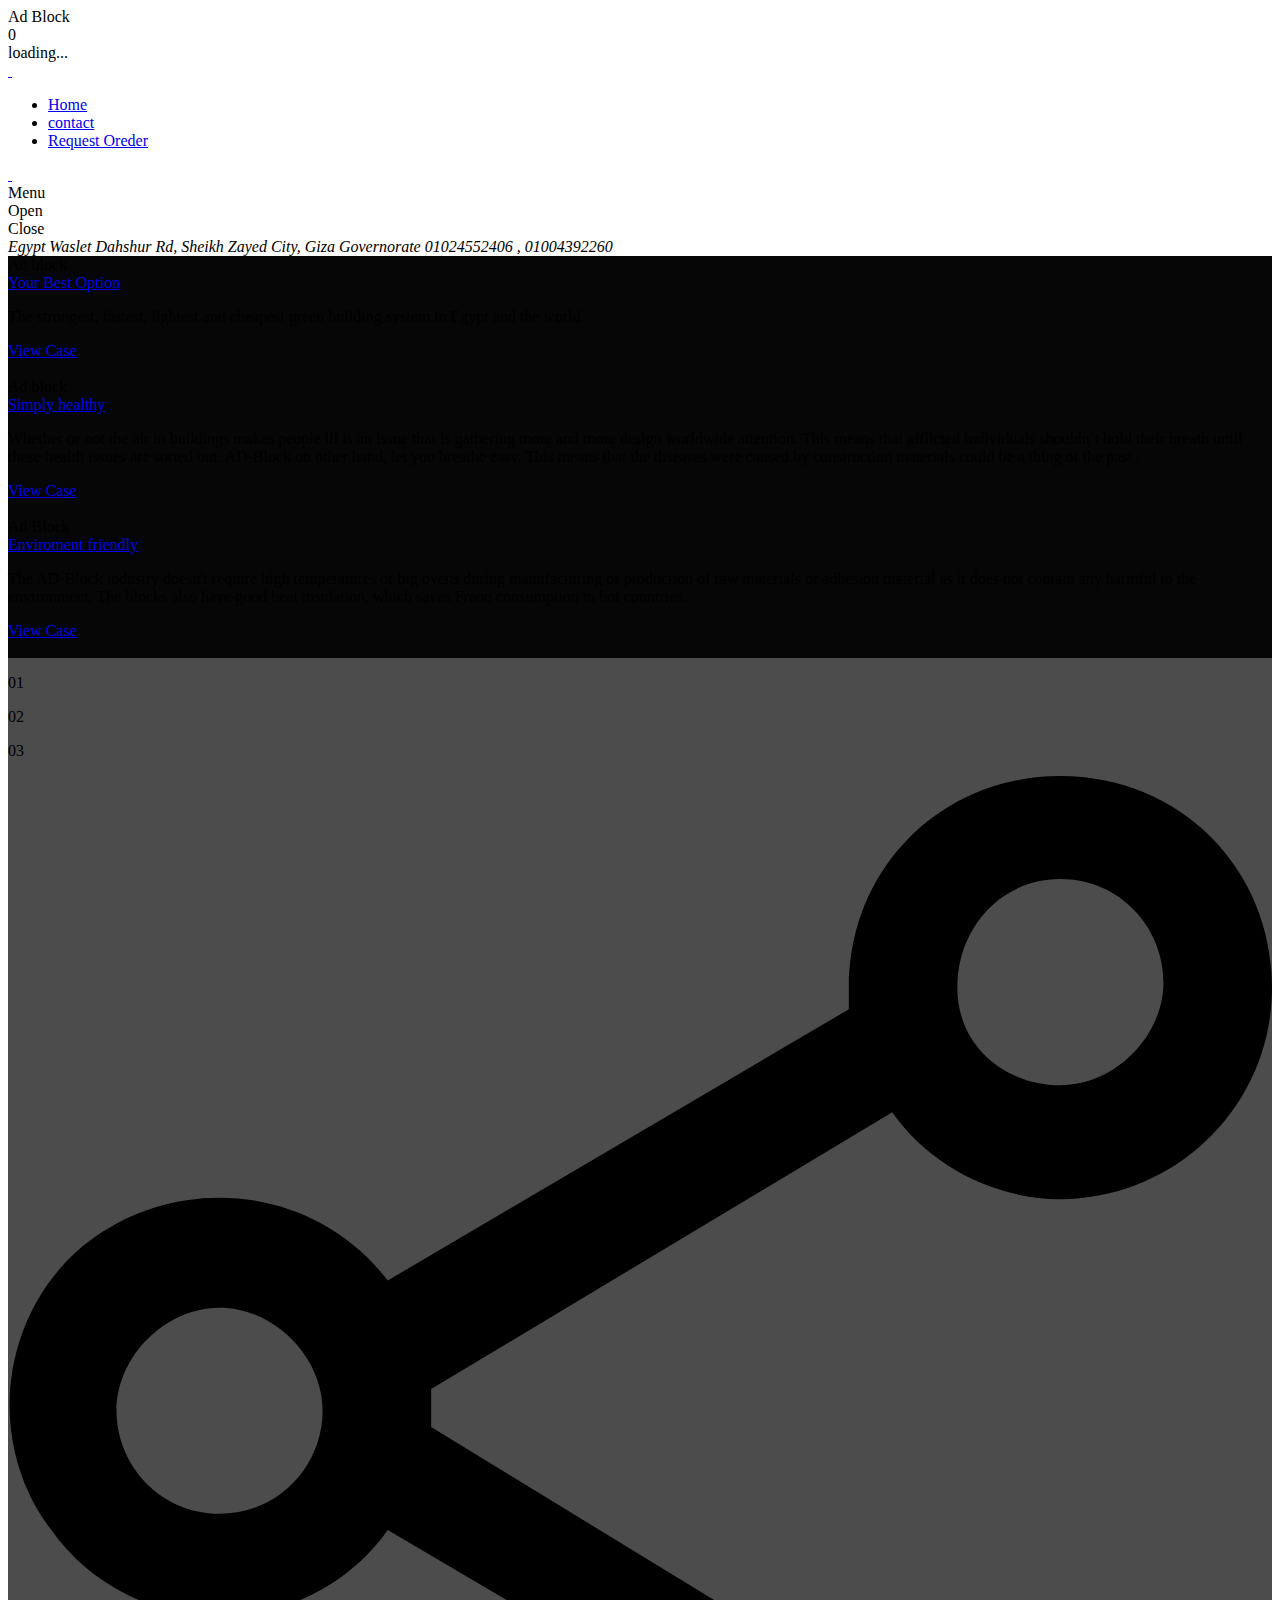
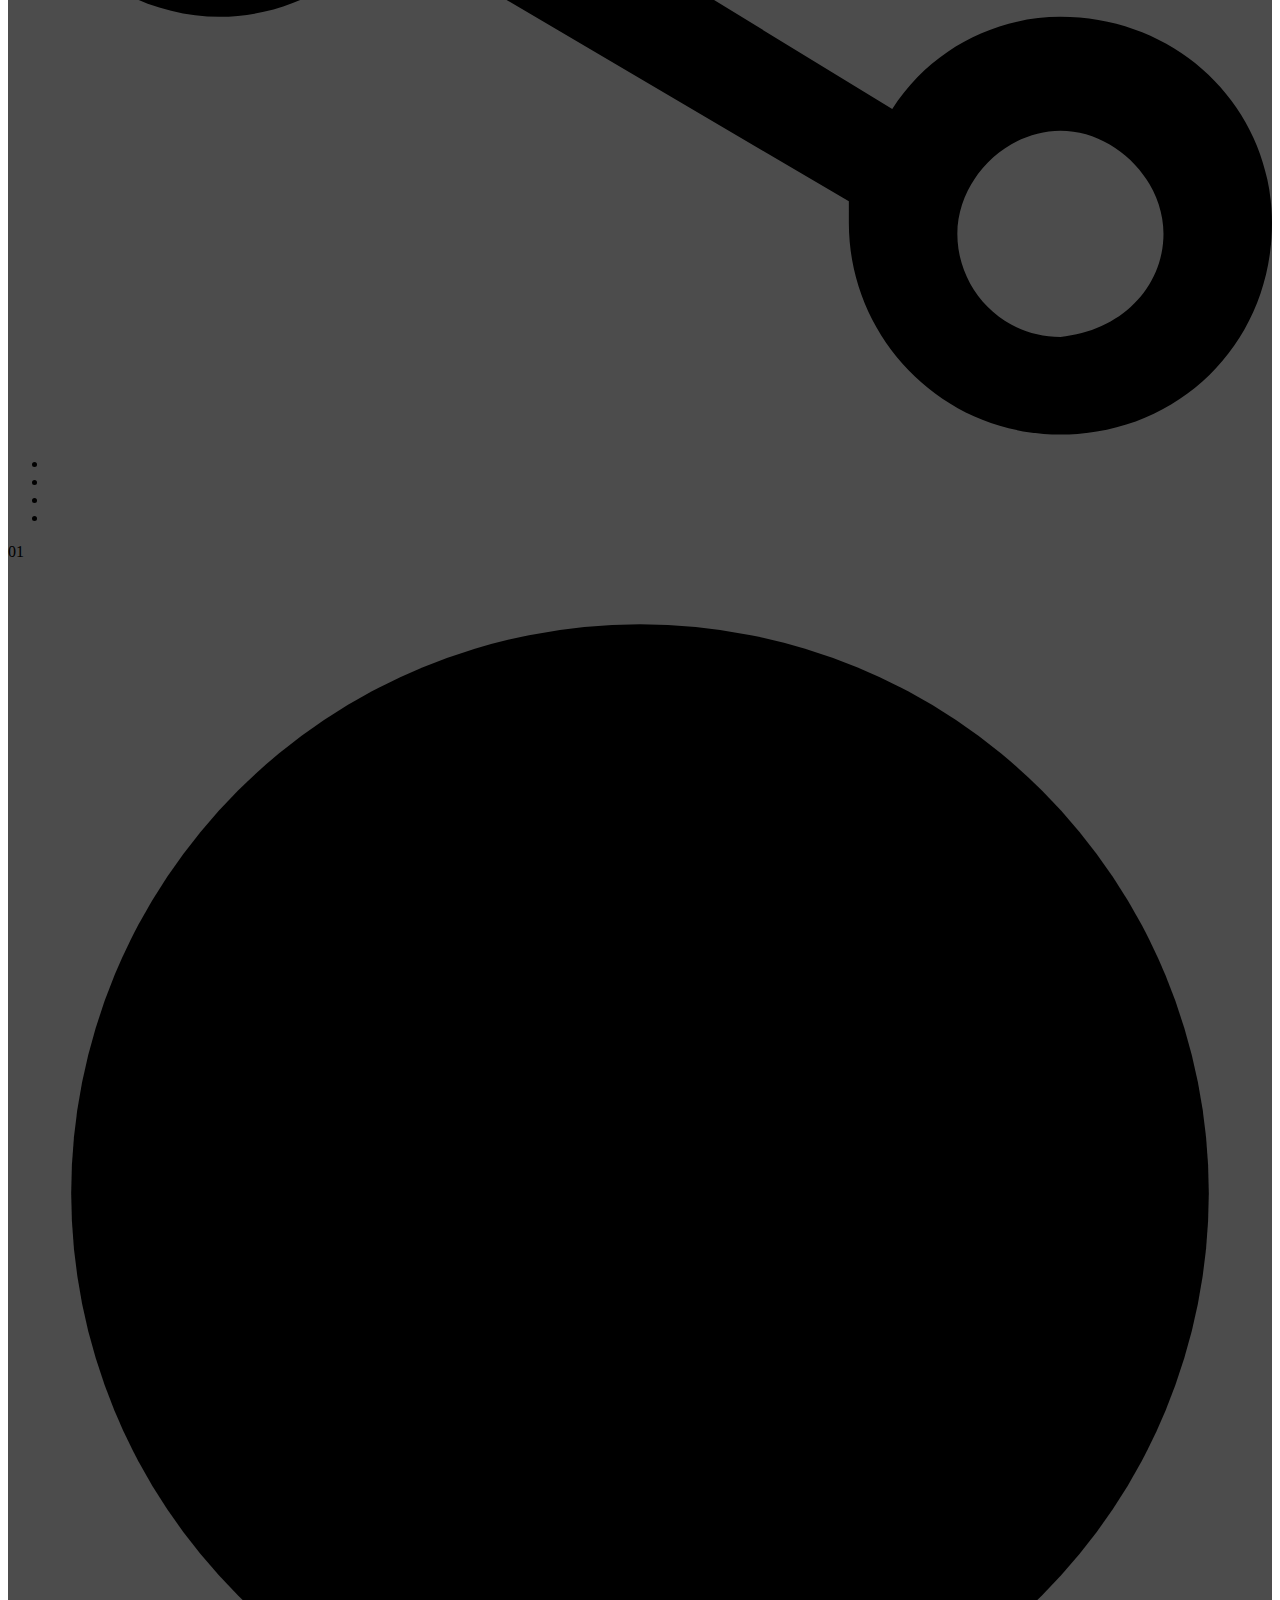
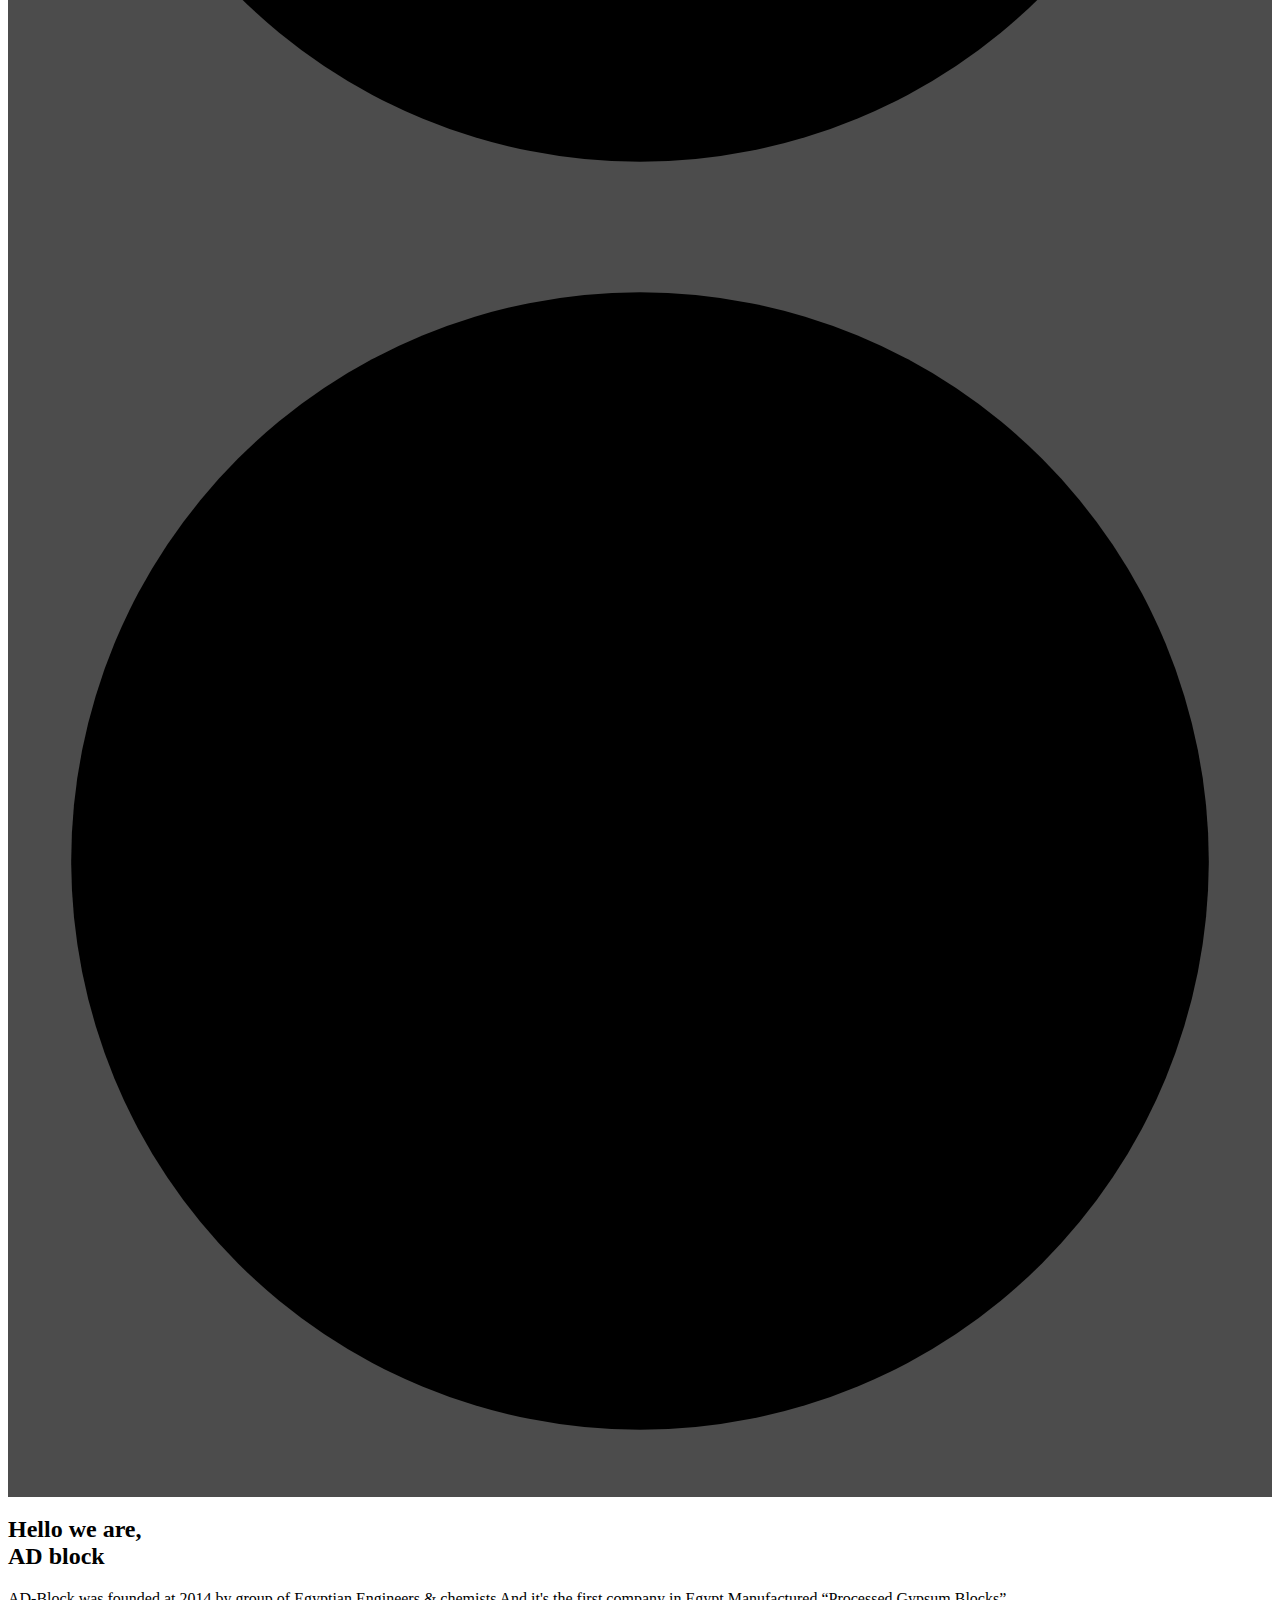
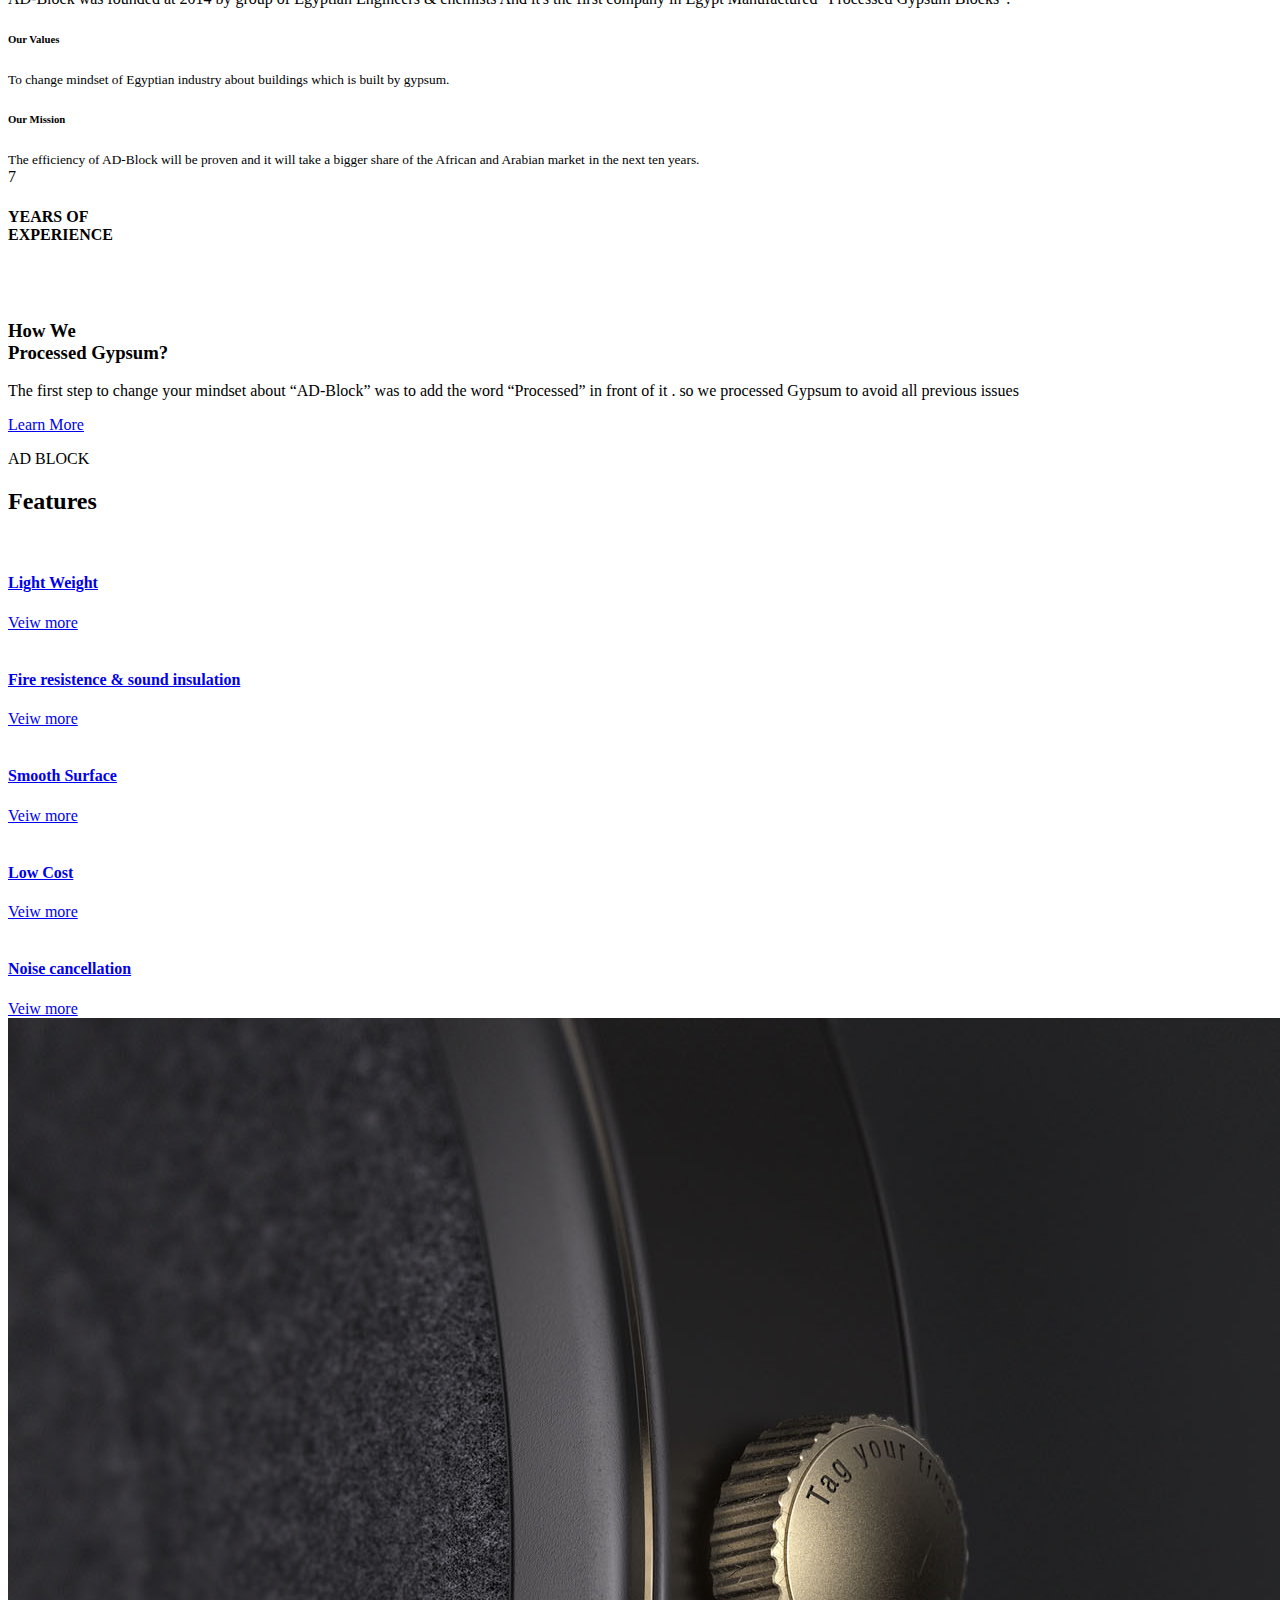
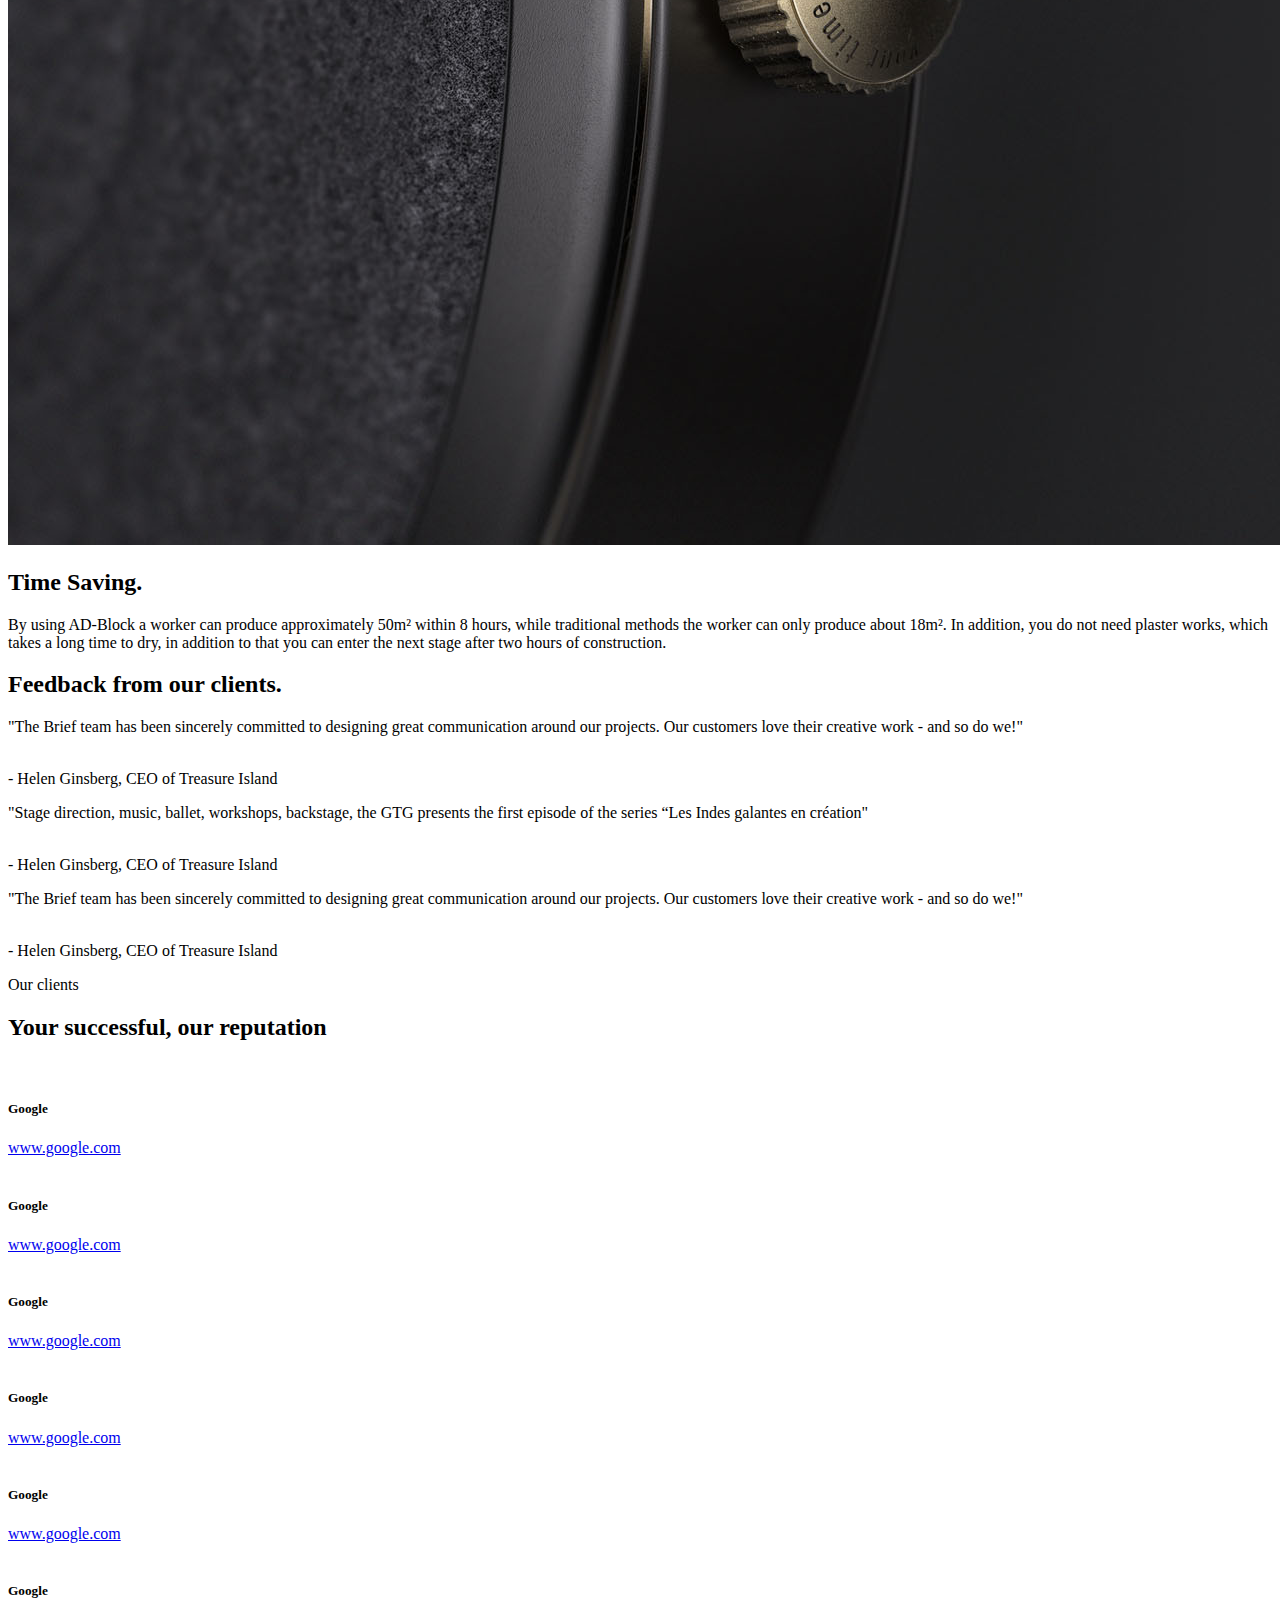
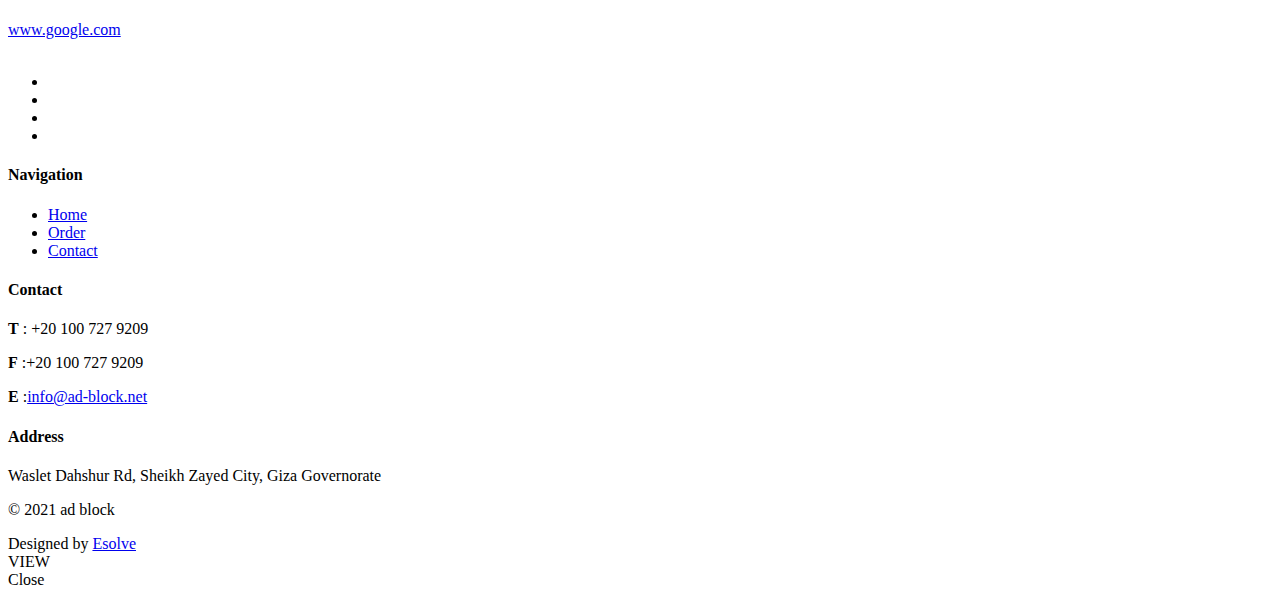
==== index.html @ e9ed0c18 "some bugs fixed" ====
<!DOCTYPE html>
<html lang="en-US">


<!-- Mirrored from theme.dsngrid.com/droow-l/ by HTTrack Website Copier/3.x [XR&CO'2014], Sun, 02 May 2021 21:46:52 GMT -->
<head>
    <!-- Required meta tags -->
    <meta charset="utf-8" />
    <meta name="viewport" content="width=device-width, initial-scale=1, shrink-to-fit=no" />
    <meta name="discrption" content="parallax one page" />
    <meta name="keyword"
        content="agency, business, corporate, creative, freelancer, interior, joomla template, K2 Blog, minimal, modern, multipurpose, personal, portfolio, responsive, simple" />

    <!--  Title -->
    <title>ad block</title>

    <!-- Font Google -->
    <link href="https://fonts.googleapis.com/css?family=Montserrat:400,500,600,700,800&amp;display=swap" rel="stylesheet">
    <link href="https://fonts.googleapis.com/css?family=Raleway:400,500,600,700&amp;display=swap" rel="stylesheet">

    <link rel="shortcut icon" href="assets/img/favicon.ico" type="image/x-icon" />
    <link rel="icon" href="assets/img/favicon.ico" type="image/x-icon" />

    <!-- custom styles (optional) -->
    <link href="assets/css/plugins.css" rel="stylesheet" />
    <link href="assets/css/style.css" rel="stylesheet" />
</head>

<body class="v-light hamburger-menu dsn-effect-scroll dsn-ajax" data-dsn-mousemove="true">
    <div data-dsn-temp="light"></div>

    <div class="preloader">
        <div class="preloader-after"></div>
        <div class="preloader-before"></div>
        <div class="preloader-block">
            <div class="title">Ad Block</div>
            <div class="percent">0</div>
            <div class="loading">loading...</div>
        </div>
        <div class="preloader-bar">
            <div class="preloader-progress"></div>
        </div>
    </div>

    <!-- Nav Bar -->
    <div class="dsn-nav-bar">
        <div class="site-header">
            <div class="extend-container">
                <div class="inner-header">
                    <div class="main-logo">
                        <a href="index.html">
                            <img class="dark-logo" src="assets/img/logo.png" alt="" />
                            <img class="light-logo" src="assets/img/logo.png" alt="" />
                        </a>
                    </div>
                </div>
                <nav class=" accent-menu main-navigation">
                    <ul class="extend-container">
                        <li><a href="index.html">Home</a></li>
                        <li><a href="contact.html">contact</a></li>
                        <li><a href="order.html">Request Oreder</a></li>
                    </ul>
                </nav>
            </div>
        </div>
        <div class="header-top header-top-hamburger">
            <div class="header-container">
                <div class="logo main-logo">
                    <a href="index.html">
                        <img class="dark-logo" src="assets/img/logo.png" alt="" />
                        <img class="light-logo" src="assets/img/logo.png" alt="" />
                    </a>
                </div>

                <div class="menu-icon" data-dsn="parallax" data-dsn-move="5">
                    <div class="icon-m">
                        <i class="menu-icon-close fas fa-times"></i>
                        <span class="menu-icon__line menu-icon__line-left"></span>
                        <span class="menu-icon__line"></span>
                        <span class="menu-icon__line menu-icon__line-right"></span>
                    </div>

                    <div class="text-menu">
                        <div class="text-button">Menu</div>
                        <div class="text-open">Open</div>
                        <div class="text-close">Close</div>
                    </div>
                </div>

                <div class="nav">
                    <div class="inner">
                        <div class="nav__content">

                        </div>
                    </div>
                </div>
                <div class="nav-content">
                    <div class="inner-content">
                        <address class="v-middle">
                            <span>Egypt</span>
                            <span>Waslet Dahshur Rd, Sheikh Zayed City, Giza Governorate</span>
                            <span>01024552406 , 01004392260</span>
                        </address>
                    </div>

                </div>
            </div>
        </div>
    </div>
    <!-- End Nav Bar -->

    <main class="main-root">
        <div id="dsn-scrollbar">
            <div class="dsn-slider demo3" data-dsn-header="project" style="background-color: rgba(0, 0, 0,.7);">
                <div class="dsn-root-slider" id="dsn-hero-parallax-img " style="background-color: rgba(0, 0, 0,.7);">
                    <div class="slide-inner" style="background-color: rgba(0, 0, 0,.7);">
                        <div class="swiper-wrapper">
                            <div class="slide-item swiper-slide">
                                <div class="overlay"></div>
                                <div class="slide-content">
                                    <div class="slide-content-inner">
                                        <div class="project-metas">
                                            <div class="project-meta-box project-work cat">
                                                <span>Ad block</span>
                                            </div>
                                        </div>

                                        <div class="title-text-header">
                                            <div class="title-text-header-inner">
                                                <a href="project-9.html" class="effect-ajax" data-dsn-ajax="slider">
                                                   Your Best Option
                                                </a>
                                            </div>
                                        </div>

                                        <p>The strongest, fastest, lightest and cheapest green building system in Egypt and the world

                                        </p>

                                        <div class="link-custom">
                                            <a href="project-9.html" class="image-zoom effect-ajax" data-dsn="parallax"
                                                data-dsn-ajax="slider">
                                                <span>View Case</span>
                                            </a>
                                        </div>

                                    </div>
                                </div>
                                <div class="image-container">
                                    <div class="image-bg cover-bg" data-image-src="assets/img/slide.jpg"
                                        data-overlay="5">
                                        <img src="assets/img/slide.jpg" alt="">
                                    </div>
                                </div>
                            </div>
                            <div class="slide-item swiper-slide">
                                <div class="overlay"></div>
                                <div class="slide-content">
                                    <div class="slide-content-inner">
                                        <div class="project-metas">
                                            <div class="project-meta-box project-work cat">
                                                <span>Ad block</span>
                                            </div>
                                        </div>

                                        <div class="title-text-header">
                                            <div class="title-text-header-inner">
                                                <a href="project-9.html" class="effect-ajax" data-dsn-ajax="slider">
                                                    Simply healthy
                                                </a>
                                            </div>
                                        </div>

                                        <p>Whether or not the air in buildings makes people ill is an issue that is gathering more and more design worldwide attention.
                                            This means that afflicted individuals shouldn’t hold their breath until these health issues are sorted out. AD-Block on other hand, let you breathe easy. This means that the diseases were caused by construction materials could be a thing of the past .
                                                </p>

                                        <div class="link-custom">
                                            <a href="project-9.html" class="image-zoom effect-ajax" data-dsn="parallax"
                                                data-dsn-ajax="slider">
                                                <span>View Case</span>
                                            </a>
                                        </div>

                                    </div>
                                </div>
                                <div class="image-container">
                                    <div class="image-bg cover-bg" data-image-src="assets/img/project/project9/1.jpg"
                                        data-overlay="5">
                                        <img src="assets/img/project/project9/1.jpg" alt="">
                                    </div>
                                </div>
                            </div>

                            <div class="slide-item swiper-slide">
                                <div class="overlay"></div>
                                <div class="slide-content">
                                    <div class="slide-content-inner">
                                        <div class="project-metas">
                                            <div class="project-meta-box project-work cat">
                                                <span>Ad Block</span>
                                            </div>
                                        </div>

                                        <div class="title-text-header">
                                            <div class="title-text-header-inner">
                                                <a href="project-4.html" class="effect-ajax" data-dsn-ajax="slider">
                                                    Enviroment friendly
                                                </a>
                                            </div>
                                        </div>

                                            <p>The AD-Block industry doesn't require high temperatures or big ovens during manufacturing or production of raw materials or adhesion material as it does not contain any harmful to the environment. The blocks also have good heat insulation, which saves Freon consumption in hot countries.</p>

                                        <div class="link-custom">
                                            <a href="project-4.html" class="image-zoom effect-ajax" data-dsn="parallax"
                                                data-dsn-ajax="slider">
                                                <span>View Case</span>
                                            </a>
                                        </div>

                                    </div>
                                </div>
                                <div class="image-container">
                                    <div class="image-bg cover-bg" data-image-src="assets/img/project/project4/1.jpg"
                                        data-overlay="0">
                                        <img src="assets/img/project/project4/1.jpg" alt="">
                                    </div>
                                </div>
                            </div>

                        </div>
                    </div>
                </div>

                <div class="dsn-slider-content"></div>


                <div class="nav-slider">
                    <div class="swiper-wrapper" role="navigation">
                        <div class="swiper-slide">
                            <div class="image-container">
                                <div class="image-bg cover-bg" data-image-src="assets/img/slide.jpg"
                                    data-overlay="2">
                                </div>
                            </div>
                            <div class="content">
                                <p>01</p>
                            </div>
                        </div>
                        <div class="swiper-slide">
                            <div class="image-container">
                                <div class="image-bg cover-bg" data-image-src="assets/img/project/project9/6.jpg"
                                    data-overlay="2">
                                </div>
                            </div>
                            <div class="content">
                                <p>02</p>
                            </div>
                        </div>
                        <div class="swiper-slide">
                            <div class="image-container">
                                <div class="image-bg cover-bg" data-image-src="assets/img/project/project4/13.jpg"
                                    data-overlay="2">
                                </div>
                            </div>
                            <div class="content">
                                <p>03</p>
                            </div>
                        </div>
                    </div>
                </div>

                <section class="footer-slid" id="descover-holder">
                    <div class="main-social">
                        <div class="social-icon">
                            <div class="social-btn">
                                <div class="svg-wrapper">
                                    <svg xmlns="http://www.w3.org/2000/svg" viewBox="0 0 23.3 23.2">
                                        <path
                                            d="M19.4 15.5c-1.2 0-2.4.6-3.1 1.7L7.8 12v-.7l8.5-5.1c.7 1 1.9 1.6 3.1 1.6 2.1 0 3.9-1.7 3.9-3.9S21.6 0 19.4 0s-3.9 1.7-3.9 3.9v.4L7 9.3c-1.3-1.7-3.7-2-5.4-.8s-2.1 3.7-.8 5.4c.7 1 1.9 1.6 3.1 1.6s2.4-.6 3.1-1.6l8.5 5v.4c0 2.1 1.7 3.9 3.9 3.9s3.9-1.7 3.9-3.9c0-2.1-1.7-3.8-3.9-3.8zm0-13.6c1.1 0 1.9.9 1.9 1.9s-.9 1.9-1.9 1.9-1.9-.7-1.9-1.8.8-2 1.9-2zM3.9 13.6c-1.1 0-1.9-.9-1.9-1.9s.9-1.9 1.9-1.9 1.9.9 1.9 1.9-.8 1.9-1.9 1.9zm15.5 7.8c-1.1 0-1.9-.9-1.9-1.9s.9-1.9 1.9-1.9 1.9.9 1.9 1.9-.8 1.8-1.9 1.9z">
                                        </path>
                                    </svg>
                                </div>
                            </div>
                        </div>
                        <ul class="social-network">
                            <li>
                                <a href="#">
                                    <i class="fab fa-facebook-f"></i>
                                </a>
                            </li>
                            <li>
                                <a href="#">
                                    <i class="fab fa-twitter"></i>
                                </a>
                            </li>
                            <li>
                                <a href="#">
                                    <i class="fab fa-instagram"></i>
                                </a>
                            </li>
                            <li>
                                <a href="#">
                                    <i class="fab fa-linkedin-in"></i>
                                </a>
                            </li>
                        </ul>
                    </div>

                    <div class="control-num">
                        <span class="sup active">01</span>
                    </div>
                    <div class="control-nav">
                        <div class="prev-container" data-dsn="parallax">
                            <svg viewBox="0 0 40 40">
                                <path class="path circle" d="M20,2A18,18,0,1,1,2,20,18,18,0,0,1,20,2"></path>
                                <polyline class="path" points="14.6 17.45 20 22.85 25.4 17.45"></polyline>
                            </svg>
                        </div>

                        <div class="next-container" data-dsn="parallax">
                            <svg viewBox="0 0 40 40">
                                <path class="path circle" d="M20,2A18,18,0,1,1,2,20,18,18,0,0,1,20,2"></path>
                                <polyline class="path" points="14.6 17.45 20 22.85 25.4 17.45"></polyline>
                            </svg>
                        </div>
                    </div>
                </section>

            </div>

            <div class="wrapper">

                <section class="intro-about section-margin">
                    <div class="container">
                        <div class="row">
                            <div class="col-lg-6">
                                <div class="intro-content-text">

                                    <h2 data-dsn-grid="move-section" data-dsn-move="-30" data-dsn-duration="100%"
                                        data-dsn-opacity="1.2" data-dsn-responsive="tablet" style="tyext-align:left">
                                        Hello we are, <br /> AD block
                                    </h2>

                                    <p data-dsn-animate="text">AD-Block was founded at 2014 by group of Egyptian Engineers & chemists
                                        And it's the first company in Egypt Manufactured “Processed Gypsum Blocks”.
                                        </p>

                                    <h6 data-dsn-animate="text">Our Values</h6>
                                    <small data-dsn-animate="text">To change mindset of Egyptian industry about</small>
                                    <small data-dsn-animate="text">buildings which is built by gypsum.</small>


                                    <h6 data-dsn-animate="text">Our Mission</h6>
                                    <small data-dsn-animate="text">The efficiency of AD-Block will be proven and it will take </small>
                                    <small data-dsn-animate="text"> a bigger share of the African and Arabian  market</small>
                                    <small data-dsn-animate="text"> in the next ten years.</small>
                                    

                                    <div class="exper">
                                        <div class="numb-ex">
                                            <span class="word" data-dsn-animate="text">7</span>
                                        </div>

                                        <h4 data-dsn-animate="up">YEARS OF <br> EXPERIENCE</h4>
                                    </div>

                                </div>
                            </div>
                        </div>
                    </div>
                    <div class="background-mask">
                        <div class="background-mask-bg"></div>
                        <div class="img-box">
                            <div class="img-cent" data-dsn-grid="move-up">
                                <div class="img-container">
                                    <img data-dsn-y="30%" src="assets/img/about.png" alt="">
                                </div>
                            </div>
                        </div>
                    </div>
                </section>

                

                <div class="box-seat box-seat-full section-margin">
                    <div class="container-fluid">
                        <div class="inner-img" data-dsn-grid="move-up">
                            <img data-dsn-scale="1" data-dsn-y="30%" src="assets/img/project/project2/3.jpeg" alt="">
                        </div>
                        <div class="pro-text">
                            <h3> How We<br> Processed Gypsum?</h3>
                            <p>The first step to change your mindset about “AD-Block” was to add the word “Processed” in front of it . so we processed Gypsum to avoid all previous issues </p>
                            <div class="link-custom">
                                <a class="image-zoom effect-ajax" href="project-2.html" data-dsn="parallax">
                                    <span>Learn More</span>
                                </a>
                            </div>
                        </div>
                    </div>
                </div>

                <section class="our-work work-under-header  section-margin" data-dsn-col="3">
                    <div class="container">
                        <div class="one-title">
                            <div class="title-sub-container">
                                <p class="title-sub">AD BLOCK</p>
                            </div>
                            <h2 class="title-main">Features</h2>
                        </div>
                    </div>
                    <div class="container-fluid">
                        <div class="row">
                            <div class="col-lg-9 offset-lg-3">
                                <div class="work-container">
                                    <div class="slick-slider features-container">
                                        <div class="work-item slick-slide">
                                            <img class="has-top-bottom" src="assets/img/project/project3/1.jpg" alt="">
                                            <div class="item-border"></div>
                                            <div class="item-info">
                                                <a href="project.html?feature=1" data-dsn-grid="move-up" class="effect-ajax">

                                                    <!-- <h5 class="cat">Photography</h5> -->
                                                    <h4>Light Weight</h4>
                                                    <span><span>Veiw more</span></span>
                                                </a>

                                            </div>
                                        </div>

                                        <div class="work-item slick-slide">
                                            <img class="has-top-bottom" src="assets/img/project/project6/1.jpg" alt="">
                                            <div class="item-border"></div>
                                            <div class="item-info">
                                                <a href="project.html?feature=2" data-dsn-grid="move-up" class="effect-ajax">

                                                    <!-- <h5 class="cat">Fashion</h5> -->
                                                    <h4>Fire resistence & sound insulation</h4>
                                                    <span><span>Veiw more</span></span>
                                                </a>

                                            </div>
                                        </div>

                                        <div class="work-item slick-slide">
                                            <img class="has-top-bottom" src="assets/img/project/project3/22.jpeg" alt="">
                                            <div class="item-border"></div>
                                            <div class="item-info">
                                                <a href="project.html?feature=3" data-dsn-grid="move-up" class="effect-ajax">

                                                    <!-- <h5 class="cat">Photography</h5> -->
                                                    <h4>Smooth Surface</h4>
                                                    <span><span>Veiw more</span></span>
                                                </a>

                                            </div>
                                        </div>

                                        <div class="work-item slick-slide">
                                            <img class="has-top-bottom" style="width:100%" src="assets/img/project/project5/2.jpg" alt="">
                                            <div class="item-border"></div>
                                            <div class="item-info">
                                                <a href="project.html?feature=4" data-dsn-grid="move-up" class="effect-ajax">

                                                    <!-- <h5 class="cat">Fashion</h5> -->
                                                    <h4>Low Cost</h4>
                                                    <span><span>Veiw more</span></span>
                                                </a>

                                            </div>
                                        </div>
                                        <div class="work-item slick-slide">
                                            <img class="has-top-bottom" src="assets/img/project/project5/1.jpeg" alt="">
                                            <div class="item-border"></div>
                                            <div class="item-info">
                                                <a href="project.html?feature=5" data-dsn-grid="move-up" class="effect-ajax">

                                                    <!-- <h5 class="cat">Fashion</h5> -->
                                                    <h4>Noise cancellation</h4>
                                                    <span><span>Veiw more</span></span>
                                                </a>

                                            </div>
                                        </div>
                                        
                                    </div>

                                </div>
                            </div>
                        </div>
                    </div>
                </section>

                <div class=" box-gallery-vertical section-margin section-padding" data-dsn="color">
                    <div class="mask-bg"></div>
                    <div class="container">
                        <div class="row align-items-center h-100">
                            <div class="col-lg-6 ">
                                <div class="box-im" data-dsn-grid="move-up">
                                    <img class="has-top-bottom" src="assets/img/project/project9/777.jpg" alt=""
                                        data-dsn-move="20%">
                                </div>
                            </div>

                            <div class="col-lg-6">


                                <div class="box-info">

                                    <div class="vertical-title" data-dsn-animate="up">
                                        <h2>Time Saving.</h2>
                                    </div>


                                    <p data-dsn-animate="up">By using AD-Block a worker can produce approximately 50m² within 8 hours, while traditional methods the worker can only produce about 18m². In addition, you do not need plaster works, which takes a long time to dry, in addition to that you can enter the next stage after two hours of construction.
                                    </p>

                                    
                                </div>
                            </div>

                        </div>
                    </div>
                </div>

                <section class="client-see section-margin">
                    <div class="container">
                        <div class="inner">
                            <div class="left">
                                <h2 class="title" data-dsn-grid="move-section" data-dsn-move="-60"
                                    data-dsn-duration="100%" data-dsn-opacity="1" data-dsn-responsive="tablet">
                                    <span class="text">Feedback from our clients.</span>
                                </h2>
                            </div>

                            <div class="items">
                                <div class="bg"></div>
                                <div class="slick-slider">
                                    <div class="item">
                                        <div class="quote">
                                            <p>"The Brief team has been sincerely committed to
                                                designing great communication around our projects. Our customers love
                                                their
                                                creative work - and so do we!"</p>
                                        </div>
                                        <div class="bottom">
                                            <div class="avatar">
                                                <img src="assets/img/avatar/1.jpg" alt="">
                                            </div>
                                            <div class="label">
                                                <div class="cell">- Helen Ginsberg, CEO of Treasure Island</div>
                                            </div>
                                        </div>
                                    </div>

                                    <div class="item">
                                        <div class="quote">
                                            <p>"Stage direction, music, ballet, workshops, backstage, the GTG presents
                                                the
                                                first
                                                episode of the series “Les Indes galantes en création"</p>
                                        </div>
                                        <div class="bottom">
                                            <div class="avatar">
                                                <img src="assets/img/avatar/2.jpg" alt="">
                                            </div>
                                            <div class="label">
                                                <div class="cell">- Helen Ginsberg, CEO of Treasure Island</div>
                                            </div>
                                        </div>
                                    </div>

                                    <div class="item">
                                        <div class="quote">
                                            <p>"The Brief team has been sincerely committed to
                                                designing great communication around our projects. Our customers love
                                                their
                                                creative work - and so do we!"</p>
                                        </div>
                                        <div class="bottom">
                                            <div class="avatar">
                                                <img src="assets/img/avatar/3.jpg" alt="">
                                            </div>
                                            <div class="label">
                                                <div class="cell">- Helen Ginsberg, CEO of Treasure Island</div>
                                            </div>
                                        </div>
                                    </div>
                                </div>
                            </div>
                        </div>
                    </div>
                </section>


                <section class="brand-client section-margin">
                    <div class="container">
                        <div class="one-title" data-dsn-animate="up">
                            <div class="title-sub-container">
                                <p class="title-sub">Our clients</p>
                            </div>
                            <h2 class="title-main">Your successful, our reputation</h2>
                        </div>

                        <div class="wapper-client">
                            <div class="logo-box">
                                <img src="assets/img/logo/4-light.png" alt="">

                                <div class="info">
                                    <div class="content">
                                        <div class="icon">
                                            <i class="fas fa-plus"></i>
                                        </div>

                                        <div class="entry">
                                            <div>
                                                <h5>Google</h5>
                                                <a href="#">www.google.com</a>
                                            </div>
                                        </div>
                                    </div>
                                </div>
                            </div>

                            <div class="logo-box">
                                <img src="assets/img/logo/5-light.png" alt="">

                                <div class="info">
                                    <div class="content">
                                        <div class="icon">
                                            <i class="fas fa-plus"></i>
                                        </div>

                                        <div class="entry">
                                            <div>
                                                <h5>Google</h5>
                                                <a href="#">www.google.com</a>
                                            </div>
                                        </div>
                                    </div>
                                </div>
                            </div>

                            <div class="logo-box">
                                <img src="assets/img/logo/6-light.png" alt="">

                                <div class="info">
                                    <div class="content">
                                        <div class="icon">
                                            <i class="fas fa-plus"></i>
                                        </div>

                                        <div class="entry">
                                            <div>
                                                <h5>Google</h5>
                                                <a href="#">www.google.com</a>
                                            </div>
                                        </div>
                                    </div>
                                </div>
                            </div>

                            <div class="logo-box">
                                <img src="assets/img/logo/4-light.png" alt="">

                                <div class="info">
                                    <div class="content">
                                        <div class="icon">
                                            <i class="fas fa-plus"></i>
                                        </div>

                                        <div class="entry">
                                            <div>
                                                <h5>Google</h5>
                                                <a href="#">www.google.com</a>
                                            </div>
                                        </div>
                                    </div>
                                </div>
                            </div>

                            <div class="logo-box">
                                <img src="assets/img/logo/5-light.png" alt="">

                                <div class="info">
                                    <div class="content">
                                        <div class="icon">
                                            <i class="fas fa-plus"></i>
                                        </div>

                                        <div class="entry">
                                            <div>
                                                <h5>Google</h5>
                                                <a href="#">www.google.com</a>
                                            </div>
                                        </div>
                                    </div>
                                </div>
                            </div>

                            <div class="logo-box">
                                <img src="assets/img/logo/6-light.png" alt="">

                                <div class="info">
                                    <div class="content">
                                        <div class="icon">
                                            <i class="fas fa-plus"></i>
                                        </div>

                                        <div class="entry">
                                            <div>
                                                <h5>Google</h5>
                                                <a href="#">www.google.com</a>
                                            </div>
                                        </div>
                                    </div>
                                </div>
                            </div>
                        </div>
                    </div>
                </section>

                

            </div>

            <footer class="footer">
                <div class="container">
                    <div class="footer-links p-relative">
                        <div class="row">
                            <div class="col-md-3 dsn-col-footer">
                                <div class="footer-block">
                                    <div class="footer-logo">
                                        <a href="#"><img src="assets/img/logo.png" alt=""></a>
                                    </div>

                                    <div class="footer-social">

                                        <ul>
                                            <li><a href="#"><i class="fab fa-facebook-f"></i></a></li>
                                            <li><a href="#"><i class="fab fa-behance"></i></a></li>
                                            <li><a href="#"><i class="fab fa-instagram"></i></a></li>
                                            <li><a href="#"><i class="fab fa-twitter"></i></a></li>

                                        </ul>

                                    </div>
                                </div>
                            </div>

                            <div class="col-md-3 dsn-col-footer">
                                <div class="footer-block col-menu">
                                    <h4 class="footer-title">Navigation</h4>
                                    <nav>
                                        <ul>
                                            <li><a href="index.html">Home</a>
                                            </li>
                                            <li><a href="order.html">Order</a></li>
                                            <li><a href="contact.html">Contact</a>
                                            </li>
                                        </ul>
                                    </nav>
                                </div>
                            </div>

                            <div class="col-md-3 dsn-col-footer">
                                <div class="footer-block col-contact">
                                    <h4 class="footer-title">Contact</h4>
                                    <p><strong>T</strong> <span>:</span> +20 100 727 9209</p>
                                    <p><strong>F</strong> <span>:</span>+20 100 727 9209</p>
                                    <p class="over-hidden"><strong>E</strong> <span>:</span><a class="link-hover"
                                            data-hover-text="info@ad-block.net" href="#">info@ad-block.net</a>
                                    </p>
                                </div>
                            </div>

                            <div class="col-md-3 dsn-col-footer">
                                <div class="col-address">
                                    <h4 class="footer-title">Address</h4>

                                    <p>Waslet Dahshur Rd, Sheikh Zayed City, Giza Governorate</p>
                                </div>
                            </div>
                        </div>
                    </div>

                    <div class="copyright">
                        <div class="text-center">
                            <p>© 2021 ad block</p>
                            <div class="copright-text over-hidden">Designed by <a class="link-hover"
                                    data-hover-text="DSN Grid" href="http://esolve-eg.com" target="_blank">Esolve</a>
                            </div>
                        </div>
                    </div>
                </div>
            </footer>
        </div>
    </main>

    <!-- Wait Loader -->
    <div class="wait-loader">
        <div class="loader-inner">
            <div class="loader-circle">
                <div class="loader-layer"></div>
            </div>
        </div>
    </div>
    <!-- // Wait Loader -->


    <!-- cursor -->
    <div class="cursor">

        <div class="cursor-helper cursor-view">
            <span>VIEW</span>
        </div>

        <div class="cursor-helper cursor-close">
            <span>Close</span>
        </div>

        <div class="cursor-helper cursor-link"></div>
    </div>
    <!-- End cursor -->

    <!-- Optional JavaScript -->
    <script src="assets/js/jquery-3.1.1.min.js"></script>
    <script src="assets/js/plugins.js"></script>
    <script src="assets/js/dsn-grid.js"></script>
    <script src="assets/js/custom.js"></script>
    <script src="./asstes/js/mine.js"></script>
</body>


<!-- Mirrored from theme.dsngrid.com/droow-l/ by HTTrack Website Copier/3.x [XR&CO'2014], Sun, 02 May 2021 21:50:46 GMT -->
</html>
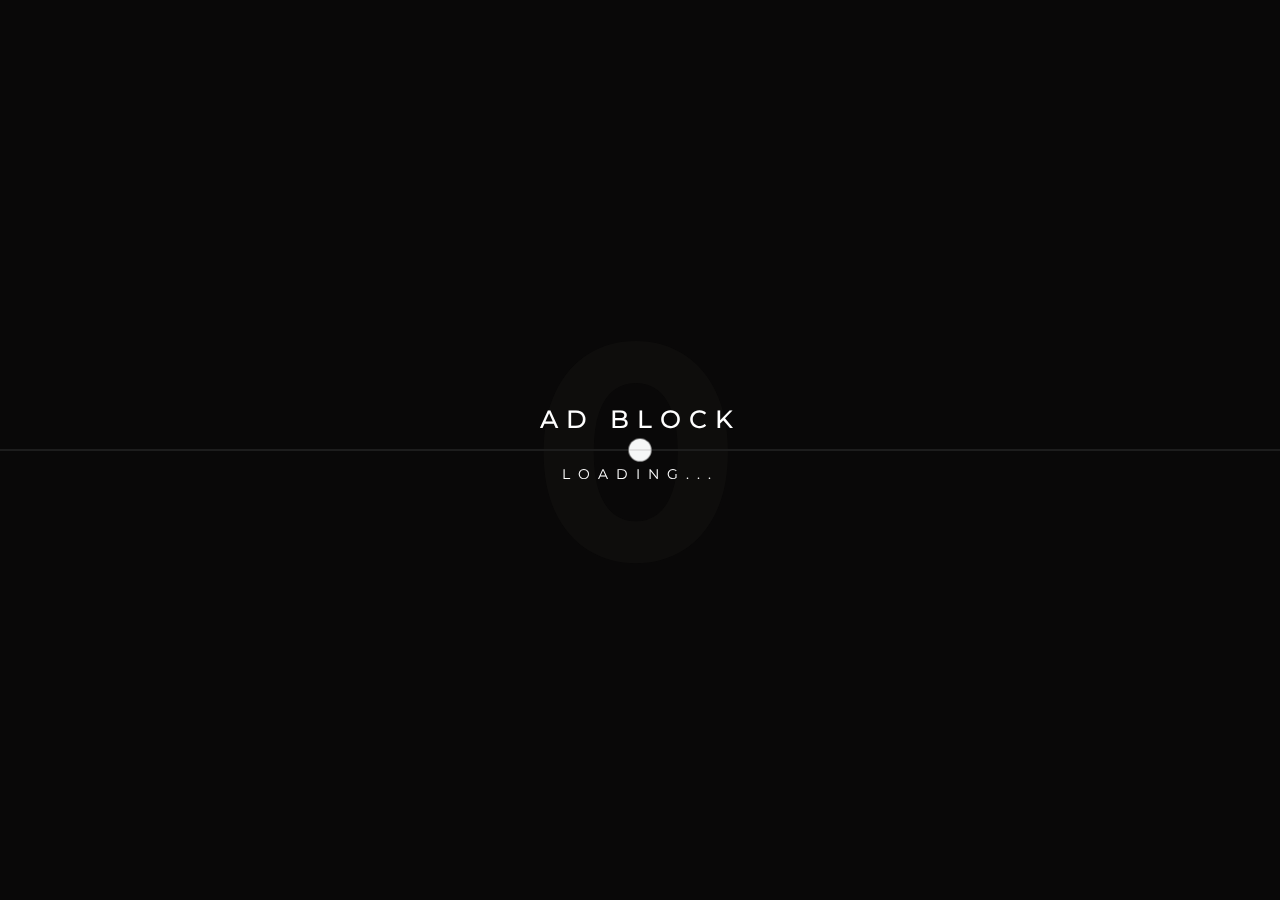
==== commit df2fd73a: "edit logo" ====
--- a/index.html
+++ b/index.html
@@ -2,836 +2,1042 @@
 <html lang="en-US">
 
 
-<!-- Mirrored from theme.dsngrid.com/droow-l/ by HTTrack Website Copier/3.x [XR&CO'2014], Sun, 02 May 2021 21:46:52 GMT -->
-<head>
-    <!-- Required meta tags -->
-    <meta charset="utf-8" />
-    <meta name="viewport" content="width=device-width, initial-scale=1, shrink-to-fit=no" />
-    <meta name="discrption" content="parallax one page" />
-    <meta name="keyword"
-        content="agency, business, corporate, creative, freelancer, interior, joomla template, K2 Blog, minimal, modern, multipurpose, personal, portfolio, responsive, simple" />
-
-    <!--  Title -->
-    <title>ad block</title>
-
-    <!-- Font Google -->
-    <link href="https://fonts.googleapis.com/css?family=Montserrat:400,500,600,700,800&amp;display=swap" rel="stylesheet">
-    <link href="https://fonts.googleapis.com/css?family=Raleway:400,500,600,700&amp;display=swap" rel="stylesheet">
-
-    <link rel="shortcut icon" href="assets/img/favicon.ico" type="image/x-icon" />
-    <link rel="icon" href="assets/img/favicon.ico" type="image/x-icon" />
-
-    <!-- custom styles (optional) -->
-    <link href="assets/css/plugins.css" rel="stylesheet" />
-    <link href="assets/css/style.css" rel="stylesheet" />
-</head>
-
-<body class="v-light hamburger-menu dsn-effect-scroll dsn-ajax" data-dsn-mousemove="true">
-    <div data-dsn-temp="light"></div>
-
-    <div class="preloader">
-        <div class="preloader-after"></div>
-        <div class="preloader-before"></div>
-        <div class="preloader-block">
-            <div class="title">Ad Block</div>
-            <div class="percent">0</div>
-            <div class="loading">loading...</div>
+    <!-- Mirrored from theme.dsngrid.com/droow-l/ by HTTrack Website Copier/3.x [XR&CO'2014], Sun, 02 May 2021 21:46:52 GMT -->
+    <head>
+        <!-- Required meta tags -->
+        <meta charset="utf-8" />
+        <meta name="viewport" content="width=device-width, initial-scale=1,
+            shrink-to-fit=no" />
+        <meta name="discrption" content="parallax one page" />
+        <meta name="keyword"
+            content="agency, business, corporate, creative, freelancer,
+            interior, joomla template, K2 Blog, minimal, modern, multipurpose,
+            personal, portfolio, responsive, simple" />
+
+        <!--  Title -->
+        <title>ad block</title>
+
+        <!-- Font Google -->
+        <link
+            href="https://fonts.googleapis.com/css?family=Montserrat:400,500,600,700,800&amp;display=swap"
+            rel="stylesheet">
+        <link
+            href="https://fonts.googleapis.com/css?family=Raleway:400,500,600,700&amp;display=swap"
+            rel="stylesheet">
+
+        <link rel="shortcut icon" href="assets/img/favicon.ico"
+            type="image/x-icon" />
+        <link rel="icon" href="assets/img/favicon.ico" type="image/x-icon" />
+        <!-- custom styles (optional) -->
+        <link href="assets/css/plugins.css" rel="stylesheet" />
+        <link href="assets/css/style.css" rel="stylesheet" />
+    </head>
+
+    <body class="v-light hamburger-menu dsn-effect-scroll dsn-ajax"
+        data-dsn-mousemove="true">
+        <div data-dsn-temp="light"></div>
+
+        <div class="preloader">
+            <div class="preloader-after"></div>
+            <div class="preloader-before"></div>
+            <div class="preloader-block">
+                <div class="title">Ad Block</div>
+                <div class="percent">0</div>
+                <div class="loading">loading...</div>
+            </div>
+            <div class="preloader-bar">
+                <div class="preloader-progress"></div>
+            </div>
         </div>
-        <div class="preloader-bar">
-            <div class="preloader-progress"></div>
-        </div>
-    </div>
-
-    <!-- Nav Bar -->
-    <div class="dsn-nav-bar">
-        <div class="site-header">
-            <div class="extend-container">
-                <div class="inner-header">
-                    <div class="main-logo">
+
+        <!-- Nav Bar -->
+        <div class="dsn-nav-bar">
+            <div class="site-header">
+                <div class="extend-container">
+                    <div class="inner-header">
+                        <div class="main-logo">
+                            <a href="index.html">
+                                <img class="dark-logo"
+                                    src="https://static.exploremelon.com/gulf/logos/AD-Home.png"
+                                    alt="" />
+                                <img class="light-logo"
+                                    src="https://static.exploremelon.com/gulf/logos/AD-Home.png"
+                                    alt="" />
+                            </a>
+                        </div>
+                    </div>
+                    <nav class=" accent-menu main-navigation">
+                        <ul class="extend-container">
+                            <li><a href="index.html">Home</a></li>
+                            <li><a href="contact.html">contact</a></li>
+                            <li><a href="order.html">Request Oreder</a></li>
+                        </ul>
+                    </nav>
+                </div>
+            </div>
+            <div class="header-top header-top-hamburger">
+                <div class="header-container">
+                    <div class="logo main-logo">
                         <a href="index.html">
-                            <img class="dark-logo" src="assets/img/logo.png" alt="" />
-                            <img class="light-logo" src="assets/img/logo.png" alt="" />
+                            <img class="dark-logo"
+                                src="https://static.exploremelon.com/gulf/logos/AD-Home.png"
+                                alt="" />
+                            <img class="light-logo"
+                                src="https://static.exploremelon.com/gulf/logos/AD-Home.png"
+                                alt="" />
                         </a>
                     </div>
-                </div>
-                <nav class=" accent-menu main-navigation">
-                    <ul class="extend-container">
-                        <li><a href="index.html">Home</a></li>
-                        <li><a href="contact.html">contact</a></li>
-                        <li><a href="order.html">Request Oreder</a></li>
-                    </ul>
-                </nav>
-            </div>
-        </div>
-        <div class="header-top header-top-hamburger">
-            <div class="header-container">
-                <div class="logo main-logo">
-                    <a href="index.html">
-                        <img class="dark-logo" src="assets/img/logo.png" alt="" />
-                        <img class="light-logo" src="assets/img/logo.png" alt="" />
-                    </a>
-                </div>
-
-                <div class="menu-icon" data-dsn="parallax" data-dsn-move="5">
-                    <div class="icon-m">
-                        <i class="menu-icon-close fas fa-times"></i>
-                        <span class="menu-icon__line menu-icon__line-left"></span>
-                        <span class="menu-icon__line"></span>
-                        <span class="menu-icon__line menu-icon__line-right"></span>
+
+                    <div class="menu-icon" data-dsn="parallax"
+                        data-dsn-move="5">
+                        <div class="icon-m">
+                            <i class="menu-icon-close fas fa-times"></i>
+                            <span class="menu-icon__line menu-icon__line-left"></span>
+                            <span class="menu-icon__line"></span>
+                            <span class="menu-icon__line menu-icon__line-right"></span>
+                        </div>
+
+                        <div class="text-menu">
+                            <div class="text-button">Menu</div>
+                            <div class="text-open">Open</div>
+                            <div class="text-close">Close</div>
+                        </div>
                     </div>
 
-                    <div class="text-menu">
-                        <div class="text-button">Menu</div>
-                        <div class="text-open">Open</div>
-                        <div class="text-close">Close</div>
+                    <div class="nav">
+                        <div class="inner">
+                            <div class="nav__content">
+
+                            </div>
+                        </div>
                     </div>
-                </div>
-
-                <div class="nav">
-                    <div class="inner">
-                        <div class="nav__content">
-
-                        </div>
+                    <div class="nav-content">
+                        <div class="inner-content">
+                            <address class="v-middle">
+                                <span>Egypt</span>
+                                <span>Waslet Dahshur Rd, Sheikh Zayed City, Giza
+                                    Governorate</span>
+                                <span>01024552406 , 01004392260</span>
+                            </address>
+                        </div>
+
                     </div>
-                </div>
-                <div class="nav-content">
-                    <div class="inner-content">
-                        <address class="v-middle">
-                            <span>Egypt</span>
-                            <span>Waslet Dahshur Rd, Sheikh Zayed City, Giza Governorate</span>
-                            <span>01024552406 , 01004392260</span>
-                        </address>
-                    </div>
-
                 </div>
             </div>
         </div>
-    </div>
-    <!-- End Nav Bar -->
-
-    <main class="main-root">
-        <div id="dsn-scrollbar">
-            <div class="dsn-slider demo3" data-dsn-header="project" style="background-color: rgba(0, 0, 0,.7);">
-                <div class="dsn-root-slider" id="dsn-hero-parallax-img " style="background-color: rgba(0, 0, 0,.7);">
-                    <div class="slide-inner" style="background-color: rgba(0, 0, 0,.7);">
-                        <div class="swiper-wrapper">
-                            <div class="slide-item swiper-slide">
-                                <div class="overlay"></div>
-                                <div class="slide-content">
-                                    <div class="slide-content-inner">
-                                        <div class="project-metas">
-                                            <div class="project-meta-box project-work cat">
-                                                <span>Ad block</span>
-                                            </div>
-                                        </div>
-
-                                        <div class="title-text-header">
-                                            <div class="title-text-header-inner">
-                                                <a href="project-9.html" class="effect-ajax" data-dsn-ajax="slider">
-                                                   Your Best Option
+        <!-- End Nav Bar -->
+
+        <main class="main-root">
+            <div id="dsn-scrollbar">
+                <div class="dsn-slider demo3" data-dsn-header="project"
+                    style="background-color: rgba(0, 0, 0,.7);">
+                    <div class="dsn-root-slider" id="dsn-hero-parallax-img "
+                        style="background-color: rgba(0, 0, 0,.7);">
+                        <div class="slide-inner" style="background-color:
+                            rgba(0, 0, 0,.7);">
+                            <div class="swiper-wrapper">
+                                <div class="slide-item swiper-slide">
+                                    <div class="overlay"></div>
+                                    <div class="slide-content">
+                                        <div class="slide-content-inner">
+                                            <div class="project-metas">
+                                                <div class="project-meta-box
+                                                    project-work cat">
+                                                    <span>Ad block</span>
+                                                </div>
+                                            </div>
+
+                                            <div class="title-text-header">
+                                                <div
+                                                    class="title-text-header-inner">
+                                                    <a href="project-9.html"
+                                                        class="effect-ajax"
+                                                        data-dsn-ajax="slider">
+                                                        Your Best Option
+                                                    </a>
+                                                </div>
+                                            </div>
+
+                                            <p>The strongest, fastest, lightest
+                                                and cheapest green building
+                                                system in Egypt and the world
+                                            </p>
+
+                                            <div class="link-custom">
+                                                <a href="project-9.html"
+                                                    class="image-zoom
+                                                    effect-ajax"
+                                                    data-dsn="parallax"
+                                                    data-dsn-ajax="slider">
+                                                    <span>View Case</span>
                                                 </a>
                                             </div>
-                                        </div>
-
-                                        <p>The strongest, fastest, lightest and cheapest green building system in Egypt and the world
-
+
+                                        </div>
+                                    </div>
+                                    <div class="image-container">
+                                        <div class="image-bg cover-bg"
+                                            data-image-src="assets/img/slide.jpg"
+                                            data-overlay="5">
+                                            <img src="assets/img/slide.jpg"
+                                                alt="">
+                                        </div>
+                                    </div>
+                                </div>
+                                <div class="slide-item swiper-slide">
+                                    <div class="overlay"></div>
+                                    <div class="slide-content">
+                                        <div class="slide-content-inner">
+                                            <div class="project-metas">
+                                                <div class="project-meta-box
+                                                    project-work cat">
+                                                    <span>Ad block</span>
+                                                </div>
+                                            </div>
+
+                                            <div class="title-text-header">
+                                                <div
+                                                    class="title-text-header-inner">
+                                                    <a href="project-9.html"
+                                                        class="effect-ajax"
+                                                        data-dsn-ajax="slider">
+                                                        Simply healthy
+                                                    </a>
+                                                </div>
+                                            </div>
+
+                                            <p>Whether or not the air in
+                                                buildings makes people ill is an
+                                                issue that is gathering more and
+                                                more design worldwide attention.
+                                                This means that afflicted
+                                                individuals shouldn’t hold their
+                                                breath until these health issues
+                                                are sorted out. AD-Block on
+                                                other hand, let you breathe
+                                                easy. This means that the
+                                                diseases were caused by
+                                                construction materials could be
+                                                a thing of the past .
+                                            </p>
+
+                                            <div class="link-custom">
+                                                <a href="project-9.html"
+                                                    class="image-zoom
+                                                    effect-ajax"
+                                                    data-dsn="parallax"
+                                                    data-dsn-ajax="slider">
+                                                    <span>View Case</span>
+                                                </a>
+                                            </div>
+
+                                        </div>
+                                    </div>
+                                    <div class="image-container">
+                                        <div class="image-bg cover-bg"
+                                            data-image-src="assets/img/project/project9/1.jpg"
+                                            data-overlay="5">
+                                            <img
+                                                src="assets/img/project/project9/1.jpg"
+                                                alt="">
+                                        </div>
+                                    </div>
+                                </div>
+
+                                <div class="slide-item swiper-slide">
+                                    <div class="overlay"></div>
+                                    <div class="slide-content">
+                                        <div class="slide-content-inner">
+                                            <div class="project-metas">
+                                                <div class="project-meta-box
+                                                    project-work cat">
+                                                    <span>Ad Block</span>
+                                                </div>
+                                            </div>
+
+                                            <div class="title-text-header">
+                                                <div
+                                                    class="title-text-header-inner">
+                                                    <a href="project-4.html"
+                                                        class="effect-ajax"
+                                                        data-dsn-ajax="slider">
+                                                        Enviroment friendly
+                                                    </a>
+                                                </div>
+                                            </div>
+
+                                            <p>The AD-Block industry doesn't
+                                                require high temperatures or big
+                                                ovens during manufacturing or
+                                                production of raw materials or
+                                                adhesion material as it does not
+                                                contain any harmful to the
+                                                environment. The blocks also
+                                                have good heat insulation, which
+                                                saves Freon consumption in hot
+                                                countries.</p>
+
+                                            <div class="link-custom">
+                                                <a href="project-4.html"
+                                                    class="image-zoom
+                                                    effect-ajax"
+                                                    data-dsn="parallax"
+                                                    data-dsn-ajax="slider">
+                                                    <span>View Case</span>
+                                                </a>
+                                            </div>
+
+                                        </div>
+                                    </div>
+                                    <div class="image-container">
+                                        <div class="image-bg cover-bg"
+                                            data-image-src="assets/img/project/project4/1.jpg"
+                                            data-overlay="0">
+                                            <img
+                                                src="assets/img/project/project4/1.jpg"
+                                                alt="">
+                                        </div>
+                                    </div>
+                                </div>
+
+                            </div>
+                        </div>
+                    </div>
+
+                    <div class="dsn-slider-content"></div>
+
+
+                    <div class="nav-slider">
+                        <div class="swiper-wrapper" role="navigation">
+                            <div class="swiper-slide">
+                                <div class="image-container">
+                                    <div class="image-bg cover-bg"
+                                        data-image-src="assets/img/slide.jpg"
+                                        data-overlay="2">
+                                    </div>
+                                </div>
+                                <div class="content">
+                                    <p>01</p>
+                                </div>
+                            </div>
+                            <div class="swiper-slide">
+                                <div class="image-container">
+                                    <div class="image-bg cover-bg"
+                                        data-image-src="assets/img/project/project9/6.jpg"
+                                        data-overlay="2">
+                                    </div>
+                                </div>
+                                <div class="content">
+                                    <p>02</p>
+                                </div>
+                            </div>
+                            <div class="swiper-slide">
+                                <div class="image-container">
+                                    <div class="image-bg cover-bg"
+                                        data-image-src="assets/img/project/project4/13.jpg"
+                                        data-overlay="2">
+                                    </div>
+                                </div>
+                                <div class="content">
+                                    <p>03</p>
+                                </div>
+                            </div>
+                        </div>
+                    </div>
+
+                    <section class="footer-slid" id="descover-holder">
+                        <div class="main-social">
+                            <div class="social-icon">
+                                <div class="social-btn">
+                                    <div class="svg-wrapper">
+                                        <svg xmlns="http://www.w3.org/2000/svg"
+                                            viewBox="0 0 23.3 23.2">
+                                            <path
+                                                d="M19.4 15.5c-1.2 0-2.4.6-3.1
+                                                1.7L7.8 12v-.7l8.5-5.1c.7 1 1.9
+                                                1.6 3.1 1.6 2.1 0 3.9-1.7
+                                                3.9-3.9S21.6 0 19.4 0s-3.9
+                                                1.7-3.9 3.9v.4L7
+                                                9.3c-1.3-1.7-3.7-2-5.4-.8s-2.1
+                                                3.7-.8 5.4c.7 1 1.9 1.6 3.1
+                                                1.6s2.4-.6 3.1-1.6l8.5 5v.4c0
+                                                2.1 1.7 3.9 3.9 3.9s3.9-1.7
+                                                3.9-3.9c0-2.1-1.7-3.8-3.9-3.8zm0-13.6c1.1
+                                                0 1.9.9 1.9 1.9s-.9 1.9-1.9
+                                                1.9-1.9-.7-1.9-1.8.8-2
+                                                1.9-2zM3.9 13.6c-1.1
+                                                0-1.9-.9-1.9-1.9s.9-1.9 1.9-1.9
+                                                1.9.9 1.9 1.9-.8 1.9-1.9
+                                                1.9zm15.5 7.8c-1.1
+                                                0-1.9-.9-1.9-1.9s.9-1.9 1.9-1.9
+                                                1.9.9 1.9 1.9-.8 1.8-1.9 1.9z">
+                                            </path>
+                                        </svg>
+                                    </div>
+                                </div>
+                            </div>
+                            <ul class="social-network">
+                                <li>
+                                    <a href="#">
+                                        <i class="fab fa-facebook-f"></i>
+                                    </a>
+                                </li>
+                                <li>
+                                    <a href="#">
+                                        <i class="fab fa-twitter"></i>
+                                    </a>
+                                </li>
+                                <li>
+                                    <a href="#">
+                                        <i class="fab fa-instagram"></i>
+                                    </a>
+                                </li>
+                                <li>
+                                    <a href="#">
+                                        <i class="fab fa-linkedin-in"></i>
+                                    </a>
+                                </li>
+                            </ul>
+                        </div>
+
+                        <div class="control-num">
+                            <span class="sup active">01</span>
+                        </div>
+                        <div class="control-nav">
+                            <div class="prev-container" data-dsn="parallax">
+                                <svg viewBox="0 0 40 40">
+                                    <path class="path circle"
+                                        d="M20,2A18,18,0,1,1,2,20,18,18,0,0,1,20,2"></path>
+                                    <polyline class="path" points="14.6 17.45 20
+                                        22.85 25.4 17.45"></polyline>
+                                </svg>
+                            </div>
+
+                            <div class="next-container" data-dsn="parallax">
+                                <svg viewBox="0 0 40 40">
+                                    <path class="path circle"
+                                        d="M20,2A18,18,0,1,1,2,20,18,18,0,0,1,20,2"></path>
+                                    <polyline class="path" points="14.6 17.45 20
+                                        22.85 25.4 17.45"></polyline>
+                                </svg>
+                            </div>
+                        </div>
+                    </section>
+
+                </div>
+
+                <div class="wrapper">
+
+                    <section class="intro-about section-margin">
+                        <div class="container">
+                            <div class="row">
+                                <div class="col-lg-6">
+                                    <div class="intro-content-text">
+
+                                        <h2 data-dsn-grid="move-section"
+                                            data-dsn-move="-30"
+                                            data-dsn-duration="100%"
+                                            data-dsn-opacity="1.2"
+                                            data-dsn-responsive="tablet"
+                                            style="tyext-align:left">
+                                            Hello we are, <br /> AD block
+                                        </h2>
+
+                                        <p data-dsn-animate="text">AD-Block was
+                                            founded at 2014 by group of Egyptian
+                                            Engineers & chemists
+                                            And it's the first company in Egypt
+                                            Manufactured “Processed Gypsum
+                                            Blocks”.
                                         </p>
 
-                                        <div class="link-custom">
-                                            <a href="project-9.html" class="image-zoom effect-ajax" data-dsn="parallax"
-                                                data-dsn-ajax="slider">
-                                                <span>View Case</span>
-                                            </a>
-                                        </div>
-
-                                    </div>
-                                </div>
-                                <div class="image-container">
-                                    <div class="image-bg cover-bg" data-image-src="assets/img/slide.jpg"
-                                        data-overlay="5">
-                                        <img src="assets/img/slide.jpg" alt="">
-                                    </div>
-                                </div>
-                            </div>
-                            <div class="slide-item swiper-slide">
-                                <div class="overlay"></div>
-                                <div class="slide-content">
-                                    <div class="slide-content-inner">
-                                        <div class="project-metas">
-                                            <div class="project-meta-box project-work cat">
-                                                <span>Ad block</span>
-                                            </div>
-                                        </div>
-
-                                        <div class="title-text-header">
-                                            <div class="title-text-header-inner">
-                                                <a href="project-9.html" class="effect-ajax" data-dsn-ajax="slider">
-                                                    Simply healthy
-                                                </a>
-                                            </div>
-                                        </div>
-
-                                        <p>Whether or not the air in buildings makes people ill is an issue that is gathering more and more design worldwide attention.
-                                            This means that afflicted individuals shouldn’t hold their breath until these health issues are sorted out. AD-Block on other hand, let you breathe easy. This means that the diseases were caused by construction materials could be a thing of the past .
-                                                </p>
-
-                                        <div class="link-custom">
-                                            <a href="project-9.html" class="image-zoom effect-ajax" data-dsn="parallax"
-                                                data-dsn-ajax="slider">
-                                                <span>View Case</span>
-                                            </a>
-                                        </div>
-
-                                    </div>
-                                </div>
-                                <div class="image-container">
-                                    <div class="image-bg cover-bg" data-image-src="assets/img/project/project9/1.jpg"
-                                        data-overlay="5">
-                                        <img src="assets/img/project/project9/1.jpg" alt="">
-                                    </div>
-                                </div>
-                            </div>
-
-                            <div class="slide-item swiper-slide">
-                                <div class="overlay"></div>
-                                <div class="slide-content">
-                                    <div class="slide-content-inner">
-                                        <div class="project-metas">
-                                            <div class="project-meta-box project-work cat">
-                                                <span>Ad Block</span>
-                                            </div>
-                                        </div>
-
-                                        <div class="title-text-header">
-                                            <div class="title-text-header-inner">
-                                                <a href="project-4.html" class="effect-ajax" data-dsn-ajax="slider">
-                                                    Enviroment friendly
-                                                </a>
-                                            </div>
-                                        </div>
-
-                                            <p>The AD-Block industry doesn't require high temperatures or big ovens during manufacturing or production of raw materials or adhesion material as it does not contain any harmful to the environment. The blocks also have good heat insulation, which saves Freon consumption in hot countries.</p>
-
-                                        <div class="link-custom">
-                                            <a href="project-4.html" class="image-zoom effect-ajax" data-dsn="parallax"
-                                                data-dsn-ajax="slider">
-                                                <span>View Case</span>
-                                            </a>
-                                        </div>
-
-                                    </div>
-                                </div>
-                                <div class="image-container">
-                                    <div class="image-bg cover-bg" data-image-src="assets/img/project/project4/1.jpg"
-                                        data-overlay="0">
-                                        <img src="assets/img/project/project4/1.jpg" alt="">
-                                    </div>
-                                </div>
-                            </div>
-
+                                        <h6 data-dsn-animate="text">Our Values</h6>
+                                        <small data-dsn-animate="text">To change
+                                            mindset of Egyptian industry about</small>
+                                        <small data-dsn-animate="text">buildings
+                                            which is built by gypsum.</small>
+                                        <h6 data-dsn-animate="text">Our Mission</h6>
+                                        <small data-dsn-animate="text">The
+                                            efficiency of AD-Block will be
+                                            proven and it will take </small>
+                                        <small data-dsn-animate="text"> a bigger
+                                            share of the African and Arabian
+                                            market</small>
+                                        <small data-dsn-animate="text"> in the
+                                            next ten years.</small>
+
+
+                                        <div class="exper">
+                                            <div class="numb-ex">
+                                                <span class="word"
+                                                    data-dsn-animate="text">7</span>
+                                            </div>
+
+                                            <h4 data-dsn-animate="up">YEARS OF
+                                                <br> EXPERIENCE</h4>
+                                        </div>
+
+                                    </div>
+                                </div>
+                            </div>
+                        </div>
+                        <div class="background-mask">
+                            <div class="background-mask-bg"></div>
+                            <div class="img-box">
+                                <div class="img-cent" data-dsn-grid="move-up">
+                                    <div class="img-container">
+                                        <img data-dsn-y="30%"
+                                            src="assets/img/about.png" alt="">
+                                    </div>
+                                </div>
+                            </div>
+                        </div>
+                    </section>
+
+
+
+                    <div class="box-seat box-seat-full section-margin">
+                        <div class="container-fluid">
+                            <div class="inner-img" data-dsn-grid="move-up">
+                                <img data-dsn-scale="1" data-dsn-y="30%"
+                                    src="assets/img/project/project2/3.jpeg"
+                                    alt="">
+                            </div>
+                            <div class="pro-text">
+                                <h3> How We<br> Processed Gypsum?</h3>
+                                <p>The first step to change your mindset about
+                                    “AD-Block” was to add the word “Processed”
+                                    in front of it . so we processed Gypsum to
+                                    avoid all previous issues </p>
+                                <div class="link-custom">
+                                    <a class="image-zoom effect-ajax"
+                                        href="project-2.html"
+                                        data-dsn="parallax">
+                                        <span>Learn More</span>
+                                    </a>
+                                </div>
+                            </div>
                         </div>
                     </div>
+
+                    <section class="our-work work-under-header section-margin"
+                        data-dsn-col="3">
+                        <div class="container">
+                            <div class="one-title">
+                                <div class="title-sub-container">
+                                    <p class="title-sub">AD BLOCK</p>
+                                </div>
+                                <h2 class="title-main">Features</h2>
+                            </div>
+                        </div>
+                        <div class="container-fluid">
+                            <div class="row">
+                                <div class="col-lg-9 offset-lg-3">
+                                    <div class="work-container">
+                                        <div class="slick-slider
+                                            features-container">
+                                            <div class="work-item slick-slide">
+                                                <img class="has-top-bottom"
+                                                    src="assets/img/project/project3/1.jpg"
+                                                    alt="">
+                                                <div class="item-border"></div>
+                                                <div class="item-info">
+                                                    <a href="project01.html"
+                                                        data-dsn-grid="move-up"
+                                                        class="effect-ajax">
+                                                        <!-- <h5 class="cat">Photography</h5> -->
+                                                        <h4>Light Weight</h4>
+                                                        <span><span>Veiw more</span></span>
+                                                    </a>
+
+                                                </div>
+                                            </div>
+
+                                            <div class="work-item slick-slide">
+                                                <img class="has-top-bottom"
+                                                    src="assets/img/project/project6/1.jpg"
+                                                    alt="">
+                                                <div class="item-border"></div>
+                                                <div class="item-info">
+                                                    <a href="project02.html"
+                                                        data-dsn-grid="move-up"
+                                                        class="effect-ajax">
+                                                        <!-- <h5 class="cat">Fashion</h5> -->
+                                                        <h4>Fire resistence &
+                                                            sound insulation</h4>
+                                                        <span><span>Veiw more</span></span>
+                                                    </a>
+
+                                                </div>
+                                            </div>
+
+                                            <div class="work-item slick-slide">
+                                                <img class="has-top-bottom"
+                                                    src="assets/img/project/project3/22.jpeg"
+                                                    alt="">
+                                                <div class="item-border"></div>
+                                                <div class="item-info">
+                                                    <a href="project03.html"
+                                                        data-dsn-grid="move-up"
+                                                        class="effect-ajax">
+                                                        <!-- <h5 class="cat">Photography</h5> -->
+                                                        <h4>Smooth Surface</h4>
+                                                        <span><span>Veiw more</span></span>
+                                                    </a>
+
+                                                </div>
+                                            </div>
+
+                                            <div class="work-item slick-slide">
+                                                <img class="has-top-bottom"
+                                                    style="width:100%"
+                                                    src="assets/img/project/project5/2.jpg"
+                                                    alt="">
+                                                <div class="item-border"></div>
+                                                <div class="item-info">
+                                                    <a href="project04.html"
+                                                        data-dsn-grid="move-up"
+                                                        class="effect-ajax">
+                                                        <!-- <h5 class="cat">Fashion</h5> -->
+                                                        <h4>Low Cost</h4>
+                                                        <span><span>Veiw more</span></span>
+                                                    </a>
+
+                                                </div>
+                                            </div>
+                                            <div class="work-item slick-slide">
+                                                <img class="has-top-bottom"
+                                                    src="assets/img/project/project5/1.jpeg"
+                                                    alt="">
+                                                <div class="item-border"></div>
+                                                <div class="item-info">
+                                                    <a href="project05.html"
+                                                        data-dsn-grid="move-up"
+                                                        class="effect-ajax">
+                                                        <!-- <h5 class="cat">Fashion</h5> -->
+                                                        <h4>Noise cancellation</h4>
+                                                        <span><span>Veiw more</span></span>
+                                                    </a>
+
+                                                </div>
+                                            </div>
+
+                                        </div>
+
+                                    </div>
+                                </div>
+                            </div>
+                        </div>
+                    </section>
+
+                    <div class=" box-gallery-vertical section-margin
+                        section-padding" data-dsn="color">
+                        <div class="mask-bg"></div>
+                        <div class="container">
+                            <div class="row align-items-center h-100">
+                                <div class="col-lg-6 ">
+                                    <div class="box-im" data-dsn-grid="move-up">
+                                        <img class="has-top-bottom"
+                                            src="assets/img/project/project9/777.jpg"
+                                            alt=""
+                                            data-dsn-move="20%">
+                                    </div>
+                                </div>
+
+                                <div class="col-lg-6">
+
+
+                                    <div class="box-info">
+
+                                        <div class="vertical-title"
+                                            data-dsn-animate="up">
+                                            <h2>Time Saving.</h2>
+                                        </div>
+
+
+                                        <p data-dsn-animate="up">By using
+                                            AD-Block a worker can produce
+                                            approximately 50m² within 8 hours,
+                                            while traditional methods the worker
+                                            can only produce about 18m². In
+                                            addition,</p>
+                                        <p data-dsn-animate="up">you do not need
+                                            plaster works, which takes a long
+                                            time to dry, in addition to that you
+                                            can enter the next stage after two
+                                            hours of construction.</p>
+
+
+
+
+                                    </div>
+                                </div>
+
+                            </div>
+                        </div>
+                    </div>
+
+                    <section class="client-see section-margin">
+                        <div class="container">
+                            <div class="inner">
+                                <div class="left">
+                                    <h2 class="title"
+                                        data-dsn-grid="move-section"
+                                        data-dsn-move="-60"
+                                        data-dsn-duration="100%"
+                                        data-dsn-opacity="1"
+                                        data-dsn-responsive="tablet">
+                                        <span class="text">Feedback from our
+                                            clients.</span>
+                                    </h2>
+                                </div>
+
+                                <div class="items">
+                                    <div class="bg"></div>
+                                    <div class="slick-slider">
+                                        <div class="item">
+                                            <div class="quote">
+                                                <p>"The Brief team has been
+                                                    sincerely committed to
+                                                    designing great
+                                                    communication around our
+                                                    projects. Our customers love
+                                                    their
+                                                    creative work - and so do
+                                                    we!"</p>
+                                            </div>
+                                            <div class="bottom">
+                                                <div class="avatar">
+                                                    <img
+                                                        src="assets/img/avatar/1.jpg"
+                                                        alt="">
+                                                </div>
+                                                <div class="label">
+                                                    <div class="cell">- Helen
+                                                        Ginsberg, CEO of
+                                                        Treasure Island</div>
+                                                </div>
+                                            </div>
+                                        </div>
+
+                                        <div class="item">
+                                            <div class="quote">
+                                                <p>"Stage direction, music,
+                                                    ballet, workshops,
+                                                    backstage, the GTG presents
+                                                    the
+                                                    first
+                                                    episode of the series “Les
+                                                    Indes galantes en création"</p>
+                                            </div>
+                                            <div class="bottom">
+                                                <div class="avatar">
+                                                    <img
+                                                        src="assets/img/avatar/2.jpg"
+                                                        alt="">
+                                                </div>
+                                                <div class="label">
+                                                    <div class="cell">- Helen
+                                                        Ginsberg, CEO of
+                                                        Treasure Island</div>
+                                                </div>
+                                            </div>
+                                        </div>
+
+                                        <div class="item">
+                                            <div class="quote">
+                                                <p>"The Brief team has been
+                                                    sincerely committed to
+                                                    designing great
+                                                    communication around our
+                                                    projects. Our customers love
+                                                    their
+                                                    creative work - and so do
+                                                    we!"</p>
+                                            </div>
+                                            <div class="bottom">
+                                                <div class="avatar">
+                                                    <img
+                                                        src="assets/img/avatar/3.jpg"
+                                                        alt="">
+                                                </div>
+                                                <div class="label">
+                                                    <div class="cell">- Helen
+                                                        Ginsberg, CEO of
+                                                        Treasure Island</div>
+                                                </div>
+                                            </div>
+                                        </div>
+                                    </div>
+                                </div>
+                            </div>
+                        </div>
+                    </section>
+
+
+                    <section class="brand-client section-margin">
+                        <div class="container">
+                            <div class="one-title" data-dsn-animate="up">
+                                <div class="title-sub-container">
+                                    <p class="title-sub">Our clients</p>
+                                </div>
+                                <h2 class="title-main">Your successful, our
+                                    reputation</h2>
+                            </div>
+
+                            <div class="wapper-client">
+                                <div class="logo-box">
+                                    <img
+                                        src="https://static.exploremelon.com/gulf/logos/01.png"
+                                        alt="">
+
+                                    <div class="info">
+                                        <div class="content">
+                                            <div class="icon">
+                                                <i class="fas fa-plus"></i>
+                                            </div>
+
+                                            <div class="entry">
+                                                <div>
+                                                    <h5>Google</h5>
+                                                    <a href="#">www.google.com</a>
+                                                </div>
+                                            </div>
+                                        </div>
+                                    </div>
+                                </div>
+
+                                <div class="logo-box">
+                                    <img
+                                        src="https://static.exploremelon.com/gulf/logos/02.png"
+                                        alt="">
+
+                                    <div class="info">
+                                        <div class="content">
+                                            <div class="icon">
+                                                <i class="fas fa-plus"></i>
+                                            </div>
+
+                                            <div class="entry">
+                                                <div>
+                                                    <h5>Google</h5>
+                                                    <a href="#">www.google.com</a>
+                                                </div>
+                                            </div>
+                                        </div>
+                                    </div>
+                                </div>
+
+                                <div class="logo-box">
+                                    <img
+                                        src="https://static.exploremelon.com/gulf/logos/03.png"
+                                        alt="">
+
+                                    <div class="info">
+                                        <div class="content">
+                                            <div class="icon">
+                                                <i class="fas fa-plus"></i>
+                                            </div>
+
+                                            <div class="entry">
+                                                <div>
+                                                    <h5>Google</h5>
+                                                    <a href="#">www.google.com</a>
+                                                </div>
+                                            </div>
+                                        </div>
+                                    </div>
+                                </div>
+
+                                <div class="logo-box">
+                                    <img
+                                        src="https://static.exploremelon.com/gulf/logos/05.png"
+                                        alt="">
+
+                                    <div class="info">
+                                        <div class="content">
+                                            <div class="icon">
+                                                <i class="fas fa-plus"></i>
+                                            </div>
+
+                                            <div class="entry">
+                                                <div>
+                                                    <h5>Google</h5>
+                                                    <a href="#">www.google.com</a>
+                                                </div>
+                                            </div>
+                                        </div>
+                                    </div>
+                                </div>
+
+                                <div class="logo-box">
+                                    <img
+                                        src="https://static.exploremelon.com/gulf/logos/07.png"
+                                        alt="">
+
+                                    <div class="info">
+                                        <div class="content">
+                                            <div class="icon">
+                                                <i class="fas fa-plus"></i>
+                                            </div>
+
+                                            <div class="entry">
+                                                <div>
+                                                    <h5>Google</h5>
+                                                    <a href="#">www.google.com</a>
+                                                </div>
+                                            </div>
+                                        </div>
+                                    </div>
+                                </div>
+
+                                <div class="logo-box">
+                                    <img
+                                        src="https://static.exploremelon.com/gulf/logos/04.png"
+                                        alt="">
+
+                                    <div class="info">
+                                        <div class="content">
+                                            <div class="icon">
+                                                <i class="fas fa-plus"></i>
+                                            </div>
+
+                                            <div class="entry">
+                                                <div>
+                                                    <h5>Google</h5>
+                                                    <a href="#">www.google.com</a>
+                                                </div>
+                                            </div>
+                                        </div>
+                                    </div>
+                                </div>
+                            </div>
+                        </div>
+                    </section>
+
+
+
                 </div>
 
-                <div class="dsn-slider-content"></div>
-
-
-                <div class="nav-slider">
-                    <div class="swiper-wrapper" role="navigation">
-                        <div class="swiper-slide">
-                            <div class="image-container">
-                                <div class="image-bg cover-bg" data-image-src="assets/img/slide.jpg"
-                                    data-overlay="2">
-                                </div>
-                            </div>
-                            <div class="content">
-                                <p>01</p>
-                            </div>
-                        </div>
-                        <div class="swiper-slide">
-                            <div class="image-container">
-                                <div class="image-bg cover-bg" data-image-src="assets/img/project/project9/6.jpg"
-                                    data-overlay="2">
-                                </div>
-                            </div>
-                            <div class="content">
-                                <p>02</p>
-                            </div>
-                        </div>
-                        <div class="swiper-slide">
-                            <div class="image-container">
-                                <div class="image-bg cover-bg" data-image-src="assets/img/project/project4/13.jpg"
-                                    data-overlay="2">
-                                </div>
-                            </div>
-                            <div class="content">
-                                <p>03</p>
+                <footer class="footer">
+                    <div class="container">
+                        <div class="footer-links p-relative">
+                            <div class="row">
+                                <div class="col-md-3 dsn-col-footer">
+                                    <div class="footer-block">
+                                        <div class="footer-logo">
+                                            <a href="#"><img
+                                                    src="https://static.exploremelon.com/gulf/logos/AD-Home.png"
+                                                    alt=""></a>
+                                        </div>
+
+                                        <div class="footer-social">
+
+                                            <ul>
+                                                <li><a href="#"><i class="fab
+                                                            fa-facebook-f"></i></a></li>
+                                                <li><a href="#"><i class="fab
+                                                            fa-behance"></i></a></li>
+                                                <li><a href="#"><i class="fab
+                                                            fa-instagram"></i></a></li>
+                                                <li><a href="#"><i class="fab
+                                                            fa-twitter"></i></a></li>
+                                            </ul>
+
+                                        </div>
+                                    </div>
+                                </div>
+
+                                <div class="col-md-3 dsn-col-footer">
+                                    <div class="footer-block col-menu">
+                                        <h4 class="footer-title">Navigation</h4>
+                                        <nav>
+                                            <ul>
+                                                <li><a href="index.html">Home</a>
+                                                </li>
+                                                <li><a href="order.html">Order</a></li>
+                                                <li><a href="contact.html">Contact</a>
+                                                </li>
+                                            </ul>
+                                        </nav>
+                                    </div>
+                                </div>
+
+                                <div class="col-md-3 dsn-col-footer">
+                                    <div class="footer-block col-contact">
+                                        <h4 class="footer-title">Contact</h4>
+                                        <p><strong>T</strong> <span>:</span> +20
+                                            100 727 9209</p>
+                                        <p><strong>F</strong> <span>:</span>+20
+                                            100 727 9209</p>
+                                        <p class="over-hidden"><strong>E</strong>
+                                            <span>:</span><a class="link-hover"
+                                                data-hover-text="info@ad-block.net"
+                                                href="#">info@ad-block.net</a>
+                                        </p>
+                                    </div>
+                                </div>
+
+                                <div class="col-md-3 dsn-col-footer">
+                                    <div class="col-address">
+                                        <h4 class="footer-title">Address</h4>
+                                        <p>Waslet Dahshur Rd, Sheikh Zayed City,
+                                            Giza Governorate</p>
+                                    </div>
+                                </div>
+                            </div>
+                        </div>
+
+                        <div class="copyright">
+                            <div class="text-center">
+                                <p>© 2021 ad block</p>
+                                <div class="copright-text over-hidden">Designed
+                                    by <a class="link-hover"
+                                        data-hover-text="DSN Grid"
+                                        href="http://esolve-eg.com"
+                                        target="_blank">Esolve</a>
+                                </div>
                             </div>
                         </div>
                     </div>
+                </footer>
+            </div>
+        </main>
+
+        <!-- Wait Loader -->
+        <div class="wait-loader">
+            <div class="loader-inner">
+                <div class="loader-circle">
+                    <div class="loader-layer"></div>
                 </div>
-
-                <section class="footer-slid" id="descover-holder">
-                    <div class="main-social">
-                        <div class="social-icon">
-                            <div class="social-btn">
-                                <div class="svg-wrapper">
-                                    <svg xmlns="http://www.w3.org/2000/svg" viewBox="0 0 23.3 23.2">
-                                        <path
-                                            d="M19.4 15.5c-1.2 0-2.4.6-3.1 1.7L7.8 12v-.7l8.5-5.1c.7 1 1.9 1.6 3.1 1.6 2.1 0 3.9-1.7 3.9-3.9S21.6 0 19.4 0s-3.9 1.7-3.9 3.9v.4L7 9.3c-1.3-1.7-3.7-2-5.4-.8s-2.1 3.7-.8 5.4c.7 1 1.9 1.6 3.1 1.6s2.4-.6 3.1-1.6l8.5 5v.4c0 2.1 1.7 3.9 3.9 3.9s3.9-1.7 3.9-3.9c0-2.1-1.7-3.8-3.9-3.8zm0-13.6c1.1 0 1.9.9 1.9 1.9s-.9 1.9-1.9 1.9-1.9-.7-1.9-1.8.8-2 1.9-2zM3.9 13.6c-1.1 0-1.9-.9-1.9-1.9s.9-1.9 1.9-1.9 1.9.9 1.9 1.9-.8 1.9-1.9 1.9zm15.5 7.8c-1.1 0-1.9-.9-1.9-1.9s.9-1.9 1.9-1.9 1.9.9 1.9 1.9-.8 1.8-1.9 1.9z">
-                                        </path>
-                                    </svg>
-                                </div>
-                            </div>
-                        </div>
-                        <ul class="social-network">
-                            <li>
-                                <a href="#">
-                                    <i class="fab fa-facebook-f"></i>
-                                </a>
-                            </li>
-                            <li>
-                                <a href="#">
-                                    <i class="fab fa-twitter"></i>
-                                </a>
-                            </li>
-                            <li>
-                                <a href="#">
-                                    <i class="fab fa-instagram"></i>
-                                </a>
-                            </li>
-                            <li>
-                                <a href="#">
-                                    <i class="fab fa-linkedin-in"></i>
-                                </a>
-                            </li>
-                        </ul>
-                    </div>
-
-                    <div class="control-num">
-                        <span class="sup active">01</span>
-                    </div>
-                    <div class="control-nav">
-                        <div class="prev-container" data-dsn="parallax">
-                            <svg viewBox="0 0 40 40">
-                                <path class="path circle" d="M20,2A18,18,0,1,1,2,20,18,18,0,0,1,20,2"></path>
-                                <polyline class="path" points="14.6 17.45 20 22.85 25.4 17.45"></polyline>
-                            </svg>
-                        </div>
-
-                        <div class="next-container" data-dsn="parallax">
-                            <svg viewBox="0 0 40 40">
-                                <path class="path circle" d="M20,2A18,18,0,1,1,2,20,18,18,0,0,1,20,2"></path>
-                                <polyline class="path" points="14.6 17.45 20 22.85 25.4 17.45"></polyline>
-                            </svg>
-                        </div>
-                    </div>
-                </section>
-
-            </div>
-
-            <div class="wrapper">
-
-                <section class="intro-about section-margin">
-                    <div class="container">
-                        <div class="row">
-                            <div class="col-lg-6">
-                                <div class="intro-content-text">
-
-                                    <h2 data-dsn-grid="move-section" data-dsn-move="-30" data-dsn-duration="100%"
-                                        data-dsn-opacity="1.2" data-dsn-responsive="tablet" style="tyext-align:left">
-                                        Hello we are, <br /> AD block
-                                    </h2>
-
-                                    <p data-dsn-animate="text">AD-Block was founded at 2014 by group of Egyptian Engineers & chemists
-                                        And it's the first company in Egypt Manufactured “Processed Gypsum Blocks”.
-                                        </p>
-
-                                    <h6 data-dsn-animate="text">Our Values</h6>
-                                    <small data-dsn-animate="text">To change mindset of Egyptian industry about</small>
-                                    <small data-dsn-animate="text">buildings which is built by gypsum.</small>
-
-
-                                    <h6 data-dsn-animate="text">Our Mission</h6>
-                                    <small data-dsn-animate="text">The efficiency of AD-Block will be proven and it will take </small>
-                                    <small data-dsn-animate="text"> a bigger share of the African and Arabian  market</small>
-                                    <small data-dsn-animate="text"> in the next ten years.</small>
-                                    
-
-                                    <div class="exper">
-                                        <div class="numb-ex">
-                                            <span class="word" data-dsn-animate="text">7</span>
-                                        </div>
-
-                                        <h4 data-dsn-animate="up">YEARS OF <br> EXPERIENCE</h4>
-                                    </div>
-
-                                </div>
-                            </div>
-                        </div>
-                    </div>
-                    <div class="background-mask">
-                        <div class="background-mask-bg"></div>
-                        <div class="img-box">
-                            <div class="img-cent" data-dsn-grid="move-up">
-                                <div class="img-container">
-                                    <img data-dsn-y="30%" src="assets/img/about.png" alt="">
-                                </div>
-                            </div>
-                        </div>
-                    </div>
-                </section>
-
-                
-
-                <div class="box-seat box-seat-full section-margin">
-                    <div class="container-fluid">
-                        <div class="inner-img" data-dsn-grid="move-up">
-                            <img data-dsn-scale="1" data-dsn-y="30%" src="assets/img/project/project2/3.jpeg" alt="">
-                        </div>
-                        <div class="pro-text">
-                            <h3> How We<br> Processed Gypsum?</h3>
-                            <p>The first step to change your mindset about “AD-Block” was to add the word “Processed” in front of it . so we processed Gypsum to avoid all previous issues </p>
-                            <div class="link-custom">
-                                <a class="image-zoom effect-ajax" href="project-2.html" data-dsn="parallax">
-                                    <span>Learn More</span>
-                                </a>
-                            </div>
-                        </div>
-                    </div>
-                </div>
-
-                <section class="our-work work-under-header  section-margin" data-dsn-col="3">
-                    <div class="container">
-                        <div class="one-title">
-                            <div class="title-sub-container">
-                                <p class="title-sub">AD BLOCK</p>
-                            </div>
-                            <h2 class="title-main">Features</h2>
-                        </div>
-                    </div>
-                    <div class="container-fluid">
-                        <div class="row">
-                            <div class="col-lg-9 offset-lg-3">
-                                <div class="work-container">
-                                    <div class="slick-slider features-container">
-                                        <div class="work-item slick-slide">
-                                            <img class="has-top-bottom" src="assets/img/project/project3/1.jpg" alt="">
-                                            <div class="item-border"></div>
-                                            <div class="item-info">
-                                                <a href="project.html?feature=1" data-dsn-grid="move-up" class="effect-ajax">
-
-                                                    <!-- <h5 class="cat">Photography</h5> -->
-                                                    <h4>Light Weight</h4>
-                                                    <span><span>Veiw more</span></span>
-                                                </a>
-
-                                            </div>
-                                        </div>
-
-                                        <div class="work-item slick-slide">
-                                            <img class="has-top-bottom" src="assets/img/project/project6/1.jpg" alt="">
-                                            <div class="item-border"></div>
-                                            <div class="item-info">
-                                                <a href="project.html?feature=2" data-dsn-grid="move-up" class="effect-ajax">
-
-                                                    <!-- <h5 class="cat">Fashion</h5> -->
-                                                    <h4>Fire resistence & sound insulation</h4>
-                                                    <span><span>Veiw more</span></span>
-                                                </a>
-
-                                            </div>
-                                        </div>
-
-                                        <div class="work-item slick-slide">
-                                            <img class="has-top-bottom" src="assets/img/project/project3/22.jpeg" alt="">
-                                            <div class="item-border"></div>
-                                            <div class="item-info">
-                                                <a href="project.html?feature=3" data-dsn-grid="move-up" class="effect-ajax">
-
-                                                    <!-- <h5 class="cat">Photography</h5> -->
-                                                    <h4>Smooth Surface</h4>
-                                                    <span><span>Veiw more</span></span>
-                                                </a>
-
-                                            </div>
-                                        </div>
-
-                                        <div class="work-item slick-slide">
-                                            <img class="has-top-bottom" style="width:100%" src="assets/img/project/project5/2.jpg" alt="">
-                                            <div class="item-border"></div>
-                                            <div class="item-info">
-                                                <a href="project.html?feature=4" data-dsn-grid="move-up" class="effect-ajax">
-
-                                                    <!-- <h5 class="cat">Fashion</h5> -->
-                                                    <h4>Low Cost</h4>
-                                                    <span><span>Veiw more</span></span>
-                                                </a>
-
-                                            </div>
-                                        </div>
-                                        <div class="work-item slick-slide">
-                                            <img class="has-top-bottom" src="assets/img/project/project5/1.jpeg" alt="">
-                                            <div class="item-border"></div>
-                                            <div class="item-info">
-                                                <a href="project.html?feature=5" data-dsn-grid="move-up" class="effect-ajax">
-
-                                                    <!-- <h5 class="cat">Fashion</h5> -->
-                                                    <h4>Noise cancellation</h4>
-                                                    <span><span>Veiw more</span></span>
-                                                </a>
-
-                                            </div>
-                                        </div>
-                                        
-                                    </div>
-
-                                </div>
-                            </div>
-                        </div>
-                    </div>
-                </section>
-
-                <div class=" box-gallery-vertical section-margin section-padding" data-dsn="color">
-                    <div class="mask-bg"></div>
-                    <div class="container">
-                        <div class="row align-items-center h-100">
-                            <div class="col-lg-6 ">
-                                <div class="box-im" data-dsn-grid="move-up">
-                                    <img class="has-top-bottom" src="assets/img/project/project9/777.jpg" alt=""
-                                        data-dsn-move="20%">
-                                </div>
-                            </div>
-
-                            <div class="col-lg-6">
-
-
-                                <div class="box-info">
-
-                                    <div class="vertical-title" data-dsn-animate="up">
-                                        <h2>Time Saving.</h2>
-                                    </div>
-
-
-                                    <p data-dsn-animate="up">By using AD-Block a worker can produce approximately 50m² within 8 hours, while traditional methods the worker can only produce about 18m². In addition, you do not need plaster works, which takes a long time to dry, in addition to that you can enter the next stage after two hours of construction.
-                                    </p>
-
-                                    
-                                </div>
-                            </div>
-
-                        </div>
-                    </div>
-                </div>
-
-                <section class="client-see section-margin">
-                    <div class="container">
-                        <div class="inner">
-                            <div class="left">
-                                <h2 class="title" data-dsn-grid="move-section" data-dsn-move="-60"
-                                    data-dsn-duration="100%" data-dsn-opacity="1" data-dsn-responsive="tablet">
-                                    <span class="text">Feedback from our clients.</span>
-                                </h2>
-                            </div>
-
-                            <div class="items">
-                                <div class="bg"></div>
-                                <div class="slick-slider">
-                                    <div class="item">
-                                        <div class="quote">
-                                            <p>"The Brief team has been sincerely committed to
-                                                designing great communication around our projects. Our customers love
-                                                their
-                                                creative work - and so do we!"</p>
-                                        </div>
-                                        <div class="bottom">
-                                            <div class="avatar">
-                                                <img src="assets/img/avatar/1.jpg" alt="">
-                                            </div>
-                                            <div class="label">
-                                                <div class="cell">- Helen Ginsberg, CEO of Treasure Island</div>
-                                            </div>
-                                        </div>
-                                    </div>
-
-                                    <div class="item">
-                                        <div class="quote">
-                                            <p>"Stage direction, music, ballet, workshops, backstage, the GTG presents
-                                                the
-                                                first
-                                                episode of the series “Les Indes galantes en création"</p>
-                                        </div>
-                                        <div class="bottom">
-                                            <div class="avatar">
-                                                <img src="assets/img/avatar/2.jpg" alt="">
-                                            </div>
-                                            <div class="label">
-                                                <div class="cell">- Helen Ginsberg, CEO of Treasure Island</div>
-                                            </div>
-                                        </div>
-                                    </div>
-
-                                    <div class="item">
-                                        <div class="quote">
-                                            <p>"The Brief team has been sincerely committed to
-                                                designing great communication around our projects. Our customers love
-                                                their
-                                                creative work - and so do we!"</p>
-                                        </div>
-                                        <div class="bottom">
-                                            <div class="avatar">
-                                                <img src="assets/img/avatar/3.jpg" alt="">
-                                            </div>
-                                            <div class="label">
-                                                <div class="cell">- Helen Ginsberg, CEO of Treasure Island</div>
-                                            </div>
-                                        </div>
-                                    </div>
-                                </div>
-                            </div>
-                        </div>
-                    </div>
-                </section>
-
-
-                <section class="brand-client section-margin">
-                    <div class="container">
-                        <div class="one-title" data-dsn-animate="up">
-                            <div class="title-sub-container">
-                                <p class="title-sub">Our clients</p>
-                            </div>
-                            <h2 class="title-main">Your successful, our reputation</h2>
-                        </div>
-
-                        <div class="wapper-client">
-                            <div class="logo-box">
-                                <img src="assets/img/logo/4-light.png" alt="">
-
-                                <div class="info">
-                                    <div class="content">
-                                        <div class="icon">
-                                            <i class="fas fa-plus"></i>
-                                        </div>
-
-                                        <div class="entry">
-                                            <div>
-                                                <h5>Google</h5>
-                                                <a href="#">www.google.com</a>
-                                            </div>
-                                        </div>
-                                    </div>
-                                </div>
-                            </div>
-
-                            <div class="logo-box">
-                                <img src="assets/img/logo/5-light.png" alt="">
-
-                                <div class="info">
-                                    <div class="content">
-                                        <div class="icon">
-                                            <i class="fas fa-plus"></i>
-                                        </div>
-
-                                        <div class="entry">
-                                            <div>
-                                                <h5>Google</h5>
-                                                <a href="#">www.google.com</a>
-                                            </div>
-                                        </div>
-                                    </div>
-                                </div>
-                            </div>
-
-                            <div class="logo-box">
-                                <img src="assets/img/logo/6-light.png" alt="">
-
-                                <div class="info">
-                                    <div class="content">
-                                        <div class="icon">
-                                            <i class="fas fa-plus"></i>
-                                        </div>
-
-                                        <div class="entry">
-                                            <div>
-                                                <h5>Google</h5>
-                                                <a href="#">www.google.com</a>
-                                            </div>
-                                        </div>
-                                    </div>
-                                </div>
-                            </div>
-
-                            <div class="logo-box">
-                                <img src="assets/img/logo/4-light.png" alt="">
-
-                                <div class="info">
-                                    <div class="content">
-                                        <div class="icon">
-                                            <i class="fas fa-plus"></i>
-                                        </div>
-
-                                        <div class="entry">
-                                            <div>
-                                                <h5>Google</h5>
-                                                <a href="#">www.google.com</a>
-                                            </div>
-                                        </div>
-                                    </div>
-                                </div>
-                            </div>
-
-                            <div class="logo-box">
-                                <img src="assets/img/logo/5-light.png" alt="">
-
-                                <div class="info">
-                                    <div class="content">
-                                        <div class="icon">
-                                            <i class="fas fa-plus"></i>
-                                        </div>
-
-                                        <div class="entry">
-                                            <div>
-                                                <h5>Google</h5>
-                                                <a href="#">www.google.com</a>
-                                            </div>
-                                        </div>
-                                    </div>
-                                </div>
-                            </div>
-
-                            <div class="logo-box">
-                                <img src="assets/img/logo/6-light.png" alt="">
-
-                                <div class="info">
-                                    <div class="content">
-                                        <div class="icon">
-                                            <i class="fas fa-plus"></i>
-                                        </div>
-
-                                        <div class="entry">
-                                            <div>
-                                                <h5>Google</h5>
-                                                <a href="#">www.google.com</a>
-                                            </div>
-                                        </div>
-                                    </div>
-                                </div>
-                            </div>
-                        </div>
-                    </div>
-                </section>
-
-                
-
-            </div>
-
-            <footer class="footer">
-                <div class="container">
-                    <div class="footer-links p-relative">
-                        <div class="row">
-                            <div class="col-md-3 dsn-col-footer">
-                                <div class="footer-block">
-                                    <div class="footer-logo">
-                                        <a href="#"><img src="assets/img/logo.png" alt=""></a>
-                                    </div>
-
-                                    <div class="footer-social">
-
-                                        <ul>
-                                            <li><a href="#"><i class="fab fa-facebook-f"></i></a></li>
-                                            <li><a href="#"><i class="fab fa-behance"></i></a></li>
-                                            <li><a href="#"><i class="fab fa-instagram"></i></a></li>
-                                            <li><a href="#"><i class="fab fa-twitter"></i></a></li>
-
-                                        </ul>
-
-                                    </div>
-                                </div>
-                            </div>
-
-                            <div class="col-md-3 dsn-col-footer">
-                                <div class="footer-block col-menu">
-                                    <h4 class="footer-title">Navigation</h4>
-                                    <nav>
-                                        <ul>
-                                            <li><a href="index.html">Home</a>
-                                            </li>
-                                            <li><a href="order.html">Order</a></li>
-                                            <li><a href="contact.html">Contact</a>
-                                            </li>
-                                        </ul>
-                                    </nav>
-                                </div>
-                            </div>
-
-                            <div class="col-md-3 dsn-col-footer">
-                                <div class="footer-block col-contact">
-                                    <h4 class="footer-title">Contact</h4>
-                                    <p><strong>T</strong> <span>:</span> +20 100 727 9209</p>
-                                    <p><strong>F</strong> <span>:</span>+20 100 727 9209</p>
-                                    <p class="over-hidden"><strong>E</strong> <span>:</span><a class="link-hover"
-                                            data-hover-text="info@ad-block.net" href="#">info@ad-block.net</a>
-                                    </p>
-                                </div>
-                            </div>
-
-                            <div class="col-md-3 dsn-col-footer">
-                                <div class="col-address">
-                                    <h4 class="footer-title">Address</h4>
-
-                                    <p>Waslet Dahshur Rd, Sheikh Zayed City, Giza Governorate</p>
-                                </div>
-                            </div>
-                        </div>
-                    </div>
-
-                    <div class="copyright">
-                        <div class="text-center">
-                            <p>© 2021 ad block</p>
-                            <div class="copright-text over-hidden">Designed by <a class="link-hover"
-                                    data-hover-text="DSN Grid" href="http://esolve-eg.com" target="_blank">Esolve</a>
-                            </div>
-                        </div>
-                    </div>
-                </div>
-            </footer>
-        </div>
-    </main>
-
-    <!-- Wait Loader -->
-    <div class="wait-loader">
-        <div class="loader-inner">
-            <div class="loader-circle">
-                <div class="loader-layer"></div>
             </div>
         </div>
-    </div>
-    <!-- // Wait Loader -->
-
-
-    <!-- cursor -->
-    <div class="cursor">
-
-        <div class="cursor-helper cursor-view">
-            <span>VIEW</span>
+        <!-- // Wait Loader -->
+
+
+        <!-- cursor -->
+        <div class="cursor">
+
+            <div class="cursor-helper cursor-view">
+                <span>VIEW</span>
+            </div>
+
+            <div class="cursor-helper cursor-close">
+                <span>Close</span>
+            </div>
+
+            <div class="cursor-helper cursor-link"></div>
         </div>
-
-        <div class="cursor-helper cursor-close">
-            <span>Close</span>
-        </div>
-
-        <div class="cursor-helper cursor-link"></div>
-    </div>
-    <!-- End cursor -->
-
-    <!-- Optional JavaScript -->
-    <script src="assets/js/jquery-3.1.1.min.js"></script>
-    <script src="assets/js/plugins.js"></script>
-    <script src="assets/js/dsn-grid.js"></script>
-    <script src="assets/js/custom.js"></script>
-    <script src="./asstes/js/mine.js"></script>
-</body>
-
-
-<!-- Mirrored from theme.dsngrid.com/droow-l/ by HTTrack Website Copier/3.x [XR&CO'2014], Sun, 02 May 2021 21:50:46 GMT -->
+        <!-- End cursor -->
+
+        <!-- Optional JavaScript -->
+        <script src="assets/js/jquery-3.1.1.min.js"></script>
+        <script src="assets/js/plugins.js"></script>
+        <script src="assets/js/dsn-grid.js"></script>
+        <script src="assets/js/custom.js"></script>
+        <script src="./asstes/js/mine.js"></script>
+    </body>
+
+
+    <!-- Mirrored from theme.dsngrid.com/droow-l/ by HTTrack Website Copier/3.x [XR&CO'2014], Sun, 02 May 2021 21:50:46 GMT -->
 </html>--- a/assets/css/style.css
+++ b/assets/css/style.css
@@ -0,0 +1,15685 @@
+@charset "UTF-8";
+/*-----------------------------------------------------------
+
+  Template Name: Droow - Ajax Portfolio Showcase HTML Template
+  Template URI: http://theme.dsngrid.com/droow
+  Description: Droow Ajax Portfolio Showcase HTML Template
+  Author: design_grid
+  Author URI: https://themeforest.net/user/design_grid
+  Version: 1.0.0
+
+-------------------------------------------------------------*/
+/*-----------------------------------------------------------
+
+    1.  Variables
+    2.  Mixins
+      - Mixins Master
+      - Utilities
+    3.  Normalize
+    4.  Helpers
+    5. Typography
+      - Copy
+	  - Headings
+	6. Core
+    7. Navigation
+      - Links
+      - Menus
+	  - Next & Previous
+    8. Content
+      - pages
+      - Comments
+      - Archives
+      - Footer
+    9.Forms
+      - Button
+      - Fields
+    10.Blocks
+    11.Media
+      - captions
+    12.Version Light
+
+-------------------------------------------------------------*/
+/* -------------------------------------------------------
+                     mixins
+-------------------------------------------------------- */
+.post-full-content.single-post > *:not(.gallery),
+.post-full-content.single-post > *:not(.wp-block-quote) > p,
+.widget_text.single-post > *:not(.gallery),
+.widget_text.single-post > *:not(.wp-block-quote) > p {
+  margin-bottom: 30px;
+}
+
+.post-full-content.single-post > *:not(.gallery).justified-gallery,
+.post-full-content.single-post > *:not(.wp-block-quote) > p.justified-gallery,
+.widget_text.single-post > *:not(.gallery).justified-gallery,
+.widget_text.single-post > *:not(.wp-block-quote) > p.justified-gallery {
+  margin-bottom: 15px;
+}
+
+.post-full-content.single-post > *:not(.gallery):last-child,
+.post-full-content.single-post > *:not(.wp-block-quote) > p:last-child,
+.widget_text.single-post > *:not(.gallery):last-child,
+.widget_text.single-post > *:not(.wp-block-quote) > p:last-child {
+  margin-bottom: 0;
+}
+
+.post-full-content.single-post > *:not(.gallery):last-child.justified-gallery,
+.post-full-content.single-post > *:not(.wp-block-quote) > p:last-child.justified-gallery,
+.widget_text.single-post > *:not(.gallery):last-child.justified-gallery,
+.widget_text.single-post > *:not(.wp-block-quote) > p:last-child.justified-gallery {
+  margin-bottom: -30px;
+}
+
+.post-full-content.single-post > *:not(.gallery):last-child.wp-block-gallery,
+.post-full-content.single-post > *:not(.wp-block-quote) > p:last-child.wp-block-gallery,
+.widget_text.single-post > *:not(.gallery):last-child.wp-block-gallery,
+.widget_text.single-post > *:not(.wp-block-quote) > p:last-child.wp-block-gallery {
+  margin-bottom: -15px;
+}
+
+.post-full-content.single-post > *:not(.gallery).section-padding,
+.post-full-content.single-post > *:not(.wp-block-quote) > p.section-padding,
+.widget_text.single-post > *:not(.gallery).section-padding,
+.widget_text.single-post > *:not(.wp-block-quote) > p.section-padding {
+  padding-top: 30;
+  padding-bottom: 30;
+  margin: 0;
+}
+
+.post-full-content.single-post > *:not(.gallery).section-padding.dsn-normalize-block,
+.post-full-content.single-post > *:not(.wp-block-quote) > p.section-padding.dsn-normalize-block,
+.widget_text.single-post > *:not(.gallery).section-padding.dsn-normalize-block,
+.widget_text.single-post > *:not(.wp-block-quote) > p.section-padding.dsn-normalize-block {
+  padding-top: 0;
+  padding-bottom: 0;
+  margin: 30 0;
+}
+
+.post-full-content.single-post > *:not(.gallery).section-padding:not(.dsn-normalize-block),
+.post-full-content.single-post > *:not(.wp-block-quote) > p.section-padding:not(.dsn-normalize-block),
+.widget_text.single-post > *:not(.gallery).section-padding:not(.dsn-normalize-block),
+.widget_text.single-post > *:not(.wp-block-quote) > p.section-padding:not(.dsn-normalize-block) {
+  padding-top: 0;
+}
+
+.post-full-content.single-post > *:not(.gallery):first-child.section-padding,
+.post-full-content.single-post > *:not(.wp-block-quote) > p:first-child.section-padding,
+.widget_text.single-post > *:not(.gallery):first-child.section-padding,
+.widget_text.single-post > *:not(.wp-block-quote) > p:first-child.section-padding {
+  padding-top: 0;
+  background-color: inherit;
+}
+
+.post-full-content.single-post > *:not(.gallery).wp-block-gallery,
+.post-full-content.single-post > *:not(.wp-block-quote) > p.wp-block-gallery,
+.widget_text.single-post > *:not(.gallery).wp-block-gallery,
+.widget_text.single-post > *:not(.wp-block-quote) > p.wp-block-gallery {
+  margin-bottom: 14px;
+}
+
+.post-full-content.single-post > *:not(.gallery).wp-block-gallery .blocks-gallery-image:last-child,
+.post-full-content.single-post > *:not(.gallery).wp-block-gallery .blocks-gallery-item:last-child,
+.post-full-content.single-post > *:not(.wp-block-quote) > p.wp-block-gallery .blocks-gallery-image:last-child,
+.post-full-content.single-post > *:not(.wp-block-quote) > p.wp-block-gallery .blocks-gallery-item:last-child,
+.widget_text.single-post > *:not(.gallery).wp-block-gallery .blocks-gallery-image:last-child,
+.widget_text.single-post > *:not(.gallery).wp-block-gallery .blocks-gallery-item:last-child,
+.widget_text.single-post > *:not(.wp-block-quote) > p.wp-block-gallery .blocks-gallery-image:last-child,
+.widget_text.single-post > *:not(.wp-block-quote) > p.wp-block-gallery .blocks-gallery-item:last-child {
+  margin-bottom: 16px;
+}
+
+.post-full-content.single-post > *:not(.gallery) > *:first-child,
+.post-full-content.single-post > *:not(.gallery):first-child,
+.post-full-content.single-post > *:not(.wp-block-quote) > p > *:first-child,
+.post-full-content.single-post > *:not(.wp-block-quote) > p:first-child,
+.widget_text.single-post > *:not(.gallery) > *:first-child,
+.widget_text.single-post > *:not(.gallery):first-child,
+.widget_text.single-post > *:not(.wp-block-quote) > p > *:first-child,
+.widget_text.single-post > *:not(.wp-block-quote) > p:first-child {
+  margin-top: 0;
+}
+
+.post-full-content.single-post > *:not(.gallery) > *:last-child,
+.post-full-content.single-post > *:not(.gallery):last-child,
+.post-full-content.single-post > *:not(.wp-block-quote) > p > *:last-child,
+.post-full-content.single-post > *:not(.wp-block-quote) > p:last-child,
+.widget_text.single-post > *:not(.gallery) > *:last-child,
+.widget_text.single-post > *:not(.gallery):last-child,
+.widget_text.single-post > *:not(.wp-block-quote) > p > *:last-child,
+.widget_text.single-post > *:not(.wp-block-quote) > p:last-child {
+  margin-bottom: 0;
+}
+
+.post-full-content.single-project > *:not(.gallery),
+.post-full-content.single-project > *:not(.wp-block-quote) > p,
+.widget_text.single-project > *:not(.gallery),
+.widget_text.single-project > *:not(.wp-block-quote) > p {
+  margin-bottom: 110px;
+}
+
+.post-full-content.single-project > *:not(.gallery).justified-gallery,
+.post-full-content.single-project > *:not(.wp-block-quote) > p.justified-gallery,
+.widget_text.single-project > *:not(.gallery).justified-gallery,
+.widget_text.single-project > *:not(.wp-block-quote) > p.justified-gallery {
+  margin-bottom: 95px;
+}
+
+.post-full-content.single-project > *:not(.gallery):last-child,
+.post-full-content.single-project > *:not(.wp-block-quote) > p:last-child,
+.widget_text.single-project > *:not(.gallery):last-child,
+.widget_text.single-project > *:not(.wp-block-quote) > p:last-child {
+  margin-bottom: 0;
+}
+
+.post-full-content.single-project > *:not(.gallery):last-child.justified-gallery,
+.post-full-content.single-project > *:not(.wp-block-quote) > p:last-child.justified-gallery,
+.widget_text.single-project > *:not(.gallery):last-child.justified-gallery,
+.widget_text.single-project > *:not(.wp-block-quote) > p:last-child.justified-gallery {
+  margin-bottom: -30px;
+}
+
+.post-full-content.single-project > *:not(.gallery):last-child.wp-block-gallery,
+.post-full-content.single-project > *:not(.wp-block-quote) > p:last-child.wp-block-gallery,
+.widget_text.single-project > *:not(.gallery):last-child.wp-block-gallery,
+.widget_text.single-project > *:not(.wp-block-quote) > p:last-child.wp-block-gallery {
+  margin-bottom: -15px;
+}
+
+.post-full-content.single-project > *:not(.gallery).section-padding,
+.post-full-content.single-project > *:not(.wp-block-quote) > p.section-padding,
+.widget_text.single-project > *:not(.gallery).section-padding,
+.widget_text.single-project > *:not(.wp-block-quote) > p.section-padding {
+  padding-top: 110;
+  padding-bottom: 110;
+  margin: 0;
+}
+
+.post-full-content.single-project > *:not(.gallery).section-padding.dsn-normalize-block,
+.post-full-content.single-project > *:not(.wp-block-quote) > p.section-padding.dsn-normalize-block,
+.widget_text.single-project > *:not(.gallery).section-padding.dsn-normalize-block,
+.widget_text.single-project > *:not(.wp-block-quote) > p.section-padding.dsn-normalize-block {
+  padding-top: 0;
+  padding-bottom: 0;
+  margin: 110 0;
+}
+
+.post-full-content.single-project > *:not(.gallery).section-padding:not(.dsn-normalize-block),
+.post-full-content.single-project > *:not(.wp-block-quote) > p.section-padding:not(.dsn-normalize-block),
+.widget_text.single-project > *:not(.gallery).section-padding:not(.dsn-normalize-block),
+.widget_text.single-project > *:not(.wp-block-quote) > p.section-padding:not(.dsn-normalize-block) {
+  padding-top: 0;
+}
+
+.post-full-content.single-project > *:not(.gallery):first-child.section-padding,
+.post-full-content.single-project > *:not(.wp-block-quote) > p:first-child.section-padding,
+.widget_text.single-project > *:not(.gallery):first-child.section-padding,
+.widget_text.single-project > *:not(.wp-block-quote) > p:first-child.section-padding {
+  padding-top: 0;
+  background-color: inherit;
+}
+
+.post-full-content.single-project > *:not(.gallery).wp-block-gallery,
+.post-full-content.single-project > *:not(.wp-block-quote) > p.wp-block-gallery,
+.widget_text.single-project > *:not(.gallery).wp-block-gallery,
+.widget_text.single-project > *:not(.wp-block-quote) > p.wp-block-gallery {
+  margin-bottom: 94px;
+}
+
+.post-full-content.single-project > *:not(.gallery).wp-block-gallery .blocks-gallery-image:last-child,
+.post-full-content.single-project > *:not(.gallery).wp-block-gallery .blocks-gallery-item:last-child,
+.post-full-content.single-project > *:not(.wp-block-quote) > p.wp-block-gallery .blocks-gallery-image:last-child,
+.post-full-content.single-project > *:not(.wp-block-quote) > p.wp-block-gallery .blocks-gallery-item:last-child,
+.widget_text.single-project > *:not(.gallery).wp-block-gallery .blocks-gallery-image:last-child,
+.widget_text.single-project > *:not(.gallery).wp-block-gallery .blocks-gallery-item:last-child,
+.widget_text.single-project > *:not(.wp-block-quote) > p.wp-block-gallery .blocks-gallery-image:last-child,
+.widget_text.single-project > *:not(.wp-block-quote) > p.wp-block-gallery .blocks-gallery-item:last-child {
+  margin-bottom: 16px;
+}
+
+.post-full-content.single-project > *:not(.gallery) > *:first-child,
+.post-full-content.single-project > *:not(.gallery):first-child,
+.post-full-content.single-project > *:not(.wp-block-quote) > p > *:first-child,
+.post-full-content.single-project > *:not(.wp-block-quote) > p:first-child,
+.widget_text.single-project > *:not(.gallery) > *:first-child,
+.widget_text.single-project > *:not(.gallery):first-child,
+.widget_text.single-project > *:not(.wp-block-quote) > p > *:first-child,
+.widget_text.single-project > *:not(.wp-block-quote) > p:first-child {
+  margin-top: 0;
+}
+
+.post-full-content.single-project > *:not(.gallery) > *:last-child,
+.post-full-content.single-project > *:not(.gallery):last-child,
+.post-full-content.single-project > *:not(.wp-block-quote) > p > *:last-child,
+.post-full-content.single-project > *:not(.wp-block-quote) > p:last-child,
+.widget_text.single-project > *:not(.gallery) > *:last-child,
+.widget_text.single-project > *:not(.gallery):last-child,
+.widget_text.single-project > *:not(.wp-block-quote) > p > *:last-child,
+.widget_text.single-project > *:not(.wp-block-quote) > p:last-child {
+  margin-bottom: 0;
+}
+
+[data-overlay]:before {
+  content: "";
+  position: absolute;
+  background: #000;
+  width: 100%;
+  height: 100%;
+  top: 0;
+  left: 0;
+  z-index: 0;
+}
+
+[data-overlay="0"]:before {
+  opacity: 0;
+}
+
+[data-overlay="1"]:before {
+  opacity: 0.1;
+}
+
+[data-overlay="2"]:before {
+  opacity: 0.2;
+}
+
+[data-overlay="3"]:before {
+  opacity: 0.3;
+}
+
+[data-overlay="4"]:before {
+  opacity: 0.4;
+}
+
+[data-overlay="5"]:before {
+  opacity: 0.5;
+}
+
+[data-overlay="6"]:before {
+  opacity: 0.6;
+}
+
+[data-overlay="7"]:before {
+  opacity: 0.7;
+}
+
+[data-overlay="8"]:before {
+  opacity: 0.8;
+}
+
+[data-overlay="9"]:before {
+  opacity: 0.9;
+}
+
+[data-overlay="10"]:before {
+  opacity: 1;
+}
+
+[data-dsn-size="1"] {
+  width: 10%;
+}
+
+[data-dsn-size="2"] {
+  width: 20%;
+}
+
+[data-dsn-size="3"] {
+  width: 30%;
+}
+
+[data-dsn-size="4"] {
+  width: 40%;
+}
+
+[data-dsn-size="5"] {
+  width: 50%;
+}
+
+[data-dsn-size="6"] {
+  width: 60%;
+}
+
+[data-dsn-size="7"] {
+  width: 70%;
+}
+
+[data-dsn-size="8"] {
+  width: 80%;
+}
+
+[data-dsn-size="9"] {
+  width: 90%;
+}
+
+[data-dsn-size="10"] {
+  width: 100%;
+}
+
+.cover-bg {
+  -webkit-background-size: cover;
+  -moz-background-size: cover;
+  -o-background-size: cover;
+  background-size: cover;
+  background-position: center center;
+  background-repeat: no-repeat;
+}
+
+.v-middle {
+  position: absolute;
+  top: 50%;
+  left: 0;
+  top: 50%;
+  left: 50%;
+  -webkit-transform: translate(-50%, -50%);
+  -ms-transform: translate(-50%, -50%);
+  transform: translate(-50%, -50%);
+}
+
+/*! normalize.css v8.0.0 | MIT License | github.com/necolas/normalize.css */
+/* Document
+	 ========================================================================== */
+* {
+  -webkit-box-sizing: border-box;
+  box-sizing: border-box;
+  text-decoration: none;
+  list-style: none;
+  outline: none;
+  margin: 0;
+  padding: 0;
+}
+
+/**
+ * 1. Correct the line height in all browsers.
+ * 2. Prevent adjustments of font size after orientation changes in iOS.
+ */
+html {
+  -webkit-text-size-adjust: 100%;
+  /* 2 */
+}
+
+/* Sections
+	 ========================================================================== */
+/**
+ * Remove the margin in all browsers.
+ */
+body {
+  margin: 0;
+}
+
+/* Grouping content
+	 ========================================================================== */
+/**
+ * 1. Add the correct box sizing in Firefox.
+ * 2. Show the overflow in Edge and IE.
+ */
+hr {
+  -webkit-box-sizing: content-box;
+  box-sizing: content-box;
+  /* 1 */
+  height: 0;
+  /* 1 */
+  overflow: visible;
+  /* 2 */
+}
+
+/**
+ * 1. Correct the inheritance and scaling of font size in all browsers.
+ * 2. Correct the odd `em` font sizing in all browsers.
+ */
+pre {
+  font-family: monospace, monospace;
+  /* 1 */
+}
+
+/* Text-level semantics
+	 ========================================================================== */
+/**
+ * Remove the gray background on active links in IE 10.
+ */
+a {
+  background-color: transparent;
+}
+
+/**
+ * 1. Remove the bottom border in Chrome 57-
+ * 2. Add the correct text decoration in Chrome, Edge, IE, Opera, and Safari.
+ */
+abbr[title] {
+  border-bottom: none;
+  /* 1 */
+  text-decoration: underline;
+  /* 2 */
+  -webkit-text-decoration: underline dotted;
+  text-decoration: underline dotted;
+  /* 2 */
+}
+
+/**
+ * Add the correct font weight in Chrome, Edge, and Safari.
+ */
+b,
+strong {
+  font-weight: bolder;
+}
+
+/**
+ * 1. Correct the inheritance and scaling of font size in all browsers.
+ * 2. Correct the odd `em` font sizing in all browsers.
+ */
+code,
+kbd,
+samp {
+  font-family: monospace, monospace;
+  /* 1 */
+  font-size: 1em;
+  /* 2 */
+}
+
+/**
+ * Add the correct font size in all browsers.
+ */
+small {
+  font-size: 80%;
+}
+
+/**
+ * Prevent `sub` and `sup` elements from affecting the line height in
+ * all browsers.
+ */
+sub,
+sup {
+  font-size: 75%;
+  line-height: 0;
+  position: relative;
+  vertical-align: baseline;
+}
+
+sub {
+  bottom: -0.25em;
+}
+
+sup {
+  top: -0.5em;
+}
+
+/* Embedded content
+	 ========================================================================== */
+/**
+ * Remove the border on images inside links in IE 10.
+ */
+img {
+  border-style: none;
+  max-width: 100%;
+  height: auto;
+  vertical-align: middle;
+}
+
+iframe {
+  border: none;
+}
+
+/* Forms
+	 ========================================================================== */
+/**
+ * 1. Change the font styles in all browsers.
+ * 2. Remove the margin in Firefox and Safari.
+ */
+button,
+input,
+optgroup,
+select,
+textarea {
+  font-family: inherit;
+  /* 1 */
+  margin: 0;
+  /* 2 */
+}
+
+/**
+ * Show the overflow in IE.
+ * 1. Show the overflow in Edge.
+ */
+button,
+input {
+  /* 1 */
+  overflow: visible;
+}
+
+/**
+ * Remove the inheritance of text transform in Edge, Firefox, and IE.
+ * 1. Remove the inheritance of text transform in Firefox.
+ */
+button,
+select {
+  /* 1 */
+  text-transform: none;
+}
+
+/**
+ * Correct the inability to style clickable types in iOS and Safari.
+ */
+button,
+[type="button"],
+[type="reset"],
+[type="submit"] {
+  -webkit-appearance: button;
+  background: inherit;
+  border: none;
+}
+
+/**
+ * Remove the inner border and padding in Firefox.
+ */
+button::-moz-focus-inner,
+[type="button"]::-moz-focus-inner,
+[type="reset"]::-moz-focus-inner,
+[type="submit"]::-moz-focus-inner {
+  border-style: none;
+  padding: 0;
+}
+
+/**
+ * Restore the focus styles unset by the previous rule.
+ */
+button:-moz-focusring,
+[type="button"]:-moz-focusring,
+[type="reset"]:-moz-focusring,
+[type="submit"]:-moz-focusring {
+  outline: 1px dotted ButtonText;
+}
+
+/**
+ * Correct the padding in Firefox.
+ */
+fieldset {
+  padding: 0.35em 0.75em 0.625em;
+}
+
+/**
+ * 1. Correct the text wrapping in Edge and IE.
+ * 2. Correct the color inheritance from `fieldset` elements in IE.
+ * 3. Remove the padding so developers are not caught out when they zero out
+ *		`fieldset` elements in all browsers.
+ */
+legend {
+  -webkit-box-sizing: border-box;
+  box-sizing: border-box;
+  /* 1 */
+  color: inherit;
+  /* 2 */
+  display: table;
+  /* 1 */
+  max-width: 100%;
+  /* 1 */
+  padding: 0;
+  /* 3 */
+  white-space: normal;
+  /* 1 */
+}
+
+/**
+ * Add the correct vertical alignment in Chrome, Firefox, and Opera.
+ */
+progress {
+  vertical-align: baseline;
+}
+
+/**
+ * Remove the default vertical scrollbar in IE 10+.
+ */
+textarea {
+  overflow: auto;
+}
+
+/**
+ * 1. Add the correct box sizing in IE 10.
+ * 2. Remove the padding in IE 10.
+ */
+[type="checkbox"],
+[type="radio"] {
+  -webkit-box-sizing: border-box;
+  box-sizing: border-box;
+  /* 1 */
+  padding: 0;
+  /* 2 */
+}
+
+/**
+ * Correct the cursor style of increment and decrement buttons in Chrome.
+ */
+[type="number"]::-webkit-inner-spin-button,
+[type="number"]::-webkit-outer-spin-button {
+  height: auto;
+}
+
+/**
+ * 1. Correct the odd appearance in Chrome and Safari.
+ * 2. Correct the outline style in Safari.
+ */
+[type="search"] {
+  -webkit-appearance: textfield;
+  /* 1 */
+  outline-offset: -2px;
+  /* 2 */
+}
+
+/**
+ * Remove the inner padding in Chrome and Safari on macOS.
+ */
+[type="search"]::-webkit-search-decoration {
+  -webkit-appearance: none;
+}
+
+/**
+ * 1. Correct the inability to style clickable types in iOS and Safari.
+ * 2. Change font properties to `inherit` in Safari.
+ */
+::-webkit-file-upload-button {
+  -webkit-appearance: button;
+  /* 1 */
+  font: inherit;
+  /* 2 */
+}
+
+/* Interactive
+	 ========================================================================== */
+/*
+ * Add the correct display in Edge, IE 10+, and Firefox.
+ */
+details {
+  display: block;
+}
+
+/*
+ * Add the correct display in all browsers.
+ */
+summary {
+  display: list-item;
+}
+
+/* Misc
+	 ========================================================================== */
+/**
+ * Add the correct display in IE 10+.
+ */
+template {
+  display: none;
+}
+
+/**
+ * Add the correct display in IE 10.
+ */
+[hidden] {
+  display: none;
+}
+
+/* -------------------------------------------------------
+                     helpers
+-------------------------------------------------------- */
+.display-table-cell {
+  display: table-cell !important;
+}
+
+.vertical-align-middle {
+  vertical-align: middle;
+}
+
+.line-height-5 {
+  line-height: 1.5 !important;
+}
+
+.line-height-6 {
+  line-height: 1.6 !important;
+}
+
+.line-height-7 {
+  line-height: 1.7 !important;
+}
+
+.line-height-8 {
+  line-height: 1.8 !important;
+}
+
+.uppercase {
+  text-transform: uppercase !important;
+}
+
+.lowercase {
+  text-transform: lowercase !important;
+}
+
+.capitalize {
+  text-transform: capitalize !important;
+}
+
+.nott {
+  text-transform: none !important;
+}
+
+.fright {
+  float: right !important;
+}
+
+.fleft {
+  float: left !important;
+}
+
+.fnone {
+  float: none !important;
+}
+
+.center {
+  text-align: center !important;
+}
+
+.nobg {
+  background: none !important;
+}
+
+.nobgcolor {
+  background-color: transparent !important;
+}
+
+.fw300 {
+  font-weight: 300 !important;
+}
+
+.fw400 {
+  font-weight: 400 !important;
+}
+
+.fw500 {
+  font-weight: 500 !important;
+}
+
+.fw600 {
+  font-weight: 600 !important;
+}
+
+.fw700 {
+  font-weight: 700 !important;
+}
+
+.ls0 {
+  letter-spacing: 0px !important;
+}
+
+.ls1 {
+  letter-spacing: 1px !important;
+}
+
+.ls2 {
+  letter-spacing: 2px !important;
+}
+
+.ls3 {
+  letter-spacing: 3px !important;
+}
+
+.ls4 {
+  letter-spacing: 4px !important;
+}
+
+.ls5 {
+  letter-spacing: 5px !important;
+}
+
+.fz-12 {
+  font-size: 12px !important;
+}
+
+.fz-14 {
+  font-size: 14px !important;
+}
+
+.fz-15 {
+  font-size: 15px !important;
+}
+
+.fz-16 {
+  font-size: 16px !important;
+}
+
+.fz-18 {
+  font-size: 18px !important;
+}
+
+.fz-20 {
+  font-size: 20px !important;
+}
+
+.fz-30 {
+  font-size: 30px !important;
+}
+
+.mpl-0 {
+  margin-left: 0 !important;
+  padding-left: 0 !important;
+}
+
+.mpr-0 {
+  margin-right: 0 !important;
+  padding-right: 0 !important;
+}
+
+.m-auto {
+  margin: auto !important;
+}
+
+.no-margin {
+  margin: 0 !important;
+}
+
+.m-0 {
+  margin: 0 !important;
+}
+
+.mbl-0 {
+  margin-left: 0 !important;
+  padding-left: 0 !important;
+}
+
+.mbr-0 {
+  margin-right: 0 !important;
+  padding-right: 0 !important;
+}
+
+.m-0 {
+  margin: 0 !important;
+}
+
+.ml-0 {
+  margin-left: 0 !important;
+}
+
+.mr-0 {
+  margin-right: 0 !important;
+}
+
+.mt-0 {
+  margin-top: 0 !important;
+}
+
+.mt-5 {
+  margin-top: 5px !important;
+}
+
+.mt-10 {
+  margin-top: 10px !important;
+}
+
+.mt-15 {
+  margin-top: 15px !important;
+}
+
+.mt-20 {
+  margin-top: 20px !important;
+}
+
+.mt-25 {
+  margin-top: 25px !important;
+}
+
+.mt-30 {
+  margin-top: 30px !important;
+}
+
+.mt-35 {
+  margin-top: 35px !important;
+}
+
+.mt-40 {
+  margin-top: 40px !important;
+}
+
+.mt-45 {
+  margin-top: 45px !important;
+}
+
+.mt-50 {
+  margin-top: 50px !important;
+}
+
+.mt-55 {
+  margin-top: 55px !important;
+}
+
+.mt-60 {
+  margin-top: 60px !important;
+}
+
+.mt-62 {
+  margin-top: 62px !important;
+}
+
+.mt-65 {
+  margin-top: 65px !important;
+}
+
+.mt-70 {
+  margin-top: 70px !important;
+}
+
+.mt-75 {
+  margin-top: 75px !important;
+}
+
+.mt-80 {
+  margin-top: 80px !important;
+}
+
+.mt-85 {
+  margin-top: 85px !important;
+}
+
+.mt-90 {
+  margin-top: 90px !important;
+}
+
+.mt-95 {
+  margin-top: 95px !important;
+}
+
+.mt-100 {
+  margin-top: 100px !important;
+}
+
+/*-------------------------------------------------------
+           Custom Margin Bottom
+-------------------------------------------------------*/
+.mb-0 {
+  margin-bottom: 0 !important;
+}
+
+.mb-5 {
+  margin-bottom: 5px !important;
+}
+
+.mb-10 {
+  margin-bottom: 10px !important;
+}
+
+.mb-15 {
+  margin-bottom: 15px !important;
+}
+
+.mb-20 {
+  margin-bottom: 20px !important;
+}
+
+.mb-25 {
+  margin-bottom: 25px !important;
+}
+
+.mb-30 {
+  margin-bottom: 30px !important;
+}
+
+.mb-35 {
+  margin-bottom: 35px !important;
+}
+
+.mb-40 {
+  margin-bottom: 40px !important;
+}
+
+.mb-45 {
+  margin-bottom: 45px !important;
+}
+
+.mb-50 {
+  margin-bottom: 50px !important;
+}
+
+.mb-55 {
+  margin-bottom: 55px !important;
+}
+
+.mb-60 {
+  margin-bottom: 60px !important;
+}
+
+.mb-62 {
+  margin-bottom: 62px !important;
+}
+
+.mb-65 {
+  margin-bottom: 65px !important;
+}
+
+.mb-70 {
+  margin-bottom: 70px !important;
+}
+
+.mb-75 {
+  margin-bottom: 75px !important;
+}
+
+.mb-80 {
+  margin-bottom: 80px !important;
+}
+
+.mb-85 {
+  margin-bottom: 85px !important;
+}
+
+.mb-90 {
+  margin-bottom: 90px !important;
+}
+
+.mb-95 {
+  margin-bottom: 95px !important;
+}
+
+.mb-100 {
+  margin-bottom: 100px !important;
+}
+
+/*-------------------------------------------------------
+           Custom Padding Top
+-------------------------------------------------------*/
+.pt-0 {
+  padding-top: 0 !important;
+}
+
+.pt-5 {
+  padding-top: 5px !important;
+}
+
+.pt-10 {
+  padding-top: 10px !important;
+}
+
+.pt-15 {
+  padding-top: 15px !important;
+}
+
+.pt-20 {
+  padding-top: 20px !important;
+}
+
+.pt-25 {
+  padding-top: 25px !important;
+}
+
+.pt-30 {
+  padding-top: 30px !important;
+}
+
+.pt-35 {
+  padding-top: 35px !important;
+}
+
+.pt-40 {
+  padding-top: 40px !important;
+}
+
+.pt-45 {
+  padding-top: 45px !important;
+}
+
+.pt-50 {
+  padding-top: 50px !important;
+}
+
+.pt-55 {
+  padding-top: 55px !important;
+}
+
+.pt-60 {
+  padding-top: 60px !important;
+}
+
+.pt-65 {
+  padding-top: 65px !important;
+}
+
+.pt-70 {
+  padding-top: 70px !important;
+}
+
+.pt-75 {
+  padding-top: 75px !important;
+}
+
+.pt-80 {
+  padding-top: 80px !important;
+}
+
+.pt-85 {
+  padding-top: 85px !important;
+}
+
+.pt-90 {
+  padding-top: 90px !important;
+}
+
+.pt-95 {
+  padding-top: 95px !important;
+}
+
+.pt-100 {
+  padding-top: 100px !important;
+}
+
+/*-------------------------------------------------------
+           Custom Padding bottom
+-------------------------------------------------------*/
+.pb-0 {
+  padding-bottom: 0 !important;
+}
+
+.pb-5 {
+  padding-bottom: 5px !important;
+}
+
+.pb-10 {
+  padding-bottom: 10px !important;
+}
+
+.pb-15 {
+  padding-bottom: 15px !important;
+}
+
+.pb-20 {
+  padding-bottom: 20px !important;
+}
+
+.pb-25 {
+  padding-bottom: 25px !important;
+}
+
+.pb-30 {
+  padding-bottom: 30px !important;
+}
+
+.pb-35 {
+  padding-bottom: 35px !important;
+}
+
+.pb-40 {
+  padding-bottom: 40px !important;
+}
+
+.pb-45 {
+  padding-bottom: 45px !important;
+}
+
+.pb-50 {
+  padding-bottom: 50px !important;
+}
+
+.pb-55 {
+  padding-bottom: 55px !important;
+}
+
+.pb-60 {
+  padding-bottom: 60px !important;
+}
+
+.pb-65 {
+  padding-bottom: 65px !important;
+}
+
+.pb-70 {
+  padding-bottom: 70px !important;
+}
+
+.pb-75 {
+  padding-bottom: 75px !important;
+}
+
+.pb-80 {
+  padding-bottom: 80px !important;
+}
+
+.pb-85 {
+  padding-bottom: 85px !important;
+}
+
+.pb-90 {
+  padding-bottom: 90px !important;
+}
+
+.pb-95 {
+  padding-bottom: 95px !important;
+}
+
+.pb-100 {
+  padding-bottom: 100px !important;
+}
+
+.b-shadow {
+  -webkit-box-shadow: 0px 5px 35px 0px rgba(148, 146, 245, 0.15);
+  box-shadow: 0px 5px 35px 0px rgba(148, 146, 245, 0.15);
+}
+
+.t-shadow-1 {
+  text-shadow: 2px 8px 6px rgba(0, 0, 0, 0.1);
+}
+
+.t-shadow-2 {
+  text-shadow: 1px 1px 2px rgba(0, 0, 0, 0.2);
+}
+
+.w-100 {
+  width: 100% !important;
+}
+
+.h-100 {
+  height: 100%;
+}
+
+.color-white {
+  color: #fff !important;
+}
+
+.noheight {
+  height: 0 !important;
+}
+
+.nolineheight {
+  line-height: 0 !important;
+}
+
+.ohidden {
+  position: relative;
+  overflow: hidden !important;
+}
+
+.no-padding {
+  padding: 0 !important;
+}
+
+.p-relative {
+  position: relative !important;
+}
+
+.p-absolute {
+  position: absolute !important;
+}
+
+.hidden {
+  display: none !important;
+}
+
+.nothidden {
+  display: block !important;
+}
+
+.inline-block {
+  float: none !important;
+  display: inline-block !important;
+}
+
+.o-hidden {
+  overflow: hidden !important;
+}
+
+.p-op {
+  position: absolute;
+  top: 0;
+  left: 0;
+  bottom: 0;
+  right: 0;
+}
+
+.l-auto {
+  left: auto !important;
+}
+
+.r-auto {
+  right: auto !important;
+}
+
+.b-auto {
+  bottom: auto !important;
+}
+
+.dsn-video {
+  -o-object-fit: cover;
+  object-fit: cover;
+  z-index: -20 !important;
+  width: 100%;
+  height: 100%;
+}
+
+[data-dsn="video"] {
+  width: 100%;
+  height: 100%;
+}
+
+.text-center {
+  text-align: center;
+}
+
+html {
+  font-size: 15px;
+}
+
+body {
+  -webkit-font-smoothing: antialiased;
+  -moz-osx-font-smoothing: grayscale;
+  background-color: #000;
+  line-height: 1.2;
+  color: rgba(255, 255, 255, 0.69);
+  font-family: "Montserrat", sans-serif;
+  font-weight: 500;
+  margin: 0;
+  text-rendering: optimizeLegibility;
+}
+
+.v-light body {
+  color: #0009;
+}
+
+button,
+input,
+select,
+optgroup,
+textarea {
+  text-rendering: optimizeLegibility;
+}
+
+h1,
+h2,
+h3,
+h4,
+h5,
+h6 {
+  color: #fff;
+  font-weight: 700;
+  line-height: 1.2;
+  font-family: "Montserrat", sans-serif;
+  margin: 0;
+  -webkit-font-smoothing: antialiased;
+  -moz-osx-font-smoothing: grayscale;
+}
+
+.v-light h1,
+.v-light h2,
+.v-light h3,
+.v-light h4,
+.v-light h5,
+.v-light h6 {
+  color: #000;
+}
+
+/* ----------------------------------------------------------------
+	Basic Layout Styles
+-----------------------------------------------------------------*/
+h1 {
+  font-size: 55px;
+}
+
+h2 {
+  font-size: 40px;
+}
+
+h3 {
+  font-size: 35px;
+}
+
+h4 {
+  font-size: 30px;
+}
+
+h5 {
+  font-size: 15px;
+}
+
+h6 {
+  font-size: 18px;
+}
+
+h4 {
+  font-weight: 400;
+}
+
+p {
+  -webkit-font-smoothing: antialiased;
+  -moz-osx-font-smoothing: grayscale;
+  line-height: 1.6;
+}
+
+cite,
+dfn,
+em,
+i {
+  font-style: italic;
+}
+
+span,
+a {
+  display: inline-block;
+  color: inherit;
+}
+
+blockquote cite {
+  font-style: normal;
+  font-family: "Montserrat", sans-serif;
+}
+
+pre {
+  font-family: "Courier 10 Pitch", Courier, monospace;
+  overflow: auto;
+}
+
+code,
+kbd,
+tt,
+var {
+  font-family:
+    Menlo,
+    monaco,
+    Consolas,
+    Lucida Console,
+    monospace;
+}
+
+abbr,
+acronym {
+  border-bottom: 1px dotted #666;
+  cursor: help;
+}
+
+mark,
+ins {
+  background: #fff9c0;
+  text-decoration: none;
+}
+
+big {
+  font-size: 125%;
+}
+
+a {
+  text-decoration: none;
+}
+
+a:hover {
+  text-decoration: none;
+}
+
+a:focus {
+  text-decoration: underline;
+}
+
+/* -------------------------------------------------------
+                   Core
+-------------------------------------------------------- */
+body {
+  background-color: #000;
+  overflow: hidden;
+  -webkit-transition: background-color 0.5s ease-out;
+  -o-transition: background-color 0.5s ease-out;
+  transition: background-color 0.5s ease-out;
+}
+
+body.dsn-mobile {
+  overflow-y: auto;
+}
+
+body.v-light {
+  background-color: #f9f9f9;
+  color: #0009;
+}
+
+.v-light body {
+  background-color: #f9f9f9;
+}
+
+body > * {
+  -webkit-transition: none;
+  -o-transition: none;
+  transition: none;
+}
+
+.main-root {
+  background: inherit;
+}
+
+@media only screen and (max-width: 991px) {
+  .container {
+    max-width: 100%;
+    padding-right: 50px;
+    padding-left: 50px;
+  }
+}
+
+@media only screen and (max-width: 767px) {
+  .container {
+    padding-right: 30px;
+    padding-left: 30px;
+  }
+}
+
+@media only screen and (max-width: 575px) {
+  .container {
+    padding-right: 15px;
+    padding-left: 15px;
+  }
+}
+
+.main-root:before,
+.gallery-col .box-im:before,
+.box-gallery-vertical .mask-bg:before,
+.dsn-all-work:before,
+.dsn-all-work .content:before,
+.nav .inner:before,
+.nav-content .inner:before,
+.nav-content .inner-content:before {
+  content: "";
+  opacity: 0.4;
+  position: absolute;
+  left: 0;
+  top: 0;
+  width: 100%;
+  height: 100%;
+  z-index: -1;
+  pointer-events: none;
+}
+
+.nav .inner:before,
+.nav-content .inner:before,
+.nav-content .inner-content:before {
+  z-index: 1;
+}
+
+.gallery-col .box-im:before,
+.box-gallery-vertical .mask-bg:before,
+.nav .inner:before,
+.nav-content .inner:before,
+.nav-content .inner-content:before {
+  opacity: 0.2;
+}
+
+.wrapper {
+  position: relative;
+}
+
+.section-padding {
+  padding-top: 120px;
+  padding-bottom: 120px;
+}
+
+@media only screen and (max-width: 991px) {
+  .section-padding {
+    padding-top: 80px;
+    padding-bottom: 80px;
+  }
+}
+
+.section-margin {
+  margin-top: 120px;
+  margin-bottom: 120px;
+}
+
+@media only screen and (max-width: 991px) {
+  .section-margin {
+    margin-top: 80px;
+    margin-bottom: 80px;
+  }
+}
+
+.m-section {
+  margin-top: 120px;
+}
+
+@media only screen and (max-width: 991px) {
+  .m-section {
+    margin-top: 80px;
+  }
+}
+
+.mb-section {
+  margin-bottom: 120px;
+}
+
+@media only screen and (max-width: 991px) {
+  .mb-section {
+    margin-bottom: 80px;
+  }
+}
+
+.section-top {
+  padding-top: 120px;
+}
+
+@media only screen and (max-width: 991px) {
+  .section-top {
+    padding-top: 80px;
+  }
+}
+
+.section-bottom {
+  padding-bottom: 120px;
+}
+
+@media only screen and (max-width: 991px) {
+  .section-bottom {
+    padding-bottom: 80px;
+  }
+}
+
+.box-title {
+  margin-top: 30px;
+  padding-top: 90px;
+  position: relative;
+}
+
+.box-title h2 {
+  color: rgba(148, 148, 148, 0.07);
+  -webkit-font-smoothing: antialiased;
+  font-size: 3vw;
+  letter-spacing: 0.6rem;
+  text-align: center;
+  position: absolute;
+  left: 50%;
+  top: 0;
+  -webkit-transform: translateX(-50%);
+  -ms-transform: translateX(-50%);
+  transform: translateX(-50%);
+  width: -webkit-fit-content;
+  width: -moz-fit-content;
+  width: fit-content;
+  z-index: 1;
+}
+
+.subtitle {
+  margin-bottom: 25px;
+  letter-spacing: 2px;
+  font-size: 24px;
+  font-weight: 600;
+}
+
+@media only screen and (max-width: 767px) {
+  .subtitle {
+    margin-bottom: 15px;
+  }
+}
+
+.one-title {
+  width: 620px;
+  margin-bottom: 70px;
+}
+
+@media only screen and (max-width: 991px) {
+  .one-title {
+    margin-bottom: 35px;
+  }
+}
+
+@media only screen and (max-width: 767px) {
+  .one-title {
+    width: 100%;
+  }
+}
+
+.one-title .title-sub-container {
+  padding-left: 50px;
+  margin-bottom: 20px;
+}
+
+@media only screen and (max-width: 767px) {
+  .one-title .title-sub-container {
+    padding-left: 0;
+  }
+}
+
+.one-title .title-sub-container .title-sub {
+  font-size: 12px;
+  font-weight: 600;
+  letter-spacing: 2px;
+  margin-bottom: 15px;
+  text-transform: uppercase;
+  position: relative;
+  padding-left: 80px;
+}
+
+.one-title .title-sub-container .title-sub:before,
+.one-title .title-sub-container .title-sub:after {
+  content: "";
+  position: absolute;
+  display: block;
+  top: 50%;
+  -webkit-transform: translateY(-50%);
+  -ms-transform: translateY(-50%);
+  transform: translateY(-50%);
+}
+
+.one-title .title-sub-container .title-sub:before {
+  left: 0;
+  width: 5px;
+  height: 5px;
+  background-color: #fff;
+  border-radius: 50%;
+}
+
+.v-light .one-title .title-sub-container .title-sub:before {
+  background-color: #000;
+}
+
+.one-title .title-sub-container .title-sub:after {
+  left: 15px;
+  height: 1px;
+  width: 52px;
+  background: rgba(233, 233, 233, 0.1);
+}
+
+.v-light .one-title .title-sub-container .title-sub:after {
+  background-color: #bebebe;
+}
+
+.one-title .title-main {
+  font-size: 42px;
+  font-weight: 800;
+  line-height: 1.2;
+  letter-spacing: 0.01em;
+}
+
+@media only screen and (max-width: 767px) {
+  .one-title .title-main {
+    font-size: 32px;
+  }
+}
+
+@media only screen and (max-width: 767px) {
+  .one-title .title-main {
+    font-size: 28px;
+  }
+}
+
+.container-fluid {
+  padding-left: 0;
+  padding-right: 0;
+}
+
+.title-text {
+  position: relative;
+}
+
+.title-text h4 {
+  display: inline-block;
+  font-family: "Raleway", sans-serif;
+  font-size: 80px;
+  font-weight: 300;
+  position: relative;
+  border-bottom: 0.02em solid #fff;
+}
+
+.small-title {
+  position: relative;
+}
+
+.small-title .counter {
+  position: absolute;
+  bottom: -3px;
+  font-size: 63px;
+  font-family:
+    Barlow Condensed,
+    sans-serif;
+  font-weight: 600;
+  line-height: 1;
+  letter-spacing: 3px;
+  color: rgba(148, 148, 148, 0.07);
+  -webkit-font-smoothing: antialiased;
+}
+
+.small-title h5 {
+  position: relative;
+  font-size: 19px;
+  font-weight: 600;
+  line-height: 1.3em;
+  letter-spacing: 4px;
+  text-transform: uppercase;
+  margin-bottom: 70px;
+}
+
+.small-title h5:before {
+  content: "";
+  height: 1px;
+  background: #fff;
+  position: absolute;
+  -webkit-transform: translateX(-100%);
+  -ms-transform: translateX(-100%);
+  transform: translateX(-100%);
+  left: -50px;
+  right: auto;
+  width: 150px;
+  top: 50%;
+}
+
+.item-descr h5 {
+  font-size: 12px;
+  font-weight: 600;
+  text-transform: uppercase;
+  letter-spacing: 2px;
+}
+
+.item-descr h3 {
+  font-size: 52px;
+  font-weight: 700;
+  text-transform: uppercase;
+  position: relative;
+  padding-top: 15px;
+  margin-top: 20px;
+}
+
+.item-descr h3:before {
+  content: "";
+  position: absolute;
+  top: 0;
+  left: 0;
+  width: 80px;
+  height: 1px;
+  background-color: rgba(106, 106, 106, 0.18);
+}
+
+.item-descr h3:after {
+  content: "";
+  position: absolute;
+  bottom: 0;
+  left: 0;
+  width: 80px;
+  height: 1px;
+  background-color: rgba(106, 106, 106, 0.18);
+}
+
+.item-descr p {
+  font-size: 14px;
+  line-height: 1.5;
+  font-weight: 500;
+}
+
+.item-descr .main-link {
+  position: relative;
+  display: inline-block;
+  padding: 0 0px 0px 40px;
+  margin-top: 15px;
+  height: 35px;
+  cursor: pointer;
+  line-height: 35px;
+  color: #fff;
+  text-transform: uppercase;
+  -o-transition: color 0.35s ease-out;
+  transition: color 0.35s ease-out;
+  -webkit-transition: color 0.35s ease-out;
+}
+
+.item-descr .main-link i {
+  position: absolute;
+  left: 0px;
+  top: 50%;
+  margin-top: -1px;
+  height: 6px;
+  width: 39px;
+  overflow: hidden;
+}
+
+.item-descr .main-link i:before {
+  content: "";
+  position: absolute;
+  left: 0px;
+  top: 1px;
+  width: 100%;
+  background: rgba(255, 255, 255, 0.17);
+  height: 1px;
+}
+
+.item-descr .main-link i:after {
+  content: "";
+  position: absolute;
+  left: 0px;
+  top: -2px;
+  width: 10px;
+  height: 5px;
+  background: rgba(255, 255, 255, 0.97);
+  -o-transition: left 0.35s ease-out;
+  transition: left 0.35s ease-out;
+  -webkit-transition: left 0.35s ease-out;
+}
+
+.item-descr .main-link span {
+  position: relative;
+  z-index: 1;
+  padding: 0px 10px;
+  display: block;
+  font-size: 10px;
+  font-weight: 600;
+  letter-spacing: 2px;
+}
+
+.item-descr .main-link span:before {
+  content: "";
+  position: absolute;
+  left: 0px;
+  top: 0px;
+  z-index: -1;
+  height: 100%;
+  width: 0%;
+  background: #fff;
+  -o-transition: width 0.35s ease-out;
+  transition: width 0.35s ease-out;
+  -webkit-transition: width 0.35s ease-out;
+}
+
+.item-descr .main-link:hover i:after {
+  left: 100%;
+}
+
+.item-descr .main-link:hover span {
+  color: #000;
+}
+
+.item-descr .main-link:hover span:before {
+  width: 100%;
+}
+
+.name-title {
+  position: relative;
+}
+
+.name-title h3 {
+  color: #fff;
+  font-size: 5rem;
+  text-transform: uppercase;
+  letter-spacing: 4px;
+  font-weight: 400;
+}
+
+.name-title span {
+  position: absolute;
+  top: 8px;
+  left: 102%;
+  font-size: 20px;
+  color: transparent;
+  -webkit-text-stroke: 1px #fff;
+  font-weight: bold;
+}
+
+[data-dsn-grid="move-up"] {
+  height: 80vh;
+  overflow: hidden;
+}
+
+[data-dsn-grid="move-up"] .cover-bg {
+  height: 120%;
+}
+
+[data-dsn-grid="progress-circle"] {
+  position: fixed;
+  right: 20px;
+  bottom: 30px;
+  width: 52px;
+  height: 52px;
+  z-index: 99999999;
+}
+
+[data-dsn-grid="progress-circle"] svg {
+  stroke-width: 2px;
+}
+
+[data-dsn-grid="progress-circle"] .dsn-grid-parallax svg {
+  height: 40px;
+  width: 40px;
+  position: absolute;
+  left: 50%;
+  top: 50%;
+  -webkit-transform: translate(-50%, -50%);
+  -ms-transform: translate(-50%, -50%);
+  transform: translate(-50%, -50%);
+}
+
+[data-dsn-grid="progress-circle"] .dsn-grid-parallax svg .circle {
+  stroke-width: 1px;
+  stroke-dashoffset: 113.113px;
+  stroke-dasharray: 113.113px;
+  stroke-width: 0px;
+  opacity: 0;
+  fill: #fff;
+}
+
+[data-dsn-grid="progress-circle"] .dsn-grid-parallax svg .path {
+  fill: none;
+  stroke: #fff;
+  stroke-miterlimit: 10;
+  stroke-width: 1.8px;
+  -webkit-transition:
+    opacity 0.3s,
+    fill 0.3s,
+    stroke 0.3s;
+  -o-transition:
+    opacity 0.3s,
+    fill 0.3s,
+    stroke 0.3s;
+  transition:
+    opacity 0.3s,
+    fill 0.3s,
+    stroke 0.3s;
+}
+
+[data-dsn-grid="progress-circle"] .icon__fixed {
+  position: absolute;
+  width: 100%;
+  height: 100%;
+  padding-top: 19px;
+  padding-left: 22px;
+  cursor: pointer;
+  -webkit-transition: all 900ms cubic-bezier(0.4, 0.8, 0.74, 1);
+  -o-transition: all 900ms cubic-bezier(0.4, 0.8, 0.74, 1);
+  transition: all 900ms cubic-bezier(0.4, 0.8, 0.74, 1);
+}
+
+[data-dsn-grid="progress-circle"] .icon__fixed i {
+  color: #fff;
+}
+
+.overlay-bottom {
+  position: fixed;
+  pointer-events: none;
+  z-index: 10;
+  width: 100%;
+  height: 20vh;
+  bottom: -10px;
+  background: -webkit-gradient(linear, left top, left bottom, from(rgba(15, 15, 15, 0)), to(#0f0f0f));
+  background: -webkit-linear-gradient(rgba(15, 15, 15, 0), #0f0f0f);
+  background: -o-linear-gradient(rgba(15, 15, 15, 0), #0f0f0f);
+  background: linear-gradient(rgba(15, 15, 15, 0), #0f0f0f);
+}
+
+.wait-loader {
+  position: absolute;
+  left: 0;
+  right: 0;
+  bottom: 24px;
+  width: 100%;
+  z-index: 999;
+  display: none;
+}
+
+.dsn-ajax-effect .wait-loader {
+  display: block;
+}
+
+.wait-loader .loader-inner {
+  position: absolute;
+  width: 30px;
+  height: 30px;
+  right: 35px;
+  bottom: 0;
+  -webkit-transform: scale(0.9);
+  -ms-transform: scale(0.9);
+  transform: scale(0.9);
+  transition:
+    opacity 0.6s,
+    transform 0.6s cubic-bezier(0.165, 0.84, 0.44, 1),
+    -webkit-transform 0.6s cubic-bezier(0.165, 0.84, 0.44, 1);
+}
+
+.wait-loader .loader-inner .loader-circle,
+.wait-loader .loader-inner .loader-layer {
+  position: absolute;
+  width: 100%;
+  height: 100%;
+  top: 0;
+  right: 0;
+}
+
+.wait-loader .loader-inner .loader-circle .loader-layer,
+.wait-loader .loader-inner .loader-layer .loader-layer {
+  border-radius: 50%;
+  border: 2px solid #fff;
+  border-right: 2px solid rgba(255, 255, 255, 0.2);
+  border-left: 2px solid rgba(255, 255, 255, 0.2);
+}
+
+.dsn-ajax-effect .wait-loader .loader-inner .loader-circle {
+  -webkit-animation-name: loading;
+  animation-name: loading;
+  -webkit-animation-duration: 0.8s;
+  animation-duration: 0.8s;
+  -webkit-animation-timing-function: linear;
+  animation-timing-function: linear;
+  -webkit-animation-iteration-count: infinite;
+  animation-iteration-count: infinite;
+}
+
+@-webkit-keyframes loading {
+  from {
+    -webkit-transform: rotate(0deg);
+    transform: rotate(0deg);
+  }
+  to {
+    -webkit-transform: rotate(1turn);
+    transform: rotate(1turn);
+  }
+}
+
+@-moz-keyframes loading {
+  from {
+    transform: rotate(0deg);
+  }
+  to {
+    transform: rotate(1turn);
+  }
+}
+
+@keyframes loading {
+  from {
+    -webkit-transform: rotate(0deg);
+    transform: rotate(0deg);
+  }
+  to {
+    -webkit-transform: rotate(1turn);
+    transform: rotate(1turn);
+  }
+}
+
+.day-night {
+  position: fixed;
+  z-index: 99;
+  top: 50%;
+  right: 30px;
+  width: 40px;
+  height: 40px;
+  -webkit-transform: translateY(-50%);
+  -ms-transform: translateY(-50%);
+  transform: translateY(-50%);
+  cursor: pointer;
+}
+
+.day-night .night,
+.day-night .moon {
+  position: absolute;
+  top: 0;
+  right: 0;
+  bottom: 0;
+  left: 0;
+  width: 100%;
+  height: 100%;
+  pointer-events: none;
+  -webkit-transition: opacity 0.8s;
+  -o-transition: opacity 0.8s;
+  transition: opacity 0.8s;
+  border-radius: 100%;
+  opacity: 0;
+}
+
+.day-night .night svg,
+.day-night .moon svg {
+  width: 100%;
+  height: 100%;
+}
+
+.day-night .night {
+  border: 1px solid rgba(255, 255, 255, 0.18);
+  background-color: #fff;
+}
+
+.day-night .night svg {
+  fill: #000;
+  width: 100%;
+  height: 100%;
+}
+
+.day-night .moon {
+  border: 1px solid rgba(255, 255, 255, 0.18);
+  background-color: #000;
+}
+
+.day-night .moon svg {
+  -webkit-transform: rotate(270deg);
+  -ms-transform: rotate(270deg);
+  transform: rotate(270deg);
+  fill: #f0f0f0;
+}
+
+.day-night .active {
+  opacity: 1;
+}
+
+.dsn-word-wrapper {
+  display: inline-block;
+}
+
+.dsn-word-wrapper .dsn-chars-wrapper {
+  display: inline-block;
+}
+
+.cursor {
+  position: fixed;
+  top: 50%;
+  left: 50%;
+  width: 76px;
+  height: 76px;
+  z-index: 999999;
+  pointer-events: none;
+  background-color: #fff;
+  border-radius: 50%;
+  -webkit-transform-origin: left top;
+  -ms-transform-origin: left top;
+  transform-origin: left top;
+  -webkit-transition: -webkit-transform 0.35s;
+  transition: -webkit-transform 0.35s;
+  -o-transition: transform 0.35s;
+  transition: transform 0.35s;
+  transition:
+    transform 0.35s,
+    -webkit-transform 0.35s;
+  -webkit-transform: scale(0.3) translate(-50%, -50%);
+  -ms-transform: scale(0.3) translate(-50%, -50%);
+  transform: scale(0.3) translate(-50%, -50%);
+  mix-blend-mode: exclusion;
+}
+
+.cursor.cursor-view {
+  -webkit-transform: scale(1) translate(-50%, -50%);
+  -moz-transform: scale(1) translate(-50%, -50%);
+  -ms-transform: scale(1) translate(-50%, -50%);
+  -o-transform: scale(1) translate(-50%, -50%);
+  transform: scale(1) translate(-50%, -50%);
+}
+
+.cursor.cursor-view .cursor-view span {
+  line-height: 76px;
+  font-size: 12px;
+  font-weight: bold;
+  color: #000;
+  -webkit-transition: opacity 0.35s ease 0.25s;
+  -o-transition: opacity 0.35s ease 0.25s;
+  transition: opacity 0.35s ease 0.25s;
+  opacity: 1;
+  visibility: visible;
+  mix-blend-mode: normal;
+}
+
+.cursor.cursor-close {
+  -webkit-transform: scale(1) translate(-50%, -50%);
+  -moz-transform: scale(1) translate(-50%, -50%);
+  -ms-transform: scale(1) translate(-50%, -50%);
+  -o-transform: scale(1) translate(-50%, -50%);
+  transform: scale(1) translate(-50%, -50%);
+}
+
+.cursor.cursor-close .cursor-close span {
+  line-height: 76px;
+  font-size: 12px;
+  font-weight: bold;
+  color: #000;
+  -webkit-transition: opacity 0.35s ease 0.25s;
+  -o-transition: opacity 0.35s ease 0.25s;
+  transition: opacity 0.35s ease 0.25s;
+  opacity: 1;
+  visibility: visible;
+  mix-blend-mode: normal;
+}
+
+.cursor.cursor-link {
+  -webkit-transform: scale(1.2) translate(-50%, -50%);
+  -moz-transform: scale(1.2) translate(-50%, -50%);
+  -ms-transform: scale(1.2) translate(-50%, -50%);
+  -o-transform: scale(1.2) translate(-50%, -50%);
+  transform: scale(1.2) translate(-50%, -50%);
+}
+
+.cursor.cursor-link .cursor-link span {
+  line-height: 76px;
+  font-size: 12px;
+  font-weight: bold;
+  color: #000;
+  -webkit-transition: opacity 0.35s ease 0.25s;
+  -o-transition: opacity 0.35s ease 0.25s;
+  transition: opacity 0.35s ease 0.25s;
+  opacity: 1;
+  visibility: visible;
+  mix-blend-mode: normal;
+}
+
+@media only screen and (max-width: 991px) {
+  .cursor {
+    display: none;
+  }
+}
+
+.cursor .cursor-helper {
+  position: absolute;
+  border-radius: 50%;
+  width: 100%;
+  text-align: center;
+}
+
+.cursor .cursor-helper span {
+  opacity: 0;
+  visibility: hidden;
+  text-shadow: 20px 20px 20px #000;
+}
+
+.preloader {
+  position: fixed;
+  top: 0;
+  left: 0;
+  width: 100%;
+  height: 100%;
+  z-index: 99999;
+}
+
+.preloader .preloader-before,
+.preloader .preloader-after {
+  display: block;
+  position: absolute;
+  left: 0;
+  width: 100%;
+  height: 50%;
+  background: #090808;
+}
+
+.preloader .preloader-before {
+  top: 0;
+}
+
+.preloader .preloader-after {
+  bottom: 0;
+}
+
+.preloader .preloader-block {
+  position: absolute;
+  top: 0;
+  left: 0;
+  right: auto;
+  bottom: auto;
+  width: 100%;
+  height: 100%;
+}
+
+.preloader .preloader-block .title {
+  position: absolute;
+  left: 0;
+  bottom: calc(50% + 16px);
+  width: 100%;
+  text-align: center;
+  z-index: 2;
+  font-size: 25px;
+  text-transform: uppercase;
+  letter-spacing: 8px;
+  color: #fff;
+}
+
+.preloader .preloader-block .percent {
+  position: absolute;
+  top: 50%;
+  left: 50%;
+  -webkit-transform: translate3d(-50%, -50%, 0);
+  transform: translate3d(-50%, -50%, 0);
+  font-weight: 700;
+  letter-spacing: 8px;
+  font-size: 24vw;
+  color: rgba(54, 54, 53, 0.1);
+  z-index: 1;
+}
+
+.preloader .preloader-block .loading {
+  position: absolute;
+  top: calc(50% + 16px);
+  left: 0;
+  width: 100%;
+  text-align: center;
+  z-index: 2;
+  font-size: 14px;
+  font-weight: 400;
+  text-transform: uppercase;
+  letter-spacing: 8px;
+  color: #fff;
+  -webkit-animation: blink-animation 2.2s linear infinite;
+}
+
+.preloader .preloader-bar {
+  position: absolute;
+  z-index: 2;
+  top: calc(50% - 1px);
+  right: 0;
+  width: 100%;
+  height: 2px;
+  background: #1d1d1d;
+}
+
+.preloader .preloader-bar .preloader-progress {
+  position: absolute;
+  top: 0;
+  left: 0;
+  right: auto;
+  bottom: auto;
+  height: 100%;
+  width: 0;
+  background: #fff;
+}
+
+@-webkit-keyframes blink-animation {
+  0% {
+    opacity: 0;
+  }
+}
+
+@-moz-keyframes blink-animation {
+  0% {
+    opacity: 0;
+  }
+}
+
+@keyframes blink-animation {
+  0% {
+    opacity: 0;
+  }
+}
+
+.view-demo {
+  display: -webkit-box;
+  display: -ms-flexbox;
+  display: flex;
+  -webkit-box-align: center;
+  -ms-flex-align: center;
+  align-items: center;
+  -ms-flex-pack: distribute;
+  justify-content: space-around;
+  height: 100vh;
+  position: relative;
+  z-index: 1;
+}
+
+@media only screen and (max-width: 991px) {
+  .view-demo {
+    display: block;
+  }
+}
+
+.view-demo .half-left,
+.view-demo .half-right {
+  -webkit-box-flex: 0;
+  -ms-flex: 0 0 50%;
+  flex: 0 0 50%;
+  text-align: center;
+  -webkit-transition: all 0.5s ease-in-out;
+  -o-transition: all 0.5s ease-in-out;
+  transition: all 0.5s ease-in-out;
+}
+
+.view-demo .half-left a,
+.view-demo .half-right a {
+  -webkit-transition: all 0.3s ease;
+  -o-transition: all 0.3s ease;
+  transition: all 0.3s ease;
+}
+
+.view-demo .half-left a img,
+.view-demo .half-right a img {
+  margin: auto;
+  width: 70%;
+  -webkit-transition: all 0.5s ease-in-out;
+  -o-transition: all 0.5s ease-in-out;
+  transition: all 0.5s ease-in-out;
+  -o-object-fit: cover;
+  object-fit: cover;
+  -o-object-position: center;
+  object-position: center;
+  -webkit-box-shadow: 0 0 0 1px #ebebeb;
+  box-shadow: 0 0 0 1px #ebebeb;
+  border-radius: 4px;
+}
+
+.view-demo .half-left a:hover img,
+.view-demo .half-right a:hover img {
+  -webkit-transform: translateY(-20px);
+  -ms-transform: translateY(-20px);
+  transform: translateY(-20px);
+}
+
+.view-demo .half-left h4,
+.view-demo .half-right h4 {
+  font-size: 18px;
+  font-weight: 600;
+  letter-spacing: 1px;
+  text-transform: uppercase;
+  margin-top: 20px;
+}
+
+.view-demo .half-left h4.text-dark,
+.view-demo .half-right h4.text-dark {
+  color: #333;
+}
+
+@media only screen and (max-width: 991px) {
+  .view-demo .half-left h4.text-dark,
+  .view-demo .half-right h4.text-dark {
+    color: #fff;
+  }
+}
+
+@media only screen and (max-width: 991px) {
+  .view-demo .half-left,
+  .view-demo .half-right {
+    width: 100%;
+    -webkit-box-flex: 0;
+    -ms-flex: 0 0 100%;
+    flex: 0 0 100%;
+    padding: 60px 15px;
+  }
+  .view-demo .half-left a img,
+  .view-demo .half-right a img {
+    -webkit-box-shadow: 0 0 0 1px #161515;
+    box-shadow: 0 0 0 1px #161515;
+  }
+}
+
+.view-demo .overlay-bg {
+  position: fixed;
+  top: 0;
+  left: 0;
+  right: 0;
+  width: 100%;
+  height: 100vh;
+  display: -webkit-box;
+  display: -ms-flexbox;
+  display: flex;
+  z-index: -1;
+}
+
+@media only screen and (max-width: 991px) {
+  .view-demo .overlay-bg {
+    display: none;
+  }
+}
+
+.view-demo .overlay-bg div {
+  width: 50%;
+  height: 100%;
+}
+
+.view-demo .overlay-bg .black {
+  background-color: #110f10;
+}
+
+.view-demo .overlay-bg .white {
+  background-color: #fff;
+}
+
+input,
+textarea,
+.form-control,
+.form-box input,
+.form-box textarea {
+  background-color: transparent;
+  border: none;
+  -webkit-box-flex: 1;
+  -ms-flex: 1 1 auto;
+  flex: 1 1 auto;
+  font-size: 14px;
+  line-height: 1.7;
+  color: rgba(255, 255, 255, 0.69);
+}
+
+.v-light input,
+.v-light textarea,
+.v-light .form-control,
+.v-light .form-box input,
+.v-light .form-box textarea {
+  color: #0009;
+}
+
+@media only screen and (max-width: 767px) {
+  input,
+  textarea,
+  .form-control,
+  .form-box input,
+  .form-box textarea {
+    -webkit-box-flex: unset;
+    -ms-flex: unset;
+    flex: unset;
+    display: block;
+    width: 100%;
+  }
+}
+
+input::-webkit-input-placeholder,
+textarea::-webkit-input-placeholder,
+.form-control::-webkit-input-placeholder,
+.form-box input::-webkit-input-placeholder,
+.form-box textarea::-webkit-input-placeholder {
+  color: rgba(255, 255, 255, 0.69);
+  font-weight: 400;
+  font-size: 14px;
+}
+
+input:-ms-input-placeholder,
+textarea:-ms-input-placeholder,
+.form-control:-ms-input-placeholder,
+.form-box input:-ms-input-placeholder,
+.form-box textarea:-ms-input-placeholder {
+  color: rgba(255, 255, 255, 0.69);
+  font-weight: 400;
+  font-size: 14px;
+}
+
+input::-ms-input-placeholder,
+textarea::-ms-input-placeholder,
+.form-control::-ms-input-placeholder,
+.form-box input::-ms-input-placeholder,
+.form-box textarea::-ms-input-placeholder {
+  color: rgba(255, 255, 255, 0.69);
+  font-weight: 400;
+  font-size: 14px;
+}
+
+input::placeholder,
+textarea::placeholder,
+.form-control::placeholder,
+.form-box input::placeholder,
+.form-box textarea::placeholder {
+  color: rgba(255, 255, 255, 0.69);
+  font-weight: 400;
+  font-size: 14px;
+}
+
+.v-light input::-webkit-input-placeholder,
+.v-light textarea::-webkit-input-placeholder,
+.v-light .form-control::-webkit-input-placeholder,
+.v-light .form-box input::-webkit-input-placeholder,
+.v-light .form-box textarea::-webkit-input-placeholder {
+  color: #0009;
+}
+
+.v-light input:-ms-input-placeholder,
+.v-light textarea:-ms-input-placeholder,
+.v-light .form-control:-ms-input-placeholder,
+.v-light .form-box input:-ms-input-placeholder,
+.v-light .form-box textarea:-ms-input-placeholder {
+  color: #0009;
+}
+
+.v-light input::-ms-input-placeholder,
+.v-light textarea::-ms-input-placeholder,
+.v-light .form-control::-ms-input-placeholder,
+.v-light .form-box input::-ms-input-placeholder,
+.v-light .form-box textarea::-ms-input-placeholder {
+  color: #0009;
+}
+
+.v-light input::placeholder,
+.v-light textarea::placeholder,
+.v-light .form-control::placeholder,
+.v-light .form-box input::placeholder,
+.v-light .form-box textarea::placeholder {
+  color: #0009;
+}
+
+input:focus,
+textarea:focus,
+.form-control:focus,
+.form-box input:focus,
+.form-box textarea:focus {
+  background: inherit;
+  border: none;
+  -webkit-box-shadow: none;
+  box-shadow: none;
+}
+
+textarea,
+.form-control,
+.form-box textarea {
+  min-height: 120px;
+}
+
+input[type="search"]::-webkit-search-decoration {
+  display: none;
+}
+
+.button,
+button:not([data-filter]):not(.mfp-arrow),
+input[type="button"],
+input[type="reset"],
+input[type="submit"] {
+  position: relative;
+  width: auto;
+  color: #fff;
+  background-color: #090909;
+  -moz-appearance: none;
+  border: none;
+  -webkit-appearance: none;
+  appearance: none;
+  display: inline-block;
+  font-size: 14px;
+  font-weight: 500;
+  letter-spacing: 3px;
+  line-height: 14px;
+  text-transform: uppercase;
+  cursor: pointer;
+  border-radius: 0;
+  padding: 20px 41px;
+  margin-top: 0;
+  -webkit-transition:
+    background 0.3s,
+    color 0.3s;
+  -o-transition:
+    background 0.3s,
+    color 0.3s;
+  transition:
+    background 0.3s,
+    color 0.3s;
+  overflow: hidden;
+}
+
+.button:before,
+button:not([data-filter]):not(.mfp-arrow):before,
+input[type="button"]:before,
+input[type="reset"]:before,
+input[type="submit"]:before {
+  content: "";
+  background-color: rgba(54, 54, 54, 0.2);
+  height: 100%;
+  position: absolute;
+  left: 0;
+  top: 0;
+  width: 0;
+}
+
+.v-light .button,
+.v-light button:not([data-filter]):not(.mfp-arrow),
+.v-light input[type="button"],
+.v-light input[type="reset"],
+.v-light input[type="submit"] {
+  color: #fff;
+}
+
+.button:hover::before,
+button:not([data-filter]):not(.mfp-arrow):hover::before,
+input[type="button"]:hover::before,
+input[type="reset"]:hover::before,
+input[type="submit"]:hover::before {
+  -webkit-animation: hover-btn 0.8s cubic-bezier(0.77, 0, 0.175, 1) both;
+  animation: hover-btn 0.8s cubic-bezier(0.77, 0, 0.175, 1) both;
+  width: 100%;
+}
+
+@-webkit-keyframes hover-btn {
+  0% {
+    -webkit-transform: translateX(-100%);
+    transform: translateX(-100%);
+  }
+  50% {
+    -webkit-transform: translateX(0);
+    transform: translateX(0);
+  }
+  100% {
+    -webkit-transform: translateX(100%);
+    transform: translateX(100%);
+  }
+}
+
+@keyframes hover-btn {
+  0% {
+    -webkit-transform: translateX(-100%);
+    transform: translateX(-100%);
+  }
+  50% {
+    -webkit-transform: translateX(0);
+    transform: translateX(0);
+  }
+  100% {
+    -webkit-transform: translateX(100%);
+    transform: translateX(100%);
+  }
+}
+
+.link-custom {
+  margin-top: 30px;
+}
+
+.link-custom a {
+  color: #fff;
+  text-decoration: none;
+  white-space: nowrap;
+  border: 1px solid rgba(112, 112, 112, 0.1);
+  border-radius: 40px;
+  padding-right: 25px;
+  -webkit-transition: background 0.2s linear;
+  -o-transition: background 0.2s linear;
+  transition: background 0.2s linear;
+}
+
+.v-light .link-custom a {
+  color: #000;
+  border: 1px solid #bebebe;
+}
+
+.link-custom a:before {
+  content: "\f054";
+  font-family: "Font Awesome 5 Free";
+  display: inline-block;
+  vertical-align: middle;
+  -webkit-box-sizing: border-box;
+  box-sizing: border-box;
+  border-radius: 50%;
+  font-size: 10px;
+  font-weight: 600;
+  height: 30px;
+  width: 30px;
+  line-height: 33px;
+  text-align: center;
+  margin: 12px 20px;
+  background-color: #fff;
+  color: #000;
+  -webkit-transition:
+    background 0.2s linear,
+    color 0.2s linear;
+  -o-transition:
+    background 0.2s linear,
+    color 0.2s linear;
+  transition:
+    background 0.2s linear,
+    color 0.2s linear;
+}
+
+.v-light .link-custom a:before {
+  background-color: #000;
+  color: #fff;
+}
+
+.link-custom a span {
+  vertical-align: middle;
+  white-space: normal;
+  text-transform: uppercase;
+  font-size: 12px;
+  font-weight: 600;
+  line-height: 16px;
+  letter-spacing: 4px;
+  -webkit-transition: color 0.2s linear;
+  -o-transition: color 0.2s linear;
+  transition: color 0.2s linear;
+}
+
+/*--------------------------------------------------------------
+## Links
+--------------------------------------------------------------*/
+a:hover,
+a:active {
+  outline: 0;
+  text-decoration: none;
+}
+
+/*--------------------------------------------------------------
+## Menus
+--------------------------------------------------------------*/
+/** === Main menu === */
+.dsn-nav-bar > .header-top > .header-container {
+  display: flex;
+  justify-content: space-between;
+  align-items: center;
+}
+.dsn-nav-bar > .header-top > .header-container,
+.dsn-nav-bar .site-header {
+  -webkit-transition: 0.5s ease-in-out;
+  -o-transition: 0.5s ease-in-out;
+  transition: 0.5s ease-in-out;
+}
+
+.dsn-nav-bar.nav-bg > .header-top > .header-container,
+.dsn-nav-bar.nav-bg .site-header {
+  padding-bottom: 15px;
+  padding-top: 15px;
+  background-color: #000;
+}
+
+.dsn-nav-bar.hide-nave > .header-top > .header-container,
+.dsn-nav-bar.hide-nave .site-header {
+  -webkit-transform: translateY(-100px);
+  -ms-transform: translateY(-100px);
+  transform: translateY(-100px);
+}
+
+.site-header {
+  display: block;
+  position: fixed;
+  width: 100%;
+  padding-top: 30px;
+  padding-bottom: 20px;
+  z-index: 9000;
+  -webkit-transition: all 0.2s ease-out;
+  -o-transition: all 0.2s ease-out;
+  transition: all 0.2s ease-out;
+  top: 0;
+}
+
+@media only screen and (max-width: 991px) {
+  .site-header {
+    display: none;
+  }
+}
+
+.admin-bar .site-header {
+  top: 46px;
+}
+
+@media screen and (min-width: 783px) {
+  .admin-bar .site-header {
+    top: 32px;
+  }
+}
+
+.site-header.header-stickytop {
+  height: auto !important;
+}
+
+.site-header .extend-container {
+  display: -ms-flexbox;
+  display: -webkit-box;
+  display: flex;
+  width: 100%;
+  padding: 0 50px;
+  max-width: none;
+  margin: 0 auto;
+}
+
+.site-header .extend-container .inner-header {
+  position: relative;
+  margin: 0 auto;
+}
+
+.site-header .extend-container .inner-header .main-logo {
+  width: 96px;
+  padding-top: 4px;
+  position: relative;
+  z-index: 9999;
+  -webkit-transition: width 0.5s ease-in-out 0s;
+  -o-transition: width 0.5s ease-in-out 0s;
+  transition: width 0.5s ease-in-out 0s;
+}
+
+.site-header .extend-container .main-navigation {
+  position: relative;
+  background: transparent !important;
+  height: 0%;
+  width: 90%;
+  right: 0;
+  top: 0;
+  display: -ms-flexbox;
+  display: -webkit-box;
+  display: flex;
+  -ms-flex-align: start;
+  -webkit-box-align: start;
+  align-items: start;
+  -webkit-transition:
+    background-color 0.5s ease-in-out 0.5s,
+    height 0.5s ease-in-out 0.5s;
+  -o-transition:
+    background-color 0.5s ease-in-out 0.5s,
+    height 0.5s ease-in-out 0.5s;
+  transition:
+    background-color 0.5s ease-in-out 0.5s,
+    height 0.5s ease-in-out 0.5s;
+}
+
+.site-header .extend-container .main-navigation ul {
+  width: 100%;
+  max-width: none;
+  margin: 0;
+  display: -ms-flexbox;
+  display: -webkit-box;
+  display: flex;
+  padding: 0;
+  -ms-flex-pack: end;
+  -webkit-box-pack: end;
+  justify-content: flex-end;
+}
+
+.site-header .extend-container .main-navigation ul li {
+  color: #fff;
+  font-size: 13px;
+  font-weight: 400;
+  line-height: 1;
+  padding-right: 25px;
+  padding-top: 12px;
+  position: relative;
+  text-align: center;
+}
+
+.site-header .extend-container .main-navigation ul li:last-child {
+  padding-bottom: 5px;
+}
+
+.site-header .extend-container .main-navigation ul li a {
+  -webkit-transform: translate(0);
+  -ms-transform: translate(0);
+  transform: translate(0);
+  text-transform: uppercase;
+  letter-spacing: 2px;
+  position: relative;
+  padding: 10px 0;
+  margin-top: -10px;
+  -webkit-animation: shine 1s infinite;
+  animation: shine 1s infinite;
+  line-height: 15px;
+}
+
+.site-header .extend-container .main-navigation ul li a:hover {
+  -webkit-mask-image: -webkit-linear-gradient(165deg, rgba(0, 0, 0, 0.6) 30%, #000 50%, rgba(0, 0, 0, 0.6) 70%);
+  -webkit-mask-size: 200%;
+  -webkit-animation: shine 1s infinite;
+  animation: shine 1s infinite;
+  color: inherit;
+}
+
+.site-header .extend-container .main-navigation ul li ul {
+  -webkit-transform: translate3d(0px, 20px, 0px);
+  transform: translate3d(0px, 20px, 0px);
+  display: block;
+  opacity: 0;
+  min-width: 200px;
+  position: absolute;
+  width: 100%;
+  left: -20px;
+  height: inherit;
+  overflow: visible;
+  visibility: hidden;
+  top: 40px;
+  padding-top: 20px;
+  padding-bottom: 10px;
+  background: #090909;
+  border-radius: 3px;
+  -webkit-transition: all 0.7s ease-in-out;
+  -o-transition: all 0.7s ease-in-out;
+  transition: all 0.7s ease-in-out;
+}
+
+.site-header .extend-container .main-navigation ul li ul li {
+  overflow: visible;
+  position: relative;
+  list-style: none;
+  text-align: left;
+  float: left;
+  display: block;
+  padding-left: 20px;
+  width: 100%;
+}
+
+.site-header .extend-container .main-navigation ul li ul li a {
+  line-height: 20px;
+}
+
+.site-header .extend-container .main-navigation ul.extend-container > li {
+  padding-right: 30px;
+  font-weight: 600;
+}
+
+.site-header .extend-container .main-navigation ul.extend-container > li:last-child {
+  padding-right: 0;
+}
+
+.site-header .extend-container .main-navigation .custom-drop-down:hover ul {
+  opacity: 1;
+  visibility: visible;
+  top: 15px;
+}
+
+.site-header ul li a:after {
+  content: "";
+  position: absolute;
+  left: 0;
+  top: 50%;
+  width: 0;
+  height: 3px;
+  background-color: #212121;
+  -webkit-transition: 0.5s;
+  -moz-transition: 0.5s;
+  -ms-transition: 0.5s;
+  -o-transition: 0.5s;
+  transition: 0.5s;
+}
+
+@media (min-width: 991px) {
+  .nav-mobile {
+    visibility: hidden;
+  }
+}
+
+.main-logo .dark-logo {
+  display: none;
+}
+
+.main-logo .light-logo {
+  display: block;
+}
+
+body.hamburger-menu .site-header {
+  display: none;
+}
+
+body.hamburger-menu .header-top {
+  display: block;
+}
+
+/* -------------------------------------------------------
+                   Menu
+-------------------------------------------------------- */
+/* -------------------------------------------------------
+                   Navbar primary
+-------------------------------------------------------- */
+/* -------------------------------------------------------
+                   Navbar Overlay
+-------------------------------------------------------- */
+.dsn-nav-bar {
+  position: absolute;
+  z-index: 999;
+  width: 100%;
+}
+
+.header-top {
+  position: fixed;
+  top: 0;
+  left: 0;
+  width: 100%;
+  z-index: 99;
+  -webkit-transition: all 0.5s;
+  -moz-transition: all 0.5s;
+  -ms-transition: all 0.5s;
+  -o-transition: all 0.5s;
+  transition: all 0.5s;
+  display: none;
+}
+
+.admin-bar .header-top {
+  top: 46px;
+}
+
+@media screen and (min-width: 783px) {
+  .admin-bar .header-top {
+    top: 32px;
+  }
+}
+
+.header-top .nav-lang {
+  position: absolute;
+  display: -webkit-box;
+  display: -ms-flexbox;
+  display: flex;
+  top: 30px;
+  right: 165px;
+  z-index: 16;
+}
+
+.header-top .nav-lang img {
+  width: 15px;
+  height: 15px;
+  -o-object-fit: cover;
+  object-fit: cover;
+  border-radius: 50%;
+}
+
+.header-top .nav-lang .nav-lang-button {
+  position: relative;
+  width: 100%;
+  height: 28px;
+  cursor: pointer;
+  padding: 6px 10px;
+  background: #100f0f;
+  -webkit-transition: all 0.7s ease-in-out;
+  -o-transition: all 0.7s ease-in-out;
+  transition: all 0.7s ease-in-out;
+  border-radius: 12px;
+  z-index: 2;
+}
+
+.header-top .nav-lang .nav-lang-button .nav-lang-item span {
+  color: #fff;
+  font-size: 11px;
+  text-transform: uppercase;
+}
+
+.header-top .nav-lang .nav-lang-lang {
+  position: absolute;
+  top: -5px;
+  left: 0;
+  opacity: 0;
+  visibility: hidden;
+  display: block;
+  background: rgba(16, 15, 15, 0.9);
+  -webkit-transition:
+    all 0.7s ease-in-out,
+    background 0.1s ease-in-out;
+  -o-transition:
+    all 0.7s ease-in-out,
+    background 0.1s ease-in-out;
+  transition:
+    all 0.7s ease-in-out,
+    background 0.1s ease-in-out;
+  border-bottom-left-radius: 12px;
+  border-bottom-right-radius: 12px;
+}
+
+.header-top .nav-lang .nav-lang-lang ul {
+  padding: 15px 0 0;
+}
+
+.header-top .nav-lang .nav-lang-lang ul li a {
+  display: -webkit-box;
+  display: -ms-flexbox;
+  display: flex;
+  -webkit-box-align: center;
+  -ms-flex-align: center;
+  align-items: center;
+  height: 29px;
+  padding: 6px 10px;
+  line-height: 15px;
+  border-radius: 12px;
+  -webkit-transition: all 0.7s ease-in-out;
+  -o-transition: all 0.7s ease-in-out;
+  transition: all 0.7s ease-in-out;
+}
+
+.header-top .nav-lang .nav-lang-lang ul li a:hover {
+  background: #100f0f;
+}
+
+.header-top .nav-lang .nav-lang-lang ul li a span {
+  color: #fff;
+  font-size: 11px;
+  text-transform: uppercase;
+  padding: 0 6px 0 9px;
+}
+
+.header-top .nav-lang:hover .nav-lang-lang {
+  top: 15px;
+  opacity: 1;
+  visibility: visible;
+}
+
+@media only screen and (max-width: 991px) {
+  .header-top {
+    display: block;
+  }
+}
+
+.header-top.header-stickytop {
+  z-index: 999;
+}
+
+.header-top .header-container {
+  position: absolute;
+  width: 100%;
+  max-width: 2560px;
+  padding: 22px 50px;
+  margin: auto;
+}
+
+@media only screen and (max-width: 767px) {
+  .header-top .header-container {
+    padding: 20px 30px;
+  }
+}
+
+@media only screen and (max-width: 575px) {
+  .header-top .header-container {
+    padding: 20px 15px;
+  }
+}
+
+.header-top .header-container .logo {
+  position: relative;
+  display: table;
+  pointer-events: auto;
+  float: left;
+  z-index: 99999;
+  top: 5px;
+}
+
+.header-top .header-container .logo.dark_logo {
+  display: none;
+}
+
+.header-top .header-container .logo img {
+  width: 120px;
+}
+
+.header-top .header-container .menu-icon {
+  position: relative;
+  z-index: 999;
+  float: right;
+  top: 5px;
+  cursor: pointer;
+  margin-right: 50px;
+}
+
+.header-top .header-container .menu-icon .icon-circle {
+  position: absolute;
+  width: 40px;
+  height: 40px;
+  border-radius: 50%;
+  -webkit-box-sizing: border-box;
+  box-sizing: border-box;
+  border: 2px solid #fff;
+  left: 50%;
+  top: 50%;
+  margin-top: -23px;
+  margin-left: -21px;
+  cursor: pointer;
+  z-index: 4;
+  opacity: 0;
+  visibility: hidden;
+  -webkit-transition: opacity 0.5s;
+  -moz-transition: opacity 0.5s;
+  -ms-transition: opacity 0.5s;
+  -o-transition: opacity 0.5s;
+  transition: opacity 0.5s;
+}
+
+.header-top .header-container .menu-icon:hover .icon-circle {
+  opacity: 0.2;
+  visibility: visible;
+}
+
+.header-top .header-container .menu-icon .text-menu {
+  position: relative;
+  display: inline-block;
+  margin-left: 10px;
+  font-family: "Montserrat", sans-serif;
+  font-weight: 600;
+  top: -21px;
+  color: #fff;
+  text-transform: uppercase;
+  opacity: 0.9;
+}
+
+.header-top .header-container .menu-icon .text-menu > div {
+  position: absolute;
+  left: 0;
+  top: 0;
+  width: -webkit-max-content;
+  width: -moz-max-content;
+  width: max-content;
+}
+
+.header-top .header-container .menu-icon .text-menu .text-button .dsn-wrapper {
+  margin-right: 7px;
+}
+
+.header-top .header-container .menu-icon .text-menu .text-button .dsn-wrapper:last-child {
+  margin-right: 0;
+}
+
+.header-top .header-container .menu-icon .text-menu .text-button .dsn-word-wrapper {
+  will-change: transform;
+}
+
+.header-top .header-container .menu-icon .text-menu .text-button .dsn-word-wrapper .dsn-chars-wrapper {
+  will-change: transform;
+  opacity: 1;
+  visibility: visible;
+  -webkit-transform: none;
+  -ms-transform: none;
+  transform: none;
+  -webkit-transition: -webkit-transform 0.5s ease-in-out;
+  transition: -webkit-transform 0.5s ease-in-out;
+  -o-transition: transform 0.5s ease-in-out;
+  transition: transform 0.5s ease-in-out;
+  transition:
+    transform 0.5s ease-in-out,
+    -webkit-transform 0.5s ease-in-out;
+}
+
+.header-top .header-container .menu-icon .text-menu .text-button .dsn-word-wrapper .dsn-chars-wrapper:nth-of-type(0) {
+  -webkit-transition:
+    opacity 0.3s ease-in-out 200ms,
+    visibility 0.3s 0ms,
+    -webkit-transform 0.5s ease-in-out 0ms;
+  transition:
+    opacity 0.3s ease-in-out 200ms,
+    visibility 0.3s 0ms,
+    -webkit-transform 0.5s ease-in-out 0ms;
+  -o-transition:
+    transform 0.5s ease-in-out 0ms,
+    opacity 0.3s ease-in-out 200ms,
+    visibility 0.3s 0ms;
+  transition:
+    transform 0.5s ease-in-out 0ms,
+    opacity 0.3s ease-in-out 200ms,
+    visibility 0.3s 0ms;
+  transition:
+    transform 0.5s ease-in-out 0ms,
+    opacity 0.3s ease-in-out 200ms,
+    visibility 0.3s 0ms,
+    -webkit-transform 0.5s ease-in-out 0ms;
+}
+
+.header-top .header-container .menu-icon .text-menu .text-button .dsn-word-wrapper .dsn-chars-wrapper:nth-of-type(1) {
+  -webkit-transition:
+    opacity 0.3s ease-in-out 245ms,
+    visibility 0.3s 45ms,
+    -webkit-transform 0.5s ease-in-out 45ms;
+  transition:
+    opacity 0.3s ease-in-out 245ms,
+    visibility 0.3s 45ms,
+    -webkit-transform 0.5s ease-in-out 45ms;
+  -o-transition:
+    transform 0.5s ease-in-out 45ms,
+    opacity 0.3s ease-in-out 245ms,
+    visibility 0.3s 45ms;
+  transition:
+    transform 0.5s ease-in-out 45ms,
+    opacity 0.3s ease-in-out 245ms,
+    visibility 0.3s 45ms;
+  transition:
+    transform 0.5s ease-in-out 45ms,
+    opacity 0.3s ease-in-out 245ms,
+    visibility 0.3s 45ms,
+    -webkit-transform 0.5s ease-in-out 45ms;
+}
+
+.header-top .header-container .menu-icon .text-menu .text-button .dsn-word-wrapper .dsn-chars-wrapper:nth-of-type(2) {
+  -webkit-transition:
+    opacity 0.3s ease-in-out 290ms,
+    visibility 0.3s 90ms,
+    -webkit-transform 0.5s ease-in-out 90ms;
+  transition:
+    opacity 0.3s ease-in-out 290ms,
+    visibility 0.3s 90ms,
+    -webkit-transform 0.5s ease-in-out 90ms;
+  -o-transition:
+    transform 0.5s ease-in-out 90ms,
+    opacity 0.3s ease-in-out 290ms,
+    visibility 0.3s 90ms;
+  transition:
+    transform 0.5s ease-in-out 90ms,
+    opacity 0.3s ease-in-out 290ms,
+    visibility 0.3s 90ms;
+  transition:
+    transform 0.5s ease-in-out 90ms,
+    opacity 0.3s ease-in-out 290ms,
+    visibility 0.3s 90ms,
+    -webkit-transform 0.5s ease-in-out 90ms;
+}
+
+.header-top .header-container .menu-icon .text-menu .text-button .dsn-word-wrapper .dsn-chars-wrapper:nth-of-type(3) {
+  -webkit-transition:
+    opacity 0.3s ease-in-out 335ms,
+    visibility 0.3s 135ms,
+    -webkit-transform 0.5s ease-in-out 135ms;
+  transition:
+    opacity 0.3s ease-in-out 335ms,
+    visibility 0.3s 135ms,
+    -webkit-transform 0.5s ease-in-out 135ms;
+  -o-transition:
+    transform 0.5s ease-in-out 135ms,
+    opacity 0.3s ease-in-out 335ms,
+    visibility 0.3s 135ms;
+  transition:
+    transform 0.5s ease-in-out 135ms,
+    opacity 0.3s ease-in-out 335ms,
+    visibility 0.3s 135ms;
+  transition:
+    transform 0.5s ease-in-out 135ms,
+    opacity 0.3s ease-in-out 335ms,
+    visibility 0.3s 135ms,
+    -webkit-transform 0.5s ease-in-out 135ms;
+}
+
+.header-top .header-container .menu-icon .text-menu .text-button .dsn-word-wrapper .dsn-chars-wrapper:nth-of-type(4) {
+  -webkit-transition:
+    opacity 0.3s ease-in-out 380ms,
+    visibility 0.3s 180ms,
+    -webkit-transform 0.5s ease-in-out 180ms;
+  transition:
+    opacity 0.3s ease-in-out 380ms,
+    visibility 0.3s 180ms,
+    -webkit-transform 0.5s ease-in-out 180ms;
+  -o-transition:
+    transform 0.5s ease-in-out 180ms,
+    opacity 0.3s ease-in-out 380ms,
+    visibility 0.3s 180ms;
+  transition:
+    transform 0.5s ease-in-out 180ms,
+    opacity 0.3s ease-in-out 380ms,
+    visibility 0.3s 180ms;
+  transition:
+    transform 0.5s ease-in-out 180ms,
+    opacity 0.3s ease-in-out 380ms,
+    visibility 0.3s 180ms,
+    -webkit-transform 0.5s ease-in-out 180ms;
+}
+
+.header-top .header-container .menu-icon .text-menu .text-open .dsn-word-wrapper {
+  overflow: hidden;
+  will-change: transform;
+}
+
+.header-top .header-container .menu-icon .text-menu .text-open .dsn-word-wrapper .dsn-chars-wrapper {
+  opacity: 0;
+  visibility: hidden;
+  will-change: transform;
+  -webkit-transform: translateY(50%) rotate(15deg) scale(0.8);
+  -ms-transform: translateY(50%) rotate(15deg) scale(0.8);
+  transform: translateY(50%) rotate(15deg) scale(0.8);
+  -webkit-transform-origin: top left;
+  -ms-transform-origin: top left;
+  transform-origin: top left;
+}
+
+.header-top .header-container .menu-icon .text-menu .text-close .dsn-word-wrapper {
+  overflow: hidden;
+  will-change: transform;
+}
+
+.header-top .header-container .menu-icon .text-menu .text-close .dsn-word-wrapper .dsn-chars-wrapper {
+  opacity: 0;
+  visibility: hidden;
+  will-change: transform;
+  -webkit-transform: translateY(50%) rotate(15deg) scale(0.8);
+  -ms-transform: translateY(50%) rotate(15deg) scale(0.8);
+  transform: translateY(50%) rotate(15deg) scale(0.8);
+  -webkit-transform-origin: top left;
+  -ms-transform-origin: top left;
+  transform-origin: top left;
+}
+
+.header-top .header-container .menu-icon .icon-m {
+  position: relative;
+  width: 22px;
+  display: inline-block;
+  height: 18px;
+}
+
+.header-top .header-container .menu-icon .menu-icon-close {
+  position: absolute;
+  font-size: 20px;
+  text-align: center;
+  top: 0;
+  color: #fff;
+}
+
+.header-top .header-container .menu-icon__line {
+  height: 2px;
+  width: 22px;
+  display: block;
+  background-color: #ffffff;
+  margin-bottom: 4px;
+  -webkit-transition:
+    background-color 0.5s ease,
+    -webkit-transform 0.2s ease;
+  transition:
+    background-color 0.5s ease,
+    -webkit-transform 0.2s ease;
+  -o-transition:
+    transform 0.2s ease,
+    background-color 0.5s ease;
+  transition:
+    transform 0.2s ease,
+    background-color 0.5s ease;
+  transition:
+    transform 0.2s ease,
+    background-color 0.5s ease,
+    -webkit-transform 0.2s ease;
+}
+
+.header-top .header-container .menu-icon:hover .menu-icon__line-left {
+  -webkit-transform: translateY(6px);
+  -ms-transform: translateY(6px);
+  transform: translateY(6px);
+}
+
+.header-top .header-container .menu-icon:hover .menu-icon__line-right {
+  -webkit-transform: translateY(-6px);
+  -ms-transform: translateY(-6px);
+  transform: translateY(-6px);
+}
+
+.header-top .header-container .menu-icon__line-left {
+  width: 11px;
+  -webkit-transition: -webkit-transform 0.5s ease-in-out !important;
+  transition: -webkit-transform 0.5s ease-in-out !important;
+  -o-transition: transform 0.5s ease-in-out !important;
+  transition: transform 0.5s ease-in-out !important;
+  transition:
+    transform 0.5s ease-in-out,
+    -webkit-transform 0.5s ease-in-out !important;
+}
+
+.header-top .header-container .menu-icon__line-right {
+  width: 11px;
+  position: absolute;
+  right: 2px;
+}
+
+.header-top .header-container .menu-icon:hover .text-menu .text-button .dsn-word-wrapper {
+  overflow: hidden;
+  will-change: transform;
+}
+
+.header-top .header-container .menu-icon:hover .text-menu .text-button .dsn-word-wrapper .dsn-chars-wrapper {
+  opacity: 0;
+  visibility: hidden;
+  will-change: transform;
+  -webkit-transform: translateY(50%) rotate(15deg) scale(0.8);
+  -ms-transform: translateY(50%) rotate(15deg) scale(0.8);
+  transform: translateY(50%) rotate(15deg) scale(0.8);
+  -webkit-transform-origin: top left;
+  -ms-transform-origin: top left;
+  transform-origin: top left;
+}
+
+.header-top .header-container .menu-icon:hover .text-menu .text-open .dsn-wrapper {
+  margin-right: 7px;
+}
+
+.header-top .header-container .menu-icon:hover .text-menu .text-open .dsn-wrapper:last-child {
+  margin-right: 0;
+}
+
+.header-top .header-container .menu-icon:hover .text-menu .text-open .dsn-word-wrapper {
+  will-change: transform;
+}
+
+.header-top .header-container .menu-icon:hover .text-menu .text-open .dsn-word-wrapper .dsn-chars-wrapper {
+  will-change: transform;
+  opacity: 1;
+  visibility: visible;
+  -webkit-transform: none;
+  -ms-transform: none;
+  transform: none;
+  -webkit-transition: -webkit-transform 0.5s ease-in-out;
+  transition: -webkit-transform 0.5s ease-in-out;
+  -o-transition: transform 0.5s ease-in-out;
+  transition: transform 0.5s ease-in-out;
+  transition:
+    transform 0.5s ease-in-out,
+    -webkit-transform 0.5s ease-in-out;
+}
+
+.header-top
+  .header-container
+  .menu-icon:hover
+  .text-menu
+  .text-open
+  .dsn-word-wrapper
+  .dsn-chars-wrapper:nth-of-type(0) {
+  -webkit-transition:
+    opacity 0.3s ease-in-out 200ms,
+    visibility 0.3s 0ms,
+    -webkit-transform 0.5s ease-in-out 0ms;
+  transition:
+    opacity 0.3s ease-in-out 200ms,
+    visibility 0.3s 0ms,
+    -webkit-transform 0.5s ease-in-out 0ms;
+  -o-transition:
+    transform 0.5s ease-in-out 0ms,
+    opacity 0.3s ease-in-out 200ms,
+    visibility 0.3s 0ms;
+  transition:
+    transform 0.5s ease-in-out 0ms,
+    opacity 0.3s ease-in-out 200ms,
+    visibility 0.3s 0ms;
+  transition:
+    transform 0.5s ease-in-out 0ms,
+    opacity 0.3s ease-in-out 200ms,
+    visibility 0.3s 0ms,
+    -webkit-transform 0.5s ease-in-out 0ms;
+}
+
+.header-top
+  .header-container
+  .menu-icon:hover
+  .text-menu
+  .text-open
+  .dsn-word-wrapper
+  .dsn-chars-wrapper:nth-of-type(1) {
+  -webkit-transition:
+    opacity 0.3s ease-in-out 245ms,
+    visibility 0.3s 45ms,
+    -webkit-transform 0.5s ease-in-out 45ms;
+  transition:
+    opacity 0.3s ease-in-out 245ms,
+    visibility 0.3s 45ms,
+    -webkit-transform 0.5s ease-in-out 45ms;
+  -o-transition:
+    transform 0.5s ease-in-out 45ms,
+    opacity 0.3s ease-in-out 245ms,
+    visibility 0.3s 45ms;
+  transition:
+    transform 0.5s ease-in-out 45ms,
+    opacity 0.3s ease-in-out 245ms,
+    visibility 0.3s 45ms;
+  transition:
+    transform 0.5s ease-in-out 45ms,
+    opacity 0.3s ease-in-out 245ms,
+    visibility 0.3s 45ms,
+    -webkit-transform 0.5s ease-in-out 45ms;
+}
+
+.header-top
+  .header-container
+  .menu-icon:hover
+  .text-menu
+  .text-open
+  .dsn-word-wrapper
+  .dsn-chars-wrapper:nth-of-type(2) {
+  -webkit-transition:
+    opacity 0.3s ease-in-out 290ms,
+    visibility 0.3s 90ms,
+    -webkit-transform 0.5s ease-in-out 90ms;
+  transition:
+    opacity 0.3s ease-in-out 290ms,
+    visibility 0.3s 90ms,
+    -webkit-transform 0.5s ease-in-out 90ms;
+  -o-transition:
+    transform 0.5s ease-in-out 90ms,
+    opacity 0.3s ease-in-out 290ms,
+    visibility 0.3s 90ms;
+  transition:
+    transform 0.5s ease-in-out 90ms,
+    opacity 0.3s ease-in-out 290ms,
+    visibility 0.3s 90ms;
+  transition:
+    transform 0.5s ease-in-out 90ms,
+    opacity 0.3s ease-in-out 290ms,
+    visibility 0.3s 90ms,
+    -webkit-transform 0.5s ease-in-out 90ms;
+}
+
+.header-top
+  .header-container
+  .menu-icon:hover
+  .text-menu
+  .text-open
+  .dsn-word-wrapper
+  .dsn-chars-wrapper:nth-of-type(3) {
+  -webkit-transition:
+    opacity 0.3s ease-in-out 335ms,
+    visibility 0.3s 135ms,
+    -webkit-transform 0.5s ease-in-out 135ms;
+  transition:
+    opacity 0.3s ease-in-out 335ms,
+    visibility 0.3s 135ms,
+    -webkit-transform 0.5s ease-in-out 135ms;
+  -o-transition:
+    transform 0.5s ease-in-out 135ms,
+    opacity 0.3s ease-in-out 335ms,
+    visibility 0.3s 135ms;
+  transition:
+    transform 0.5s ease-in-out 135ms,
+    opacity 0.3s ease-in-out 335ms,
+    visibility 0.3s 135ms;
+  transition:
+    transform 0.5s ease-in-out 135ms,
+    opacity 0.3s ease-in-out 335ms,
+    visibility 0.3s 135ms,
+    -webkit-transform 0.5s ease-in-out 135ms;
+}
+
+.header-top
+  .header-container
+  .menu-icon:hover
+  .text-menu
+  .text-open
+  .dsn-word-wrapper
+  .dsn-chars-wrapper:nth-of-type(4) {
+  -webkit-transition:
+    opacity 0.3s ease-in-out 380ms,
+    visibility 0.3s 180ms,
+    -webkit-transform 0.5s ease-in-out 180ms;
+  transition:
+    opacity 0.3s ease-in-out 380ms,
+    visibility 0.3s 180ms,
+    -webkit-transform 0.5s ease-in-out 180ms;
+  -o-transition:
+    transform 0.5s ease-in-out 180ms,
+    opacity 0.3s ease-in-out 380ms,
+    visibility 0.3s 180ms;
+  transition:
+    transform 0.5s ease-in-out 180ms,
+    opacity 0.3s ease-in-out 380ms,
+    visibility 0.3s 180ms;
+  transition:
+    transform 0.5s ease-in-out 180ms,
+    opacity 0.3s ease-in-out 380ms,
+    visibility 0.3s 180ms,
+    -webkit-transform 0.5s ease-in-out 180ms;
+}
+
+body.nav-active .header-top .header-container .menu-icon .text-menu {
+  top: -17px;
+}
+
+body.nav-active .header-top .header-container .menu-icon .text-menu .text-button .dsn-wrapper {
+  margin-right: 7px;
+}
+
+body.nav-active .header-top .header-container .menu-icon .text-menu .text-button .dsn-wrapper:last-child {
+  margin-right: 0;
+}
+
+body.nav-active .header-top .header-container .menu-icon .text-menu .text-button .dsn-word-wrapper {
+  will-change: transform;
+}
+
+body.nav-active .header-top .header-container .menu-icon .text-menu .text-button .dsn-word-wrapper .dsn-chars-wrapper {
+  will-change: transform;
+  opacity: 1;
+  visibility: visible;
+  -webkit-transform: none;
+  -ms-transform: none;
+  transform: none;
+  -webkit-transition: -webkit-transform 0.5s ease-in-out;
+  transition: -webkit-transform 0.5s ease-in-out;
+  -o-transition: transform 0.5s ease-in-out;
+  transition: transform 0.5s ease-in-out;
+  transition:
+    transform 0.5s ease-in-out,
+    -webkit-transform 0.5s ease-in-out;
+}
+
+body.nav-active
+  .header-top
+  .header-container
+  .menu-icon
+  .text-menu
+  .text-button
+  .dsn-word-wrapper
+  .dsn-chars-wrapper:nth-of-type(0) {
+  -webkit-transition:
+    opacity 0.3s ease-in-out 200ms,
+    visibility 0.3s 0ms,
+    -webkit-transform 0.5s ease-in-out 0ms;
+  transition:
+    opacity 0.3s ease-in-out 200ms,
+    visibility 0.3s 0ms,
+    -webkit-transform 0.5s ease-in-out 0ms;
+  -o-transition:
+    transform 0.5s ease-in-out 0ms,
+    opacity 0.3s ease-in-out 200ms,
+    visibility 0.3s 0ms;
+  transition:
+    transform 0.5s ease-in-out 0ms,
+    opacity 0.3s ease-in-out 200ms,
+    visibility 0.3s 0ms;
+  transition:
+    transform 0.5s ease-in-out 0ms,
+    opacity 0.3s ease-in-out 200ms,
+    visibility 0.3s 0ms,
+    -webkit-transform 0.5s ease-in-out 0ms;
+}
+
+body.nav-active
+  .header-top
+  .header-container
+  .menu-icon
+  .text-menu
+  .text-button
+  .dsn-word-wrapper
+  .dsn-chars-wrapper:nth-of-type(1) {
+  -webkit-transition:
+    opacity 0.3s ease-in-out 245ms,
+    visibility 0.3s 45ms,
+    -webkit-transform 0.5s ease-in-out 45ms;
+  transition:
+    opacity 0.3s ease-in-out 245ms,
+    visibility 0.3s 45ms,
+    -webkit-transform 0.5s ease-in-out 45ms;
+  -o-transition:
+    transform 0.5s ease-in-out 45ms,
+    opacity 0.3s ease-in-out 245ms,
+    visibility 0.3s 45ms;
+  transition:
+    transform 0.5s ease-in-out 45ms,
+    opacity 0.3s ease-in-out 245ms,
+    visibility 0.3s 45ms;
+  transition:
+    transform 0.5s ease-in-out 45ms,
+    opacity 0.3s ease-in-out 245ms,
+    visibility 0.3s 45ms,
+    -webkit-transform 0.5s ease-in-out 45ms;
+}
+
+body.nav-active
+  .header-top
+  .header-container
+  .menu-icon
+  .text-menu
+  .text-button
+  .dsn-word-wrapper
+  .dsn-chars-wrapper:nth-of-type(2) {
+  -webkit-transition:
+    opacity 0.3s ease-in-out 290ms,
+    visibility 0.3s 90ms,
+    -webkit-transform 0.5s ease-in-out 90ms;
+  transition:
+    opacity 0.3s ease-in-out 290ms,
+    visibility 0.3s 90ms,
+    -webkit-transform 0.5s ease-in-out 90ms;
+  -o-transition:
+    transform 0.5s ease-in-out 90ms,
+    opacity 0.3s ease-in-out 290ms,
+    visibility 0.3s 90ms;
+  transition:
+    transform 0.5s ease-in-out 90ms,
+    opacity 0.3s ease-in-out 290ms,
+    visibility 0.3s 90ms;
+  transition:
+    transform 0.5s ease-in-out 90ms,
+    opacity 0.3s ease-in-out 290ms,
+    visibility 0.3s 90ms,
+    -webkit-transform 0.5s ease-in-out 90ms;
+}
+
+body.nav-active
+  .header-top
+  .header-container
+  .menu-icon
+  .text-menu
+  .text-button
+  .dsn-word-wrapper
+  .dsn-chars-wrapper:nth-of-type(3) {
+  -webkit-transition:
+    opacity 0.3s ease-in-out 335ms,
+    visibility 0.3s 135ms,
+    -webkit-transform 0.5s ease-in-out 135ms;
+  transition:
+    opacity 0.3s ease-in-out 335ms,
+    visibility 0.3s 135ms,
+    -webkit-transform 0.5s ease-in-out 135ms;
+  -o-transition:
+    transform 0.5s ease-in-out 135ms,
+    opacity 0.3s ease-in-out 335ms,
+    visibility 0.3s 135ms;
+  transition:
+    transform 0.5s ease-in-out 135ms,
+    opacity 0.3s ease-in-out 335ms,
+    visibility 0.3s 135ms;
+  transition:
+    transform 0.5s ease-in-out 135ms,
+    opacity 0.3s ease-in-out 335ms,
+    visibility 0.3s 135ms,
+    -webkit-transform 0.5s ease-in-out 135ms;
+}
+
+body.nav-active
+  .header-top
+  .header-container
+  .menu-icon
+  .text-menu
+  .text-button
+  .dsn-word-wrapper
+  .dsn-chars-wrapper:nth-of-type(4) {
+  -webkit-transition:
+    opacity 0.3s ease-in-out 380ms,
+    visibility 0.3s 180ms,
+    -webkit-transform 0.5s ease-in-out 180ms;
+  transition:
+    opacity 0.3s ease-in-out 380ms,
+    visibility 0.3s 180ms,
+    -webkit-transform 0.5s ease-in-out 180ms;
+  -o-transition:
+    transform 0.5s ease-in-out 180ms,
+    opacity 0.3s ease-in-out 380ms,
+    visibility 0.3s 180ms;
+  transition:
+    transform 0.5s ease-in-out 180ms,
+    opacity 0.3s ease-in-out 380ms,
+    visibility 0.3s 180ms;
+  transition:
+    transform 0.5s ease-in-out 180ms,
+    opacity 0.3s ease-in-out 380ms,
+    visibility 0.3s 180ms,
+    -webkit-transform 0.5s ease-in-out 180ms;
+}
+
+body.nav-active .header-top .header-container .menu-icon .text-menu .text-open .dsn-word-wrapper {
+  overflow: hidden;
+  will-change: transform;
+}
+
+body.nav-active .header-top .header-container .menu-icon .text-menu .text-open .dsn-word-wrapper .dsn-chars-wrapper {
+  opacity: 0;
+  visibility: hidden;
+  will-change: transform;
+  -webkit-transform: translateY(50%) rotate(15deg) scale(0.8);
+  -ms-transform: translateY(50%) rotate(15deg) scale(0.8);
+  transform: translateY(50%) rotate(15deg) scale(0.8);
+  -webkit-transform-origin: top left;
+  -ms-transform-origin: top left;
+  transform-origin: top left;
+}
+
+body.nav-active .header-top .header-container .menu-icon:hover .text-menu .text-button .dsn-word-wrapper {
+  overflow: hidden;
+  will-change: transform;
+}
+
+body.nav-active
+  .header-top
+  .header-container
+  .menu-icon:hover
+  .text-menu
+  .text-button
+  .dsn-word-wrapper
+  .dsn-chars-wrapper {
+  opacity: 0;
+  visibility: hidden;
+  will-change: transform;
+  -webkit-transform: translateY(50%) rotate(15deg) scale(0.8);
+  -ms-transform: translateY(50%) rotate(15deg) scale(0.8);
+  transform: translateY(50%) rotate(15deg) scale(0.8);
+  -webkit-transform-origin: top left;
+  -ms-transform-origin: top left;
+  transform-origin: top left;
+}
+
+body.nav-active .header-top .header-container .menu-icon:hover .text-menu .text-close .dsn-wrapper {
+  margin-right: 7px;
+}
+
+body.nav-active .header-top .header-container .menu-icon:hover .text-menu .text-close .dsn-wrapper:last-child {
+  margin-right: 0;
+}
+
+body.nav-active .header-top .header-container .menu-icon:hover .text-menu .text-close .dsn-word-wrapper {
+  will-change: transform;
+}
+
+body.nav-active
+  .header-top
+  .header-container
+  .menu-icon:hover
+  .text-menu
+  .text-close
+  .dsn-word-wrapper
+  .dsn-chars-wrapper {
+  will-change: transform;
+  opacity: 1;
+  visibility: visible;
+  -webkit-transform: none;
+  -ms-transform: none;
+  transform: none;
+  -webkit-transition: -webkit-transform 0.5s ease-in-out;
+  transition: -webkit-transform 0.5s ease-in-out;
+  -o-transition: transform 0.5s ease-in-out;
+  transition: transform 0.5s ease-in-out;
+  transition:
+    transform 0.5s ease-in-out,
+    -webkit-transform 0.5s ease-in-out;
+}
+
+body.nav-active
+  .header-top
+  .header-container
+  .menu-icon:hover
+  .text-menu
+  .text-close
+  .dsn-word-wrapper
+  .dsn-chars-wrapper:nth-of-type(0) {
+  -webkit-transition:
+    opacity 0.3s ease-in-out 200ms,
+    visibility 0.3s 0ms,
+    -webkit-transform 0.5s ease-in-out 0ms;
+  transition:
+    opacity 0.3s ease-in-out 200ms,
+    visibility 0.3s 0ms,
+    -webkit-transform 0.5s ease-in-out 0ms;
+  -o-transition:
+    transform 0.5s ease-in-out 0ms,
+    opacity 0.3s ease-in-out 200ms,
+    visibility 0.3s 0ms;
+  transition:
+    transform 0.5s ease-in-out 0ms,
+    opacity 0.3s ease-in-out 200ms,
+    visibility 0.3s 0ms;
+  transition:
+    transform 0.5s ease-in-out 0ms,
+    opacity 0.3s ease-in-out 200ms,
+    visibility 0.3s 0ms,
+    -webkit-transform 0.5s ease-in-out 0ms;
+}
+
+body.nav-active
+  .header-top
+  .header-container
+  .menu-icon:hover
+  .text-menu
+  .text-close
+  .dsn-word-wrapper
+  .dsn-chars-wrapper:nth-of-type(1) {
+  -webkit-transition:
+    opacity 0.3s ease-in-out 245ms,
+    visibility 0.3s 45ms,
+    -webkit-transform 0.5s ease-in-out 45ms;
+  transition:
+    opacity 0.3s ease-in-out 245ms,
+    visibility 0.3s 45ms,
+    -webkit-transform 0.5s ease-in-out 45ms;
+  -o-transition:
+    transform 0.5s ease-in-out 45ms,
+    opacity 0.3s ease-in-out 245ms,
+    visibility 0.3s 45ms;
+  transition:
+    transform 0.5s ease-in-out 45ms,
+    opacity 0.3s ease-in-out 245ms,
+    visibility 0.3s 45ms;
+  transition:
+    transform 0.5s ease-in-out 45ms,
+    opacity 0.3s ease-in-out 245ms,
+    visibility 0.3s 45ms,
+    -webkit-transform 0.5s ease-in-out 45ms;
+}
+
+body.nav-active
+  .header-top
+  .header-container
+  .menu-icon:hover
+  .text-menu
+  .text-close
+  .dsn-word-wrapper
+  .dsn-chars-wrapper:nth-of-type(2) {
+  -webkit-transition:
+    opacity 0.3s ease-in-out 290ms,
+    visibility 0.3s 90ms,
+    -webkit-transform 0.5s ease-in-out 90ms;
+  transition:
+    opacity 0.3s ease-in-out 290ms,
+    visibility 0.3s 90ms,
+    -webkit-transform 0.5s ease-in-out 90ms;
+  -o-transition:
+    transform 0.5s ease-in-out 90ms,
+    opacity 0.3s ease-in-out 290ms,
+    visibility 0.3s 90ms;
+  transition:
+    transform 0.5s ease-in-out 90ms,
+    opacity 0.3s ease-in-out 290ms,
+    visibility 0.3s 90ms;
+  transition:
+    transform 0.5s ease-in-out 90ms,
+    opacity 0.3s ease-in-out 290ms,
+    visibility 0.3s 90ms,
+    -webkit-transform 0.5s ease-in-out 90ms;
+}
+
+body.nav-active
+  .header-top
+  .header-container
+  .menu-icon:hover
+  .text-menu
+  .text-close
+  .dsn-word-wrapper
+  .dsn-chars-wrapper:nth-of-type(3) {
+  -webkit-transition:
+    opacity 0.3s ease-in-out 335ms,
+    visibility 0.3s 135ms,
+    -webkit-transform 0.5s ease-in-out 135ms;
+  transition:
+    opacity 0.3s ease-in-out 335ms,
+    visibility 0.3s 135ms,
+    -webkit-transform 0.5s ease-in-out 135ms;
+  -o-transition:
+    transform 0.5s ease-in-out 135ms,
+    opacity 0.3s ease-in-out 335ms,
+    visibility 0.3s 135ms;
+  transition:
+    transform 0.5s ease-in-out 135ms,
+    opacity 0.3s ease-in-out 335ms,
+    visibility 0.3s 135ms;
+  transition:
+    transform 0.5s ease-in-out 135ms,
+    opacity 0.3s ease-in-out 335ms,
+    visibility 0.3s 135ms,
+    -webkit-transform 0.5s ease-in-out 135ms;
+}
+
+body.nav-active
+  .header-top
+  .header-container
+  .menu-icon:hover
+  .text-menu
+  .text-close
+  .dsn-word-wrapper
+  .dsn-chars-wrapper:nth-of-type(4) {
+  -webkit-transition:
+    opacity 0.3s ease-in-out 380ms,
+    visibility 0.3s 180ms,
+    -webkit-transform 0.5s ease-in-out 180ms;
+  transition:
+    opacity 0.3s ease-in-out 380ms,
+    visibility 0.3s 180ms,
+    -webkit-transform 0.5s ease-in-out 180ms;
+  -o-transition:
+    transform 0.5s ease-in-out 180ms,
+    opacity 0.3s ease-in-out 380ms,
+    visibility 0.3s 180ms;
+  transition:
+    transform 0.5s ease-in-out 180ms,
+    opacity 0.3s ease-in-out 380ms,
+    visibility 0.3s 180ms;
+  transition:
+    transform 0.5s ease-in-out 180ms,
+    opacity 0.3s ease-in-out 380ms,
+    visibility 0.3s 180ms,
+    -webkit-transform 0.5s ease-in-out 180ms;
+}
+
+.nav,
+.nav-content {
+  position: absolute;
+  width: 60%;
+  height: 100vh;
+  top: 0;
+  left: 0;
+  right: 0;
+  bottom: 0;
+  opacity: 0;
+  visibility: hidden;
+  text-align: center;
+  -webkit-transition: all 1s ease-in-out 0.8s;
+  -o-transition: all 1s ease-in-out 0.8s;
+  transition: all 1s ease-in-out 0.8s;
+  z-index: 15;
+}
+
+.nav:before,
+.nav-content:before,
+.nav:after,
+.nav-content:after {
+  content: "";
+  position: fixed;
+  width: 60%;
+  height: 100vh;
+  left: 0;
+  top: 0;
+  background: rgba(33, 33, 33, 0.5);
+  z-index: -1;
+  -webkit-transition: -webkit-transform cubic-bezier(0.77, 0, 0.175, 1) 1.3s;
+  transition: -webkit-transform cubic-bezier(0.77, 0, 0.175, 1) 1.3s;
+  -o-transition: transform cubic-bezier(0.77, 0, 0.175, 1) 1.3s;
+  transition: transform cubic-bezier(0.77, 0, 0.175, 1) 1.3s;
+  transition:
+    transform cubic-bezier(0.77, 0, 0.175, 1) 1.3s,
+    -webkit-transform cubic-bezier(0.77, 0, 0.175, 1) 1.3s;
+  -webkit-transform: translateX(-100%) translateY(0%);
+  -ms-transform: translateX(-100%) translateY(0%);
+  transform: translateX(-100%) translateY(0%);
+}
+
+@media only screen and (max-width: 767px) {
+  .nav,
+  .nav-content,
+  .nav:before,
+  .nav-content:before,
+  .nav:after,
+  .nav-content:after {
+    width: 100%;
+  }
+  .nav .nav__list-item a,
+  .nav-content .nav__list-item a {
+    width: 100% !important;
+    padding-left: 0;
+    padding-bottom: 10px;
+    text-align: center;
+  }
+}
+
+.nav:after,
+.nav-content:after {
+  background: #212121;
+  -webkit-transition-delay: 0.1s;
+  -o-transition-delay: 0.1s;
+  transition-delay: 0.1s;
+}
+
+.nav:before,
+.nav-content:before {
+  -webkit-transition-delay: 0.8s;
+  -o-transition-delay: 0.8s;
+  transition-delay: 0.8s;
+}
+
+.nav .inner,
+.nav-content .inner {
+  display: table-cell;
+  vertical-align: middle;
+  -webkit-box-sizing: border-box;
+  -moz-box-sizing: border-box;
+  box-sizing: border-box;
+  width: 100vw;
+  margin: auto;
+  opacity: 0;
+  -webkit-transition: all 0.2s ease;
+  -o-transition: all 0.2s ease;
+  transition: all 0.2s ease;
+  height: 100vh;
+}
+
+.admin-bar .nav .inner,
+.admin-bar .nav-content .inner {
+  top: 46px;
+  height: calc(100vh - 46px);
+}
+
+@media screen and (min-width: 783px) {
+  .admin-bar .nav .inner,
+  .admin-bar .nav-content .inner {
+    top: 32px;
+    height: calc(100vh - 32px);
+  }
+}
+
+.nav .inner .logo,
+.nav-content .inner .logo {
+  position: absolute;
+  top: 9px;
+  left: 78px;
+  pointer-events: auto;
+  padding-top: 18px;
+}
+
+.nav .inner .logo img,
+.nav-content .inner .logo img {
+  width: 80px;
+  height: 50px;
+}
+
+.nav__content {
+  display: -webkit-box;
+  display: -ms-flexbox;
+  display: flex;
+  -webkit-box-orient: vertical;
+  -webkit-box-direction: normal;
+  -ms-flex-flow: column;
+  flex-flow: column;
+  -webkit-box-pack: center;
+  -ms-flex-pack: center;
+  justify-content: center;
+  -webkit-box-align: center;
+  -ms-flex-align: center;
+  align-items: center;
+  height: 100%;
+  text-align: left;
+}
+
+.nav__list {
+  width: 100%;
+  overflow: auto;
+  padding-top: 50px;
+}
+
+.nav__list-item {
+  position: relative;
+  display: block;
+  font-family: "Montserrat", sans-serif;
+  font-size: 40px;
+  letter-spacing: 3px;
+  font-weight: bold;
+  cursor: pointer;
+  overflow: hidden;
+  color: #fff;
+}
+
+.nav__list-item.active {
+  color: #fff;
+}
+
+.nav__list-item a {
+  position: relative;
+  display: block;
+  padding-left: 20%;
+  -webkit-transition-delay: 0.8s;
+  -o-transition-delay: 0.8s;
+  transition-delay: 0.8s;
+  -webkit-transform: translateX(-10px) scale(0.8) rotate(1deg);
+  -ms-transform: translateX(-10px) scale(0.8) rotate(1deg);
+  transform: translateX(-10px) scale(0.8) rotate(1deg);
+  opacity: 0;
+  -webkit-transform-origin: left;
+  -ms-transform-origin: left;
+  transform-origin: left;
+  -webkit-transition:
+    opacity 0.5s ease,
+    -webkit-transform 0.5s ease;
+  transition:
+    opacity 0.5s ease,
+    -webkit-transform 0.5s ease;
+  -o-transition:
+    opacity 0.5s ease,
+    transform 0.5s ease;
+  transition:
+    opacity 0.5s ease,
+    transform 0.5s ease;
+  transition:
+    opacity 0.5s ease,
+    transform 0.5s ease,
+    -webkit-transform 0.5s ease;
+}
+
+.nav__list-item a:hover {
+  color: #fff;
+  -webkit-transition: color 0.5s ease-in-out 0s;
+  -o-transition: color 0.5s ease-in-out 0s;
+  transition: color 0.5s ease-in-out 0s;
+}
+
+.nav__list-item ul {
+  display: none;
+  margin-top: 15px;
+}
+
+.nav__list-item ul li {
+  font-size: 18px;
+  font-weight: 600;
+  margin-bottom: 10px;
+}
+
+.nav-content {
+  width: 40%;
+  right: 0;
+  left: auto;
+}
+
+@media only screen and (max-width: 767px) {
+  .nav-content {
+    display: none;
+  }
+}
+
+.nav-content .inner-content {
+  width: 100%;
+  height: 100%;
+}
+
+.nav-content:before,
+.nav-content:after {
+  content: "";
+  position: fixed;
+  width: 40%;
+  right: 0;
+  left: auto;
+  -webkit-transform: translateX(100%) translateY(0%);
+  -ms-transform: translateX(100%) translateY(0%);
+  transform: translateX(100%) translateY(0%);
+}
+
+.nav-content address {
+  overflow: hidden;
+  will-change: transform;
+}
+
+.nav-content address span {
+  opacity: 0;
+  visibility: hidden;
+  will-change: transform;
+  -webkit-transform: translateY(50%) rotate(15deg) scale(0.8);
+  -ms-transform: translateY(50%) rotate(15deg) scale(0.8);
+  transform: translateY(50%) rotate(15deg) scale(0.8);
+  -webkit-transform-origin: top left;
+  -ms-transform-origin: top left;
+  transform-origin: top left;
+}
+
+.nav-content address {
+  font-size: 18px;
+  font-weight: 500;
+  line-height: 1.7;
+  overflow: inherit;
+  color: #fff;
+  width: 100%;
+  text-align: left;
+}
+
+.nav-content address span {
+  display: block;
+}
+
+body.nav-active {
+  overflow: hidden !important;
+}
+
+body.nav-active main.main-root {
+  -webkit-transform: scale(0.5, 1) translateX(30%);
+  -ms-transform: scale(0.5, 1) translateX(30%);
+  transform: scale(0.5, 1) translateX(30%);
+  opacity: 0;
+  visibility: hidden;
+  -webkit-transition: all 1s ease-in-out;
+  -o-transition: all 1s ease-in-out;
+  transition: all 1s ease-in-out;
+}
+
+@media only screen and (max-width: 767px) {
+  body.nav-active main.main-root {
+    -webkit-transform: scale(0.8);
+    -ms-transform: scale(0.8);
+    transform: scale(0.8);
+    -webkit-transition-delay: 0.1s;
+    -o-transition-delay: 0.1s;
+    transition-delay: 0.1s;
+  }
+}
+
+body.nav-active .header-top .header-container .menu-icon .icon-circle {
+  border: 2px solid #ccc;
+}
+
+body.nav-active .header-top .header-container .menu-icon .menu-icon-close {
+  display: block;
+  width: 22px;
+  -webkit-transition:
+    background-color 0.5s ease,
+    -webkit-transform 0.2s ease;
+  transition:
+    background-color 0.5s ease,
+    -webkit-transform 0.2s ease;
+  -o-transition:
+    transform 0.2s ease,
+    background-color 0.5s ease;
+  transition:
+    transform 0.2s ease,
+    background-color 0.5s ease;
+  transition:
+    transform 0.2s ease,
+    background-color 0.5s ease,
+    -webkit-transform 0.2s ease;
+}
+
+body.nav-active .nav,
+body.nav-active .nav-content {
+  visibility: visible;
+  opacity: 1;
+  -webkit-transition: all 0.2s ease-in-out 0.5s;
+  -o-transition: all 0.2s ease-in-out 0.5s;
+  transition: all 0.2s ease-in-out 0.5s;
+}
+
+body.nav-active .nav:before,
+body.nav-active .nav-content:before,
+body.nav-active .nav:after,
+body.nav-active .nav-content:after {
+  -webkit-transform: translateX(0%) translateY(0%);
+  -ms-transform: translateX(0%) translateY(0%);
+  transform: translateX(0%) translateY(0%);
+}
+
+body.nav-active .nav:after,
+body.nav-active .nav-content:after {
+  -webkit-transition-delay: 0.4s;
+  -o-transition-delay: 0.4s;
+  transition-delay: 0.4s;
+}
+
+body.nav-active .nav:before,
+body.nav-active .nav-content:before {
+  -webkit-transition-delay: 0s;
+  -o-transition-delay: 0s;
+  transition-delay: 0s;
+}
+
+body.nav-active .nav .inner,
+body.nav-active .nav-content .inner {
+  opacity: 1;
+  -webkit-transition-delay: 0.8s;
+  -o-transition-delay: 0.8s;
+  transition-delay: 0.8s;
+}
+
+body.nav-active .nav__content {
+  opacity: 1;
+  -webkit-transition-delay: 0.8s;
+  -o-transition-delay: 0.8s;
+  transition-delay: 0.8s;
+}
+
+body.nav-active .nav__list-item {
+  margin-bottom: 15px;
+}
+
+body.nav-active .nav__list-item:nth-child(0) a {
+  -webkit-transition-delay: 1s;
+  -o-transition-delay: 1s;
+  transition-delay: 1s;
+}
+
+body.nav-active .nav__list-item:nth-child(1) a {
+  -webkit-transition-delay: 1.15s;
+  -o-transition-delay: 1.15s;
+  transition-delay: 1.15s;
+}
+
+body.nav-active .nav__list-item:nth-child(2) a {
+  -webkit-transition-delay: 1.3s;
+  -o-transition-delay: 1.3s;
+  transition-delay: 1.3s;
+}
+
+body.nav-active .nav__list-item:nth-child(3) a {
+  -webkit-transition-delay: 1.45s;
+  -o-transition-delay: 1.45s;
+  transition-delay: 1.45s;
+}
+
+body.nav-active .nav__list-item:nth-child(4) a {
+  -webkit-transition-delay: 1.6s;
+  -o-transition-delay: 1.6s;
+  transition-delay: 1.6s;
+}
+
+body.nav-active .nav__list-item:nth-child(5) a {
+  -webkit-transition-delay: 1.75s;
+  -o-transition-delay: 1.75s;
+  transition-delay: 1.75s;
+}
+
+body.nav-active .nav__list-item:nth-child(6) a {
+  -webkit-transition-delay: 1.9s;
+  -o-transition-delay: 1.9s;
+  transition-delay: 1.9s;
+}
+
+body.nav-active .nav__list-item:nth-child(7) a {
+  -webkit-transition-delay: 2.05s;
+  -o-transition-delay: 2.05s;
+  transition-delay: 2.05s;
+}
+
+body.nav-active .nav__list-item:nth-child(8) a {
+  -webkit-transition-delay: 2.2s;
+  -o-transition-delay: 2.2s;
+  transition-delay: 2.2s;
+}
+
+body.nav-active .nav__list-item:nth-child(9) a {
+  -webkit-transition-delay: 2.35s;
+  -o-transition-delay: 2.35s;
+  transition-delay: 2.35s;
+}
+
+body.nav-active .nav__list-item:nth-child(10) a {
+  -webkit-transition-delay: 2.5s;
+  -o-transition-delay: 2.5s;
+  transition-delay: 2.5s;
+}
+
+body.nav-active .nav__list-item:nth-child(11) a {
+  -webkit-transition-delay: 2.65s;
+  -o-transition-delay: 2.65s;
+  transition-delay: 2.65s;
+}
+
+body.nav-active .nav__list-item:nth-child(12) a {
+  -webkit-transition-delay: 2.8s;
+  -o-transition-delay: 2.8s;
+  transition-delay: 2.8s;
+}
+
+body.nav-active .nav__list-item:nth-child(13) a {
+  -webkit-transition-delay: 2.95s;
+  -o-transition-delay: 2.95s;
+  transition-delay: 2.95s;
+}
+
+body.nav-active .nav__list-item:nth-child(14) a {
+  -webkit-transition-delay: 3.1s;
+  -o-transition-delay: 3.1s;
+  transition-delay: 3.1s;
+}
+
+body.nav-active .nav__list-item:nth-child(15) a {
+  -webkit-transition-delay: 3.25s;
+  -o-transition-delay: 3.25s;
+  transition-delay: 3.25s;
+}
+
+body.nav-active .nav__list-item:nth-child(16) a {
+  -webkit-transition-delay: 3.4s;
+  -o-transition-delay: 3.4s;
+  transition-delay: 3.4s;
+}
+
+body.nav-active .nav__list-item:nth-child(17) a {
+  -webkit-transition-delay: 3.55s;
+  -o-transition-delay: 3.55s;
+  transition-delay: 3.55s;
+}
+
+body.nav-active .nav__list-item:nth-child(18) a {
+  -webkit-transition-delay: 3.7s;
+  -o-transition-delay: 3.7s;
+  transition-delay: 3.7s;
+}
+
+body.nav-active .nav__list-item:nth-child(19) a {
+  -webkit-transition-delay: 3.85s;
+  -o-transition-delay: 3.85s;
+  transition-delay: 3.85s;
+}
+
+body.nav-active .nav__list-item:nth-child(20) a {
+  -webkit-transition-delay: 4s;
+  -o-transition-delay: 4s;
+  transition-delay: 4s;
+}
+
+body.nav-active .nav__list-item a {
+  -webkit-transform: translateX(0%);
+  -ms-transform: translateX(0%);
+  transform: translateX(0%);
+  opacity: 1;
+  -webkit-transition:
+    opacity 1s,
+    -webkit-transform 1.5s;
+  transition:
+    opacity 1s,
+    -webkit-transform 1.5s;
+  -o-transition:
+    opacity 1s,
+    transform 1.5s;
+  transition:
+    opacity 1s,
+    transform 1.5s;
+  transition:
+    opacity 1s,
+    transform 1.5s,
+    -webkit-transform 1.5s;
+  -webkit-transition-timing-function: cubic-bezier(0.68, -0.55, 0.265, 1.55);
+  -o-transition-timing-function: cubic-bezier(0.68, -0.55, 0.265, 1.55);
+  transition-timing-function: cubic-bezier(0.68, -0.55, 0.265, 1.55);
+  width: -webkit-max-content;
+  width: -moz-max-content;
+  width: max-content;
+}
+
+body.nav-active .nav .dsn-wrapper,
+body.nav-active .nav-content .dsn-wrapper {
+  margin-right: 7px;
+}
+
+body.nav-active .nav .dsn-wrapper:last-child,
+body.nav-active .nav-content .dsn-wrapper:last-child {
+  margin-right: 0;
+}
+
+body.nav-active .nav address,
+body.nav-active .nav-content address {
+  will-change: transform;
+}
+
+body.nav-active .nav address span,
+body.nav-active .nav-content address span {
+  will-change: transform;
+  opacity: 1;
+  visibility: visible;
+  -webkit-transform: none;
+  -ms-transform: none;
+  transform: none;
+  -webkit-transition: -webkit-transform 0.5s cubic-bezier(0.31, 1.37, 0.68, -0.36);
+  transition: -webkit-transform 0.5s cubic-bezier(0.31, 1.37, 0.68, -0.36);
+  -o-transition: transform 0.5s cubic-bezier(0.31, 1.37, 0.68, -0.36);
+  transition: transform 0.5s cubic-bezier(0.31, 1.37, 0.68, -0.36);
+  transition:
+    transform 0.5s cubic-bezier(0.31, 1.37, 0.68, -0.36),
+    -webkit-transform 0.5s cubic-bezier(0.31, 1.37, 0.68, -0.36);
+}
+
+body.nav-active .nav address:nth-of-type(0) span,
+body.nav-active .nav-content address:nth-of-type(0) span {
+  -webkit-transition:
+    opacity 0.3s cubic-bezier(0.31, 1.37, 0.68, -0.36) 1700ms,
+    visibility 0.3s 1500ms,
+    -webkit-transform 0.5s cubic-bezier(0.31, 1.37, 0.68, -0.36) 1500ms;
+  transition:
+    opacity 0.3s cubic-bezier(0.31, 1.37, 0.68, -0.36) 1700ms,
+    visibility 0.3s 1500ms,
+    -webkit-transform 0.5s cubic-bezier(0.31, 1.37, 0.68, -0.36) 1500ms;
+  -o-transition:
+    transform 0.5s cubic-bezier(0.31, 1.37, 0.68, -0.36) 1500ms,
+    opacity 0.3s cubic-bezier(0.31, 1.37, 0.68, -0.36) 1700ms,
+    visibility 0.3s 1500ms;
+  transition:
+    transform 0.5s cubic-bezier(0.31, 1.37, 0.68, -0.36) 1500ms,
+    opacity 0.3s cubic-bezier(0.31, 1.37, 0.68, -0.36) 1700ms,
+    visibility 0.3s 1500ms;
+  transition:
+    transform 0.5s cubic-bezier(0.31, 1.37, 0.68, -0.36) 1500ms,
+    opacity 0.3s cubic-bezier(0.31, 1.37, 0.68, -0.36) 1700ms,
+    visibility 0.3s 1500ms,
+    -webkit-transform 0.5s cubic-bezier(0.31, 1.37, 0.68, -0.36) 1500ms;
+}
+
+body.nav-active .nav address:nth-of-type(1) span,
+body.nav-active .nav-content address:nth-of-type(1) span {
+  -webkit-transition:
+    opacity 0.3s cubic-bezier(0.31, 1.37, 0.68, -0.36) 2000ms,
+    visibility 0.3s 1545ms,
+    -webkit-transform 0.5s cubic-bezier(0.31, 1.37, 0.68, -0.36) 1800ms;
+  transition:
+    opacity 0.3s cubic-bezier(0.31, 1.37, 0.68, -0.36) 2000ms,
+    visibility 0.3s 1545ms,
+    -webkit-transform 0.5s cubic-bezier(0.31, 1.37, 0.68, -0.36) 1800ms;
+  -o-transition:
+    transform 0.5s cubic-bezier(0.31, 1.37, 0.68, -0.36) 1800ms,
+    opacity 0.3s cubic-bezier(0.31, 1.37, 0.68, -0.36) 2000ms,
+    visibility 0.3s 1545ms;
+  transition:
+    transform 0.5s cubic-bezier(0.31, 1.37, 0.68, -0.36) 1800ms,
+    opacity 0.3s cubic-bezier(0.31, 1.37, 0.68, -0.36) 2000ms,
+    visibility 0.3s 1545ms;
+  transition:
+    transform 0.5s cubic-bezier(0.31, 1.37, 0.68, -0.36) 1800ms,
+    opacity 0.3s cubic-bezier(0.31, 1.37, 0.68, -0.36) 2000ms,
+    visibility 0.3s 1545ms,
+    -webkit-transform 0.5s cubic-bezier(0.31, 1.37, 0.68, -0.36) 1800ms;
+}
+
+body.nav-active .nav address:nth-of-type(2) span,
+body.nav-active .nav-content address:nth-of-type(2) span {
+  -webkit-transition:
+    opacity 0.3s cubic-bezier(0.31, 1.37, 0.68, -0.36) 2300ms,
+    visibility 0.3s 1590ms,
+    -webkit-transform 0.5s cubic-bezier(0.31, 1.37, 0.68, -0.36) 2100ms;
+  transition:
+    opacity 0.3s cubic-bezier(0.31, 1.37, 0.68, -0.36) 2300ms,
+    visibility 0.3s 1590ms,
+    -webkit-transform 0.5s cubic-bezier(0.31, 1.37, 0.68, -0.36) 2100ms;
+  -o-transition:
+    transform 0.5s cubic-bezier(0.31, 1.37, 0.68, -0.36) 2100ms,
+    opacity 0.3s cubic-bezier(0.31, 1.37, 0.68, -0.36) 2300ms,
+    visibility 0.3s 1590ms;
+  transition:
+    transform 0.5s cubic-bezier(0.31, 1.37, 0.68, -0.36) 2100ms,
+    opacity 0.3s cubic-bezier(0.31, 1.37, 0.68, -0.36) 2300ms,
+    visibility 0.3s 1590ms;
+  transition:
+    transform 0.5s cubic-bezier(0.31, 1.37, 0.68, -0.36) 2100ms,
+    opacity 0.3s cubic-bezier(0.31, 1.37, 0.68, -0.36) 2300ms,
+    visibility 0.3s 1590ms,
+    -webkit-transform 0.5s cubic-bezier(0.31, 1.37, 0.68, -0.36) 2100ms;
+}
+
+body.nav-active .nav address:nth-of-type(3) span,
+body.nav-active .nav-content address:nth-of-type(3) span {
+  -webkit-transition:
+    opacity 0.3s cubic-bezier(0.31, 1.37, 0.68, -0.36) 2600ms,
+    visibility 0.3s 1635ms,
+    -webkit-transform 0.5s cubic-bezier(0.31, 1.37, 0.68, -0.36) 2400ms;
+  transition:
+    opacity 0.3s cubic-bezier(0.31, 1.37, 0.68, -0.36) 2600ms,
+    visibility 0.3s 1635ms,
+    -webkit-transform 0.5s cubic-bezier(0.31, 1.37, 0.68, -0.36) 2400ms;
+  -o-transition:
+    transform 0.5s cubic-bezier(0.31, 1.37, 0.68, -0.36) 2400ms,
+    opacity 0.3s cubic-bezier(0.31, 1.37, 0.68, -0.36) 2600ms,
+    visibility 0.3s 1635ms;
+  transition:
+    transform 0.5s cubic-bezier(0.31, 1.37, 0.68, -0.36) 2400ms,
+    opacity 0.3s cubic-bezier(0.31, 1.37, 0.68, -0.36) 2600ms,
+    visibility 0.3s 1635ms;
+  transition:
+    transform 0.5s cubic-bezier(0.31, 1.37, 0.68, -0.36) 2400ms,
+    opacity 0.3s cubic-bezier(0.31, 1.37, 0.68, -0.36) 2600ms,
+    visibility 0.3s 1635ms,
+    -webkit-transform 0.5s cubic-bezier(0.31, 1.37, 0.68, -0.36) 2400ms;
+}
+
+body.nav-active .nav address:nth-of-type(4) span,
+body.nav-active .nav-content address:nth-of-type(4) span {
+  -webkit-transition:
+    opacity 0.3s cubic-bezier(0.31, 1.37, 0.68, -0.36) 2900ms,
+    visibility 0.3s 1680ms,
+    -webkit-transform 0.5s cubic-bezier(0.31, 1.37, 0.68, -0.36) 2700ms;
+  transition:
+    opacity 0.3s cubic-bezier(0.31, 1.37, 0.68, -0.36) 2900ms,
+    visibility 0.3s 1680ms,
+    -webkit-transform 0.5s cubic-bezier(0.31, 1.37, 0.68, -0.36) 2700ms;
+  -o-transition:
+    transform 0.5s cubic-bezier(0.31, 1.37, 0.68, -0.36) 2700ms,
+    opacity 0.3s cubic-bezier(0.31, 1.37, 0.68, -0.36) 2900ms,
+    visibility 0.3s 1680ms;
+  transition:
+    transform 0.5s cubic-bezier(0.31, 1.37, 0.68, -0.36) 2700ms,
+    opacity 0.3s cubic-bezier(0.31, 1.37, 0.68, -0.36) 2900ms,
+    visibility 0.3s 1680ms;
+  transition:
+    transform 0.5s cubic-bezier(0.31, 1.37, 0.68, -0.36) 2700ms,
+    opacity 0.3s cubic-bezier(0.31, 1.37, 0.68, -0.36) 2900ms,
+    visibility 0.3s 1680ms,
+    -webkit-transform 0.5s cubic-bezier(0.31, 1.37, 0.68, -0.36) 2700ms;
+}
+
+body.nav-active .nav address:nth-of-type(5) span,
+body.nav-active .nav-content address:nth-of-type(5) span {
+  -webkit-transition:
+    opacity 0.3s cubic-bezier(0.31, 1.37, 0.68, -0.36) 3200ms,
+    visibility 0.3s 1725ms,
+    -webkit-transform 0.5s cubic-bezier(0.31, 1.37, 0.68, -0.36) 3000ms;
+  transition:
+    opacity 0.3s cubic-bezier(0.31, 1.37, 0.68, -0.36) 3200ms,
+    visibility 0.3s 1725ms,
+    -webkit-transform 0.5s cubic-bezier(0.31, 1.37, 0.68, -0.36) 3000ms;
+  -o-transition:
+    transform 0.5s cubic-bezier(0.31, 1.37, 0.68, -0.36) 3000ms,
+    opacity 0.3s cubic-bezier(0.31, 1.37, 0.68, -0.36) 3200ms,
+    visibility 0.3s 1725ms;
+  transition:
+    transform 0.5s cubic-bezier(0.31, 1.37, 0.68, -0.36) 3000ms,
+    opacity 0.3s cubic-bezier(0.31, 1.37, 0.68, -0.36) 3200ms,
+    visibility 0.3s 1725ms;
+  transition:
+    transform 0.5s cubic-bezier(0.31, 1.37, 0.68, -0.36) 3000ms,
+    opacity 0.3s cubic-bezier(0.31, 1.37, 0.68, -0.36) 3200ms,
+    visibility 0.3s 1725ms,
+    -webkit-transform 0.5s cubic-bezier(0.31, 1.37, 0.68, -0.36) 3000ms;
+}
+
+/* -------------------------------------------------------
+                   Navbar Fixed Top
+-------------------------------------------------------- */
+.header-stickytops {
+  position: fixed;
+  top: 0;
+  background: #151515;
+  padding: 10px 0 16px 0;
+}
+
+.header-stickytops .header-bg {
+  background: #151515;
+}
+
+.header-stickytops .header-bg img.header-bg-img {
+  top: 0;
+  -webkit-transform: translateY(-25%);
+  -ms-transform: translateY(-25%);
+  transform: translateY(-25%);
+  opacity: 0;
+}
+
+.custom-logo-link h4 {
+  width: -webkit-max-content;
+  width: -moz-max-content;
+  width: max-content;
+}
+
+.dsn-nav-bar .icon-m {
+  overflow: hidden;
+  will-change: transform;
+}
+
+.dsn-nav-bar .icon-m .menu-icon-close {
+  opacity: 0;
+  visibility: hidden;
+  will-change: transform;
+  -webkit-transform: translateY(50%) rotate(15deg) scale(0.8);
+  -ms-transform: translateY(50%) rotate(15deg) scale(0.8);
+  transform: translateY(50%) rotate(15deg) scale(0.8);
+  -webkit-transform-origin: top left;
+  -ms-transform-origin: top left;
+  transform-origin: top left;
+}
+
+.dsn-nav-bar .dsn-wrapper {
+  margin-right: 7px;
+}
+
+.dsn-nav-bar .dsn-wrapper:last-child {
+  margin-right: 0;
+}
+
+.dsn-nav-bar .icon-m {
+  will-change: transform;
+}
+
+.dsn-nav-bar .icon-m .menu-icon__line {
+  will-change: transform;
+  opacity: 1;
+  visibility: visible;
+  -webkit-transform: none;
+  -ms-transform: none;
+  transform: none;
+  -webkit-transition: -webkit-transform 0.5s cubic-bezier(0.31, 1.37, 0.68, -0.36);
+  transition: -webkit-transform 0.5s cubic-bezier(0.31, 1.37, 0.68, -0.36);
+  -o-transition: transform 0.5s cubic-bezier(0.31, 1.37, 0.68, -0.36);
+  transition: transform 0.5s cubic-bezier(0.31, 1.37, 0.68, -0.36);
+  transition:
+    transform 0.5s cubic-bezier(0.31, 1.37, 0.68, -0.36),
+    -webkit-transform 0.5s cubic-bezier(0.31, 1.37, 0.68, -0.36);
+}
+
+.dsn-nav-bar .icon-m:nth-of-type(0) .menu-icon__line {
+  -webkit-transition:
+    opacity 0.3s cubic-bezier(0.31, 1.37, 0.68, -0.36) 200ms,
+    visibility 0.3s 0ms,
+    -webkit-transform 0.5s cubic-bezier(0.31, 1.37, 0.68, -0.36) 0ms;
+  transition:
+    opacity 0.3s cubic-bezier(0.31, 1.37, 0.68, -0.36) 200ms,
+    visibility 0.3s 0ms,
+    -webkit-transform 0.5s cubic-bezier(0.31, 1.37, 0.68, -0.36) 0ms;
+  -o-transition:
+    transform 0.5s cubic-bezier(0.31, 1.37, 0.68, -0.36) 0ms,
+    opacity 0.3s cubic-bezier(0.31, 1.37, 0.68, -0.36) 200ms,
+    visibility 0.3s 0ms;
+  transition:
+    transform 0.5s cubic-bezier(0.31, 1.37, 0.68, -0.36) 0ms,
+    opacity 0.3s cubic-bezier(0.31, 1.37, 0.68, -0.36) 200ms,
+    visibility 0.3s 0ms;
+  transition:
+    transform 0.5s cubic-bezier(0.31, 1.37, 0.68, -0.36) 0ms,
+    opacity 0.3s cubic-bezier(0.31, 1.37, 0.68, -0.36) 200ms,
+    visibility 0.3s 0ms,
+    -webkit-transform 0.5s cubic-bezier(0.31, 1.37, 0.68, -0.36) 0ms;
+}
+
+.dsn-nav-bar .icon-m:nth-of-type(1) .menu-icon__line {
+  -webkit-transition:
+    opacity 0.3s cubic-bezier(0.31, 1.37, 0.68, -0.36) 209ms,
+    visibility 0.3s 45ms,
+    -webkit-transform 0.5s cubic-bezier(0.31, 1.37, 0.68, -0.36) 9ms;
+  transition:
+    opacity 0.3s cubic-bezier(0.31, 1.37, 0.68, -0.36) 209ms,
+    visibility 0.3s 45ms,
+    -webkit-transform 0.5s cubic-bezier(0.31, 1.37, 0.68, -0.36) 9ms;
+  -o-transition:
+    transform 0.5s cubic-bezier(0.31, 1.37, 0.68, -0.36) 9ms,
+    opacity 0.3s cubic-bezier(0.31, 1.37, 0.68, -0.36) 209ms,
+    visibility 0.3s 45ms;
+  transition:
+    transform 0.5s cubic-bezier(0.31, 1.37, 0.68, -0.36) 9ms,
+    opacity 0.3s cubic-bezier(0.31, 1.37, 0.68, -0.36) 209ms,
+    visibility 0.3s 45ms;
+  transition:
+    transform 0.5s cubic-bezier(0.31, 1.37, 0.68, -0.36) 9ms,
+    opacity 0.3s cubic-bezier(0.31, 1.37, 0.68, -0.36) 209ms,
+    visibility 0.3s 45ms,
+    -webkit-transform 0.5s cubic-bezier(0.31, 1.37, 0.68, -0.36) 9ms;
+}
+
+.dsn-nav-bar .icon-m:nth-of-type(2) .menu-icon__line {
+  -webkit-transition:
+    opacity 0.3s cubic-bezier(0.31, 1.37, 0.68, -0.36) 218ms,
+    visibility 0.3s 90ms,
+    -webkit-transform 0.5s cubic-bezier(0.31, 1.37, 0.68, -0.36) 18ms;
+  transition:
+    opacity 0.3s cubic-bezier(0.31, 1.37, 0.68, -0.36) 218ms,
+    visibility 0.3s 90ms,
+    -webkit-transform 0.5s cubic-bezier(0.31, 1.37, 0.68, -0.36) 18ms;
+  -o-transition:
+    transform 0.5s cubic-bezier(0.31, 1.37, 0.68, -0.36) 18ms,
+    opacity 0.3s cubic-bezier(0.31, 1.37, 0.68, -0.36) 218ms,
+    visibility 0.3s 90ms;
+  transition:
+    transform 0.5s cubic-bezier(0.31, 1.37, 0.68, -0.36) 18ms,
+    opacity 0.3s cubic-bezier(0.31, 1.37, 0.68, -0.36) 218ms,
+    visibility 0.3s 90ms;
+  transition:
+    transform 0.5s cubic-bezier(0.31, 1.37, 0.68, -0.36) 18ms,
+    opacity 0.3s cubic-bezier(0.31, 1.37, 0.68, -0.36) 218ms,
+    visibility 0.3s 90ms,
+    -webkit-transform 0.5s cubic-bezier(0.31, 1.37, 0.68, -0.36) 18ms;
+}
+
+.dsn-nav-bar .icon-m:nth-of-type(3) .menu-icon__line {
+  -webkit-transition:
+    opacity 0.3s cubic-bezier(0.31, 1.37, 0.68, -0.36) 227ms,
+    visibility 0.3s 135ms,
+    -webkit-transform 0.5s cubic-bezier(0.31, 1.37, 0.68, -0.36) 27ms;
+  transition:
+    opacity 0.3s cubic-bezier(0.31, 1.37, 0.68, -0.36) 227ms,
+    visibility 0.3s 135ms,
+    -webkit-transform 0.5s cubic-bezier(0.31, 1.37, 0.68, -0.36) 27ms;
+  -o-transition:
+    transform 0.5s cubic-bezier(0.31, 1.37, 0.68, -0.36) 27ms,
+    opacity 0.3s cubic-bezier(0.31, 1.37, 0.68, -0.36) 227ms,
+    visibility 0.3s 135ms;
+  transition:
+    transform 0.5s cubic-bezier(0.31, 1.37, 0.68, -0.36) 27ms,
+    opacity 0.3s cubic-bezier(0.31, 1.37, 0.68, -0.36) 227ms,
+    visibility 0.3s 135ms;
+  transition:
+    transform 0.5s cubic-bezier(0.31, 1.37, 0.68, -0.36) 27ms,
+    opacity 0.3s cubic-bezier(0.31, 1.37, 0.68, -0.36) 227ms,
+    visibility 0.3s 135ms,
+    -webkit-transform 0.5s cubic-bezier(0.31, 1.37, 0.68, -0.36) 27ms;
+}
+
+body.nav-active .dsn-nav-bar .dsn-wrapper {
+  margin-right: 7px;
+}
+
+body.nav-active .dsn-nav-bar .dsn-wrapper:last-child {
+  margin-right: 0;
+}
+
+body.nav-active .dsn-nav-bar .icon-m {
+  will-change: transform;
+}
+
+body.nav-active .dsn-nav-bar .icon-m .menu-icon-close {
+  will-change: transform;
+  opacity: 1;
+  visibility: visible;
+  -webkit-transform: none;
+  -ms-transform: none;
+  transform: none;
+  -webkit-transition: -webkit-transform 0.5s cubic-bezier(0.31, 1.37, 0.68, -0.36);
+  transition: -webkit-transform 0.5s cubic-bezier(0.31, 1.37, 0.68, -0.36);
+  -o-transition: transform 0.5s cubic-bezier(0.31, 1.37, 0.68, -0.36);
+  transition: transform 0.5s cubic-bezier(0.31, 1.37, 0.68, -0.36);
+  transition:
+    transform 0.5s cubic-bezier(0.31, 1.37, 0.68, -0.36),
+    -webkit-transform 0.5s cubic-bezier(0.31, 1.37, 0.68, -0.36);
+}
+
+body.nav-active .dsn-nav-bar .icon-m:nth-of-type(0) .menu-icon-close {
+  -webkit-transition:
+    opacity 0.3s cubic-bezier(0.31, 1.37, 0.68, -0.36) 1200ms,
+    visibility 0.3s 1000ms,
+    -webkit-transform 0.5s cubic-bezier(0.31, 1.37, 0.68, -0.36) 1000ms;
+  transition:
+    opacity 0.3s cubic-bezier(0.31, 1.37, 0.68, -0.36) 1200ms,
+    visibility 0.3s 1000ms,
+    -webkit-transform 0.5s cubic-bezier(0.31, 1.37, 0.68, -0.36) 1000ms;
+  -o-transition:
+    transform 0.5s cubic-bezier(0.31, 1.37, 0.68, -0.36) 1000ms,
+    opacity 0.3s cubic-bezier(0.31, 1.37, 0.68, -0.36) 1200ms,
+    visibility 0.3s 1000ms;
+  transition:
+    transform 0.5s cubic-bezier(0.31, 1.37, 0.68, -0.36) 1000ms,
+    opacity 0.3s cubic-bezier(0.31, 1.37, 0.68, -0.36) 1200ms,
+    visibility 0.3s 1000ms;
+  transition:
+    transform 0.5s cubic-bezier(0.31, 1.37, 0.68, -0.36) 1000ms,
+    opacity 0.3s cubic-bezier(0.31, 1.37, 0.68, -0.36) 1200ms,
+    visibility 0.3s 1000ms,
+    -webkit-transform 0.5s cubic-bezier(0.31, 1.37, 0.68, -0.36) 1000ms;
+}
+
+body.nav-active .dsn-nav-bar .icon-m:nth-of-type(1) .menu-icon-close {
+  -webkit-transition:
+    opacity 0.3s cubic-bezier(0.31, 1.37, 0.68, -0.36) 1209ms,
+    visibility 0.3s 1045ms,
+    -webkit-transform 0.5s cubic-bezier(0.31, 1.37, 0.68, -0.36) 1009ms;
+  transition:
+    opacity 0.3s cubic-bezier(0.31, 1.37, 0.68, -0.36) 1209ms,
+    visibility 0.3s 1045ms,
+    -webkit-transform 0.5s cubic-bezier(0.31, 1.37, 0.68, -0.36) 1009ms;
+  -o-transition:
+    transform 0.5s cubic-bezier(0.31, 1.37, 0.68, -0.36) 1009ms,
+    opacity 0.3s cubic-bezier(0.31, 1.37, 0.68, -0.36) 1209ms,
+    visibility 0.3s 1045ms;
+  transition:
+    transform 0.5s cubic-bezier(0.31, 1.37, 0.68, -0.36) 1009ms,
+    opacity 0.3s cubic-bezier(0.31, 1.37, 0.68, -0.36) 1209ms,
+    visibility 0.3s 1045ms;
+  transition:
+    transform 0.5s cubic-bezier(0.31, 1.37, 0.68, -0.36) 1009ms,
+    opacity 0.3s cubic-bezier(0.31, 1.37, 0.68, -0.36) 1209ms,
+    visibility 0.3s 1045ms,
+    -webkit-transform 0.5s cubic-bezier(0.31, 1.37, 0.68, -0.36) 1009ms;
+}
+
+body.nav-active .dsn-nav-bar .icon-m {
+  overflow: hidden;
+  will-change: transform;
+}
+
+body.nav-active .dsn-nav-bar .icon-m .menu-icon__line {
+  opacity: 0;
+  visibility: hidden;
+  will-change: transform;
+  -webkit-transform: translateY(50%) rotate(15deg) scale(0.8);
+  -ms-transform: translateY(50%) rotate(15deg) scale(0.8);
+  transform: translateY(50%) rotate(15deg) scale(0.8);
+  -webkit-transform-origin: top left;
+  -ms-transform-origin: top left;
+  transform-origin: top left;
+}
+
+.v-light.nav-active .nav__list-item a {
+  color: #fff;
+}
+
+@media only screen and (max-width: 991px) {
+  .v-light.nav-active .nav__list-item a {
+    color: #333;
+  }
+}
+
+.v-light.menu-light.nav-active .header-top .header-container .menu-icon .menu-icon-close,
+.v-light.menu-light.nav-active .header-top .header-container .menu-icon .text-menu {
+  color: #fff;
+}
+
+.nav-active.v-light.menu-light .main-logo .dark-logo {
+  display: none;
+}
+
+.nav-active.v-light.menu-light .main-logo .light-logo {
+  display: block;
+}
+
+/* Social menu */
+/** === Footer menu === */
+.footer-navigation {
+  display: inline;
+}
+
+.footer-navigation > div {
+  display: inline;
+}
+
+.footer-navigation .footer-menu {
+  display: inline;
+  padding-left: 0;
+}
+
+.footer-navigation .footer-menu li {
+  display: inline;
+  margin-right: 1rem;
+}
+
+/*--------------------------------------------------------------
+## Next / Previous
+--------------------------------------------------------------*/
+/* Next Project */
+.next-project {
+  position: relative;
+  width: 100%;
+  height: 100vh;
+  background-color: #000;
+  overflow: hidden;
+}
+
+.next-project + footer {
+  position: absolute;
+  width: 100%;
+  bottom: 0;
+  z-index: 99;
+}
+
+.next-project + footer a,
+.next-project + footer p {
+  color: #fff;
+}
+
+.v-light .next-project + footer a,
+.v-light .next-project + footer p {
+  color: #fff;
+}
+
+.next-project.next-project-image {
+  position: fixed;
+  bottom: 0;
+}
+
+.next-project .bg {
+  position: absolute;
+  right: 0;
+  top: -30%;
+  width: 80%;
+  height: 100%;
+  -webkit-transform: scale(1.08);
+  -ms-transform: scale(1.08);
+  transform: scale(1.08);
+}
+
+@media only screen and (max-width: 767px) {
+  .next-project .bg {
+    width: 100%;
+  }
+}
+
+.next-project .bg .bg-image {
+  position: relative;
+  width: 100%;
+  height: 100%;
+}
+
+.next-project .project-title {
+  position: absolute;
+  width: 100%;
+  height: 100%;
+  display: -webkit-box;
+  display: -ms-flexbox;
+  display: flex;
+  -webkit-box-orient: vertical;
+  -webkit-box-direction: normal;
+  -ms-flex-direction: column;
+  flex-direction: column;
+  -webkit-box-pack: center;
+  -ms-flex-pack: center;
+  justify-content: center;
+  -webkit-box-align: start;
+  -ms-flex-align: start;
+  align-items: flex-start;
+  overflow: hidden;
+  z-index: 2;
+}
+
+.next-project .project-title#dsn-next-parallax-title {
+  top: 10%;
+  opacity: 0;
+}
+
+.next-project .project-title .title-text-header {
+  position: relative;
+  display: -webkit-box;
+  display: -ms-flexbox;
+  display: flex;
+  -webkit-box-align: end;
+  -ms-flex-align: end;
+  align-items: flex-end;
+  -webkit-box-direction: normal;
+  padding-left: 7.5vw;
+  -webkit-perspective: 1000px;
+  perspective: 1000px;
+}
+
+.next-project .project-title .title-text-header .title-text-header-inner {
+  font-family: "Montserrat", sans-serif;
+  color: #fff;
+}
+
+.next-project .project-title .title-text-header .title-text-header-inner span {
+  display: block;
+  font-size: 65px;
+  font-weight: 700;
+  letter-spacing: -0.01em;
+  line-height: 0.75em;
+  margin: 30px 0;
+}
+
+@media only screen and (max-width: 767px) {
+  .next-project .project-title .title-text-header .title-text-header-inner span {
+    font-size: 55px;
+  }
+}
+
+@media only screen and (max-width: 575px) {
+  .next-project .project-title .title-text-header .title-text-header-inner span {
+    font-size: 45px;
+  }
+}
+
+@media only screen and (max-width: 400px) {
+  .next-project .project-title .title-text-header .title-text-header-inner span {
+    font-size: 38px;
+  }
+}
+
+.next-project .project-title .sub-text-header {
+  padding-left: 7.5vw;
+  letter-spacing: 2px;
+}
+
+.next-project .project-title .sub-text-header h5 {
+  font-weight: 400;
+  color: #fff;
+}
+
+/* Next/Previous navigation Blog */
+/* Next/Previous Page */
+.contact-up {
+  position: relative;
+  background-color: #090909;
+  overflow: hidden;
+}
+
+.v-light .contact-up {
+  background-color: #e6e6e6;
+}
+
+.contact-up::before {
+  width: 0%;
+  height: 100%;
+  left: 0;
+  top: 0;
+  position: absolute;
+  background-color: #000;
+  content: "";
+  -webkit-transition: width 0.5s cubic-bezier(0.77, 0, 0.175, 1);
+  -o-transition: width 0.5s cubic-bezier(0.77, 0, 0.175, 1);
+  transition: width 0.5s cubic-bezier(0.77, 0, 0.175, 1);
+}
+
+.v-light .contact-up::before {
+  background-color: #f9f9f9;
+}
+
+.contact-up .c-wapp {
+  width: 100%;
+  display: table;
+}
+
+.contact-up .c-wapp a {
+  width: 100%;
+  height: 100%;
+  position: relative;
+  display: -webkit-box;
+  display: -ms-flexbox;
+  display: flex;
+  -webkit-box-orient: horizontal;
+  -webkit-box-direction: normal;
+  -ms-flex-flow: row;
+  flex-flow: row;
+  -webkit-box-pack: center;
+  -ms-flex-pack: center;
+  justify-content: center;
+  -webkit-box-align: center;
+  -ms-flex-align: center;
+  align-items: center;
+  overflow: hidden;
+}
+
+@media only screen and (max-width: 767px) {
+  .contact-up .c-wapp a {
+    -ms-flex-flow: wrap;
+    flex-flow: wrap;
+  }
+}
+
+.contact-up .c-wapp a .hiring {
+  width: 50%;
+  position: relative;
+  display: block;
+  text-align: left;
+  font-size: 42px;
+  font-weight: 800;
+  line-height: 1.2;
+  letter-spacing: 0.01em;
+  color: transparent;
+  -webkit-text-stroke: 1px #fff;
+  text-transform: uppercase;
+  -webkit-transition: color 0.5s cubic-bezier(0.77, 0, 0.175, 1);
+  -o-transition: color 0.5s cubic-bezier(0.77, 0, 0.175, 1);
+  transition: color 0.5s cubic-bezier(0.77, 0, 0.175, 1);
+}
+
+.v-light .contact-up .c-wapp a .hiring {
+  -webkit-text-stroke: 1px #000;
+}
+
+@media only screen and (max-width: 767px) {
+  .contact-up .c-wapp a .hiring {
+    display: block;
+    text-align: center;
+    width: 100%;
+    -webkit-box-ordinal-group: 3;
+    -ms-flex-order: 2;
+    order: 2;
+  }
+}
+
+@media only screen and (max-width: 400px) {
+  .contact-up .c-wapp a .hiring {
+    font-size: 28px;
+  }
+}
+
+.contact-up .c-wapp a .career {
+  color: #fff;
+  width: 50%;
+  position: relative;
+  display: block;
+  text-align: right;
+  font-size: 14px;
+  font-weight: 600;
+  margin-top: 10px;
+}
+
+.v-light .contact-up .c-wapp a .career {
+  color: #000;
+}
+
+@media only screen and (max-width: 767px) {
+  .contact-up .c-wapp a .career {
+    display: block;
+    text-align: center;
+    width: 100%;
+    margin-top: 0;
+    margin-bottom: 15px;
+  }
+}
+
+.contact-up:hover::before {
+  width: 100%;
+}
+
+.contact-up:hover a .hiring {
+  color: #fff;
+}
+
+.v-light .contact-up:hover a .hiring {
+  color: #000;
+}
+
+.dsn-pagination {
+  position: relative;
+  margin-top: 120px;
+  margin-bottom: 120px;
+}
+
+@media only screen and (max-width: 991px) {
+  .dsn-pagination {
+    margin-top: 80px;
+    margin-bottom: 80px;
+  }
+}
+
+.dsn-pagination .page-numbers {
+  position: relative;
+  font-size: 64px;
+  font-weight: bold;
+  margin-right: 30px;
+  -webkit-transition: all 0.45s cubic-bezier(0.08, 0.58, 0.17, 0.94);
+  -o-transition: all 0.45s cubic-bezier(0.08, 0.58, 0.17, 0.94);
+  transition: all 0.45s cubic-bezier(0.08, 0.58, 0.17, 0.94);
+}
+
+@media only screen and (max-width: 575px) {
+  .dsn-pagination .page-numbers {
+    font-size: 30px;
+    margin-right: 20px;
+  }
+}
+
+.dsn-pagination .page-numbers.current {
+  color: #fff;
+  -webkit-transform: scale(0.7);
+  -ms-transform: scale(0.7);
+  transform: scale(0.7);
+}
+
+.v-light .dsn-pagination .page-numbers.current {
+  color: #000;
+}
+
+.dsn-pagination .page-numbers:hover {
+  color: #fff;
+}
+
+.v-light .dsn-pagination .page-numbers:hover {
+  color: #000;
+}
+
+.dsn-pagination .next .button-m {
+  position: absolute;
+  display: inline-block;
+  text-align: center;
+  width: 90px;
+  height: 90px;
+  margin-left: 10px;
+  top: -68px;
+  -webkit-transform: translateY(0);
+  -ms-transform: translateY(0);
+  transform: translateY(0);
+}
+
+@media only screen and (max-width: 575px) {
+  .dsn-pagination .next .button-m {
+    width: 65px;
+    height: 65px;
+    top: -45px;
+  }
+}
+
+.dsn-pagination .next .button-m:before {
+  content: "";
+  display: block;
+  position: absolute;
+  top: 0;
+  left: 0;
+  right: 0;
+  bottom: 0;
+  z-index: -1;
+  border-radius: 50%;
+  background: #090909;
+  -webkit-transition: all 0.45s cubic-bezier(0.08, 0.58, 0.17, 0.94);
+  -o-transition: all 0.45s cubic-bezier(0.08, 0.58, 0.17, 0.94);
+  transition: all 0.45s cubic-bezier(0.08, 0.58, 0.17, 0.94);
+  -webkit-transform: scale(0.8);
+  -ms-transform: scale(0.8);
+  transform: scale(0.8);
+}
+
+.dsn-pagination .next .button-m svg {
+  position: absolute;
+  top: 0;
+  left: -10%;
+  fill: #fff;
+  z-index: 1;
+  width: 30px;
+  height: 100%;
+  opacity: 1;
+  -webkit-transform: translateX(20%);
+  -ms-transform: translateX(20%);
+  transform: translateX(20%);
+  -webkit-transition: all 0.3s ease-out;
+  -o-transition: all 0.3s ease-out;
+  transition: all 0.3s ease-out;
+  vertical-align: middle;
+}
+
+@media only screen and (max-width: 575px) {
+  .dsn-pagination .next .button-m svg {
+    left: -35%;
+  }
+}
+
+.dsn-pagination .next .button-m span {
+  top: 38px;
+  position: relative;
+  display: block;
+  z-index: 2;
+  font-weight: 400;
+  font-size: 12px;
+  text-transform: uppercase;
+  letter-spacing: 2px;
+  color: #fff;
+  -webkit-transform: translateX(9%);
+  -ms-transform: translateX(9%);
+  transform: translateX(9%);
+  -webkit-transition: all 0.3s ease-out;
+  -o-transition: all 0.3s ease-out;
+  transition: all 0.3s ease-out;
+}
+
+@media only screen and (max-width: 575px) {
+  .dsn-pagination .next .button-m span {
+    top: 25px;
+    left: -5px;
+  }
+}
+
+.dsn-pagination .next .button-m:hover:before {
+  -webkit-transform: scale(0.7);
+  -ms-transform: scale(0.7);
+  transform: scale(0.7);
+}
+
+.dsn-pagination .next .button-m:hover svg {
+  opacity: 0;
+  -webkit-transform: translateX(20%) !important;
+  -ms-transform: translateX(20%) !important;
+  transform: translateX(20%) !important;
+}
+
+.dsn-pagination .next .button-m:hover span {
+  -webkit-transform: translateX(0);
+  -ms-transform: translateX(0);
+  transform: translateX(0);
+}
+
+.root-project.root-project-full {
+  width: 100% !important;
+}
+
+.custom-text {
+  background-color: #090909;
+  color: rgba(255, 255, 255, 0.9);
+  padding: 4px;
+  font-size: 18px;
+  line-height: 50px;
+  letter-spacing: 2px;
+  display: unset;
+}
+
+.intro-project {
+  position: relative;
+}
+
+.intro-project .intro-text {
+  position: relative;
+}
+
+.intro-project .title-cover {
+  position: absolute;
+  width: 100%;
+  font-family: "Montserrat", sans-serif;
+  font-size: 10vw;
+  font-weight: 600;
+  text-align: center;
+  opacity: 0;
+  -webkit-transform: translateY(-100%);
+  -ms-transform: translateY(-100%);
+  transform: translateY(-100%);
+  z-index: 1;
+  text-transform: uppercase;
+  word-break: break-all;
+  pointer-events: none;
+}
+
+.intro-project h2 {
+  font-size: 42px;
+  font-weight: 700;
+  letter-spacing: 4px;
+}
+
+@media only screen and (max-width: 767px) {
+  .intro-project h2 {
+    font-size: 32px;
+  }
+}
+
+@media only screen and (max-width: 767px) {
+  .intro-project h2 {
+    font-size: 28px;
+  }
+}
+
+.intro-project.section-p h2 {
+  max-width: 750px;
+  letter-spacing: inherit;
+  font-size: 25px;
+  font-weight: 600;
+  margin: 0 auto;
+  text-align: center;
+}
+
+.intro-project.section-p h2.title {
+  font-size: 42px;
+}
+
+@media only screen and (max-width: 767px) {
+  .intro-project.section-p h2.title {
+    font-size: 28px;
+  }
+}
+
+@media only screen and (max-width: 991px) {
+  .intro-project.section-p h2 {
+    font-size: 22px;
+    line-height: 1.2;
+  }
+}
+
+.intro-project .inner > p {
+  margin-top: 20px;
+}
+
+@media only screen and (max-width: 575px) {
+  .intro-project .inner > p {
+    font-size: 14px;
+  }
+}
+
+.intro-project .inner ul {
+  margin-top: 20px;
+  color: #fff;
+}
+
+.v-light .intro-project .inner ul {
+  color: #000;
+}
+
+.intro-project .inner ul li {
+  line-height: 25px;
+}
+
+.intro-project p.dsn-active > .dsn-wrapper {
+  margin-right: 5px;
+}
+
+.intro-project .meta-project {
+  position: relative;
+}
+
+.intro-project .meta-project ul li {
+  display: inline-block;
+  list-style: none;
+  font-size: 14px;
+  font-weight: 500;
+  position: relative;
+}
+
+.intro-project .meta-project ul li::after {
+  content: "/";
+  padding: 0 5px;
+  font-size: 8px;
+  display: inline-block;
+}
+
+.intro-project .meta-project ul li:last-child::after {
+  display: none;
+}
+
+.intro-project .intro-title {
+  position: relative;
+  overflow: hidden;
+}
+
+.intro-project .intro-title .part-tilte {
+  position: relative;
+  text-align: center;
+}
+
+.intro-project .intro-title .part-tilte h2 {
+  font-size: 28px;
+  font-weight: 300;
+  text-transform: uppercase;
+  letter-spacing: 6px;
+  margin-bottom: 30px;
+}
+
+.intro-project .intro-title .part-tilte p {
+  font-size: 18px;
+  letter-spacing: 2px;
+}
+
+.intro-project .intro-title .dsn-cat {
+  text-align: center;
+  margin-top: 30px;
+}
+
+.intro-project .intro-title .dsn-link {
+  text-align: center;
+  margin-top: 50px;
+}
+
+.intro-project .intro-title .dsn-link a {
+  display: inline-block;
+  padding: 0 4px;
+  border-bottom: 3px solid #fff;
+  font-size: 16px;
+  color: #fff;
+  text-transform: uppercase;
+  letter-spacing: 7px;
+  font-weight: 600;
+  -o-transition: 0.4s ease-out;
+  transition: 0.4s ease-out;
+  -webkit-transition: 0.4s ease-out;
+}
+
+.v-light .intro-project .intro-title .dsn-link a {
+  color: #000;
+  border-bottom: 3px solid #bebebe;
+}
+
+.intro-project .intro-title .dsn-link a:hover {
+  border-bottom: 0 solid #fff;
+}
+
+.v-light .intro-project .intro-title .dsn-link a:hover {
+  border-bottom: 0px solid #bebebe;
+}
+
+.intro-project .bottom-link {
+  position: relative;
+  font-weight: 400;
+  color: #fff;
+  text-decoration: none;
+  text-align: center;
+  width: 100%;
+  height: 34px;
+  margin-top: 30px;
+}
+
+.intro-project .bottom-link p {
+  margin: 0;
+  max-width: 100%;
+}
+
+.v-light .intro-project .bottom-link {
+  color: #000;
+}
+
+.intro-project .bottom-link span {
+  display: block;
+  position: absolute;
+  left: 0;
+  width: 100%;
+  height: 1px;
+  background-color: rgba(255, 255, 255, 0.08);
+  -webkit-transition: -webkit-transform 0.4s cubic-bezier(0.14, 0.7, 0.3, 1) 0s;
+  transition: -webkit-transform 0.4s cubic-bezier(0.14, 0.7, 0.3, 1) 0s;
+  -o-transition: transform 0.4s cubic-bezier(0.14, 0.7, 0.3, 1) 0s;
+  transition: transform 0.4s cubic-bezier(0.14, 0.7, 0.3, 1) 0s;
+  transition:
+    transform 0.4s cubic-bezier(0.14, 0.7, 0.3, 1) 0s,
+    -webkit-transform 0.4s cubic-bezier(0.14, 0.7, 0.3, 1) 0s;
+}
+
+.v-light .intro-project .bottom-link span {
+  background-color: #e6e6e6;
+}
+
+.intro-project .bottom-link span:nth-child(1) {
+  top: 0;
+}
+
+.intro-project .bottom-link span:nth-child(2) {
+  top: 100%;
+}
+
+.intro-project .bottom-link .content {
+  position: absolute;
+  top: 0;
+  left: 0;
+  width: 100%;
+  height: 100%;
+  overflow: hidden;
+}
+
+.intro-project .bottom-link .content .inner {
+  position: relative;
+  width: 100%;
+  height: 100%;
+  overflow: hidden;
+}
+
+.intro-project .bottom-link .content .inner p {
+  display: block;
+  position: absolute;
+  top: 50%;
+  left: 0;
+  -webkit-transform: translateY(-50%);
+  -ms-transform: translateY(-50%);
+  transform: translateY(-50%);
+  width: 100%;
+  font-weight: 600;
+  font-size: 10px;
+  letter-spacing: 2px;
+}
+
+.intro-project .bottom-link:hover span:nth-child(1) {
+  -webkit-transform: translate3d(0, 0.4vh, 0);
+  transform: translate3d(0, 0.4vh, 0);
+}
+
+.intro-project .bottom-link:hover span:nth-child(2) {
+  -webkit-transform: translate3d(0, -0.4vh, 0);
+  transform: translate3d(0, -0.4vh, 0);
+}
+
+.intro-project .flex-wrapper {
+  display: -webkit-box;
+  display: -ms-flexbox;
+  display: flex;
+  -webkit-box-orient: horizontal;
+  -webkit-box-direction: normal;
+  -ms-flex-flow: row;
+  flex-flow: row;
+}
+
+.intro-project .flex-wrapper .client-box {
+  -webkit-box-flex: 0;
+  -ms-flex: 0 1 auto;
+  flex: 0 1 auto;
+  font-size: 13px;
+  line-height: 20px;
+  letter-spacing: 0.1em;
+  height: 100%;
+  text-transform: uppercase;
+  max-width: 300px;
+  min-width: 300px;
+}
+
+.intro-project .flex-wrapper .info-container {
+  -webkit-box-flex: 1;
+  -ms-flex: 1 1 auto;
+  flex: 1 1 auto;
+  font-size: 13px;
+  line-height: 20px;
+  letter-spacing: 0.1em;
+}
+
+.intro-project .flex-wrapper .info-container .services-box {
+  text-transform: uppercase;
+  margin: 0 0 60px;
+}
+
+.intro-project .flex-wrapper .story-box {
+  -webkit-box-flex: 0;
+  -ms-flex: 0 1 50%;
+  flex: 0 1 50%;
+  letter-spacing: 0.1em;
+  line-height: 20px;
+  width: 50%;
+}
+
+.intro-project .flex-wrapper h5 {
+  margin-bottom: 5px;
+  font-size: 11px;
+  font-weight: 600;
+  letter-spacing: 0.3em;
+  text-transform: uppercase;
+}
+
+.intro-desc {
+  position: relative;
+}
+
+.intro-desc .intro-text {
+  position: relative;
+  width: 614px;
+}
+
+.intro-desc .intro-text h2 {
+  position: relative;
+  width: 100%;
+  height: auto;
+  margin: 0 0 30px;
+  font-size: 42px;
+}
+
+.intro-desc .intro-text p {
+  display: block;
+  margin: 0 20%;
+  width: 60%;
+}
+
+.img-box-small {
+  position: relative;
+  height: 80vh;
+  overflow: hidden;
+}
+
+.img-fullscreen {
+  position: relative;
+  overflow: hidden;
+  -webkit-transform-origin: 50% 50%;
+  -ms-transform-origin: 50% 50%;
+  transform-origin: 50% 50%;
+  height: 90vh;
+}
+
+.img-fullscreen .cover-bg {
+  width: 100%;
+  height: 150%;
+}
+
+.gallery-col {
+  position: relative;
+  overflow: hidden;
+  background-color: #090909;
+}
+
+.v-light .gallery-col {
+  background-color: #e6e6e6;
+}
+
+.gallery-col .box-im {
+  position: relative;
+  padding-left: 80px;
+  padding-right: 80px;
+}
+
+@media only screen and (max-width: 991px) {
+  .gallery-col .box-im {
+    padding: 40px 40px 40px 60px;
+  }
+}
+
+@media only screen and (max-width: 767px) {
+  .gallery-col .box-im {
+    padding: 80px;
+  }
+  .gallery-col .box-im .caption {
+    left: 20px;
+  }
+}
+
+@media only screen and (max-width: 575px) {
+  .gallery-col .box-im .caption {
+    left: -20px;
+  }
+}
+
+.gallery-col .box-im:nth-child(even) {
+  background-color: #000;
+}
+
+.v-light .gallery-col .box-im:nth-child(even) {
+  background-color: #f9f9f9;
+}
+
+.gallery-col .box-im .image-zoom {
+  width: 100%;
+  display: inline-block;
+  position: relative;
+  vertical-align: bottom;
+  text-align: center;
+}
+
+.gallery-col .box-im .image-zoom img {
+  max-width: 100%;
+  -webkit-transition: all 750ms ease-in-out;
+  -o-transition: all 750ms ease-in-out;
+  transition: all 750ms ease-in-out;
+}
+
+.slider-project {
+  position: relative;
+  width: calc(100% - 150px);
+  left: 75px;
+}
+
+@media only screen and (max-width: 767px) {
+  .slider-project {
+    width: calc(100% - 130px);
+  }
+}
+
+@media only screen and (max-width: 767px) {
+  .slider-project {
+    width: calc(100% - 70px);
+    left: 35px;
+  }
+}
+
+@media only screen and (max-width: 575px) {
+  .slider-project {
+    width: calc(100% - 55px);
+    left: 27.5px;
+  }
+}
+
+.slider-project .swiper-container {
+  width: 100%;
+  height: 100%;
+}
+
+.slider-project .swiper-slide {
+  width: 80%;
+  position: relative;
+  display: -webkit-box;
+  display: -ms-flexbox;
+  display: flex;
+  -webkit-box-align: center;
+  -ms-flex-align: center;
+  align-items: center;
+}
+
+@media only screen and (max-width: 767px) {
+  .slider-project .swiper-slide {
+    width: 100%;
+  }
+}
+
+.slider-project .slider-button-next,
+.slider-project .slider-button-prev {
+  display: inline-block;
+  cursor: pointer;
+  position: absolute;
+}
+
+.slider-project .slider-button-next div,
+.slider-project .slider-button-prev div {
+  display: inline-block;
+}
+
+.slider-project .slider-button-next div svg,
+.slider-project .slider-button-prev div svg {
+  height: 40px;
+  width: 40px;
+}
+
+.slider-project .slider-button-next div svg .path,
+.slider-project .slider-button-prev div svg .path {
+  fill: none;
+  stroke: #fff;
+  stroke-miterlimit: 10;
+  stroke-width: 1.8px;
+  -webkit-transition:
+    opacity 0.3s,
+    fill 0.3s,
+    stroke 0.3s;
+  -o-transition:
+    opacity 0.3s,
+    fill 0.3s,
+    stroke 0.3s;
+  transition:
+    opacity 0.3s,
+    fill 0.3s,
+    stroke 0.3s;
+}
+
+.v-light .slider-project .slider-button-next div svg .path,
+.v-light .slider-project .slider-button-prev div svg .path {
+  stroke: #000;
+}
+
+.slider-project .slider-button-prev {
+  top: -15px;
+  left: -60px;
+}
+
+.slider-project .slider-button-next {
+  top: 50px;
+  left: -60px;
+}
+
+.slider-project .slider-button-next::after {
+  content: "/";
+  position: absolute;
+  top: -20px;
+  left: 20px;
+  -webkit-transform: rotate(75deg);
+  -ms-transform: rotate(75deg);
+  transform: rotate(75deg);
+  opacity: 0.8;
+}
+
+@media only screen and (max-width: 767px) {
+  .slider-project .slider-button-next::after {
+    display: none;
+  }
+}
+
+.slider-project .swiper-pagination-fraction {
+  position: absolute;
+  bottom: 26px;
+  left: -65px;
+  width: 60px;
+  font-size: 14px;
+  -webkit-transform: rotate(75deg);
+  -ms-transform: rotate(75deg);
+  transform: rotate(75deg);
+}
+
+.slider-project .swiper-pagination-current,
+.slider-project .swiper-pagination-total {
+  position: absolute;
+  display: inline-block;
+  font-size: 16px;
+  color: #fff;
+  width: 60px;
+  opacity: 1;
+  -webkit-transform: rotate(-75deg);
+  -ms-transform: rotate(-75deg);
+  transform: rotate(-75deg);
+}
+
+.v-light .slider-project .swiper-pagination-current,
+.v-light .slider-project .swiper-pagination-total {
+  color: #000;
+}
+
+.slider-project .swiper-pagination-current {
+  left: -30px;
+  top: -10px;
+}
+
+.slider-project .swiper-pagination-total {
+  left: 30px;
+  bottom: -10px;
+}
+
+.project-image-collage {
+  display: -ms-grid;
+  display: grid;
+  grid-column-gap: 40px;
+  grid-row-gap: 40px;
+  -ms-grid-columns: 1fr 1fr;
+  grid-template-columns: 1fr 1fr;
+}
+
+@media only screen and (max-width: 575px) {
+  .project-image-collage {
+    -ms-grid-columns: unset;
+    grid-template-columns: unset;
+  }
+}
+
+.box-gallery-vertical {
+  position: relative;
+}
+
+.box-gallery-vertical.box-gallery-vertical-order .mask-bg {
+  left: 0;
+  right: auto;
+}
+
+.box-gallery-vertical.box-gallery-vertical-order .row .col-lg-6:first-child {
+  -webkit-box-ordinal-group: 3;
+  -ms-flex-order: 2;
+  order: 2;
+}
+
+.box-gallery-vertical.box-gallery-vertical-order .box-info {
+  padding-right: 50px;
+  padding-left: 0;
+}
+
+@media only screen and (max-width: 991px) {
+  .box-gallery-vertical.box-gallery-vertical-order .box-info {
+    padding-left: 30px;
+    padding-top: 0;
+    padding-bottom: 30px;
+  }
+}
+
+@media only screen and (max-width: 767px) {
+  .box-gallery-vertical.box-gallery-vertical-order .box-info {
+    padding-bottom: 30px;
+    padding-left: 0;
+  }
+}
+
+.box-gallery-vertical.box-gallery-vertical-order .box-info .vertical-title::before {
+  display: none;
+}
+
+.box-gallery-vertical [data-dsn-grid="moveUp"] {
+  height: 100vh;
+}
+
+.box-gallery-vertical .vertical-title {
+  position: relative;
+}
+
+.box-gallery-vertical .vertical-title::before {
+  content: "";
+  height: 1px;
+  background: #fff;
+  position: absolute;
+  -webkit-transform: translateX(-100%);
+  -ms-transform: translateX(-100%);
+  transform: translateX(-100%);
+  left: -25px;
+  right: auto;
+  width: 100px;
+  top: 50%;
+}
+
+.v-light .box-gallery-vertical .vertical-title::before {
+  background-color: #000;
+}
+
+.box-gallery-vertical .vertical-title h2 {
+  font-size: 42px;
+  line-height: 1.33;
+  margin-bottom: 30px;
+}
+
+.box-gallery-vertical .box-info {
+  padding-left: 50px;
+}
+
+.box-gallery-vertical h6 {
+  font-family: "Montserrat", sans-serif;
+  margin-bottom: 30px;
+  line-height: 1.6;
+}
+
+.box-gallery-vertical .back_stage__subtitle {
+  color: #fff;
+  max-width: 270px;
+  font-size: 24px;
+  font-weight: 700;
+  line-height: 28px;
+  margin-bottom: 30px;
+}
+
+@media only screen and (max-width: 991px) {
+  .box-gallery-vertical {
+    padding: 0;
+  }
+  .box-gallery-vertical .mask-bg {
+    display: none;
+  }
+  .box-gallery-vertical [data-dsn-grid="moveUp"] {
+    height: 80vh;
+  }
+  .box-gallery-vertical .box-info {
+    padding: 30px;
+    padding-bottom: 0;
+  }
+  .box-gallery-vertical .box-info .vertical-title:before {
+    display: none;
+  }
+  .box-gallery-vertical .box-info .vertical-title h2 {
+    font-size: 35px;
+    margin-bottom: 20px;
+    line-height: inherit;
+  }
+  .box-gallery-vertical .box-info .vertical-title p {
+    font-size: 14px;
+  }
+  .box-gallery-vertical h6 {
+    margin-bottom: 10px;
+    font-weight: 600;
+  }
+  .box-gallery-vertical .link-custom {
+    margin-top: 20px;
+  }
+}
+
+@media only screen and (max-width: 767px) {
+  .box-gallery-vertical .box-im {
+    margin: 0;
+  }
+  .box-gallery-vertical .box-info {
+    margin-bottom: 0;
+    padding: 30px 0 0 0;
+  }
+  .box-gallery-vertical .box-info .vertical-title h2 {
+    font-size: 25px;
+  }
+  .box-gallery-vertical .box-info .vertical-title h6 {
+    font-size: 16px;
+  }
+  .box-gallery-vertical .box-info .vertical-title p {
+    font-weight: 400;
+  }
+  .box-gallery-vertical .link-custom {
+    margin-top: 20px;
+  }
+}
+
+.mask-bg {
+  position: absolute;
+  top: 0;
+  right: 0;
+  width: calc(70% + 20px);
+  height: 100%;
+  background-color: #090909;
+  z-index: -1;
+}
+
+.v-light .mask-bg {
+  background-color: #e6e6e6;
+}
+
+.intro-about {
+  position: relative;
+}
+
+.intro-about .box-im div {
+  width: 100%;
+  height: 80vh;
+}
+
+.intro-about .content h5 {
+  font-size: 12px;
+  letter-spacing: 1.83px;
+  line-height: 22px;
+  text-transform: uppercase;
+  font-weight: 300;
+}
+
+.intro-about .content h3 {
+  font-size: 22px;
+  line-height: 33px;
+  margin-top: 20px;
+}
+
+.intro-about .content p {
+  margin-top: 50px;
+}
+
+.our-services {
+  position: relative;
+}
+
+.our-services .row > *:nth-of-type(n + 3) .services-item {
+  margin-top: 25px;
+}
+
+@media only screen and (max-width: 767px) {
+  .our-services .row > *:nth-of-type(n + 2) .services-item {
+    margin-top: 25px;
+  }
+}
+
+.our-services .services-item {
+  position: relative;
+}
+
+.our-services .services-item .line-before {
+  width: 40px;
+  height: 2px;
+  background-color: #fff;
+  margin-bottom: 25px;
+  opacity: 0.5;
+}
+
+.v-light .our-services .services-item .line-before {
+  background-color: #bebebe;
+}
+
+.our-services .services-item p {
+  max-width: 447px;
+}
+
+.our-client {
+  position: relative;
+}
+
+.our-client .client-curs {
+  position: relative;
+  overflow: hidden;
+  width: 100%;
+}
+
+.our-client .client-curs .client-item {
+  position: relative;
+  margin-bottom: 40px;
+}
+
+.our-client .client-curs .client-item div {
+  position: relative;
+  padding-left: 60px;
+  padding-right: 60px;
+}
+
+@media only screen and (max-width: 767px) {
+  .our-client .client-curs .client-item div {
+    padding-left: 15px;
+    padding-right: 15px;
+  }
+}
+
+.our-client .client-curs .client-item div:before,
+.our-client .client-curs .client-item div:after {
+  font-size: 130px;
+  position: absolute;
+  line-height: 1;
+  height: 40px;
+  background-color: rgba(148, 148, 148, 0.07);
+  opacity: 0.1;
+}
+
+.our-client .client-curs .client-item div:before {
+  content: "\201C";
+  -ms-flex-item-align: start;
+  align-self: flex-start;
+  left: 0;
+  top: -20px;
+}
+
+.our-client .client-curs .client-item div:after {
+  content: "\201D";
+  -ms-flex-item-align: end;
+  align-self: flex-end;
+  right: 0;
+  bottom: 0;
+}
+
+.our-client .client-curs .client-item h5 {
+  font-size: 14px;
+  line-height: 24px;
+  margin: 20px 0 0;
+  position: relative;
+  text-transform: uppercase;
+  letter-spacing: 3px;
+}
+
+.our-client .client-curs .client-item span {
+  color: #6a6a6a;
+  font-size: 14px;
+  font-weight: 600;
+  line-height: 24px;
+  letter-spacing: 0.3px;
+}
+
+.our-client .client-curs .client-item p {
+  font-size: 17px;
+  letter-spacing: 2px;
+  line-height: 1.7;
+}
+
+@media only screen and (max-width: 767px) {
+  .our-client .client-curs .client-item p {
+    font-size: inherit;
+    letter-spacing: 1px;
+    line-height: 1.6;
+  }
+}
+
+.our-client .client-curs .slick-arrow {
+  bottom: -20px;
+  width: 40px;
+  line-height: 50px;
+  text-align: center;
+  position: absolute;
+  display: block;
+  cursor: pointer;
+  z-index: 2;
+}
+
+.our-client .client-curs .slick-arrow.fa-angle-right {
+  left: 120px;
+}
+
+@media only screen and (max-width: 767px) {
+  .our-client .client-curs .slick-arrow.fa-angle-right {
+    left: 70px;
+  }
+}
+
+.our-client .client-curs .slick-arrow.fa-angle-left {
+  left: 45px;
+}
+
+@media only screen and (max-width: 767px) {
+  .our-client .client-curs .slick-arrow.fa-angle-left {
+    left: 10px;
+  }
+}
+
+.our-client .client-curs .slick-arrow:before {
+  line-height: 50px;
+  text-align: center;
+}
+
+.brand-client {
+  position: relative;
+}
+
+.brand-client .wapper-client {
+  width: 100%;
+  display: -webkit-box;
+  display: -ms-flexbox;
+  display: flex;
+  -ms-flex-wrap: wrap;
+  flex-wrap: wrap;
+}
+
+.brand-client .wapper-client .logo-box {
+  position: relative;
+  background-color: #090909;
+  display: -webkit-box;
+  display: -ms-flexbox;
+  display: flex;
+  text-align: center;
+  -webkit-box-align: center;
+  -ms-flex-align: center;
+  align-items: center;
+  width: calc(33.33333% - 2px);
+  padding: 15px;
+  min-height: 240px;
+  margin-right: 2px;
+  margin-bottom: 2px;
+  overflow: hidden;
+}
+
+.v-light .brand-client .wapper-client .logo-box {
+  background-color: #e6e6e6;
+}
+
+@media only screen and (max-width: 767px) {
+  .brand-client .wapper-client .logo-box {
+    width: calc(50% - 2px);
+  }
+}
+
+@media only screen and (max-width: 400px) {
+  .brand-client .wapper-client .logo-box {
+    width: 100%;
+  }
+}
+
+.brand-client .wapper-client .logo-box img {
+  max-width: 180px;
+  margin: auto;
+}
+
+.brand-client .wapper-client .logo-box .info {
+  position: absolute;
+  height: 100%;
+  left: 0;
+  top: 0;
+  width: 100%;
+  z-index: 2;
+}
+
+.brand-client .wapper-client .logo-box .info .content {
+  border-radius: 0 20px 0 0;
+  bottom: 0;
+  display: inline-block;
+  height: 40px;
+  width: 40px;
+  left: 0;
+  position: absolute;
+  text-align: center;
+  -webkit-transition: all 0.5s cubic-bezier(0.77, 0, 0.175, 1);
+  -o-transition: all 0.5s cubic-bezier(0.77, 0, 0.175, 1);
+  transition: all 0.5s cubic-bezier(0.77, 0, 0.175, 1);
+  background: #000;
+}
+
+.v-light .brand-client .wapper-client .logo-box .info .content {
+  background-color: #f9f9f9;
+}
+
+.brand-client .wapper-client .logo-box .info .content .icon {
+  color: #fff;
+  font-size: 10px;
+  position: relative;
+  top: 50%;
+  -webkit-transform: translateY(-50%);
+  -ms-transform: translateY(-50%);
+  transform: translateY(-50%);
+  cursor: pointer;
+}
+
+.v-light .brand-client .wapper-client .logo-box .info .content .icon {
+  color: #000;
+}
+
+.brand-client .wapper-client .logo-box .info .content .entry {
+  padding: 10%;
+  position: absolute;
+  left: -100%;
+  opacity: 0;
+  top: 100%;
+  width: 100%;
+  height: 100%;
+  display: -webkit-box;
+  display: -ms-flexbox;
+  display: flex;
+  vertical-align: middle;
+  -webkit-box-pack: center;
+  -ms-flex-pack: center;
+  justify-content: center;
+  -webkit-box-align: center;
+  -ms-flex-align: center;
+  align-items: center;
+}
+
+.brand-client .wapper-client .logo-box .info .content .entry div {
+  width: 100%;
+}
+
+.brand-client .wapper-client .logo-box .info .content .entry div h5 {
+  margin-bottom: 20px;
+}
+
+.brand-client .wapper-client .logo-box .info .content .entry div a {
+  letter-spacing: 2px;
+  font-weight: 600;
+}
+
+.brand-client .wapper-client .logo-box .info .content:hover {
+  width: 100%;
+  height: 100%;
+  border-radius: 0;
+}
+
+.brand-client .wapper-client .logo-box .info .content:hover .icon {
+  display: none;
+  opacity: 0;
+  visibility: hidden;
+}
+
+.brand-client .wapper-client .logo-box .info .content:hover .entry {
+  left: 0;
+  top: 0;
+  opacity: 1;
+  -webkit-transition-delay: 0.2s;
+  -o-transition-delay: 0.2s;
+  transition-delay: 0.2s;
+}
+
+[data-dsn-grid="move-up"],
+[data-dsn-grid="moveUp"] {
+  position: relative;
+  margin: 0 auto;
+  -ms-grid-row: 1;
+  -ms-grid-row-span: 2;
+  -ms-grid-column: 1;
+  -ms-grid-column-span: 2;
+  grid-area: 1 / 1 / 3 / 3;
+  overflow: hidden;
+  height: 80vh;
+  -webkit-transform-style: preserve-3d;
+  transform-style: preserve-3d;
+}
+
+[data-dsn-grid="move-up"].dsn-parallax-full,
+[data-dsn-grid="moveUp"].dsn-parallax-full {
+  height: 100vh;
+}
+
+[data-dsn-grid="move-up"] img,
+[data-dsn-grid="moveUp"] img {
+  position: relative;
+  width: 100%;
+  top: -20%;
+  height: 120%;
+  will-change: scroll-position;
+  pointer-events: none;
+  -o-object-fit: cover;
+  object-fit: cover;
+}
+
+[data-dsn-grid="move-up"] img[data-dsn-scale="1"],
+[data-dsn-grid="moveUp"] img[data-dsn-scale="1"] {
+  -webkit-transform: scale(1.3);
+  -ms-transform: scale(1.3);
+  transform: scale(1.3);
+}
+
+.box-seat {
+  position: relative;
+  /* video */
+}
+
+.box-seat .inner-img {
+  height: 100vh;
+  overflow: hidden;
+}
+
+.box-seat .inner-img img {
+  -o-object-fit: cover;
+  object-fit: cover;
+  pointer-events: none;
+}
+
+.box-seat .pro-text {
+  position: absolute;
+  background-color: #0d0d0d;
+  max-width: 600px;
+  padding: 80px;
+  right: 80px;
+  bottom: -80px;
+}
+
+.v-light .box-seat .pro-text {
+  background-color: #e6e6e6;
+}
+
+.v-light .box-seat .pro-text h3 {
+  color: #000;
+}
+
+.box-seat .pro-text p {
+  margin-left: 70px;
+  margin-top: 30px;
+}
+
+.v-light .box-seat .pro-text p {
+  color: #0009;
+}
+
+.box-seat .pro-text p.dsn-active > .dsn-wrapper {
+  margin-right: 5px;
+}
+
+.box-seat.box-seat-full .pro-text {
+  display: -webkit-box;
+  display: -ms-flexbox;
+  display: flex;
+  -webkit-box-orient: vertical;
+  -webkit-box-direction: normal;
+  -ms-flex-flow: column;
+  flex-flow: column;
+  -webkit-box-pack: center;
+  -ms-flex-pack: center;
+  justify-content: center;
+  -ms-flex-line-pack: center;
+  align-content: center;
+  background-color: rgba(13, 13, 13, 0.7);
+  height: 100%;
+  top: 0;
+}
+
+.v-light .box-seat.box-seat-full .pro-text {
+  background-color: rgba(0, 0, 0, 0.42);
+}
+
+@media only screen and (max-width: 991px) {
+  .v-light .box-seat.box-seat-full .pro-text {
+    background-color: black;
+  }
+}
+
+.v-light .box-seat.box-seat-full .pro-text h3 {
+  color: #fff;
+}
+
+.v-light .box-seat.box-seat-full .pro-text .link-custom a {
+  color: #fff;
+}
+
+.v-light .box-seat.box-seat-full .pro-text .link-custom a:before {
+  color: #000;
+  background-color: #fff;
+}
+
+.v-light .box-seat.box-seat-full .pro-text p {
+  color: rgba(255, 255, 255, 0.69);
+}
+
+.box-seat.box-seat-bottom {
+  margin-bottom: 0;
+}
+
+.v-light .box-seat.box-seat-bottom .pro-text {
+  background-color: #e6e6e6;
+}
+
+.v-light .box-seat.box-seat-bottom .pro-text h3 {
+  color: #000;
+}
+
+.v-light .box-seat.box-seat-bottom .pro-text p {
+  color: #0009;
+}
+
+.box-seat.box-seat-bottom .pro-text {
+  position: relative;
+  bottom: 150px;
+  max-width: inherit;
+  width: 80%;
+  text-align: center;
+  right: auto;
+  margin: 0 auto;
+  margin-bottom: -150px;
+  border-radius: 3px 3px 0 0;
+}
+
+.box-seat.box-seat-qute .pro-text:after {
+  content: "\201D";
+  position: absolute;
+  line-height: 1;
+  height: 40px;
+  opacity: 0.03;
+  font-size: 24vw;
+  left: 50%;
+  top: 20px;
+  -webkit-transform: translateX(-50%);
+  -ms-transform: translateX(-50%);
+  transform: translateX(-50%);
+}
+
+.box-seat.box-seat-under-header {
+  overflow: hidden;
+  margin-top: -10vh;
+}
+
+.box-seat.box-seat-under-header .custom-container {
+  width: 120%;
+}
+
+.box-seat.box-seat-under-header .inner-img {
+  height: 80vh;
+}
+
+@media only screen and (max-width: 991px) {
+  .box-seat .pro-text,
+  .box-seat.box-seat-full .pro-text,
+  .box-seat.box-seat-bottom .pro-text {
+    position: relative;
+    width: auto;
+    max-width: 100%;
+    top: auto;
+    left: 0;
+    right: 0;
+    bottom: 60px;
+    padding: 50px;
+    margin: 0 20px -60px 20px;
+    background-color: #0d0d0d;
+    text-align: center;
+  }
+  .box-seat .pro-text p,
+  .box-seat.box-seat-full .pro-text p,
+  .box-seat.box-seat-bottom .pro-text p {
+    padding-left: 0;
+    max-width: 100%;
+    margin: auto;
+    padding-top: 15px;
+  }
+}
+
+@media only screen and (max-width: 767px) {
+  .box-seat .pro-text,
+  .box-seat.box-seat-full .pro-text,
+  .box-seat.box-seat-bottom .pro-text {
+    padding: 50px 15px;
+  }
+  .box-seat .pro-text h3,
+  .box-seat.box-seat-full .pro-text h3,
+  .box-seat.box-seat-bottom .pro-text h3 {
+    font-size: 25px;
+    line-height: 1.3;
+  }
+  .box-seat .pro-text h3.dsn-active > .dsn-wrapper,
+  .box-seat.box-seat-full .pro-text h3.dsn-active > .dsn-wrapper,
+  .box-seat.box-seat-bottom .pro-text h3.dsn-active > .dsn-wrapper {
+    margin-right: 6px;
+  }
+  .box-seat .pro-text p.dsn-active > .dsn-wrapper,
+  .box-seat.box-seat-full .pro-text p.dsn-active > .dsn-wrapper,
+  .box-seat.box-seat-bottom .pro-text p.dsn-active > .dsn-wrapper {
+    line-height: 1.4;
+  }
+}
+
+@media only screen and (max-width: 400px) {
+  .box-seat .pro-text,
+  .box-seat.box-seat-full .pro-text,
+  .box-seat.box-seat-bottom .pro-text {
+    bottom: 0;
+    padding: 30px 20px;
+    margin: 0;
+  }
+  .box-seat .pro-text p,
+  .box-seat.box-seat-full .pro-text p,
+  .box-seat.box-seat-bottom .pro-text p {
+    max-width: 100%;
+    padding-top: 15px;
+    text-align: center;
+  }
+}
+
+.box-seat .play-button {
+  position: absolute;
+  left: 50%;
+  top: 50%;
+  -webkit-transform: translate(-50%, -50%);
+  -ms-transform: translate(-50%, -50%);
+  transform: translate(-50%, -50%);
+  width: 80px;
+  height: 80px;
+  text-align: center;
+  border-radius: 50%;
+  background-color: #000;
+}
+
+.box-seat .play-button i {
+  color: #fff;
+  font-size: 28px;
+  line-height: 80px;
+}
+
+.box-seat .dsn-video {
+  position: relative;
+  overflow: hidden;
+}
+
+.box-seat .box-middle-text {
+  position: absolute;
+  width: 100%;
+  left: 50%;
+  top: 50%;
+  -webkit-transform: translate(-50%, -50%);
+  -ms-transform: translate(-50%, -50%);
+  transform: translate(-50%, -50%);
+  text-align: center;
+  z-index: 2;
+}
+
+.box-seat .box-middle-text h3 {
+  margin-bottom: 25px;
+}
+
+@media only screen and (max-width: 575px) {
+  .box-seat .box-middle-text h3 {
+    font-size: 25px;
+  }
+}
+
+.box-seat .box-middle-text p {
+  color: #fff;
+  margin: 0 auto 25px;
+  max-width: 460px;
+}
+
+.box-seat .box-middle-text .play-button {
+  position: relative;
+  -webkit-transform: none;
+  -ms-transform: none;
+  transform: none;
+  left: auto;
+  top: auto;
+  margin: auto;
+}
+
+.box-seat .box-middle-text .play-button i {
+  width: 100%;
+}
+
+.box-seat .box-middle-text .play-button i:hover {
+  -webkit-transform: scale(1.3);
+  -ms-transform: scale(1.3);
+  transform: scale(1.3);
+  -webkit-transition: -webkit-transform 0.4s ease-in;
+  transition: -webkit-transform 0.4s ease-in;
+  -o-transition: transform 0.4s ease-in;
+  transition: transform 0.4s ease-in;
+  transition:
+    transform 0.4s ease-in,
+    -webkit-transform 0.4s ease-in;
+}
+
+.box-seat .dsn-v-text {
+  position: relative;
+  overflow: hidden;
+}
+
+.v-light .box-seat .dsn-v-text h2 {
+  color: #fff;
+}
+
+.intro-about {
+  position: relative;
+}
+
+.intro-about .background-mask {
+  position: absolute;
+  top: 0;
+  left: auto;
+  right: 0;
+  bottom: 0;
+  width: calc(50% + 50px);
+}
+
+.intro-about .background-mask .background-mask-bg {
+  position: absolute;
+  top: 0;
+  left: 0;
+  right: 0;
+  bottom: 0;
+  background-color: #090909;
+}
+
+.v-light .intro-about .background-mask .background-mask-bg {
+  background-color: #e6e6e6;
+}
+
+.intro-about .intro-content-text {
+  position: relative;
+  z-index: 2;
+}
+
+.intro-about .intro-content-text h2 {
+  text-align: right;
+  margin-bottom: 40px;
+  font-size: 42px;
+  font-weight: 800;
+  line-height: 1.2;
+  letter-spacing: 0.01em;
+}
+
+.intro-about .intro-content-text h2.dsn-move-section:not([data-dsn-responsive]) {
+  position: relative;
+  -webkit-transform: translateY(40px);
+  -ms-transform: translateY(40px);
+  transform: translateY(40px);
+  -webkit-transition: none;
+  -o-transition: none;
+  transition: none;
+  opacity: 0.2;
+}
+
+.intro-about .intro-content-text h2 div {
+  display: block;
+  text-align: right;
+  position: relative;
+}
+
+.intro-about .intro-content-text h6 {
+  position: relative;
+  font-weight: 600;
+  text-transform: uppercase;
+  font-size: 17px;
+  width: -webkit-max-content;
+  width: -moz-max-content;
+  width: max-content;
+  padding-right: 80px;
+  margin-top: 30px;
+  margin-bottom: 10px;
+}
+
+.intro-about .intro-content-text h6:after {
+  content: "";
+  position: absolute;
+  display: block;
+  top: 50%;
+  -webkit-transform: translateY(-50%);
+  -ms-transform: translateY(-50%);
+  transform: translateY(-50%);
+  right: 15px;
+  height: 1px;
+  width: 52px;
+  background: rgba(233, 233, 233, 0.1);
+}
+
+.v-light .intro-about .intro-content-text h6:after {
+  background-color: #0009;
+}
+
+.intro-about .intro-content-text h6:before {
+  content: "";
+  position: absolute;
+  display: block;
+  top: 50%;
+  -webkit-transform: translateY(-50%);
+  -ms-transform: translateY(-50%);
+  transform: translateY(-50%);
+  right: 0;
+  width: 5px;
+  height: 5px;
+  background-color: #fff;
+  border-radius: 50%;
+}
+
+.v-light .intro-about .intro-content-text h6:before {
+  background-color: #000;
+}
+
+.intro-about .intro-content-text small {
+  display: block;
+  font-size: 14px;
+  opacity: 0.7;
+}
+
+.intro-about .intro-content-text p {
+  max-width: 370px;
+  margin-bottom: 30px;
+  letter-spacing: 0.4px;
+}
+
+.intro-about .intro-content-text p[data-dsn-animate="animate"] > span {
+  margin-right: 5px;
+}
+
+.intro-about .intro-content-text .exper {
+  overflow: hidden;
+}
+
+.intro-about .intro-content-text .exper .numb-ex > span {
+  font-size: 120px;
+  line-height: 1.2;
+  float: left;
+  font-weight: bold;
+  margin-right: 20px;
+  color: #fff;
+}
+
+.v-light .intro-about .intro-content-text .exper .numb-ex > span {
+  color: #000;
+}
+
+.intro-about .intro-content-text .exper h4 {
+  font-size: 18px;
+  margin-top: 40px;
+}
+
+.intro-about .img-box {
+  position: relative;
+  width: 100%;
+  height: 100%;
+  padding: 100px;
+}
+
+.intro-about .img-box img {
+  width: 100%;
+  border: 0;
+}
+
+.intro-about .img-box .img-cent {
+  position: relative;
+  width: 100%;
+  height: 100%;
+}
+
+.intro-about .img-box .img-cent .img-container {
+  position: absolute;
+  top: 0;
+  left: 0;
+  right: 0;
+  bottom: 0;
+  -webkit-backface-visibility: hidden;
+  backface-visibility: hidden;
+}
+
+.intro-about .img-box .img-cent .img-container img {
+  width: 100%;
+  border: 0;
+}
+
+@media only screen and (max-width: 991px) {
+  .intro-about .intro-content-text h2 {
+    text-align: left;
+    margin-bottom: 30px;
+  }
+  .intro-about .intro-content-text p {
+    min-width: 100%;
+  }
+  .intro-about .background-mask {
+    position: relative;
+    width: 100%;
+    top: auto;
+    left: auto;
+    bottom: auto;
+  }
+  .intro-about .img-box {
+    padding: 80px 50px;
+    z-index: 1;
+  }
+  .intro-about .img-box .img-cent {
+    height: 80vh;
+    margin: 0;
+  }
+}
+
+@media only screen and (max-width: 767px) {
+  .intro-about .intro-content-text {
+    margin-left: 0;
+    margin-right: 0;
+  }
+  .intro-about .intro-content-text h2 {
+    font-size: 32px;
+  }
+  .intro-about .intro-content-text .exper .numb-ex > span {
+    font-size: 80px;
+  }
+  .intro-about .intro-content-text .exper h4 {
+    margin-top: 20px;
+  }
+  .intro-about .background-mask {
+    background-color: transparent;
+    z-index: 2;
+  }
+  .intro-about .img-box {
+    padding: 0;
+  }
+  .intro-about .img-box .img-cent {
+    height: 80vh;
+    margin: 30px 0 0 0;
+  }
+}
+
+.our-services-2 {
+  position: relative;
+  overflow: hidden;
+  z-index: 2;
+}
+
+.our-services-2 .col-md-4 {
+  padding: 0;
+}
+
+.our-services-2 .col-md-4:nth-of-type(even) .services-item {
+  background: #090909;
+  -webkit-box-shadow: 15px 15px 30px rgba(0, 0, 0, 0.3);
+  box-shadow: 15px 15px 30px rgba(0, 0, 0, 0.3);
+}
+
+.v-light .our-services-2 .col-md-4:nth-of-type(even) .services-item {
+  background: #e6e6e6;
+  -webkit-box-shadow: 15px 15px 30px rgba(225, 225, 225, 0.46);
+  box-shadow: 15px 15px 30px rgba(225, 225, 225, 0.46);
+}
+
+@media only screen and (max-width: 767px) {
+  .our-services-2 .col-md-4 .services-item {
+    background: #090909;
+    -webkit-box-shadow: 15px 15px 30px rgba(0, 0, 0, 0.3);
+    box-shadow: 15px 15px 30px rgba(0, 0, 0, 0.3);
+  }
+  .v-light .our-services-2 .col-md-4 .services-item {
+    background: #f9f9f9;
+    -webkit-box-shadow: 15px 15px 30px rgba(225, 225, 225, 0.46);
+    box-shadow: 15px 15px 30px rgba(225, 225, 225, 0.46);
+  }
+}
+
+@media only screen and (max-width: 767px) {
+  .our-services-2 .col-md-4:last-child .services-item {
+    margin-bottom: 0;
+  }
+}
+
+.our-services-2 .services-item {
+  position: relative;
+  text-align: center;
+  padding: 50px 45px;
+}
+
+@media only screen and (max-width: 991px) {
+  .our-services-2 .services-item {
+    padding: 30px 20px;
+  }
+}
+
+@media only screen and (max-width: 767px) {
+  .our-services-2 .services-item {
+    margin: 0 15px 25px;
+  }
+}
+
+.our-services-2 .services-item .corner {
+  position: absolute;
+  width: 30px;
+  height: 30px;
+  border-color: #090909;
+}
+
+.v-light .our-services-2 .services-item .corner {
+  border-color: #bebebe;
+  display: none;
+}
+
+.our-services-2 .services-item .corner.corner-top {
+  top: 0;
+  left: 0;
+  border-top-width: 1px;
+  border-left-width: 1px;
+  border-top-style: solid;
+  border-left-style: solid;
+}
+
+.our-services-2 .services-item .corner.corner-bottom {
+  border-bottom-width: 1px;
+  border-right-width: 1px;
+  border-bottom-style: solid;
+  border-right-style: solid;
+  right: 0;
+  bottom: 0;
+}
+
+.our-services-2 .services-item .icon {
+  position: relative;
+  font-size: 75px;
+  line-height: 1;
+  margin-bottom: 20px;
+}
+
+.our-services-2 .services-item .icon img {
+  height: 75px;
+}
+
+@media only screen and (max-width: 991px) {
+  .our-services-2 .services-item .icon {
+    font-size: 50px;
+  }
+  .our-services-2 .services-item .icon img {
+    height: 50px;
+  }
+}
+
+.our-services-2 .services-item .services-header {
+  position: relative;
+}
+
+.our-services-2 .services-item .services-header h3 {
+  letter-spacing: 2.5px;
+  font-size: 22px;
+  font-weight: 600;
+  margin-bottom: 20px;
+}
+
+@media only screen and (max-width: 991px) {
+  .our-services-2 .services-item .services-header h3 {
+    font-size: 18px;
+  }
+}
+
+.our-services-2 .services-item p {
+  position: relative;
+}
+
+@media only screen and (max-width: 991px) {
+  .our-services-2 .services-item p {
+    font-size: 13px;
+  }
+}
+
+@media only screen and (max-width: 767px) {
+  .our-services-2 .services-item p {
+    max-width: 500px;
+    margin: 0 auto;
+  }
+}
+
+.our-services-2.services-under-header {
+  margin-top: -120px;
+  padding: 0 50px;
+}
+
+@media only screen and (max-width: 991px) {
+  .our-services-2.services-under-header {
+    padding: 0 30px;
+  }
+}
+
+@media only screen and (max-width: 767px) {
+  .our-services-2.services-under-header {
+    margin-top: 80px;
+  }
+}
+
+.our-services-2.services-under-header .services-item {
+  background: #000;
+  -webkit-box-shadow: 15px 15px 30px rgba(0, 0, 0, 0.3);
+  box-shadow: 15px 15px 30px rgba(0, 0, 0, 0.3);
+}
+
+@media only screen and (max-width: 767px) {
+  .our-services-2.services-under-header .services-item {
+    background: #090909;
+  }
+}
+
+.v-light .our-services-2.services-under-header .services-item {
+  background: #f9f9f9;
+  -webkit-box-shadow: 15px 15px 30px rgba(225, 225, 225, 0.46);
+  box-shadow: 15px 15px 30px rgba(225, 225, 225, 0.46);
+}
+
+.our-services-2.services-under-header .services-item.selected {
+  background: #090909;
+}
+
+.work-under-header {
+  position: relative;
+  overflow: hidden;
+}
+
+.work-under-header[data-dsn-col="2"] {
+  margin-top: -20vh;
+}
+
+@media only screen and (max-width: 991px) {
+  .work-under-header[data-dsn-col="2"] {
+    margin-top: 80px;
+  }
+}
+
+.work-under-header .custom-container {
+  width: 120%;
+}
+
+.work-under-header .slick-list {
+  padding: 0 10% 0 0;
+}
+
+.work-under-header .work-item {
+  vertical-align: top;
+  position: relative;
+  overflow: hidden;
+  margin-right: 50px;
+  height: 50vh;
+}
+
+.work-under-header .work-item img {
+  height: 100%;
+  -o-object-fit: cover;
+  object-fit: cover;
+}
+
+.work-under-header .work-item a {
+  width: 100%;
+  height: 100%;
+  -webkit-transition: -webkit-transform 0.5s ease-in-out;
+  transition: -webkit-transform 0.5s ease-in-out;
+  -o-transition: transform 0.5s ease-in-out;
+  transition: transform 0.5s ease-in-out;
+  transition:
+    transform 0.5s ease-in-out,
+    -webkit-transform 0.5s ease-in-out;
+}
+
+.work-under-header .work-item a[data-dsn-grid="moveUp"] img {
+  height: 120%;
+}
+
+.work-under-header .work-item:hover a {
+  -webkit-transform: scale(1.1);
+  -ms-transform: scale(1.1);
+  transform: scale(1.1);
+}
+
+.work-under-header .work-item .item-border {
+  position: absolute;
+  top: 0;
+  left: 15px;
+  right: 15px;
+  bottom: 0;
+  background-color: rgba(0, 0, 0, 0.5);
+  -webkit-transform: scale(1.5);
+  -ms-transform: scale(1.5);
+  transform: scale(1.5);
+  transition:
+    transform 0.6s,
+    background-color 0.6s cubic-bezier(0.08, 0.03, 0.22, 0.87),
+    -webkit-transform 0.6s;
+  z-index: 1;
+}
+
+.work-under-header .work-item .item-info {
+  position: absolute;
+  left: 50%;
+  padding: 25px 15px 30px;
+  width: 270px;
+  text-align: center;
+  -webkit-transition: -webkit-transform 0.5s cubic-bezier(0.08, 0.03, 0.22, 0.87);
+  transition: -webkit-transform 0.5s cubic-bezier(0.08, 0.03, 0.22, 0.87);
+  -o-transition: transform 0.5s cubic-bezier(0.08, 0.03, 0.22, 0.87);
+  transition: transform 0.5s cubic-bezier(0.08, 0.03, 0.22, 0.87);
+  transition:
+    transform 0.5s cubic-bezier(0.08, 0.03, 0.22, 0.87),
+    -webkit-transform 0.5s cubic-bezier(0.08, 0.03, 0.22, 0.87);
+  z-index: 2;
+  top: auto;
+  bottom: 0;
+  -webkit-transform: translate(-50%, 0);
+  -ms-transform: translate(-50%, 0);
+  transform: translate(-50%, 0);
+}
+
+.work-under-header .work-item .item-info .cat {
+  font-size: 13px;
+  letter-spacing: 2px;
+  font-weight: 500;
+  text-transform: uppercase;
+  margin-bottom: 10px;
+  font-family: "Montserrat", sans-serif;
+  opacity: 0.9;
+}
+
+.v-light .work-under-header .work-item .item-info .cat {
+  color: rgba(255, 255, 255, 0.69);
+}
+
+.work-under-header .work-item .item-info h4 {
+  position: relative;
+  color: #fff;
+  font-size: 25px;
+  -webkit-transition: margin-bottom 0.5s ease;
+  -o-transition: margin-bottom 0.5s ease;
+  transition: margin-bottom 0.5s ease;
+  z-index: 3;
+  font-weight: 600;
+}
+
+.work-under-header .work-item .item-info span {
+  color: #fff;
+  opacity: 0;
+  font-size: 13px;
+  text-transform: uppercase;
+  letter-spacing: 2px;
+  -webkit-transition: opacity 0.6s ease;
+  -o-transition: opacity 0.6s ease;
+  transition: opacity 0.6s ease;
+  position: relative;
+}
+
+.work-under-header .work-item:hover .item-border {
+  background-color: rgba(0, 0, 0, 0.8);
+}
+
+.work-under-header .work-item:hover .item-info {
+  -webkit-transform: translate(-50%, -50px);
+  -ms-transform: translate(-50%, -50px);
+  transform: translate(-50%, -50px);
+}
+
+.work-under-header .work-item:hover .item-info h4 {
+  margin-bottom: 10px;
+}
+
+.work-under-header .work-item:hover .item-info span {
+  opacity: 1;
+}
+
+.our-work .custom-container {
+  width: 100%;
+}
+
+.our-work .container-fluid {
+  padding: 0;
+}
+
+.our-work .slick-list {
+  padding: 0;
+}
+
+.our-work .slick-dots {
+  margin: auto;
+  text-align: center;
+  margin-top: 15px;
+}
+
+.our-work .slick-dots li {
+  position: relative;
+  display: inline-block;
+  height: 2px;
+  margin: 0 5px;
+  padding: 0;
+  cursor: pointer;
+  -webkit-transition: -webkit-transform 0.3s ease-in-out;
+  transition: -webkit-transform 0.3s ease-in-out;
+  -o-transition: transform 0.3s ease-in-out;
+  transition: transform 0.3s ease-in-out;
+  transition:
+    transform 0.3s ease-in-out,
+    -webkit-transform 0.3s ease-in-out;
+  opacity: 0.5;
+}
+
+.our-work .slick-dots li.slick-active {
+  height: 2px;
+  opacity: 1;
+}
+
+.our-work .slick-dots li.slick-active button {
+  -webkit-transform: scaleX(1.5);
+  -ms-transform: scaleX(1.5);
+  transform: scaleX(1.5);
+}
+
+.our-work .slick-dots li button {
+  font-size: 0;
+  line-height: 0;
+  display: block;
+  width: 20px;
+  height: 2px;
+  padding: 0;
+  cursor: pointer;
+  color: transparent;
+  border: 0;
+  outline: none;
+  background: #fff;
+  -webkit-transform: scaleX(1);
+  -ms-transform: scaleX(1);
+  transform: scaleX(1);
+  -webkit-transition: -webkit-transform 0.3s ease-in-out;
+  transition: -webkit-transform 0.3s ease-in-out;
+  -o-transition: transform 0.3s ease-in-out;
+  transition: transform 0.3s ease-in-out;
+  transition:
+    transform 0.3s ease-in-out,
+    -webkit-transform 0.3s ease-in-out;
+}
+
+.our-work .col-lg-9 {
+  max-width: 100%;
+  -webkit-box-flex: 0;
+  -ms-flex: 0 0 100%;
+  flex: 0 0 100%;
+  padding: 0;
+}
+
+.our-work .offset-lg-3 {
+  margin-left: 0;
+}
+
+.our-work .work-item {
+  height: 70vh;
+  margin: 0 15px;
+}
+
+.client-see {
+  position: relative;
+}
+
+.client-see .inner {
+  display: -webkit-box;
+  display: -ms-flexbox;
+  display: flex;
+  -ms-flex-wrap: wrap;
+  flex-wrap: wrap;
+  -webkit-box-pack: center;
+  -ms-flex-pack: center;
+  justify-content: center;
+  position: relative;
+  -webkit-box-align: stretch;
+  -ms-flex-align: stretch;
+  align-items: stretch;
+}
+
+.client-see .inner .bg {
+  position: absolute;
+  width: 100%;
+  height: 100%;
+  top: 0;
+  left: 0;
+  background-color: #090909;
+  -webkit-transform-origin: right;
+  -ms-transform-origin: right;
+  transform-origin: right;
+}
+
+.v-light .client-see .inner .bg {
+  background-color: #e6e6e6;
+}
+
+.client-see .inner .bg:after {
+  content: "”";
+  right: 30px;
+  bottom: -40px;
+  position: absolute;
+  font-size: 150px;
+  font-weight: bold;
+  color: #fff;
+}
+
+.v-light .client-see .inner .bg:after {
+  color: #000;
+}
+
+.client-see .inner .left {
+  width: 40%;
+}
+
+@media only screen and (max-width: 767px) {
+  .client-see .inner .left {
+    width: 100%;
+  }
+}
+
+.client-see .inner .left .title {
+  position: relative;
+  z-index: 1;
+  overflow: hidden;
+  padding-left: 35px;
+  font-size: 42px;
+  font-weight: 800;
+  line-height: 1.2;
+  letter-spacing: 0.01em;
+  opacity: 0;
+}
+
+@media only screen and (max-width: 991px) {
+  .client-see .inner .left .title {
+    opacity: 1;
+    font-size: 32px;
+    font-weight: 700;
+    padding-top: 60px;
+  }
+}
+
+@media only screen and (max-width: 767px) {
+  .client-see .inner .left .title {
+    font-size: 25px;
+  }
+}
+
+@media only screen and (max-width: 575px) {
+  .client-see .inner .left .title {
+    padding-left: 15px;
+  }
+}
+
+.client-see .inner .left .text {
+  position: relative;
+  display: inline-block;
+}
+
+.client-see .inner .items {
+  padding: 60px 20px;
+  padding-right: 35px;
+  line-height: 100%;
+  overflow: hidden;
+  width: 60%;
+}
+
+@media only screen and (max-width: 767px) {
+  .client-see .inner .items {
+    width: 100%;
+    padding: 20px 35px 60px 35px;
+  }
+}
+
+@media only screen and (max-width: 575px) {
+  .client-see .inner .items {
+    padding-left: 15px;
+  }
+}
+
+.client-see .inner .items .item {
+  position: relative;
+  width: 100%;
+}
+
+.client-see .inner .items .quote p {
+  font-size: 18px;
+  font-style: italic;
+  letter-spacing: 1.5px;
+  line-height: 1.5;
+  margin-bottom: 30px;
+}
+
+.client-see .inner .items .bottom {
+  display: -webkit-box;
+  display: -ms-flexbox;
+  display: flex;
+  -webkit-box-align: center;
+  -ms-flex-align: center;
+  align-items: center;
+  -ms-flex-wrap: wrap;
+  flex-wrap: wrap;
+}
+
+.client-see .inner .items .bottom .avatar {
+  width: 60px;
+  height: 60px;
+  border-radius: 50%;
+}
+
+@media only screen and (max-width: 991px) {
+  .client-see .inner .items .bottom .avatar {
+    width: 40px;
+    height: 40px;
+  }
+}
+
+@media only screen and (max-width: 575px) {
+  .client-see .inner .items .bottom .avatar {
+    display: none;
+  }
+}
+
+.client-see .inner .items .bottom .avatar img {
+  border-radius: 50%;
+}
+
+.client-see .inner .items .bottom .avatar + .label {
+  margin-left: 20px;
+}
+
+.client-see .inner .items .bottom .label {
+  font-size: 17px;
+  color: #fff;
+  letter-spacing: 2px;
+}
+
+.v-light .client-see .inner .items .bottom .label {
+  color: #000;
+}
+
+@media only screen and (max-width: 991px) {
+  .client-see .inner .items .bottom .label {
+    font-size: 15px;
+  }
+}
+
+@media only screen and (max-width: 575px) {
+  .client-see .inner .items .bottom .label {
+    margin-left: 0 !important;
+  }
+}
+
+.client-see .slick-dots {
+  margin: auto;
+  text-align: center;
+  margin-top: 15px;
+}
+
+.client-see .slick-dots li {
+  position: relative;
+  display: inline-block;
+  height: 2px;
+  margin: 0 5px;
+  padding: 0;
+  cursor: pointer;
+  -webkit-transition: -webkit-transform 0.3s ease-in-out;
+  transition: -webkit-transform 0.3s ease-in-out;
+  -o-transition: transform 0.3s ease-in-out;
+  transition: transform 0.3s ease-in-out;
+  transition:
+    transform 0.3s ease-in-out,
+    -webkit-transform 0.3s ease-in-out;
+  opacity: 0.5;
+}
+
+.client-see .slick-dots li.slick-active {
+  height: 2px;
+  opacity: 1;
+}
+
+.client-see .slick-dots li.slick-active button {
+  -webkit-transform: scaleX(1.5);
+  -ms-transform: scaleX(1.5);
+  transform: scaleX(1.5);
+}
+
+.client-see .slick-dots li button {
+  font-size: 0;
+  line-height: 0;
+  display: block;
+  width: 20px;
+  height: 2px;
+  padding: 0;
+  cursor: pointer;
+  color: transparent;
+  border: 0;
+  outline: none;
+  background: #fff;
+  -webkit-transform: scaleX(1);
+  -ms-transform: scaleX(1);
+  transform: scaleX(1);
+  -webkit-transition: -webkit-transform 0.3s ease-in-out;
+  transition: -webkit-transform 0.3s ease-in-out;
+  -o-transition: transform 0.3s ease-in-out;
+  transition: transform 0.3s ease-in-out;
+  transition:
+    transform 0.3s ease-in-out,
+    -webkit-transform 0.3s ease-in-out;
+}
+
+.v-light .client-see .slick-dots li button {
+  background: #000;
+}
+
+.our-news {
+  position: relative;
+  overflow: hidden;
+}
+
+.our-news .custom-container {
+  width: 120%;
+}
+
+@media only screen and (max-width: 400px) {
+  .our-news .custom-container {
+    width: 100%;
+  }
+}
+
+.our-news .slick-list {
+  padding: 0 20% 0 0;
+}
+
+@media only screen and (max-width: 400px) {
+  .our-news .slick-list {
+    padding: 0;
+  }
+}
+
+.our-news .item-new {
+  vertical-align: top;
+  position: relative;
+  overflow: hidden;
+  margin-right: 50px;
+}
+
+@media only screen and (max-width: 991px) {
+  .our-news .item-new {
+    margin-right: 30px;
+  }
+}
+
+@media only screen and (max-width: 400px) {
+  .our-news .item-new {
+    margin-right: 0;
+  }
+}
+
+.our-news .item-new .image {
+  position: relative;
+  overflow: hidden;
+}
+
+.our-news .item-new .image .title {
+  position: absolute;
+  bottom: 50px;
+  left: 0;
+  color: #fff;
+  text-transform: uppercase;
+  overflow: hidden;
+  padding: 40px 40px 40px 60px;
+}
+
+.v-light .our-news .item-new .image .title {
+  background: #000;
+}
+
+.our-news .item-new .image .title h3 {
+  font-size: 24px;
+  font-weight: 700;
+}
+
+.our-news .item-new .content {
+  position: relative;
+  bottom: 50px;
+  margin-left: 50px;
+  padding: 40px;
+  z-index: 1;
+  margin-bottom: -50px;
+}
+
+@media only screen and (max-width: 767px) {
+  .our-news .item-new .content {
+    margin-left: 30px;
+  }
+}
+
+.our-news .item-new .content .background {
+  position: absolute;
+  top: 0;
+  left: 0;
+  width: 100%;
+  height: 100%;
+  background: #090909;
+  z-index: -1;
+}
+
+.v-light .our-news .item-new .content .background {
+  background: #e6e6e6;
+}
+
+.our-news .item-new .content h5 {
+  color: #fff;
+  position: relative;
+  font-weight: 400;
+  margin-bottom: 10px;
+}
+
+.v-light .our-news .item-new .content h5 {
+  color: #000;
+}
+
+.our-news .item-new .content p {
+  margin-top: 20px;
+}
+
+.our-news .item-new .content .cta {
+  position: relative;
+  z-index: 2;
+}
+
+.our-news .item-new .content .cta a {
+  color: #fff;
+  font-size: 22px;
+  font-family: "Montserrat", sans-serif;
+  font-weight: 600;
+}
+
+.v-light .our-news .item-new .content .cta a {
+  color: #000;
+}
+
+.our-team {
+  position: relative;
+  overflow: hidden;
+  background-color: #090909;
+}
+
+.v-light .our-team {
+  background-color: #e6e6e6;
+}
+
+.our-team.our-team-not-bg {
+  background-color: transparent;
+  padding: 0;
+}
+
+.our-team .custom-container {
+  width: 120%;
+}
+
+.our-team .slick-list {
+  padding: 0 20% 0 0;
+}
+
+.our-team .team-item {
+  position: relative;
+  width: 33.3333%;
+  margin-right: 50px;
+}
+
+.our-team .team-item .box-img {
+  overflow: hidden;
+  margin-bottom: 20px;
+}
+
+.our-team .team-item .box-img img {
+  -webkit-transition: 1s cubic-bezier(0.645, 0, 0.355, 1);
+  -o-transition: 1s cubic-bezier(0.645, 0, 0.355, 1);
+  transition: 1s cubic-bezier(0.645, 0, 0.355, 1);
+  -webkit-transform: scale(1.095);
+  -ms-transform: scale(1.095);
+  transform: scale(1.095);
+}
+
+.our-team .team-item .box-content {
+  position: relative;
+  z-index: 1;
+}
+
+.our-team .team-item .box-content h4 {
+  letter-spacing: -1px;
+  font-size: 16px;
+  font-weight: bold;
+  margin-bottom: 5px;
+  text-transform: uppercase;
+  word-spacing: 8px;
+  -webkit-transition: 1s cubic-bezier(0.645, 0, 0.355, 1);
+  -o-transition: 1s cubic-bezier(0.645, 0, 0.355, 1);
+  transition: 1s cubic-bezier(0.645, 0, 0.355, 1);
+}
+
+.our-team .team-item .box-content p {
+  letter-spacing: 1.5px;
+  font-size: 14px;
+  -webkit-transition: 1.2s cubic-bezier(0.645, 0, 0.355, 1);
+  -o-transition: 1.2s cubic-bezier(0.645, 0, 0.355, 1);
+  transition: 1.2s cubic-bezier(0.645, 0, 0.355, 1);
+}
+
+.our-team .team-item:hover .box-img img {
+  -webkit-transform: scale(1);
+  -ms-transform: scale(1);
+  transform: scale(1);
+  -webkit-filter: blur(3px);
+  filter: blur(3px);
+}
+
+.our-team .team-item:hover .box-content h4 {
+  -webkit-transform: translateX(20px);
+  -ms-transform: translateX(20px);
+  transform: translateX(20px);
+}
+
+.our-team .team-item:hover .box-content p {
+  -webkit-transform: translateX(20px);
+  -ms-transform: translateX(20px);
+  transform: translateX(20px);
+}
+
+[data-dsn-animate="animate"] .dsn-wrapper {
+  overflow: hidden;
+  will-change: transform;
+}
+
+[data-dsn-animate="animate"] .dsn-wrapper .dsn-word-wrapper {
+  opacity: 0;
+  visibility: hidden;
+  will-change: transform;
+  -webkit-transform: translateY(50%) rotate(15deg) scale(0.8);
+  -ms-transform: translateY(50%) rotate(15deg) scale(0.8);
+  transform: translateY(50%) rotate(15deg) scale(0.8);
+  -webkit-transform-origin: top left;
+  -ms-transform-origin: top left;
+  transform-origin: top left;
+}
+
+[data-dsn-animate="animate"] .dsn-word-wrapper {
+  -webkit-transform: translateY(50%) rotate(15deg) !important;
+  -ms-transform: translateY(50%) rotate(15deg) !important;
+  transform: translateY(50%) rotate(15deg) !important;
+}
+
+.dsn-active[data-dsn-animate="animate"] .dsn-wrapper {
+  margin-right: 7px;
+}
+
+.dsn-active[data-dsn-animate="animate"] .dsn-wrapper:last-child {
+  margin-right: 0;
+}
+
+.dsn-active[data-dsn-animate="animate"] .dsn-wrapper {
+  will-change: transform;
+}
+
+.dsn-active[data-dsn-animate="animate"] .dsn-wrapper .dsn-word-wrapper {
+  will-change: transform;
+  opacity: 1;
+  visibility: visible;
+  -webkit-transform: none;
+  -ms-transform: none;
+  transform: none;
+  -webkit-transition: -webkit-transform 0.5s cubic-bezier(0.68, -0.55, 0.265, 1.55);
+  transition: -webkit-transform 0.5s cubic-bezier(0.68, -0.55, 0.265, 1.55);
+  -o-transition: transform 0.5s cubic-bezier(0.68, -0.55, 0.265, 1.55);
+  transition: transform 0.5s cubic-bezier(0.68, -0.55, 0.265, 1.55);
+  transition:
+    transform 0.5s cubic-bezier(0.68, -0.55, 0.265, 1.55),
+    -webkit-transform 0.5s cubic-bezier(0.68, -0.55, 0.265, 1.55);
+}
+
+.dsn-active[data-dsn-animate="animate"] .dsn-wrapper:nth-of-type(0) .dsn-word-wrapper {
+  -webkit-transition:
+    opacity 0.3s cubic-bezier(0.68, -0.55, 0.265, 1.55) 200ms,
+    visibility 0.3s 0ms,
+    -webkit-transform 0.5s cubic-bezier(0.68, -0.55, 0.265, 1.55) 0ms;
+  transition:
+    opacity 0.3s cubic-bezier(0.68, -0.55, 0.265, 1.55) 200ms,
+    visibility 0.3s 0ms,
+    -webkit-transform 0.5s cubic-bezier(0.68, -0.55, 0.265, 1.55) 0ms;
+  -o-transition:
+    transform 0.5s cubic-bezier(0.68, -0.55, 0.265, 1.55) 0ms,
+    opacity 0.3s cubic-bezier(0.68, -0.55, 0.265, 1.55) 200ms,
+    visibility 0.3s 0ms;
+  transition:
+    transform 0.5s cubic-bezier(0.68, -0.55, 0.265, 1.55) 0ms,
+    opacity 0.3s cubic-bezier(0.68, -0.55, 0.265, 1.55) 200ms,
+    visibility 0.3s 0ms;
+  transition:
+    transform 0.5s cubic-bezier(0.68, -0.55, 0.265, 1.55) 0ms,
+    opacity 0.3s cubic-bezier(0.68, -0.55, 0.265, 1.55) 200ms,
+    visibility 0.3s 0ms,
+    -webkit-transform 0.5s cubic-bezier(0.68, -0.55, 0.265, 1.55) 0ms;
+}
+
+.dsn-active[data-dsn-animate="animate"] .dsn-wrapper:nth-of-type(1) .dsn-word-wrapper {
+  -webkit-transition:
+    opacity 0.3s cubic-bezier(0.68, -0.55, 0.265, 1.55) 236ms,
+    visibility 0.3s 45ms,
+    -webkit-transform 0.5s cubic-bezier(0.68, -0.55, 0.265, 1.55) 36ms;
+  transition:
+    opacity 0.3s cubic-bezier(0.68, -0.55, 0.265, 1.55) 236ms,
+    visibility 0.3s 45ms,
+    -webkit-transform 0.5s cubic-bezier(0.68, -0.55, 0.265, 1.55) 36ms;
+  -o-transition:
+    transform 0.5s cubic-bezier(0.68, -0.55, 0.265, 1.55) 36ms,
+    opacity 0.3s cubic-bezier(0.68, -0.55, 0.265, 1.55) 236ms,
+    visibility 0.3s 45ms;
+  transition:
+    transform 0.5s cubic-bezier(0.68, -0.55, 0.265, 1.55) 36ms,
+    opacity 0.3s cubic-bezier(0.68, -0.55, 0.265, 1.55) 236ms,
+    visibility 0.3s 45ms;
+  transition:
+    transform 0.5s cubic-bezier(0.68, -0.55, 0.265, 1.55) 36ms,
+    opacity 0.3s cubic-bezier(0.68, -0.55, 0.265, 1.55) 236ms,
+    visibility 0.3s 45ms,
+    -webkit-transform 0.5s cubic-bezier(0.68, -0.55, 0.265, 1.55) 36ms;
+}
+
+.dsn-active[data-dsn-animate="animate"] .dsn-wrapper:nth-of-type(2) .dsn-word-wrapper {
+  -webkit-transition:
+    opacity 0.3s cubic-bezier(0.68, -0.55, 0.265, 1.55) 272ms,
+    visibility 0.3s 90ms,
+    -webkit-transform 0.5s cubic-bezier(0.68, -0.55, 0.265, 1.55) 72ms;
+  transition:
+    opacity 0.3s cubic-bezier(0.68, -0.55, 0.265, 1.55) 272ms,
+    visibility 0.3s 90ms,
+    -webkit-transform 0.5s cubic-bezier(0.68, -0.55, 0.265, 1.55) 72ms;
+  -o-transition:
+    transform 0.5s cubic-bezier(0.68, -0.55, 0.265, 1.55) 72ms,
+    opacity 0.3s cubic-bezier(0.68, -0.55, 0.265, 1.55) 272ms,
+    visibility 0.3s 90ms;
+  transition:
+    transform 0.5s cubic-bezier(0.68, -0.55, 0.265, 1.55) 72ms,
+    opacity 0.3s cubic-bezier(0.68, -0.55, 0.265, 1.55) 272ms,
+    visibility 0.3s 90ms;
+  transition:
+    transform 0.5s cubic-bezier(0.68, -0.55, 0.265, 1.55) 72ms,
+    opacity 0.3s cubic-bezier(0.68, -0.55, 0.265, 1.55) 272ms,
+    visibility 0.3s 90ms,
+    -webkit-transform 0.5s cubic-bezier(0.68, -0.55, 0.265, 1.55) 72ms;
+}
+
+.dsn-active[data-dsn-animate="animate"] .dsn-wrapper:nth-of-type(3) .dsn-word-wrapper {
+  -webkit-transition:
+    opacity 0.3s cubic-bezier(0.68, -0.55, 0.265, 1.55) 308ms,
+    visibility 0.3s 135ms,
+    -webkit-transform 0.5s cubic-bezier(0.68, -0.55, 0.265, 1.55) 108ms;
+  transition:
+    opacity 0.3s cubic-bezier(0.68, -0.55, 0.265, 1.55) 308ms,
+    visibility 0.3s 135ms,
+    -webkit-transform 0.5s cubic-bezier(0.68, -0.55, 0.265, 1.55) 108ms;
+  -o-transition:
+    transform 0.5s cubic-bezier(0.68, -0.55, 0.265, 1.55) 108ms,
+    opacity 0.3s cubic-bezier(0.68, -0.55, 0.265, 1.55) 308ms,
+    visibility 0.3s 135ms;
+  transition:
+    transform 0.5s cubic-bezier(0.68, -0.55, 0.265, 1.55) 108ms,
+    opacity 0.3s cubic-bezier(0.68, -0.55, 0.265, 1.55) 308ms,
+    visibility 0.3s 135ms;
+  transition:
+    transform 0.5s cubic-bezier(0.68, -0.55, 0.265, 1.55) 108ms,
+    opacity 0.3s cubic-bezier(0.68, -0.55, 0.265, 1.55) 308ms,
+    visibility 0.3s 135ms,
+    -webkit-transform 0.5s cubic-bezier(0.68, -0.55, 0.265, 1.55) 108ms;
+}
+
+.dsn-active[data-dsn-animate="animate"] .dsn-wrapper:nth-of-type(4) .dsn-word-wrapper {
+  -webkit-transition:
+    opacity 0.3s cubic-bezier(0.68, -0.55, 0.265, 1.55) 344ms,
+    visibility 0.3s 180ms,
+    -webkit-transform 0.5s cubic-bezier(0.68, -0.55, 0.265, 1.55) 144ms;
+  transition:
+    opacity 0.3s cubic-bezier(0.68, -0.55, 0.265, 1.55) 344ms,
+    visibility 0.3s 180ms,
+    -webkit-transform 0.5s cubic-bezier(0.68, -0.55, 0.265, 1.55) 144ms;
+  -o-transition:
+    transform 0.5s cubic-bezier(0.68, -0.55, 0.265, 1.55) 144ms,
+    opacity 0.3s cubic-bezier(0.68, -0.55, 0.265, 1.55) 344ms,
+    visibility 0.3s 180ms;
+  transition:
+    transform 0.5s cubic-bezier(0.68, -0.55, 0.265, 1.55) 144ms,
+    opacity 0.3s cubic-bezier(0.68, -0.55, 0.265, 1.55) 344ms,
+    visibility 0.3s 180ms;
+  transition:
+    transform 0.5s cubic-bezier(0.68, -0.55, 0.265, 1.55) 144ms,
+    opacity 0.3s cubic-bezier(0.68, -0.55, 0.265, 1.55) 344ms,
+    visibility 0.3s 180ms,
+    -webkit-transform 0.5s cubic-bezier(0.68, -0.55, 0.265, 1.55) 144ms;
+}
+
+.dsn-active[data-dsn-animate="animate"] .dsn-wrapper:nth-of-type(5) .dsn-word-wrapper {
+  -webkit-transition:
+    opacity 0.3s cubic-bezier(0.68, -0.55, 0.265, 1.55) 380ms,
+    visibility 0.3s 225ms,
+    -webkit-transform 0.5s cubic-bezier(0.68, -0.55, 0.265, 1.55) 180ms;
+  transition:
+    opacity 0.3s cubic-bezier(0.68, -0.55, 0.265, 1.55) 380ms,
+    visibility 0.3s 225ms,
+    -webkit-transform 0.5s cubic-bezier(0.68, -0.55, 0.265, 1.55) 180ms;
+  -o-transition:
+    transform 0.5s cubic-bezier(0.68, -0.55, 0.265, 1.55) 180ms,
+    opacity 0.3s cubic-bezier(0.68, -0.55, 0.265, 1.55) 380ms,
+    visibility 0.3s 225ms;
+  transition:
+    transform 0.5s cubic-bezier(0.68, -0.55, 0.265, 1.55) 180ms,
+    opacity 0.3s cubic-bezier(0.68, -0.55, 0.265, 1.55) 380ms,
+    visibility 0.3s 225ms;
+  transition:
+    transform 0.5s cubic-bezier(0.68, -0.55, 0.265, 1.55) 180ms,
+    opacity 0.3s cubic-bezier(0.68, -0.55, 0.265, 1.55) 380ms,
+    visibility 0.3s 225ms,
+    -webkit-transform 0.5s cubic-bezier(0.68, -0.55, 0.265, 1.55) 180ms;
+}
+
+.dsn-active[data-dsn-animate="animate"] .dsn-wrapper:nth-of-type(6) .dsn-word-wrapper {
+  -webkit-transition:
+    opacity 0.3s cubic-bezier(0.68, -0.55, 0.265, 1.55) 416ms,
+    visibility 0.3s 270ms,
+    -webkit-transform 0.5s cubic-bezier(0.68, -0.55, 0.265, 1.55) 216ms;
+  transition:
+    opacity 0.3s cubic-bezier(0.68, -0.55, 0.265, 1.55) 416ms,
+    visibility 0.3s 270ms,
+    -webkit-transform 0.5s cubic-bezier(0.68, -0.55, 0.265, 1.55) 216ms;
+  -o-transition:
+    transform 0.5s cubic-bezier(0.68, -0.55, 0.265, 1.55) 216ms,
+    opacity 0.3s cubic-bezier(0.68, -0.55, 0.265, 1.55) 416ms,
+    visibility 0.3s 270ms;
+  transition:
+    transform 0.5s cubic-bezier(0.68, -0.55, 0.265, 1.55) 216ms,
+    opacity 0.3s cubic-bezier(0.68, -0.55, 0.265, 1.55) 416ms,
+    visibility 0.3s 270ms;
+  transition:
+    transform 0.5s cubic-bezier(0.68, -0.55, 0.265, 1.55) 216ms,
+    opacity 0.3s cubic-bezier(0.68, -0.55, 0.265, 1.55) 416ms,
+    visibility 0.3s 270ms,
+    -webkit-transform 0.5s cubic-bezier(0.68, -0.55, 0.265, 1.55) 216ms;
+}
+
+.dsn-active[data-dsn-animate="animate"] .dsn-wrapper:nth-of-type(7) .dsn-word-wrapper {
+  -webkit-transition:
+    opacity 0.3s cubic-bezier(0.68, -0.55, 0.265, 1.55) 452ms,
+    visibility 0.3s 315ms,
+    -webkit-transform 0.5s cubic-bezier(0.68, -0.55, 0.265, 1.55) 252ms;
+  transition:
+    opacity 0.3s cubic-bezier(0.68, -0.55, 0.265, 1.55) 452ms,
+    visibility 0.3s 315ms,
+    -webkit-transform 0.5s cubic-bezier(0.68, -0.55, 0.265, 1.55) 252ms;
+  -o-transition:
+    transform 0.5s cubic-bezier(0.68, -0.55, 0.265, 1.55) 252ms,
+    opacity 0.3s cubic-bezier(0.68, -0.55, 0.265, 1.55) 452ms,
+    visibility 0.3s 315ms;
+  transition:
+    transform 0.5s cubic-bezier(0.68, -0.55, 0.265, 1.55) 252ms,
+    opacity 0.3s cubic-bezier(0.68, -0.55, 0.265, 1.55) 452ms,
+    visibility 0.3s 315ms;
+  transition:
+    transform 0.5s cubic-bezier(0.68, -0.55, 0.265, 1.55) 252ms,
+    opacity 0.3s cubic-bezier(0.68, -0.55, 0.265, 1.55) 452ms,
+    visibility 0.3s 315ms,
+    -webkit-transform 0.5s cubic-bezier(0.68, -0.55, 0.265, 1.55) 252ms;
+}
+
+.dsn-active[data-dsn-animate="animate"] .dsn-wrapper:nth-of-type(8) .dsn-word-wrapper {
+  -webkit-transition:
+    opacity 0.3s cubic-bezier(0.68, -0.55, 0.265, 1.55) 488ms,
+    visibility 0.3s 360ms,
+    -webkit-transform 0.5s cubic-bezier(0.68, -0.55, 0.265, 1.55) 288ms;
+  transition:
+    opacity 0.3s cubic-bezier(0.68, -0.55, 0.265, 1.55) 488ms,
+    visibility 0.3s 360ms,
+    -webkit-transform 0.5s cubic-bezier(0.68, -0.55, 0.265, 1.55) 288ms;
+  -o-transition:
+    transform 0.5s cubic-bezier(0.68, -0.55, 0.265, 1.55) 288ms,
+    opacity 0.3s cubic-bezier(0.68, -0.55, 0.265, 1.55) 488ms,
+    visibility 0.3s 360ms;
+  transition:
+    transform 0.5s cubic-bezier(0.68, -0.55, 0.265, 1.55) 288ms,
+    opacity 0.3s cubic-bezier(0.68, -0.55, 0.265, 1.55) 488ms,
+    visibility 0.3s 360ms;
+  transition:
+    transform 0.5s cubic-bezier(0.68, -0.55, 0.265, 1.55) 288ms,
+    opacity 0.3s cubic-bezier(0.68, -0.55, 0.265, 1.55) 488ms,
+    visibility 0.3s 360ms,
+    -webkit-transform 0.5s cubic-bezier(0.68, -0.55, 0.265, 1.55) 288ms;
+}
+
+.dsn-active[data-dsn-animate="animate"] .dsn-wrapper:nth-of-type(9) .dsn-word-wrapper {
+  -webkit-transition:
+    opacity 0.3s cubic-bezier(0.68, -0.55, 0.265, 1.55) 524ms,
+    visibility 0.3s 405ms,
+    -webkit-transform 0.5s cubic-bezier(0.68, -0.55, 0.265, 1.55) 324ms;
+  transition:
+    opacity 0.3s cubic-bezier(0.68, -0.55, 0.265, 1.55) 524ms,
+    visibility 0.3s 405ms,
+    -webkit-transform 0.5s cubic-bezier(0.68, -0.55, 0.265, 1.55) 324ms;
+  -o-transition:
+    transform 0.5s cubic-bezier(0.68, -0.55, 0.265, 1.55) 324ms,
+    opacity 0.3s cubic-bezier(0.68, -0.55, 0.265, 1.55) 524ms,
+    visibility 0.3s 405ms;
+  transition:
+    transform 0.5s cubic-bezier(0.68, -0.55, 0.265, 1.55) 324ms,
+    opacity 0.3s cubic-bezier(0.68, -0.55, 0.265, 1.55) 524ms,
+    visibility 0.3s 405ms;
+  transition:
+    transform 0.5s cubic-bezier(0.68, -0.55, 0.265, 1.55) 324ms,
+    opacity 0.3s cubic-bezier(0.68, -0.55, 0.265, 1.55) 524ms,
+    visibility 0.3s 405ms,
+    -webkit-transform 0.5s cubic-bezier(0.68, -0.55, 0.265, 1.55) 324ms;
+}
+
+.dsn-active[data-dsn-animate="animate"] .dsn-wrapper:nth-of-type(10) .dsn-word-wrapper {
+  -webkit-transition:
+    opacity 0.3s cubic-bezier(0.68, -0.55, 0.265, 1.55) 560ms,
+    visibility 0.3s 450ms,
+    -webkit-transform 0.5s cubic-bezier(0.68, -0.55, 0.265, 1.55) 360ms;
+  transition:
+    opacity 0.3s cubic-bezier(0.68, -0.55, 0.265, 1.55) 560ms,
+    visibility 0.3s 450ms,
+    -webkit-transform 0.5s cubic-bezier(0.68, -0.55, 0.265, 1.55) 360ms;
+  -o-transition:
+    transform 0.5s cubic-bezier(0.68, -0.55, 0.265, 1.55) 360ms,
+    opacity 0.3s cubic-bezier(0.68, -0.55, 0.265, 1.55) 560ms,
+    visibility 0.3s 450ms;
+  transition:
+    transform 0.5s cubic-bezier(0.68, -0.55, 0.265, 1.55) 360ms,
+    opacity 0.3s cubic-bezier(0.68, -0.55, 0.265, 1.55) 560ms,
+    visibility 0.3s 450ms;
+  tran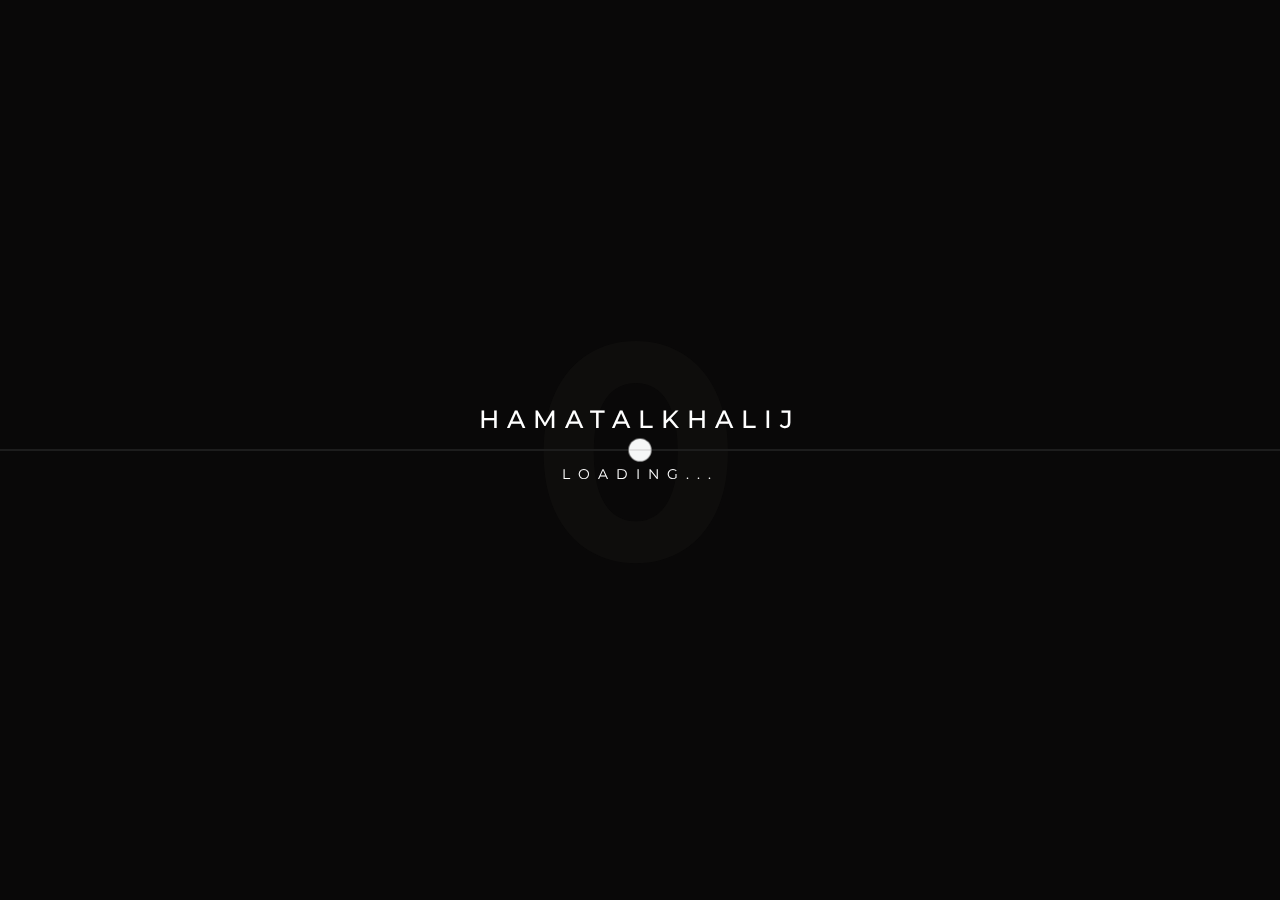
==== commit 1dc72124: "change to hamat alkhalij" ====
--- a/index.html
+++ b/index.html
@@ -1,6 +1,5 @@
 <!DOCTYPE html>
 <html lang="en-US">
-
 
     <!-- Mirrored from theme.dsngrid.com/droow-l/ by HTTrack Website Copier/3.x [XR&CO'2014], Sun, 02 May 2021 21:46:52 GMT -->
     <head>
@@ -15,7 +14,7 @@
             personal, portfolio, responsive, simple" />
 
         <!--  Title -->
-        <title>ad block</title>
+        <title>hamatalkhalij</title>
 
         <!-- Font Google -->
         <link
@@ -41,7 +40,7 @@
             <div class="preloader-after"></div>
             <div class="preloader-before"></div>
             <div class="preloader-block">
-                <div class="title">Ad Block</div>
+                <div class="title">hamatalkhalij</div>
                 <div class="percent">0</div>
                 <div class="loading">loading...</div>
             </div>
@@ -58,11 +57,11 @@
                         <div class="main-logo">
                             <a href="index.html">
                                 <img class="dark-logo"
-                                    src="https://static.exploremelon.com/gulf/logos/AD-Home.png"
-                                    alt="" />
+                                    src="https://static.exploremelon.com/gulf/logos/IMG_4712.PNG"
+                                    alt />
                                 <img class="light-logo"
-                                    src="https://static.exploremelon.com/gulf/logos/AD-Home.png"
-                                    alt="" />
+                                    src="https://static.exploremelon.com/gulf/logos/IMG_4712.PNG"
+                                    alt />
                             </a>
                         </div>
                     </div>
@@ -70,7 +69,7 @@
                         <ul class="extend-container">
                             <li><a href="index.html">Home</a></li>
                             <li><a href="contact.html">contact</a></li>
-                            <li><a href="order.html">Request Oreder</a></li>
+                            <li><a href="order.html">Request Order</a></li>
                         </ul>
                     </nav>
                 </div>
@@ -80,11 +79,11 @@
                     <div class="logo main-logo">
                         <a href="index.html">
                             <img class="dark-logo"
-                                src="https://static.exploremelon.com/gulf/logos/AD-Home.png"
-                                alt="" />
+                                src="https://static.exploremelon.com/gulf/logos/IMG_4712.PNG"
+                                alt />
                             <img class="light-logo"
-                                src="https://static.exploremelon.com/gulf/logos/AD-Home.png"
-                                alt="" />
+                                src="https://static.exploremelon.com/gulf/logos/IMG_4712.PNG"
+                                alt />
                         </a>
                     </div>
 
@@ -113,11 +112,12 @@
                     </div>
                     <div class="nav-content">
                         <div class="inner-content">
+
                             <address class="v-middle">
-                                <span>Egypt</span>
-                                <span>Waslet Dahshur Rd, Sheikh Zayed City, Giza
-                                    Governorate</span>
-                                <span>01024552406 , 01004392260</span>
+                                <span>Saudi Arabia</span>
+                                <span>4055 King Fahd Rd
+                                    Riyadh</span>
+                                <span> +966 560 043 253 </span>
                             </address>
                         </div>
 
@@ -142,15 +142,17 @@
                                         <div class="slide-content-inner">
                                             <div class="project-metas">
                                                 <div class="project-meta-box
-                                                    project-work cat">
-                                                    <span>Ad block</span>
+                                                project-work cat">
+                                                    <img class="slider-logo"
+                                                        src="https://static.exploremelon.com/gulf/logos/AD-Home.png"
+                                                        alt />
                                                 </div>
                                             </div>
 
                                             <div class="title-text-header">
                                                 <div
                                                     class="title-text-header-inner">
-                                                    <a href="project-9.html"
+                                                    <a href="Bestoption.html"
                                                         class="effect-ajax"
                                                         data-dsn-ajax="slider">
                                                         Your Best Option
@@ -160,11 +162,12 @@
 
                                             <p>The strongest, fastest, lightest
                                                 and cheapest green building
-                                                system in Egypt and the world
+                                                system in Saudi Arabia and the
+                                                world
                                             </p>
 
                                             <div class="link-custom">
-                                                <a href="project-9.html"
+                                                <a href="Bestoption.html"
                                                     class="image-zoom
                                                     effect-ajax"
                                                     data-dsn="parallax"
@@ -179,8 +182,9 @@
                                         <div class="image-bg cover-bg"
                                             data-image-src="assets/img/slide.jpg"
                                             data-overlay="5">
-                                            <img src="assets/img/slide.jpg"
-                                                alt="">
+                                            <img class="slider-logo"
+                                                src="https://static.exploremelon.com/gulf/logos/AD-Home.png"
+                                                alt />
                                         </div>
                                     </div>
                                 </div>
@@ -191,14 +195,16 @@
                                             <div class="project-metas">
                                                 <div class="project-meta-box
                                                     project-work cat">
-                                                    <span>Ad block</span>
+                                                    <img class="slider-logo"
+                                                        src="https://static.exploremelon.com/gulf/logos/AD-Home.png"
+                                                        alt />
                                                 </div>
                                             </div>
 
                                             <div class="title-text-header">
                                                 <div
                                                     class="title-text-header-inner">
-                                                    <a href="project-9.html"
+                                                    <a href="Healthy.html"
                                                         class="effect-ajax"
                                                         data-dsn-ajax="slider">
                                                         Simply healthy
@@ -222,7 +228,7 @@
                                             </p>
 
                                             <div class="link-custom">
-                                                <a href="project-9.html"
+                                                <a href="Healthy.html"
                                                     class="image-zoom
                                                     effect-ajax"
                                                     data-dsn="parallax"
@@ -239,7 +245,7 @@
                                             data-overlay="5">
                                             <img
                                                 src="assets/img/project/project9/1.jpg"
-                                                alt="">
+                                                alt>
                                         </div>
                                     </div>
                                 </div>
@@ -251,14 +257,16 @@
                                             <div class="project-metas">
                                                 <div class="project-meta-box
                                                     project-work cat">
-                                                    <span>Ad Block</span>
+                                                    <img class="slider-logo"
+                                                        src="https://static.exploremelon.com/gulf/logos/AD-Home.png"
+                                                        alt />
                                                 </div>
                                             </div>
 
                                             <div class="title-text-header">
                                                 <div
                                                     class="title-text-header-inner">
-                                                    <a href="project-4.html"
+                                                    <a href="Environment.html"
                                                         class="effect-ajax"
                                                         data-dsn-ajax="slider">
                                                         Enviroment friendly
@@ -278,7 +286,7 @@
                                                 countries.</p>
 
                                             <div class="link-custom">
-                                                <a href="project-4.html"
+                                                <a href="Environment.html"
                                                     class="image-zoom
                                                     effect-ajax"
                                                     data-dsn="parallax"
@@ -295,7 +303,7 @@
                                             data-overlay="0">
                                             <img
                                                 src="assets/img/project/project4/1.jpg"
-                                                alt="">
+                                                alt>
                                         </div>
                                     </div>
                                 </div>
@@ -305,7 +313,6 @@
                     </div>
 
                     <div class="dsn-slider-content"></div>
-
 
                     <div class="nav-slider">
                         <div class="swiper-wrapper" role="navigation">
@@ -440,32 +447,52 @@
                                             data-dsn-opacity="1.2"
                                             data-dsn-responsive="tablet"
                                             style="tyext-align:left">
-                                            Hello we are, <br /> AD block
+                                            Welcome to , <br />Hamat Al Kahlij!
                                         </h2>
 
-                                        <p data-dsn-animate="text">AD-Block was
-                                            founded at 2014 by group of Egyptian
-                                            Engineers & chemists
-                                            And it's the first company in Egypt
-                                            Manufactured “Processed Gypsum
-                                            Blocks”.
-                                        </p>
-
-                                        <h6 data-dsn-animate="text">Our Values</h6>
-                                        <small data-dsn-animate="text">To change
-                                            mindset of Egyptian industry about</small>
-                                        <small data-dsn-animate="text">buildings
-                                            which is built by gypsum.</small>
+                                        <small data-dsn-animate="text"> Hamat Al
+                                            Kahlij proudly sponsors the
+                                            revolutionary product "AD-Blocks" in
+                                            Saudi Arabia. As the first company
+                                            to manufacture top-quality AD-Blocks
+                                            using processed gypsum, they set new
+                                            industry standards and contribute to
+                                            transformative growth in Saudi
+                                            Arabia's construction sector. Hamat
+                                            Al Kahlij is dedicated to delivering
+                                            sustainable and efficient building
+                                            solutions, aligning with the nation's
+                                            vision for the future.
+                                        </small>
+
+                                        <h6 data-dsn-animate="text">Our Vision</h6>
+                                        <small data-dsn-animate="text">At Hamat
+                                            Al Kahlij, we are aligned with Saudi
+                                            Arabia's 2030 vision, which
+                                            envisions a transformative future
+                                            for the nation's industries and
+                                            urban development. As passionate
+                                            advocates of this vision, we strive
+                                            to revolutionize the construction
+                                            landscape by introducing
+                                            gypsum-based building solutions that
+                                            epitomize sustainability,
+                                            innovation, and efficiency.</small>
+
                                         <h6 data-dsn-animate="text">Our Mission</h6>
-                                        <small data-dsn-animate="text">The
-                                            efficiency of AD-Block will be
-                                            proven and it will take </small>
-                                        <small data-dsn-animate="text"> a bigger
-                                            share of the African and Arabian
-                                            market</small>
-                                        <small data-dsn-animate="text"> in the
-                                            next ten years.</small>
-
+                                        <small data-dsn-animate="text">Our
+                                            mission is to redefine the
+                                            perception of Saudi Arabian
+                                            construction practices by showcasing
+                                            the immense potential of buildings
+                                            constructed with gypsum. Through
+                                            relentless innovation and a
+                                            commitment to excellence, we
+                                            envision AD-Blocks becoming the
+                                            foremost choice in construction
+                                            materials, not just in Saudi Arabia
+                                            but also across the entire Arabian
+                                            and African markets.</small>
 
                                         <div class="exper">
                                             <div class="numb-ex">
@@ -486,22 +513,24 @@
                             <div class="img-box">
                                 <div class="img-cent" data-dsn-grid="move-up">
                                     <div class="img-container">
-                                        <img data-dsn-y="30%"
-                                            src="assets/img/about.png" alt="">
+                                        <svg class="about-svg"
+                                            xmlns="http://www.w3.org/2000/svg"
+                                            width="100%" height="100%"
+                                            version="1.0" viewBox="0 0 383 475"><path
+                                                d="M222.6 23.6c-2 1.9-2 1.9.1 5.1 2.2 3.3 2.8 4.9 11.5 30.8 8.3 24.8 19.4 53.2 28.4 72.8 14.9 32.2 15.9 34.8 14.4 35.7-.8.6-3.1 1-5 1-5.1 0-8 2.4-8 6.4 0 3.6 3.4 7.6 6.6 7.6 1 0 2.6.5 3.4 1 1.2.7 1.2 1.2.2 2.2-2.9 2.9-1.4 6.9 5.7 15.6 2.9 3.6 3.6 4 4.4 2.7.8-1.5 1-1.5 2.3.2 2.1 2.7 1.7 4.1-1.3 4.5-3.6.4-4.1 2.6-.6 3 4 .4 4.5 3.8.5 3.8-1.6 0-3.7.9-4.7 2-2.2 2.4-3.1 1.9-3.8-2-.9-4.2-2.9-3.8-7.5 1.6-4.3 4.8-4.7 6.1-7.9 24.4-1.9 10.8-2.7 12-6.8 10.2-3.6-1.6-5.3-4.9-6.5-12.6-1.2-7.9-3.1-12.1-6.1-13.7-2.8-1.5-3.6-.5-5.7 7.2-1.9 6.9-9.6 19.3-11.5 18.6-.7-.2-1.3-1.5-1.5-3-.2-1.4-1.4-3.3-2.8-4.1-1.7-1.2-2.4-2.5-2.4-5 0-3.6-1.9-5.9-5.2-6.1-2.2-.2-4.3 2.5-5.4 7-1.3 5.4-4.9 6-9.6 1.5-1.7-1.7-3.7-3-4.3-3-1.5 0-2.4-3-2.6-8.5-.1-2.8-.5-1.5-1.3 4.2-.6 4.5-1.4 8.4-1.7 8.7-.3.3-2 .9-3.7 1.2l-3.2.6V201l2.3-.1c1.2-.1 10.5-.4 20.7-.8l18.5-.6.3-4.8c.2-3.8-.1-5.2-1.5-6.2-1.5-1.2-1.6-1.7-.5-3.4.6-1.2 1.2-2.8 1.2-3.6 0-.9.7-2.9 1.5-4.5 1.4-2.7 1.4-3.4 0-6.6-.8-2-1.5-4.9-1.5-6.5 0-4.5-3.3-3.8-6.3 1.3-3.7 6.3-8.1 10.2-10.8 9.5-1.5-.4-2.3-.1-2.6 1.2-.2.9-1.4 2.1-2.6 2.6-1.6.7-2.3 2-2.5 4.7-.6 6.6-7.4 7.7-9 1.5-.5-1.9-1.5-3.2-2.4-3.2-.9 0-2-.4-2.4-.8-.7-.6-2.1 1.3-4 5.3-2 4-7.4 2.9-9-1.8-1.4-4.4-2.7-5.4-6-5-2.4.2-3 1-4 4.3-.6 2.2-1.8 4.1-2.7 4.3-2.5.5-3-9.5-2.3-41.6.4-15.8.7-30.1.7-31.9 0-1.7-1.8-7.1-4-11.9-3.5-7.4-4.2-10.1-5.1-19.3-.5-5.8-1-13-1-15.9 0-4.9.2-5.2 2.5-5.2 1.5 0 3.1-1 4.2-2.6 1.6-2.5 1.6-2.8-.3-6.3-1-1.9-3.4-4.5-5.2-5.6-3.3-2-3.7-4.1-1.8-8.7.5-1.1.1-2-1.3-2.7-2.7-1.5-6.1 1.7-6.1 5.9 0 2-.7 3.3-2.2 4.1-1.3.6-3.7 2.5-5.5 4.1-3 2.9-3.3 2.9-6.7 1.7-1.9-.7-3.9-.9-4.3-.5-1.1 1.1 4.6 5.6 8 6.3 4.1.9 4.8 3.8 5 20.8l.2 15-7 .3c-8 .3-11.5-.3-11.5-2.1 0-1.3-5.8-7.4-6.2-6.6-.2.2-1.2 2-2.2 3.9-2.4 4.4-3.3 5-7.3 5-2.7 0-3.7-.7-5.8-4.1-3.1-4.9-5.1-4.8-8.4.4L81.7 94h-7.3c-9 0-10.8 1.3-17.8 12.9l-4.9 8.2-.5 15.4-.5 15.5h-5.8c-5.3 0-6 .3-7.6 2.7-2.8 4.2-2.4 18.2.6 24.8 2.5 5.6 2.9 10.1 1.1 13.5-.7 1.2-4.1 6.1-7.7 10.9-3.5 4.7-8.9 13.7-12 20-5.2 10.4-5.7 12-6.1 19.5-.3 7.2-.1 8.5 2 11.6 2.6 3.9 8.5 7.2 16.9 9.5 6.3 1.7 7.7 3.6 5.4 7.1-2.3 3.5-1.9 7.7 1 10.4s3.1 4.2 1 7.4c-1.4 2.2-1.4 3 .7 10l2.2 7.6-2.3 10.4c-2.7 12.2-2.2 15.6 3.7 20.7C53 340.2 65.1 342.9 92 343c10.2 0 20.3.5 22.5 1 4.4 1 8.5 4.9 8.5 8.1 0 1.3-4.2 6.3-11 13.1l-11 11.1v6.8c0 3.7.5 9 1.2 11.8 1.3 5.6 0 11.9-3.3 15.6-2.9 3.2-4 7.4-4.9 17.5-.5 5.3-2 13.5-3.4 18.4-1.4 4.8-2.6 9.4-2.6 10.2 0 1.2 18.7 1.4 123 1.4h123.1l-.7-3.8c-.3-2-.9-4-1.3-4.4-.3-.4-3.1-.8-6.1-1l-5.5-.3.4-7.8c.4-8.7-.6-10.7-5-10.7-1.7 0-4.2-1.2-6.2-3-2.7-2.3-4.4-3-7.6-3H298v6.4c0 6.1-1.2 9.2-2.3 6.3-.4-1-2.3-1.3-6.8-1.1-6.1.2-9.5-.9-8.3-2.7.3-.5 3.7-.9 7.5-.9h7l-.7-3.8c-.4-2-.7-3.7-.8-3.8 0 0-3.2-.7-7.1-1.5-5.6-1.1-7-1.8-7.3-3.4-.2-1.6-.1-1.7.7-.5.8 1.2 1.3 1.2 2.3.2 2.7-2.7-.9-3.6-16.2-4-13.9-.4-15-.6-15.6-2.5-.3-1.1-.3-9.8.1-19.3s.4-17.7.1-18.3c-.4-.6-2.2.4-4.4 2.4-2 1.9-5 4.5-6.6 5.8l-2.9 2.3 1.7 6.5c1.9 7.7 2.1 21 .4 22.7-.8.8-5.7 1.2-15.4 1.2-7.9 0-14.5.4-14.9.9-.7 1.3 4.3 1.8 8 .9 1.7-.5 4.4-.5 6-.1 1.7.3 5.5.6 8.5.5 3 0 6 .4 6.8 1 1 .8 1.5.9 2 .1.9-1.4 5.3-2 7-.9.7.4 1.9.2 2.8-.5 2-1.6 2.8-.5 1.5 1.9-1 1.9-2.4 2-24.8 2.6-20 .4-40.2 2-32.6 2.5 1.2 0 2.4.5 2.7.9.8 1.4-1.1 3.5-2.7 2.9-2.2-.8-5.4 3-3.9 4.5.9.9 1.5.9 2.4 0 .8-.8 5-1.2 12.2-1.2 11.8 0 15.5.9 11.8 2.9-2.9 1.6-7.4 1.4-10-.5-1.9-1.3-2.3-1.3-2.8-.1-.5 1.5-5 1.7-7.1.4-1.6-1-12.4 4.2-13.1 6.2-.2.6.5 1.1 1.6 1.1 1 0 2.7.9 3.8 2.1 1.8 2 1.8 2.1-.1 3.5-2.5 1.9-20.4 2-21 .1-.2-.6-.5-3.6-.8-6.5-.4-5-.3-5.3 2.2-5.8 5.5-1.1 7.6-2.8 7.9-6.5.4-4.8-2-6.7-9.9-8-7.3-1.2-8.1-1.6-5.5-3.1 2-1.1 15-27.6 23.5-47.8 2.9-6.9 6.9-16.2 8.8-20.7 1.8-4.5 7.7-21.2 12.9-37 5.3-15.9 10.3-29.4 11.2-30.1 1.2-.9 7.5-1.2 23.4-1.2H263l.2 60.2.3 60.3 28.3.3c15.5.1 28.2 0 28.2-.2 0-1.5-8.3-23.3-11.3-30-4.7-10.1-13.9-23.9-18-27-1.8-1.4-4.5-2.7-6.2-3.1-6.3-1.4-8.6-2.8-10.6-6.6-2.6-5.2-4.9-15.2-4.9-22 0-6.5.9-7.6 11.2-13.3 28.6-15.7 50.3-50 58.6-92.6 4.1-20.7 4.7-26.5 4.6-47 0-18.1-.3-21.9-2.6-32.5-2.3-10.9-8.5-29.1-11-32.3-.7-.8-4.2-1.2-10.9-1.2H309v14.7c0 15.7-.8 25.3-2 25.3-2 0-2.5-4.8-2.5-21.6 0-15.6-.2-18.5-1.7-20-.9-1.1-1.8-3.2-2-4.8-.4-4-3.2-5.6-5.5-3.3-1.5 1.5-1.6 2.2-.5 5 1.6 4.1-.4 6-4.8 4.7-4-1.1-4.3-.3-1.6 4.4 3.7 6.4 4.8 29.5 1.6 34.6-1.4 2.2-7.4-1.5-12.9-7.9-2.5-3-5.8-6.7-7.4-8.2-2.9-2.9-4.4-6-12.7-25.9-11.8-28.1-13.4-32-18.6-43.6-3-6.7-5.4-12.7-5.4-13.5 0-.8-.7-2.3-1.5-3.3-.8-1.1-1.5-2.8-1.5-3.7 0-2.1-2.6-4.9-4.5-4.9-.7 0-2.1.7-2.9 1.6zM234.5 46c1.7 3.3 2.1 7 .6 5.4-1.7-1.6-4.2-8.4-3.1-8.4.5 0 1.6 1.3 2.5 3zm6 15.1c.9 2.9-.4 3.8-2.1 1.5-1.8-2.5-1.8-3.6 0-3.6.8 0 1.8.9 2.1 2.1zm-97.6 23c.4 4.6.5 8.8.1 9.2-.4.5-1.8.7-3.1.5-2.3-.3-2.4-.7-2.3-7.8 0-7.5 1.7-13.1 3.5-11.3.5.5 1.3 4.7 1.8 9.4zm103.9-8.9c-.6 1.8-2.8 2.1-2.8.4 0-.9.7-1.6 1.6-1.6.9 0 1.4.5 1.2 1.2zm1.7 5.7c.7 1.2-1.2 2.4-2.5 1.6-1.1-.7-.4-2.5 1-2.5.5 0 1.1.4 1.5.9zm4.9 12.7c.9.3 1.6 1.3 1.6 2.1 0 2.1-4.4 1.2-4.8-1-.4-1.8.6-2.1 3.2-1.1zm7.1 16.4c.3.6-.1 1.3-1.1 1.7-1.8.7-4.8-2.3-3.8-3.9.6-.9 3.9.6 4.9 2.2zm-113.7 11.4c.3 4.1.6 4.7 2.2 4.3 1.1-.3 2.7.1 3.7.9 1.7 1.3 1.7 1.3.1 1.4-2.2 0-2.3 1-.4 3.5 1.2 1.6 1.2 2.2 0 4.1-1.3 1.8-1.2 2.3.1 3.4 1.8 1.5 1 3.1-1.1 2.3-1.4-.5-1.4-.3-.3 1.8 2.5 4.8 2.6 5.4 1.6 7.7-.7 1.6-.7 2.6.1 3.4.8.8.8 1.7.1 3-.6 1-.7 2.8-.3 4 .7 2.5-1.3 4-3.7 2.8-1.7-1-2.1 2.5-3.8 36.5l-.6 13-4.5.3c-3.3.3-4.7-.1-5.7-1.4-2.2-3-1.5-5.4 2.7-9.5 2.2-2.2 4-4.9 4-6.1 0-2.8-15.3-18.3-17-17.3-.8.5-1 2.2-.6 5.1.6 4.9.2 5.3-3 2.3l-2.2-2-.4 3.5c-.2 2 0 3.6.6 3.6.5 0 2.9.9 5.3 2.1 5.1 2.5 5.6 5 2.1 11.9-2.9 5.6-4.2 6-5.4 1.3-.7-3-1.4-3.9-3.5-4.1-3.2-.4-5 1.7-5.8 6.6-1 6.2-4.6 5.1-10.3-2.9-1.9-2.9-3.6-1.8-5.2 3.3-1 3.1-1.4 3.3-5.6 3.3-4.4 0-4.4 0-5.5-4.4-.6-2.5-1.6-4.6-2.3-4.9-2.2-.7-5.8 2.5-6.8 6-.8 2.7-1.5 3.4-4 3.6-1.7.2-4.2-.2-5.7-.7L63 212l.2-16.7.3-16.8 7-.5c6.5-.5 7-.7 7.4-3 .4-3.1 1.7-4 6.2-4 2.9 0 3.8-.5 4.7-2.6.7-1.4 2.5-3 4.1-3.5 3.5-1.3 5.6-5.1 5.2-9.7 0-.6-1.2-1.2-2.6-1.2-3 0-3.1-.9-.5-6s2.5-5.8-1-13.6c-2.6-5.9-3.2-6.5-5.2-5.9-3.4 1.1-8 4-10.8 7l-2.4 2.6 2.7 4.8c5 9 3.4 11.3-7.4 10.9l-7.4-.3-.8-4c-1.3-6-3.1-30.1-2.4-31.9.6-1.5 4.8-1.6 43.4-1.4l42.8.3.3 4.9zm-90.5-2.9c-.3 1 0 1.5.8 1.3 1.1-.2 1.4 1.4 1.3 7.7-.1 7.4-.3 8-2.3 8.3-2.8.4-3.8-2.3-1.7-4.7 1.9-2.1 2.1-4.1.3-4.1-.9 0-1.2-1.5-1.1-4.8.2-5.6 0-5.2 1.9-5.2.9 0 1.2.6.8 1.5zm94.7.5c0 .5.7 1 1.6 1 1.4 0 1.4.3.4 1.5-2.3 2.8-5.5 1.1-4.2-2.3.5-1.4 2.2-1.6 2.2-.2zm128.1 13.8c2.7 4 4.9 7.5 4.9 7.7 0 1.6-5.2 8.5-6 8-.9-.6-9-24.7-9-26.8 0-1.9 5.1 3.7 10.1 11.1zm-12.8-6.6c1.1 2.7 1.4 4.5.7 5.2-1 1-4-4.9-4-7.9 0-2.8 1.5-1.5 3.3 2.7zm33.1 2.4c.9 2.4.7 7.4-.3 7.4-1.9 0-3.3-3-2.6-6 .7-3.3 1.9-3.9 2.9-1.4zm-215 9.8c.7 3-.2 5.6-1.9 5.6s-2.8-3.4-2-6c.9-2.8 3.2-2.5 3.9.4zm-25.8.7c.9 1.6-2 4.1-3.9 3.3-1.7-.6-2.2-2.5-1-3.7 1-1.1 4.1-.8 4.9.4zm217.2 9.9c.6 1.6.7 3 .3 3-.8 0-3.1-4.4-3.1-6.1 0-1.9 1.8.1 2.8 3.1zm-186.4.5c-.4.8-1 1.5-1.5 1.5-.4 0-.6-.7-.3-1.5.4-.8 1-1.5 1.5-1.5.4 0 .6.7.3 1.5zM80 162c0 1-.5 2.2-1 2.5-1.3.8-2.4-2-1.6-4.1.8-2 2.6-.9 2.6 1.6zm-7.2 6.3c.3 2.2-.1 2.7-1.7 2.7-1.7 0-2.1-.6-2.1-3.1 0-2.4.4-3 1.8-2.7 1 .2 1.8 1.4 2 3.1zM281 166c0 .5-.2 1-.4 1-.3 0-.8-.5-1.1-1-.3-.6-.1-1 .4-1 .6 0 1.1.4 1.1 1zm-130 2.7c0 1.5.2 1.6 1 .3 1.5-2.4 2.4-.2 1 2.6-1.2 2.1-1.2 2.7-.1 3.3 1 .7 1 1.4-.3 3.9-1.8 3.4-2 4.3-.8 3.9.4-.1.8.2 1 .8.4 1.4-2 1.7-3.7.6-1.2-.8-1.2-1.2-.2-2.5.8-.9 1-2.3.6-3.3-.9-2-1.4-9.4-.8-10.6.8-1.4 2.3-.7 2.3 1zm58.5 11.3c.7 1.2-1.2 4-2.6 4-1 0-1.2-3.4-.2-4.3.9-1 2.1-.9 2.8.3zm89 46.5v25l-3.6.3c-3.6.3-3.6.3-4.3-4.4-1-7.8-.7-42.3.5-44.5.8-1.5 1.9-1.9 4.2-1.7l3.2.3v25zm25.8-13c.4 6.6.6 15.6.5 20l-.3 8h-18l.3-2.9c.3-1.8 0-2.6-.7-2.2-1.4.9-1.5 10.3-.1 11.1 1.5.9 1.2 2.2-.6 2.9-1.2.4-1.5.2-1-.9.3-.9 0-1.5-.8-1.5-1.8 0-2.6-2.2-2.6-7.6 0-3.4.4-4.4 1.6-4.4 2 0 4.3-2.8 4.4-5.3 0-1.9-1.5-2.3-2.5-.7-.7 1.2-2.5.4-2.5-1.1 0-.5.9-.9 1.9-.9 2.4 0 3.1-1.9 3-7.8 0-3.2-.3-4.1-.8-2.8-.4 1.1-1.5 2-2.5 2.2-2.5.3-3.3-2.6-1.2-4.2 1-.7 1.5-1.8 1.1-2.4-.5-.9-.1-1 1.4-.5 1.8.5 2.1.2 2.1-1.9 0-1.9-.4-2.4-1.5-1.9-.9.3-1.5.2-1.3-.3.2-.5-.1-1-.7-1.1-.5 0-.9.3-.7.8.1.5-.2.9-.8.9-1.3 0-1.3-1.3.2-4.5 1.2-2.8 2.8-3.3 2.8-1 0 2.2 1.7 1.8 3-.5 1-1.9 1.9-2.1 8.3-1.8l7.2.3.8 12zm-39.3 6.4c0 1.2-2 2.5-2.7 1.8-.7-.7.6-2.7 1.8-2.7.5 0 .9.4.9.9zm2.6 2.7c-.4 1.5-.2 3.2.5 4 .9 1.1.8 1.4-.6 1.4s-1.7.6-1.2 3.3c.4 2.7.1 3.5-1.6 4.3-2.3.9-3.6 4.4-1.8 4.4.6 0 1.1-.7 1.1-1.5 0-2.3 2-1.8 2.8.7.4 1.3.7 4.3.7 6.8v4.4l-4.5.8c-2.6.5-4.8.4-5.4-.2-.5-.5-1-6.7-1-13.7-.1-12.2 0-12.8 1.9-12.8 1.5 0 2.2 1 2.9 4.2 1.1 5 3.1 5.9 2.2 1-.4-2.3 0-4.1 1.4-6.5 2.4-3.9 3.5-4.1 2.6-.6zm17.4.1c0 .2-.5 1.4-1.1 2.6l-1.2 2.1-.9-2.3c-1-2.8-.3-4.2 1.7-3.4.8.3 1.5.7 1.5 1zm-34 19.2c1.9 3.6 1.2 7.9-1.5 9.7-2.4 1.6-6.5 1.2-6.5-.7 0-1.8 5-10.9 6-10.9.5 0 1.4.9 2 1.9zM97.8 279.2l-.3 37.3h-26v-18l8.7-.5c9.1-.5 10.4-1 9.5-3.4-.4-1-3.1-1.6-9.1-2.1l-8.6-.7V264h3.3c10.2 0 16.8-2.2 14.2-4.8-.3-.4-4.6-.9-9.3-1.2l-8.7-.5-.3-6.4c-.2-3.5-.1-7 .2-7.7.4-1.1 3.5-1.4 13.6-1.4h13l-.2 37.2zm28.8-36.4c.7.4 1.5 5.2 1.9 11 .5 7.8 1.1 10.4 2.3 11.1 1.4.8 1.7 3.8 2 20.5.5 21.8-.2 30.6-2.3 30.6-2.1 0-2.5-1.1-5.1-14.1-2.4-12.3-4.1-15.9-9.1-19.8-3.1-2.5-4.3-1.9-4.3 2 0 4.7-3.3 3.5-4.2-1.6-.9-5.1-1-39-.1-39.8.9-.9 17.5-.9 18.9.1zm116.9 2.2c2 3.9 1.9 5.7-.4 7-2.4 1.2-8.1 1.3-10 .1-1.5-.9-1.2-1.7 2.7-6.9 3-4 5.7-4.1 7.7-.2zM105 246c0 1.3-.7 2-1.9 2-2.2 0-3.5-1.5-2.6-3 1.2-1.9 4.5-1.1 4.5 1zm-.3 5.6c.3 1 .1 3-.4 4.5-.8 1.9-.8 3.1-.1 3.5.6.4.6 1-.1 1.7-1.4 1.4-1.4 5.7-.1 5.7.6 0 1 1.6 1 3.6 0 2.8-.3 3.5-1.5 3-1.8-.7-2 1-.2 1.8.6.3.3.5-.8.3-1.7-.2-2-.9-1.8-5.5.1-3 .4-5.6.7-5.9.3-.4-.1-1.4-1-2.4-1.5-1.7-1.5-2 .5-4.5 2.5-3.2 3-6.4.6-4.4-1.8 1.5-2-.1-.3-1.8 1.6-1.6 2.7-1.5 3.5.4zm33.7 18.1c.5 3.7.3 5.1-.9 5.9-1.6 1.2-2.1 2.9-.6 2 1.2-.8 2.4 7.5 1.2 8.7-2.2 2.2-3.1-.7-3.1-10.2 0-5.4.3-10.1.7-10.4 1.4-1.5 2.1-.5 2.7 4zM263 268v3H142v-6h121v3zm-116.6 7.7c.9 2.3-1 4.1-2.6 2.4-.9-1-.9-1.2-.1-.7.6.3 1.4.2 1.8-.4.3-.5-.1-1-1-1s-1.3-.5-1-1c.9-1.5 2.2-1.2 2.9.7zm14.3-.6c3.8-.1 6.4.2 6.8.9 1.3 2.1-.9 2.9-5 2-2.5-.6-4.1-.6-4.3 0-.6 1.6-5.2 1.1-5.9-.6-.4-1.2-.7-1.3-1.4-.3-1.1 1.8-2.3.4-1.5-1.6.4-1.2 1.2-1.4 2.8-.9 1.3.4 5.1.7 8.5.5zm29.7-.5c3 1.1 1.2 4.4-2.4 4.4-1.3 0-1.9-3.9-.6-4.4.6-.2 1.2-.5 1.3-.5.1-.1.8.2 1.7.5zm10.3.8c-.3.8-.1 1.7.6 2 .7.2.8.5.2.5-1.8.1-3.8-1.7-3.1-2.8 1-1.6 2.9-1.3 2.3.3zm8.3.1c.6.8.9 1.9.5 2.5-.8 1.3-3.5 1.3-3.5-.1 0-.5.5-.7 1-.4.6.3 1 .1 1-.4 0-.6-.4-1.1-1-1.1-.5 0-1-.5-1-1 0-1.5 1.6-1.2 3 .5zm27.7-.4c.6.6.9 1.8.6 2.5-.6 1.6-3.3 1.9-3.3.3 0-.5.4-.8.9-.4.5.3 1.2.1 1.6-.5.3-.5-.1-1-.9-1-.9 0-1.6-.5-1.6-1 0-1.3 1.3-1.3 2.7.1zm7 .5c.8 2.1-1.3 4.2-2.8 2.7-1.3-1.3-.5-4.3 1.1-4.3.6 0 1.3.7 1.7 1.6zm18.7.1c1.9 1.2-3 3.3-7.5 3.3-4.9 0-6.3-.8-5.1-2.7 1.3-2.1 9.5-2.5 12.6-.6zm-84.1.7c1.2 3.1-2.7 3.6-4.3.6-.9-1.7-.8-2 1.4-2 1.3 0 2.6.6 2.9 1.4zm50.3 0c1.2 1.3 1.1 1.5-.6 2.1-2.6.8-5.7-.2-6.4-2-.7-2 5-2 7-.1zm19.4.2c0 .8-.5 1.2-1 .9-.6-.4-.8-1.1-.5-1.6.9-1.4 1.5-1.1 1.5.7zm-63 .9c0 .9-.9 1.5-2.5 1.5-2.4 0-3.2-1-1.8-2.3 1.2-1.3 4.3-.7 4.3.8zm-79.8 4c-.2 1.1-.4 5-.5 8.7-.1 3.6-.5 6.9-.9 7.3-1.1 1.2-2.9-3.3-2.2-5.9.3-1.3.1-2.7-.5-3-.8-.5-.6-1.8.4-4.2 1.2-3 1.2-3.4-.1-3.4-.8 0-1.2-.5-.9-1.1.4-.5 1.7-.9 2.8-.7 1.6.2 2.1.9 1.9 2.3zm103.3.5c1 1.6-2.1 9.9-10.3 28-4.1 9.1-8.5 19.2-9.8 22.5-7.7 20.1-13.5 32.9-16.2 35.8-1.7 1.8-6.8 7.2-11.3 12l-8.4 8.8-9.6-.7-9.6-.6-5.9 5.6c-3.2 3.1-6.4 5.6-7.1 5.6-1.9 0-2.4-3.5-2.1-14l.3-9.5 21.8-.3 21.7-.2v-56.9l-5.2-.3-5.3-.3-1-15.5-1-15.5H146c-3.1 0-3.5-.3-3.8-2.8l-.3-2.7h33c21.4 0 33.2.4 33.6 1zM112 292.5c1.6 2 1 21.9-.8 23.7-2.4 2.4-3.7-.9-4-10.5-.5-12.1 1.4-17.3 4.8-13.2zm95 8.5c-2.9 5.7-3.6 4.5-.9-1.6 1.2-2.7 2.3-4.4 2.6-3.7.2.6-.5 3-1.7 5.3zm-68.6-.4c1 2.6.7 3.4-1.4 3.4-1.5 0-2-.7-2-2.5 0-2.8 2.4-3.4 3.4-.9zm-33.9 5.9c0 3.3.4 6.6.9 7.3.4.7.5 1.6.1 2-.4.4-1 .1-1.2-.6-.4-1-.8-1-1.9-.1-1.8 1.4-3.2.3-1.7-1.2.9-.9.8-1.7 0-3.2-.9-1.5-.9-2.1.1-2.4 1.5-.6 1.6-3.5.1-5s-.2-3.5 1.9-3.1c1.4.3 1.7 1.5 1.7 6.3zm34 1.1c0 1-.8 2-1.7 2.2-1.3.3-1.8-.3-1.8-2.1s.5-2.5 1.8-2.3c.9.2 1.7 1.1 1.7 2.2zm-16.5 2.5c2.6 5 2 7.2-1.7 6.7-2.4-.3-2.8-.8-3.1-4.1-.3-3.2 1-6.7 2.4-6.7.2 0 1.3 1.8 2.4 4.1zm26 1.5c0 2.5-.4 4.3-.9 4-1.2-.8-2.2-6.2-1.5-8.1 1.1-2.7 2.4-.4 2.4 4.1zm-10.2 2.6c-.5 3.2-2.8 3.5-2.8.4 0-1.7.5-2.6 1.6-2.6 1 0 1.4.7 1.2 2.2zm65.2-.8c0 .8-.4 1.8-1 2.1-.5.3-1-.3-1-1.4 0-1.2.5-2.1 1-2.1.6 0 1 .6 1 1.4zm-5.6 14.5c.3.4.3 1.1 0 1.4-.8.8-3.4-.3-3.4-1.4 0-1.1 2.7-1.2 3.4 0zm-2.4 5.5c0 1.1-1.9 1.5-2.5.6-.3-.5.1-1 .9-1 .9 0 1.6.2 1.6.4zm0 4c0 .3-.4.8-1 1.1-.5.3-1 .1-1-.4 0-.6.5-1.1 1-1.1.6 0 1 .2 1 .4zm-4 4c0 .3-.4.8-1 1.1-.5.3-1 .1-1-.4 0-.6.5-1.1 1-1.1.6 0 1 .2 1 .4zm-1 6.1c0 1.7-1.7 2.8-3 2-.7-.4-.7-1.3 0-2.6 1.2-2.1 3-1.7 3 .6zm-1.5 6.5c.3.5.1 1-.4 1-.6 0-1.1-.5-1.1-1 0-.6.2-1 .4-1 .3 0 .8.4 1.1 1zm-3.7 7.6c-.4 2-3.4 4.1-4.4 3.1-.8-.8 2.4-4.7 3.8-4.7.5 0 .8.7.6 1.6zm-6.8 13.3c0 .6-.4 1.3-1 1.6-.5.3-1-.1-1-.9 0-.9.5-1.6 1-1.6.6 0 1 .4 1 .9zm-7 .9c0 1.3-6.8 24-7.5 25.2-1.2 2-2.6.9-4.6-3.5l-2-4.6 3.2-5.7c4.4-7.8 10.9-14.6 10.9-11.4zm5.5 5.4c-.4 1.3-1.3 3-2.1 3.8-1.2 1.2-1.4 1.1-1.4-1.1 0-2.5 1.6-4.9 3.3-4.9.4 0 .5 1 .2 2.2zM172 389c0 .5-.2 1-.4 1-.3 0-.8-.5-1.1-1-.3-.6-.1-1 .4-1 .6 0 1.1.4 1.1 1zm-5.1 12.6c-.9 2.2-1.3 2.5-1.6 1.2-.5-1.9 1.8-6.9 2.4-5.2.2.6-.2 2.4-.8 4zm79.5 6.3c.7 5.4.1 8.1-2 8.1-1.5 0-1.7-1.2-1.4-7 .3-8.3 2.4-8.9 3.4-1.1zm23.6 11.2c0 1.3-3.3 1.9-10.6 1.9-5.2 0-7.3-.3-6.8-1.1.3-.6 1.5-.9 2.5-.6 1.1.3 1.9.1 1.9-.3s2.9-.7 6.5-.7c3.6.1 6.5.5 6.5.8zm6.6 0c.3.6.1 1.6-.4 2.1-1.3 1.3-4.5-.8-3.6-2.3.7-1.2 3.1-1.1 4 .2zm-71.8 6.8c1.1.6 3.3.5 6-.2 4.8-1.3 6.4-.4 3.9 2.1-1.2 1.1-2 1.3-2.5.6-.4-.5-3.4-1-6.6-1-3.9.1-6.1-.3-6.3-1.2-.5-1.4 3-1.6 5.5-.3zm86.7.4c1.4 1.1 1.5 1.6.5 2.2-.7.4-1.6.2-2-.5-.6-.9-1.3-.9-2.8-.1-1.1.6-2.8.8-3.6.5-.9-.4-2.2-.1-2.9.4-.8.7-1.8.7-2.7.2-.8-.6-3.6-1-6.2-1-5.2 0-6.6-1.6-2-2.3 6.8-1 19.9-.6 21.7.6zm-14.7 7.9c.3 1.4-.5 1.6-4.7 1.5-5.4-.2-7.4-1.3-5.1-2.8 2.5-1.5 9.4-.7 9.8 1.3zm-52.4 8.8c1.4.5 2.6 1.6 2.6 2.5 0 .9-1.2 2-2.6 2.5-3.4 1.3-22 1.3-24.5 0-2.4-1.3-2.5-3.6-.1-4.9 2.2-1.3 21.3-1.4 24.6-.1zm58 0c1.5.5 2.6 1.7 2.6 2.8 0 2.7-4 3.2-25.1 3.2-21 0-24.1-.4-23.7-3.3.2-1.3 1.3-2.4 2.8-2.8 3.9-1.1 40.6-1 43.4.1zm27 .6c.9.8 1.6 1.9 1.6 2.4 0 2.7-9.3 4-14.4 2-3-1.1-3.4-3.4-.8-4.9 2.8-1.7 11.8-1.3 13.6.5z" /><path
+                                                d="M147.7 130.7c-.4.3-.7 7.5-.7 15.9 0 13.7.2 15.3 1.6 14.7 1.4-.5 1.5-1.5.9-6.2-.5-3.1-.8-10-.7-15.4.2-9.7.1-10.3-1.1-9zM97.2 181.2c.3.7 1.3 1.5 2.2 1.6 1.2.3 1.7-.1 1.4-1-.3-.7-1.3-1.5-2.2-1.6-1.2-.3-1.7.1-1.4 1zM97 188c0 .5.9 1 1.9 1 1.1 0 2.3-.5 2.6-1 .4-.6-.5-1-1.9-1s-2.6.4-2.6 1zM97.5 194.1c-.4.6-.4 1.3-.1 1.6.8.8 3.6-.5 3.6-1.7 0-1.3-2.7-1.3-3.5.1zM78.5 195c-.3.5.1 1 .9 1 .9 0 1.6-.5 1.6-1 0-.6-.4-1-.9-1-.6 0-1.3.4-1.6 1zM114.5 197c-.8 1.3 2 2.4 3.6 1.5.8-.6.7-1-.2-1.6-1.8-1.1-2.6-1.1-3.4.1zM97 200c0 .5.9 1 2 1s2-.5 2-1c0-.6-.9-1-2-1s-2 .4-2 1zM55 134c0 .5.5 1 1 1 .6 0 1-.5 1-1 0-.6-.4-1-1-1-.5 0-1 .4-1 1zM283.2 242.2c-1.8 1.8-1.4 4.3 1 6.4 2.1 1.9 2.1 1.9 1.3-.6-.4-1.4-.7-3.5-.7-4.8 0-2.6 0-2.6-1.6-1zM241 277c0 .5.5 1 1 1 .6 0 1-.5 1-1 0-.6-.4-1-1-1-.5 0-1 .4-1 1zM203.8 58.5c-6.1 5.7-6.8 6.8-6.8 10.2 0 3.1.7 4.4 4 7.4l4 3.7V117l2.8-.1c1.5-.1 2-.3 1-.6-.9-.2-1.9-1.1-2.2-2-.9-2.1.4-13.3 1.5-13.3 1 0 4.6 5.1 5.9 8.4 1.3 3.5 5.2 3.5 7.5-.1 3.1-4.6 6.6-7.4 8-6.3 1.4 1.2 2-.3 3.1-8.6l.6-5.2-5.3-3.4c-8.5-5.4-8.4-5.3-6-15.6 2.3-9.7 2.5-13 1.2-15.1-.7-1-1.7-.5-4.8 2.3-2.2 2-4.3 3.6-4.6 3.6-.3 0-.7-1.9-.9-4.2-.2-2.3-.7-4.3-1.3-4.4-.5-.2-4 2.5-7.7 6.1zm13.4 8.5c-.2.7.2 2.6.8 4.1 1.6 3.8-.3 9.9-3.1 9.9-2.4 0-5.9-5.5-5.9-9.3 0-2 .8-3.2 3.3-4.7 3.4-2.1 5.4-2.1 4.9 0zm5.7 17.2 3.6 2.3-2.9.3c-6.8.8-11-3.4-4.7-4.7.2-.1 2 .9 4 2.1zM88.5 67c.3.5 1 1 1.6 1 .5 0 .9-.5.9-1 0-.6-.7-1-1.6-1-.8 0-1.2.4-.9 1zM107 67c0 .5.7 1 1.5 1s1.5-.5 1.5-1c0-.6-.7-1-1.5-1s-1.5.4-1.5 1zM87 77c0 .5.7 1 1.5 1s1.5-.5 1.5-1c0-.6-.7-1-1.5-1s-1.5.4-1.5 1zM228.7 113.4c-.5 2.1-.6 4.1-.3 4.4 1.2 1.1 1.7-.7 1.4-4.4l-.3-3.9-.8 3.9zM182.5 173.9c-.3.5-.1 1.2.4 1.5 1.3.8 4.2-.4 3.5-1.5-.7-1.2-3.1-1.2-3.9 0zM164.5 176c.4.6 1.1.8 1.6.5 1.4-.9 1.1-1.5-.7-1.5-.8 0-1.2.5-.9 1zM285 207c0 .5.5 1 1.1 1 .5 0 .7-.5.4-1-.3-.6-.8-1-1.1-1-.2 0-.4.4-.4 1zM250 290c0 .5.7 1 1.5 1s1.5-.5 1.5-1c0-.6-.7-1-1.5-1s-1.5.4-1.5 1zM254.5 292c-.3.5-1.2.7-2 .3-2.8-1-6 2.4-15.9 16.9-8 11.9-9.6 14.9-8.8 16.4 1.4 2.7-.3 6.4-2.8 6.4-1.2 0-1.8-.5-1.5-1 .3-.6 1.3-1 2.1-1s1.4-.7 1.4-1.6c0-1.2-.6-1.5-2.5-1-2.7.7-3.2-.3-1.5-3.2 1.3-2.1-1.8-15.3-3.7-16-2-.6-1.7 13.7.3 16.6 2.5 3.6 1.1 7.8-6.1 17.7-4.4 6.2-6.3 9.6-5.9 11 .4 1.4.3 1.6-.4.7-.7-1-1.7-.4-4.2 2.7-3.5 4.6-3.4 6.5.5 8.3 2.3 1 2.9.9 5.4-1.8 1.6-1.6 11.1-14.7 21.1-29.2 14.9-21.6 18-26.6 17-27.7-.8-.9-.8-1.5-.2-1.5.6 0 1.2.5 1.4 1 .2.6 2.6-2 5.4-5.7 2.8-3.8 4.9-7.4 4.6-8.1-.4-1.4-2.8-1.6-3.7-.2zm.5 2.8c0 .4-1.5 1.3-3.2 2-3 1.2-3.1 1.4-1.6 2.6 2 1.5 1.4 2.6-1.3 2.6-4.5 0-2.7-5.4 2.4-6.9 1.7-.5 3.3-1 3.5-1 .1-.1.2.3.2.7zm-11.3 11.9c-.3 1-.5.4-.5-1.2 0-1.7.2-2.4.5-1.8.2.7.2 2.1 0 3zm-2.7 1.7c0 .3-.4.8-1 1.1-.5.3-1 .1-1-.4 0-.6.5-1.1 1-1.1.6 0 1 .2 1 .4zm-4.3 8.1c-.9 1.8-1.3 2-1.5.9-.5-2.1.6-4.6 1.7-4 .5.4.4 1.6-.2 3.1zm-1.9 7.6c-2.4 1.6-3.8.9-3.8-1.6s0-2.5 2.6-.9c1.9 1.3 2.2 1.9 1.2 2.5zM222 337c0 .5-.7 1-1.5 1s-1.5-.5-1.5-1c0-.6.7-1 1.5-1s1.5.4 1.5 1zm-.5 4.9c-.3.6-1.1 1.1-1.7 1.1-.6 0-.6-.6.2-1.5 1.4-1.7 2.6-1.3 1.5.4zm-2.9 4.6c-2.3 1.7-3.6 1.9-3.6.6 0-1.1 1.8-1.9 4-2 1.1 0 1 .3-.4 1.4zm-5.6 1.9c0 .3-.4.8-1 1.1-.5.3-1 .1-1-.4 0-.6.5-1.1 1-1.1.6 0 1 .2 1 .4zm3 2.6c0 .5-.5 1-1.1 1-.5 0-.7-.5-.4-1 .3-.6.8-1 1.1-1 .2 0 .4.4.4 1zm-6 7c0 .6-1.2 1.5-2.6 2-1.4.6-2.2 1.5-1.9 2 .4.6 1.1.8 1.6.5.5-.4.9-.2.9.3 0 1.7-2.8 2.1-4.1.6-1-1.2-.8-1.9 1.2-3.9 2.5-2.5 4.9-3.2 4.9-1.5z" /></svg>
                                     </div>
                                 </div>
                             </div>
                         </div>
                     </section>
-
-
 
                     <div class="box-seat box-seat-full section-margin">
                         <div class="container-fluid">
                             <div class="inner-img" data-dsn-grid="move-up">
                                 <img data-dsn-scale="1" data-dsn-y="30%"
                                     src="assets/img/project/project2/3.jpeg"
-                                    alt="">
+                                    alt>
                             </div>
                             <div class="pro-text">
                                 <h3> How We<br> Processed Gypsum?</h3>
@@ -511,7 +540,7 @@
                                     avoid all previous issues </p>
                                 <div class="link-custom">
                                     <a class="image-zoom effect-ajax"
-                                        href="project-2.html"
+                                        href="Solution.html"
                                         data-dsn="parallax">
                                         <span>Learn More</span>
                                     </a>
@@ -539,7 +568,7 @@
                                             <div class="work-item slick-slide">
                                                 <img class="has-top-bottom"
                                                     src="assets/img/project/project3/1.jpg"
-                                                    alt="">
+                                                    alt>
                                                 <div class="item-border"></div>
                                                 <div class="item-info">
                                                     <a href="project01.html"
@@ -556,7 +585,7 @@
                                             <div class="work-item slick-slide">
                                                 <img class="has-top-bottom"
                                                     src="assets/img/project/project6/1.jpg"
-                                                    alt="">
+                                                    alt>
                                                 <div class="item-border"></div>
                                                 <div class="item-info">
                                                     <a href="project02.html"
@@ -574,7 +603,7 @@
                                             <div class="work-item slick-slide">
                                                 <img class="has-top-bottom"
                                                     src="assets/img/project/project3/22.jpeg"
-                                                    alt="">
+                                                    alt>
                                                 <div class="item-border"></div>
                                                 <div class="item-info">
                                                     <a href="project03.html"
@@ -592,7 +621,7 @@
                                                 <img class="has-top-bottom"
                                                     style="width:100%"
                                                     src="assets/img/project/project5/2.jpg"
-                                                    alt="">
+                                                    alt>
                                                 <div class="item-border"></div>
                                                 <div class="item-info">
                                                     <a href="project04.html"
@@ -608,7 +637,7 @@
                                             <div class="work-item slick-slide">
                                                 <img class="has-top-bottom"
                                                     src="assets/img/project/project5/1.jpeg"
-                                                    alt="">
+                                                    alt>
                                                 <div class="item-border"></div>
                                                 <div class="item-info">
                                                     <a href="project05.html"
@@ -639,13 +668,12 @@
                                     <div class="box-im" data-dsn-grid="move-up">
                                         <img class="has-top-bottom"
                                             src="assets/img/project/project9/777.jpg"
-                                            alt=""
+                                            alt
                                             data-dsn-move="20%">
                                     </div>
                                 </div>
 
                                 <div class="col-lg-6">
-
 
                                     <div class="box-info">
 
@@ -653,7 +681,6 @@
                                             data-dsn-animate="up">
                                             <h2>Time Saving.</h2>
                                         </div>
-
 
                                         <p data-dsn-animate="up">By using
                                             AD-Block a worker can produce
@@ -666,9 +693,6 @@
                                             time to dry, in addition to that you
                                             can enter the next stage after two
                                             hours of construction.</p>
-
-
-
 
                                     </div>
                                 </div>
@@ -710,7 +734,7 @@
                                                 <div class="avatar">
                                                     <img
                                                         src="assets/img/avatar/1.jpg"
-                                                        alt="">
+                                                        alt>
                                                 </div>
                                                 <div class="label">
                                                     <div class="cell">- Helen
@@ -734,7 +758,7 @@
                                                 <div class="avatar">
                                                     <img
                                                         src="assets/img/avatar/2.jpg"
-                                                        alt="">
+                                                        alt>
                                                 </div>
                                                 <div class="label">
                                                     <div class="cell">- Helen
@@ -759,7 +783,7 @@
                                                 <div class="avatar">
                                                     <img
                                                         src="assets/img/avatar/3.jpg"
-                                                        alt="">
+                                                        alt>
                                                 </div>
                                                 <div class="label">
                                                     <div class="cell">- Helen
@@ -773,7 +797,6 @@
                             </div>
                         </div>
                     </section>
-
 
                     <section class="brand-client section-margin">
                         <div class="container">
@@ -788,8 +811,8 @@
                             <div class="wapper-client">
                                 <div class="logo-box">
                                     <img
-                                        src="https://static.exploremelon.com/gulf/logos/01.png"
-                                        alt="">
+                                        src="https://static.exploremelon.com/gulf/logos/08.png"
+                                        alt>
 
                                     <div class="info">
                                         <div class="content">
@@ -810,7 +833,7 @@
                                 <div class="logo-box">
                                     <img
                                         src="https://static.exploremelon.com/gulf/logos/02.png"
-                                        alt="">
+                                        alt>
 
                                     <div class="info">
                                         <div class="content">
@@ -831,7 +854,7 @@
                                 <div class="logo-box">
                                     <img
                                         src="https://static.exploremelon.com/gulf/logos/03.png"
-                                        alt="">
+                                        alt>
 
                                     <div class="info">
                                         <div class="content">
@@ -852,7 +875,7 @@
                                 <div class="logo-box">
                                     <img
                                         src="https://static.exploremelon.com/gulf/logos/05.png"
-                                        alt="">
+                                        alt>
 
                                     <div class="info">
                                         <div class="content">
@@ -873,7 +896,7 @@
                                 <div class="logo-box">
                                     <img
                                         src="https://static.exploremelon.com/gulf/logos/07.png"
-                                        alt="">
+                                        alt>
 
                                     <div class="info">
                                         <div class="content">
@@ -894,7 +917,7 @@
                                 <div class="logo-box">
                                     <img
                                         src="https://static.exploremelon.com/gulf/logos/04.png"
-                                        alt="">
+                                        alt>
 
                                     <div class="info">
                                         <div class="content">
@@ -914,8 +937,6 @@
                             </div>
                         </div>
                     </section>
-
-
 
                 </div>
 
@@ -927,8 +948,8 @@
                                     <div class="footer-block">
                                         <div class="footer-logo">
                                             <a href="#"><img
-                                                    src="https://static.exploremelon.com/gulf/logos/AD-Home.png"
-                                                    alt=""></a>
+                                                    src="https://static.exploremelon.com/gulf/logos/textwide.png"
+                                                    alt></a>
                                         </div>
 
                                         <div class="footer-social">
@@ -948,7 +969,7 @@
                                     </div>
                                 </div>
 
-                                <div class="col-md-3 dsn-col-footer">
+                                <div class="col-md-2 dsn-col-footer">
                                     <div class="footer-block col-menu">
                                         <h4 class="footer-title">Navigation</h4>
                                         <nav>
@@ -963,17 +984,15 @@
                                     </div>
                                 </div>
 
-                                <div class="col-md-3 dsn-col-footer">
+                                <div class="col-md-4 dsn-col-footer">
                                     <div class="footer-block col-contact">
                                         <h4 class="footer-title">Contact</h4>
-                                        <p><strong>T</strong> <span>:</span> +20
-                                            100 727 9209</p>
-                                        <p><strong>F</strong> <span>:</span>+20
-                                            100 727 9209</p>
+                                        <p><strong>T</strong> <span>:</span>
+                                            +966 560 043 253</p>
                                         <p class="over-hidden"><strong>E</strong>
                                             <span>:</span><a class="link-hover"
-                                                data-hover-text="info@ad-block.net"
-                                                href="#">info@ad-block.net</a>
+                                                data-hover-text="info@hamatalkhalij.com"
+                                                href="#">info@hamatalkhalij.com</a>
                                         </p>
                                     </div>
                                 </div>
@@ -981,21 +1000,26 @@
                                 <div class="col-md-3 dsn-col-footer">
                                     <div class="col-address">
                                         <h4 class="footer-title">Address</h4>
-                                        <p>Waslet Dahshur Rd, Sheikh Zayed City,
-                                            Giza Governorate</p>
-                                    </div>
-                                </div>
-                            </div>
-                        </div>
-
+                                        <p>4055 King Fahd Rd,
+                                            Riyadh ,Saudi Arabia</p>
+                                    </div>
+                                </div>
+                            </div>
+                        </div>
+                        <div class="flex mt-4 justify-center">
+                            <img src="assets//img/2030.png"
+                                class="sa-img" />
+                            <img src="assets//img/madeinsa.png"
+                                class="sa-img" />
+                        </div>
                         <div class="copyright">
                             <div class="text-center">
-                                <p>© 2021 ad block</p>
+                                <p>© 2023 ad block</p>
                                 <div class="copright-text over-hidden">Designed
                                     by <a class="link-hover"
                                         data-hover-text="DSN Grid"
-                                        href="http://esolve-eg.com"
-                                        target="_blank">Esolve</a>
+                                        href="https://exploremelon.com"
+                                        target="_blank">MELON</a>
                                 </div>
                             </div>
                         </div>
@@ -1014,7 +1038,6 @@
         </div>
         <!-- // Wait Loader -->
 
-
         <!-- cursor -->
         <div class="cursor">
 
@@ -1038,6 +1061,5 @@
         <script src="./asstes/js/mine.js"></script>
     </body>
 
-
     <!-- Mirrored from theme.dsngrid.com/droow-l/ by HTTrack Website Copier/3.x [XR&CO'2014], Sun, 02 May 2021 21:50:46 GMT -->
 </html>--- a/assets/css/style.css
+++ b/assets/css/style.css
@@ -38,10 +38,38 @@
       - captions
     12.Version Light
 
+
+
 -------------------------------------------------------------*/
 /* -------------------------------------------------------
                      mixins
 -------------------------------------------------------- */
+
+:root {
+  --color-primary: rgb(139, 98, 59);
+  --color-primary-glass: rgba(139, 98, 59, 0.2);
+}
+.flex {
+  display: flex;
+}
+.justify-center {
+  justify-content: center;
+}
+.about-svg {
+  background-color: var(--color-primary-glass);
+}
+.sa-img {
+  max-width: 100px;
+  margin-inline: 50px;
+  margin-bottom: 50px;
+}
+.about-svg path {
+  fill: var(--color-primary);
+}
+
+.slider-logo {
+  width: 200px;
+}
 .post-full-content.single-post > *:not(.gallery),
 .post-full-content.single-post > *:not(.wp-block-quote) > p,
 .widget_text.single-post > *:not(.gallery),
@@ -3333,7 +3361,7 @@
 }
 
 .header-top .header-container .logo img {
-  width: 120px;
+  width: 200px;
 }
 
 .header-top .header-container .menu-icon {
@@ -7156,7 +7184,7 @@
   left: auto;
   right: 0;
   bottom: 0;
-  width: calc(50% + 50px);
+  width: 50%;
 }
 
 .intro-about .background-mask .background-mask-bg {
@@ -7178,7 +7206,7 @@
 }
 
 .intro-about .intro-content-text h2 {
-  text-align: right;
+  text-align: left;
   margin-bottom: 40px;
   font-size: 42px;
   font-weight: 800;
@@ -15475,7 +15503,7 @@
 }
 
 .footer .footer-links .footer-block .footer-logo {
-  width: 90px;
+  width: 200px;
 }
 
 .footer .footer-links .footer-block .footer-social {
